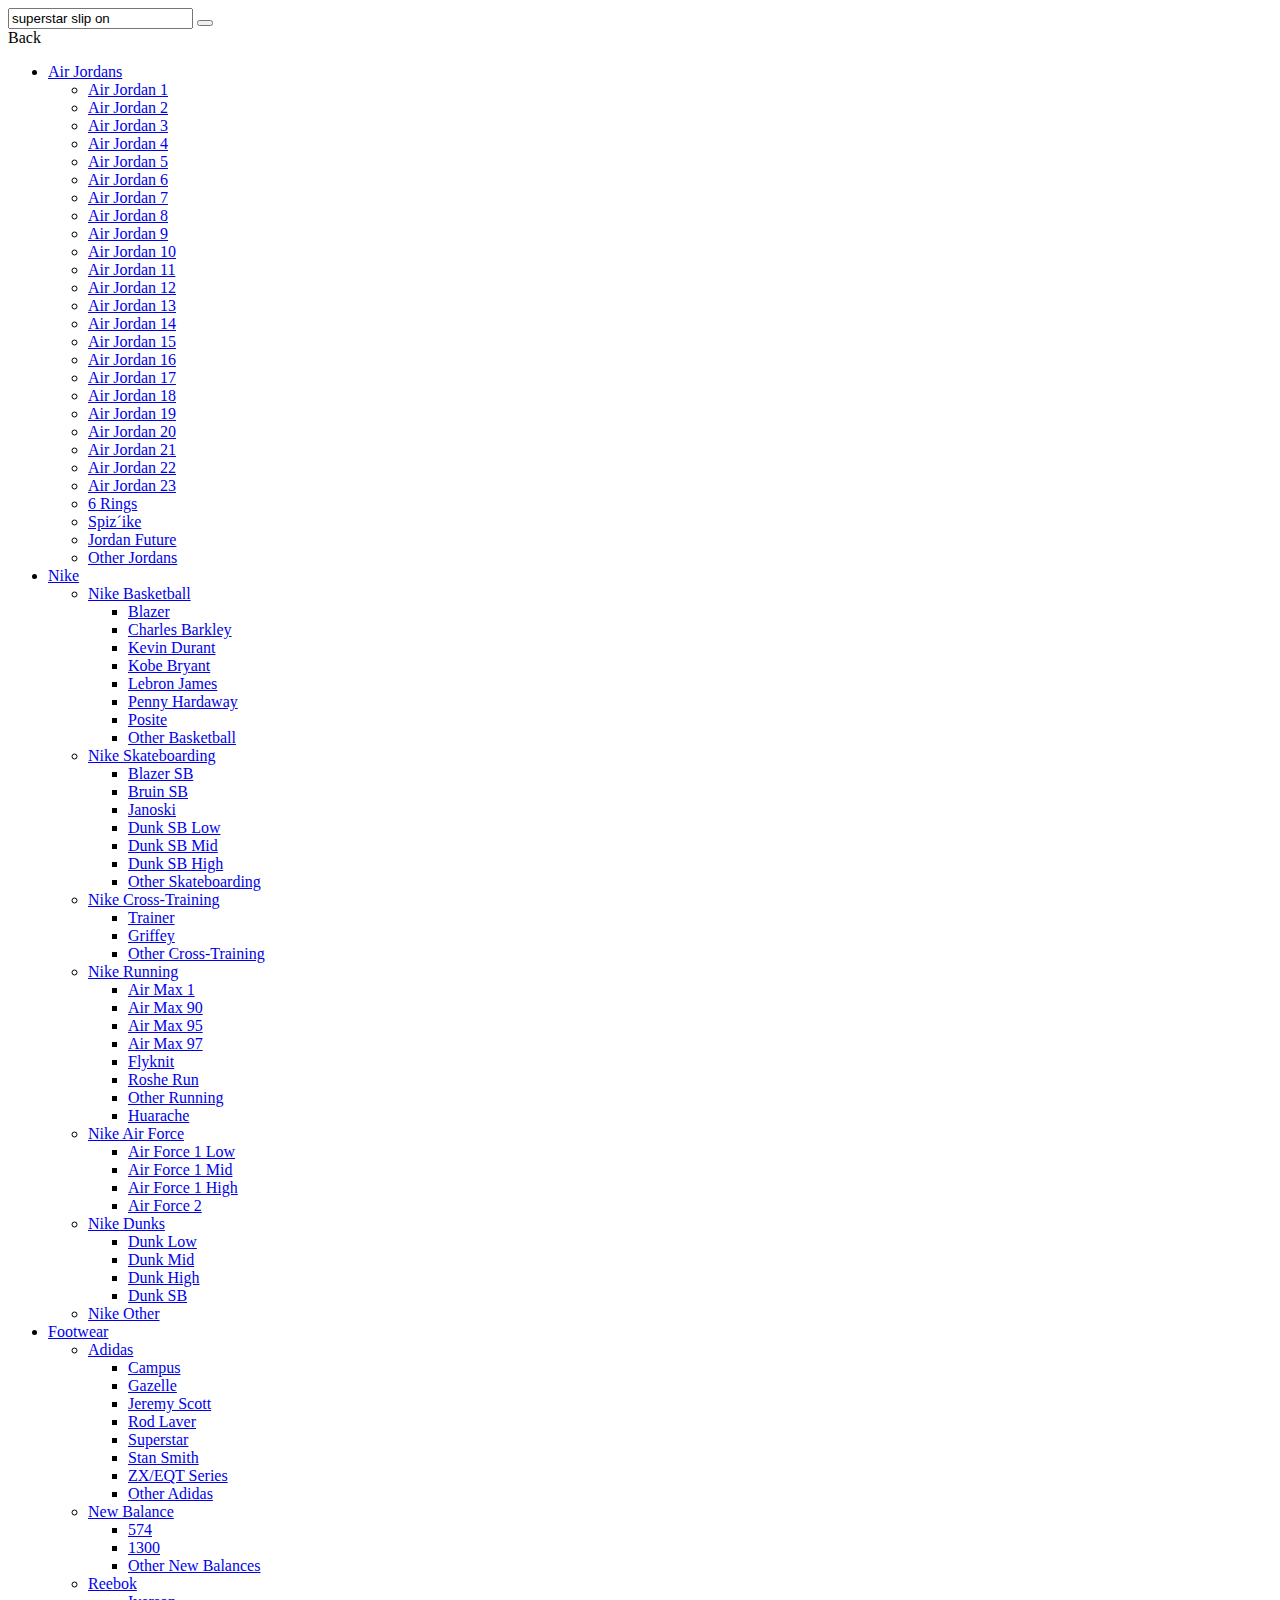
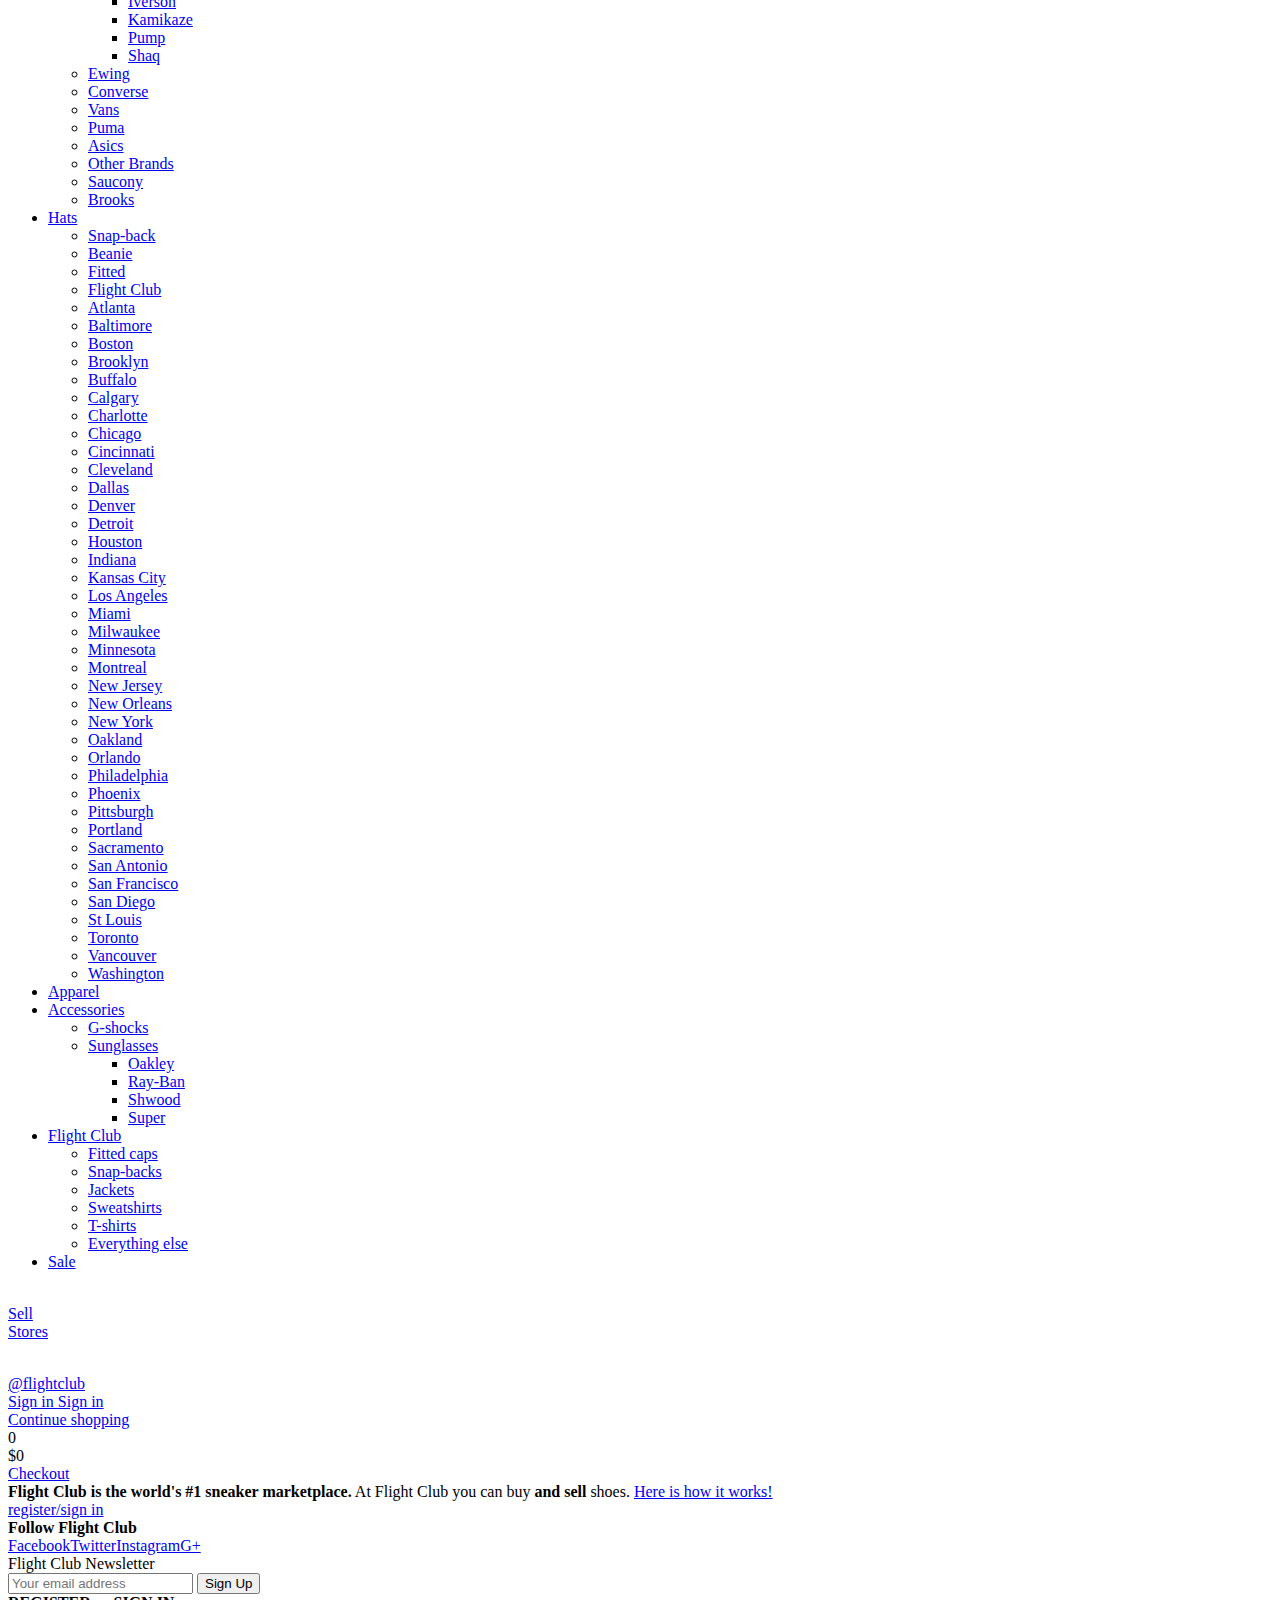
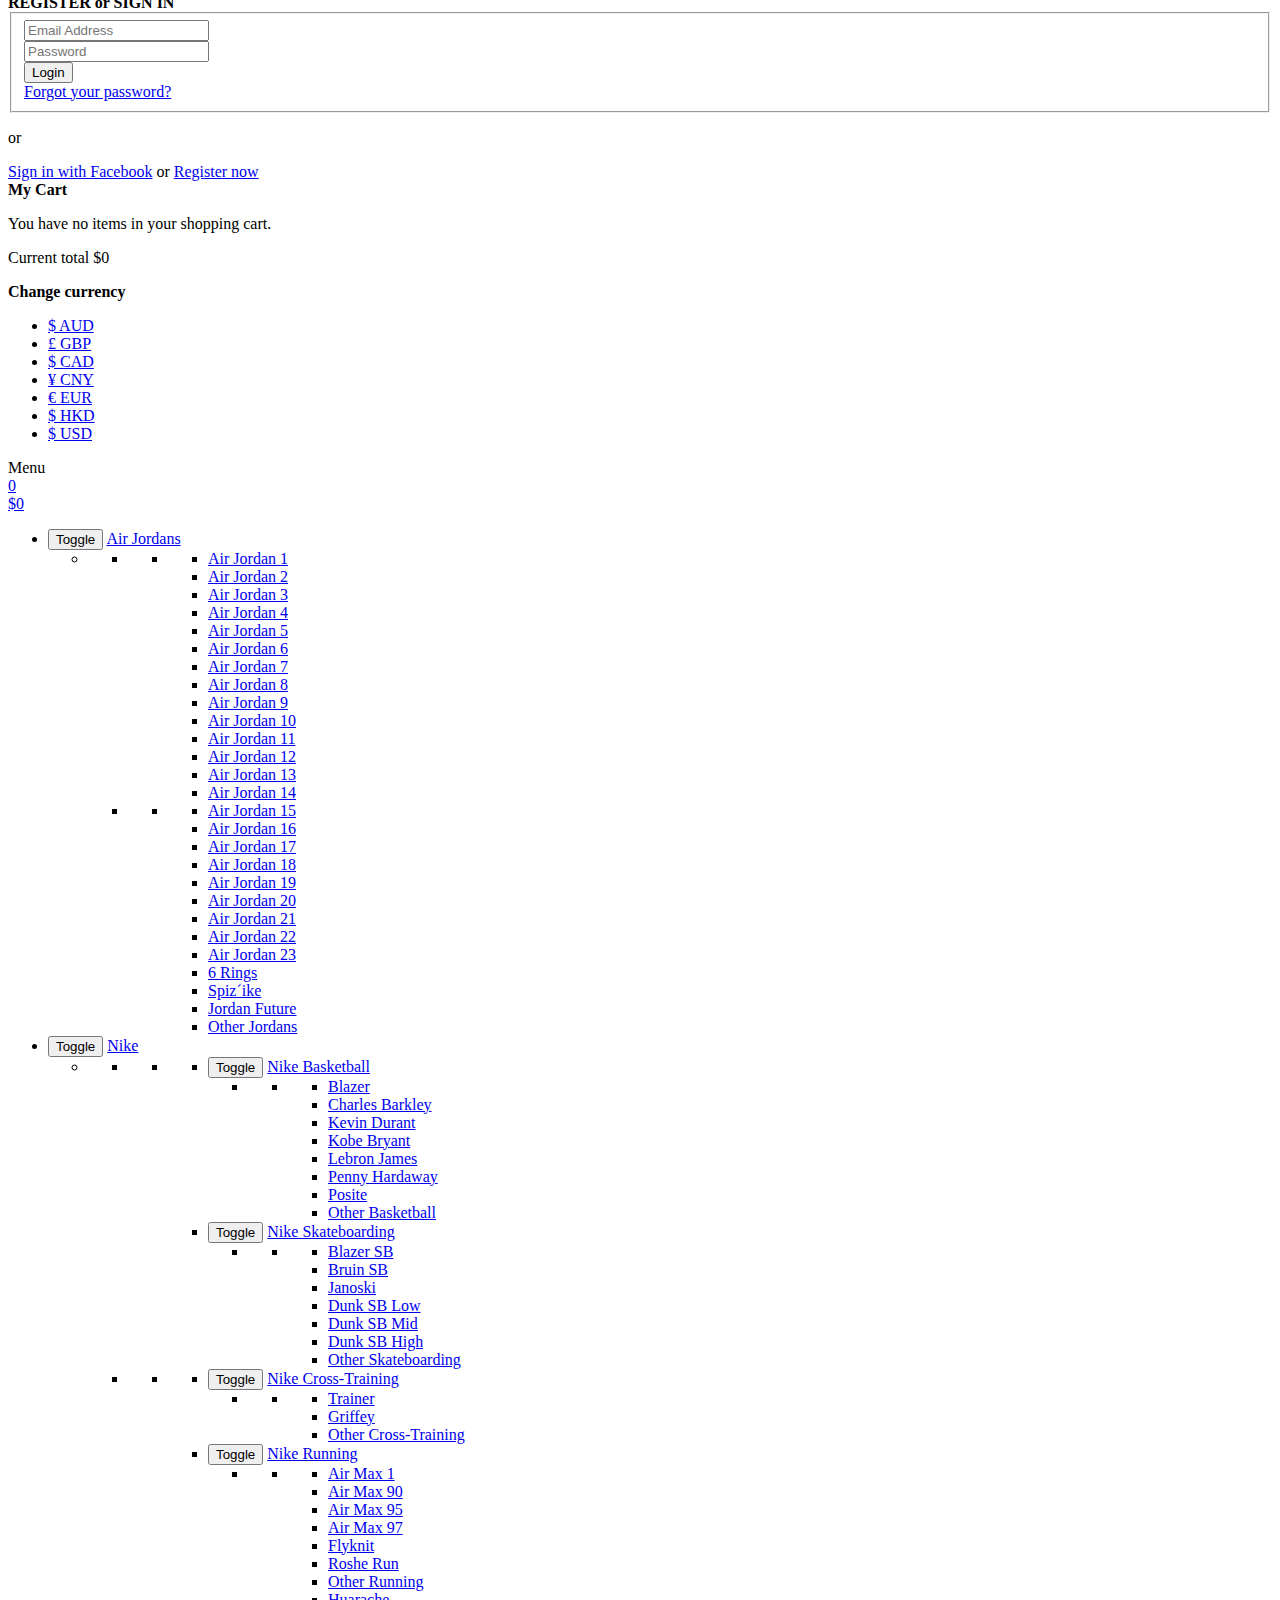
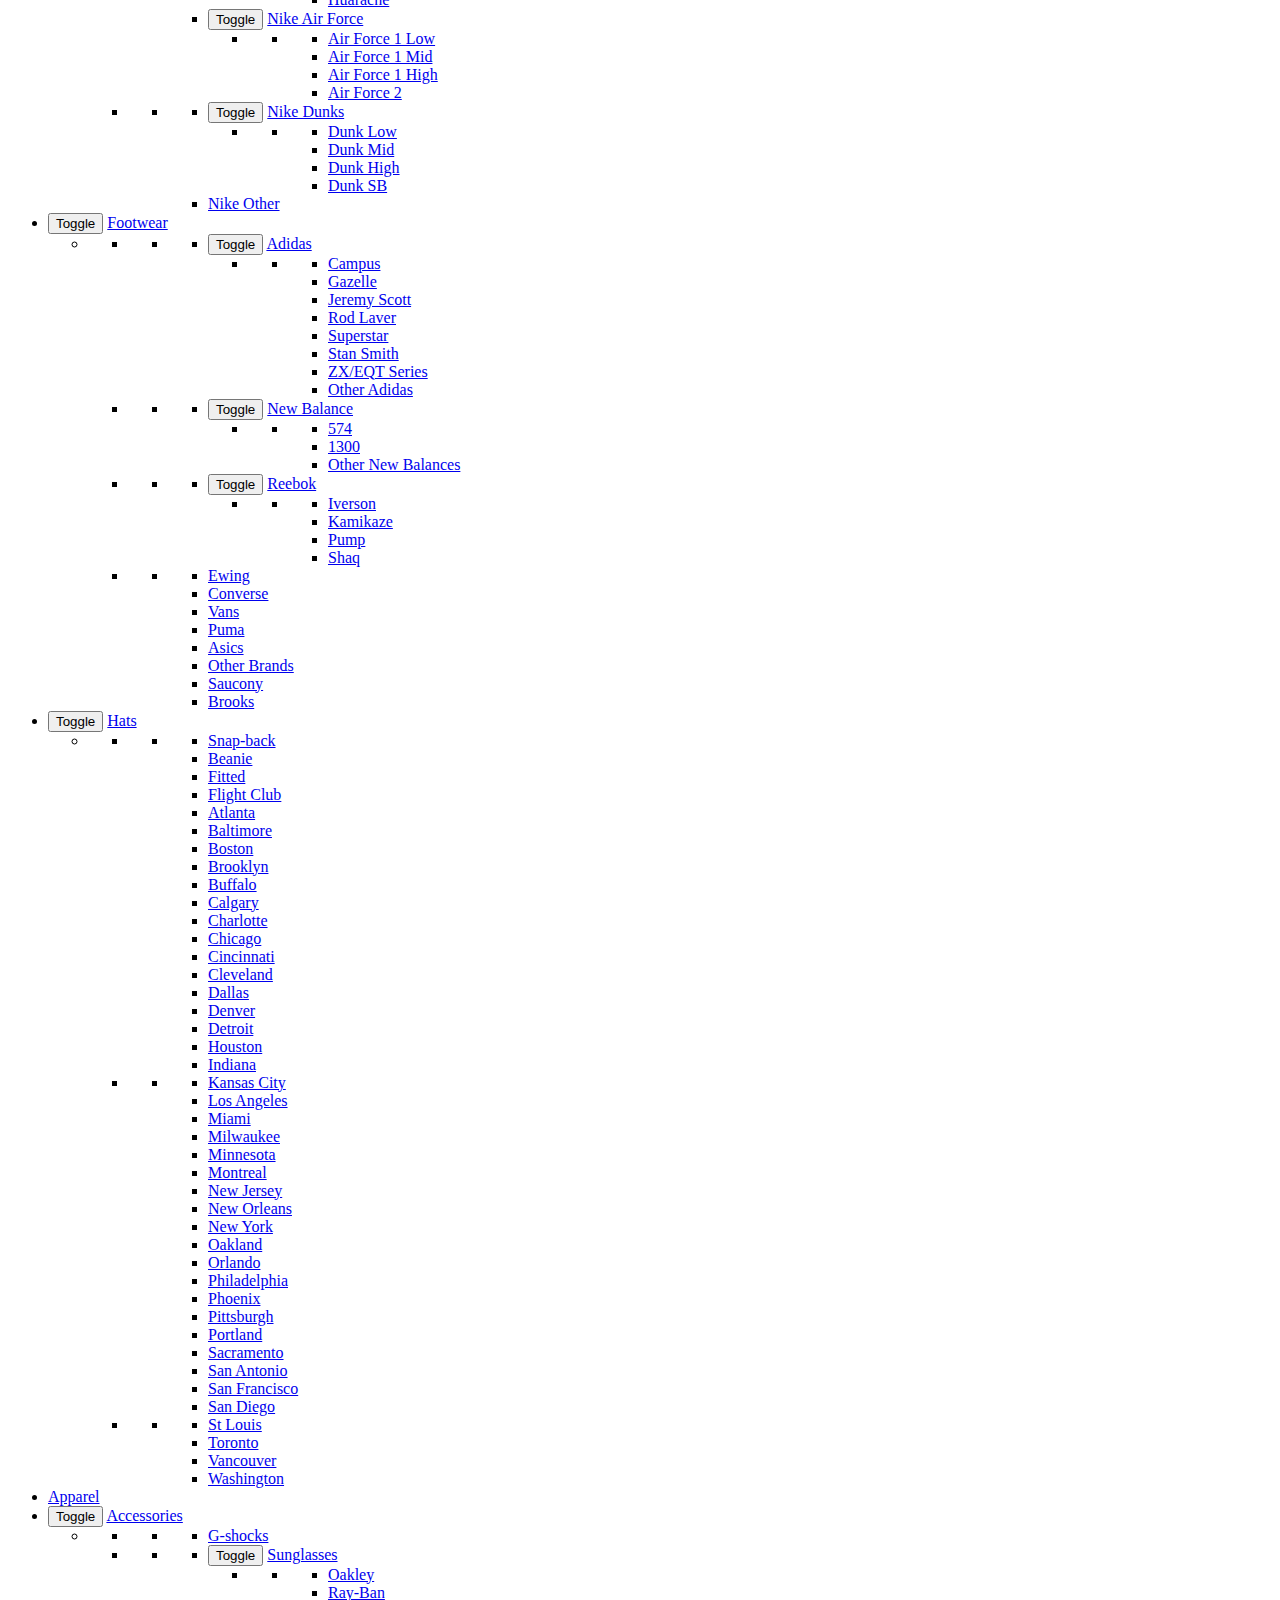
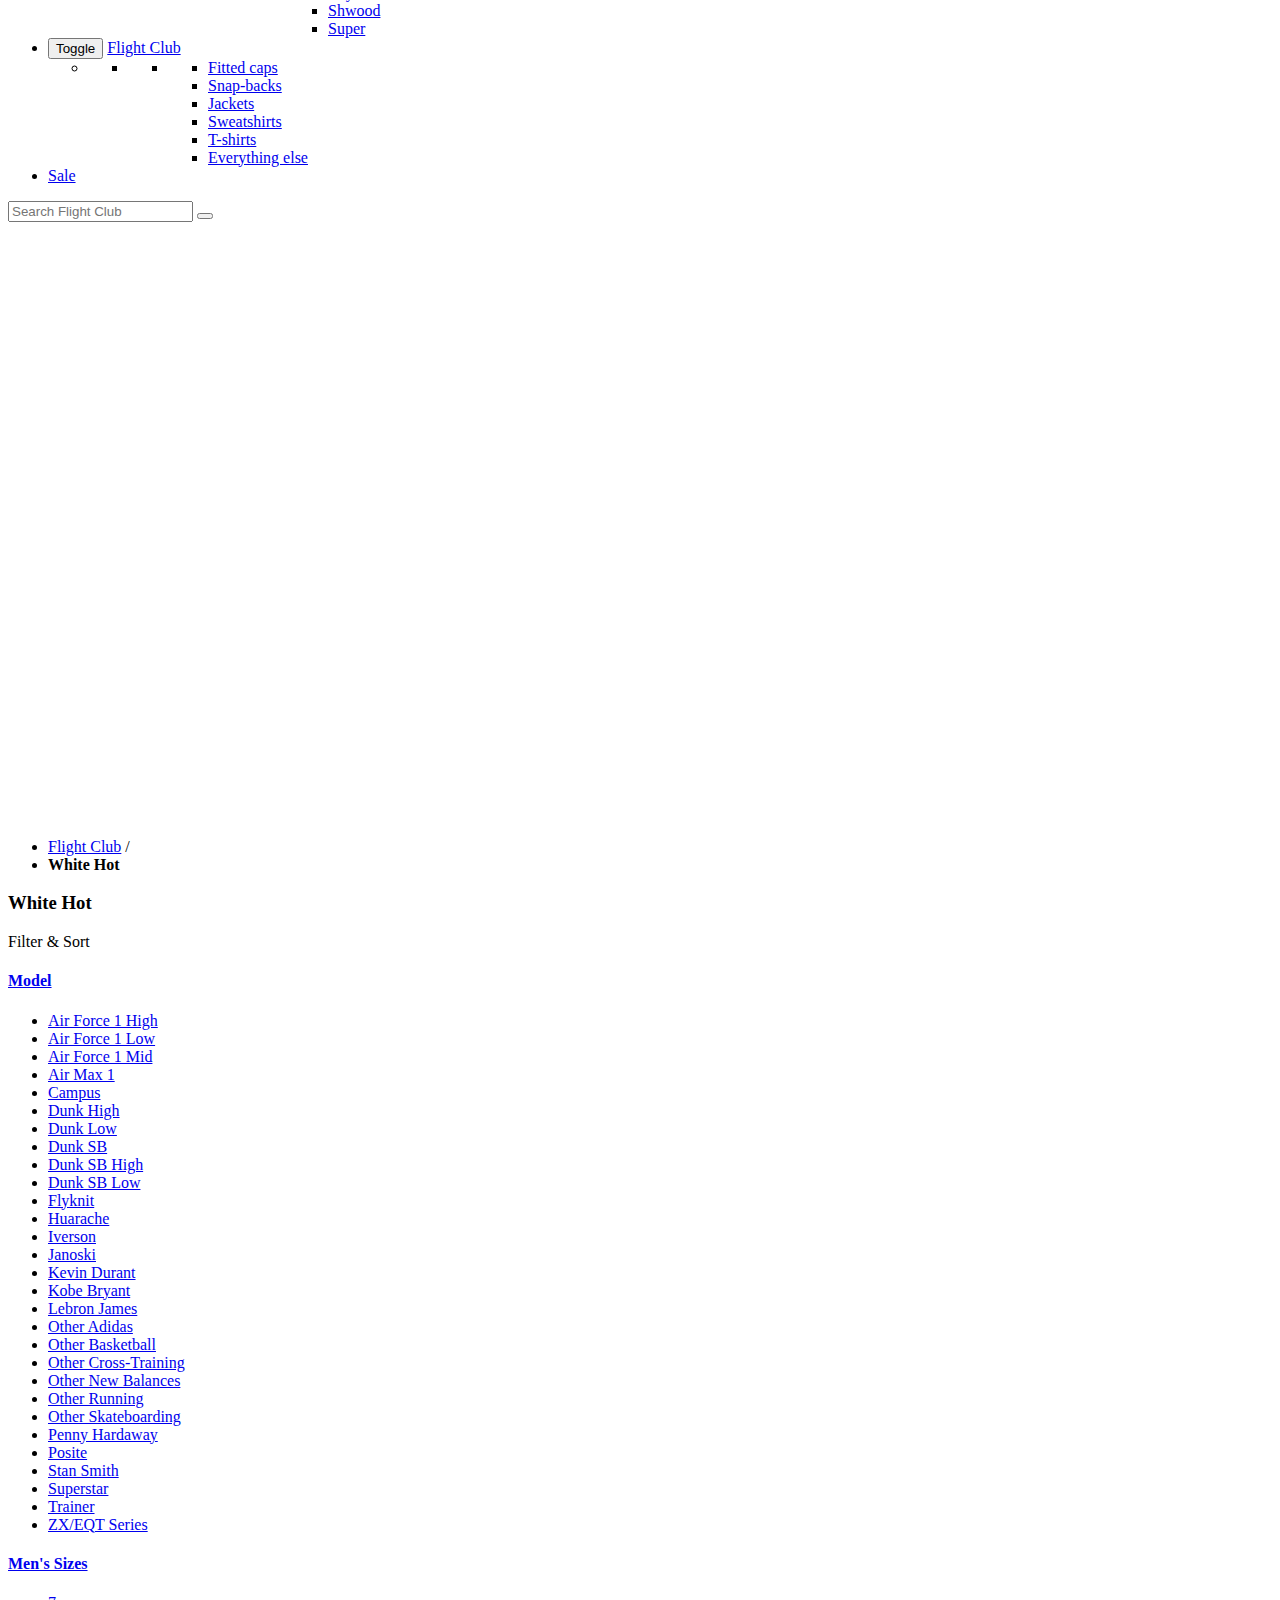
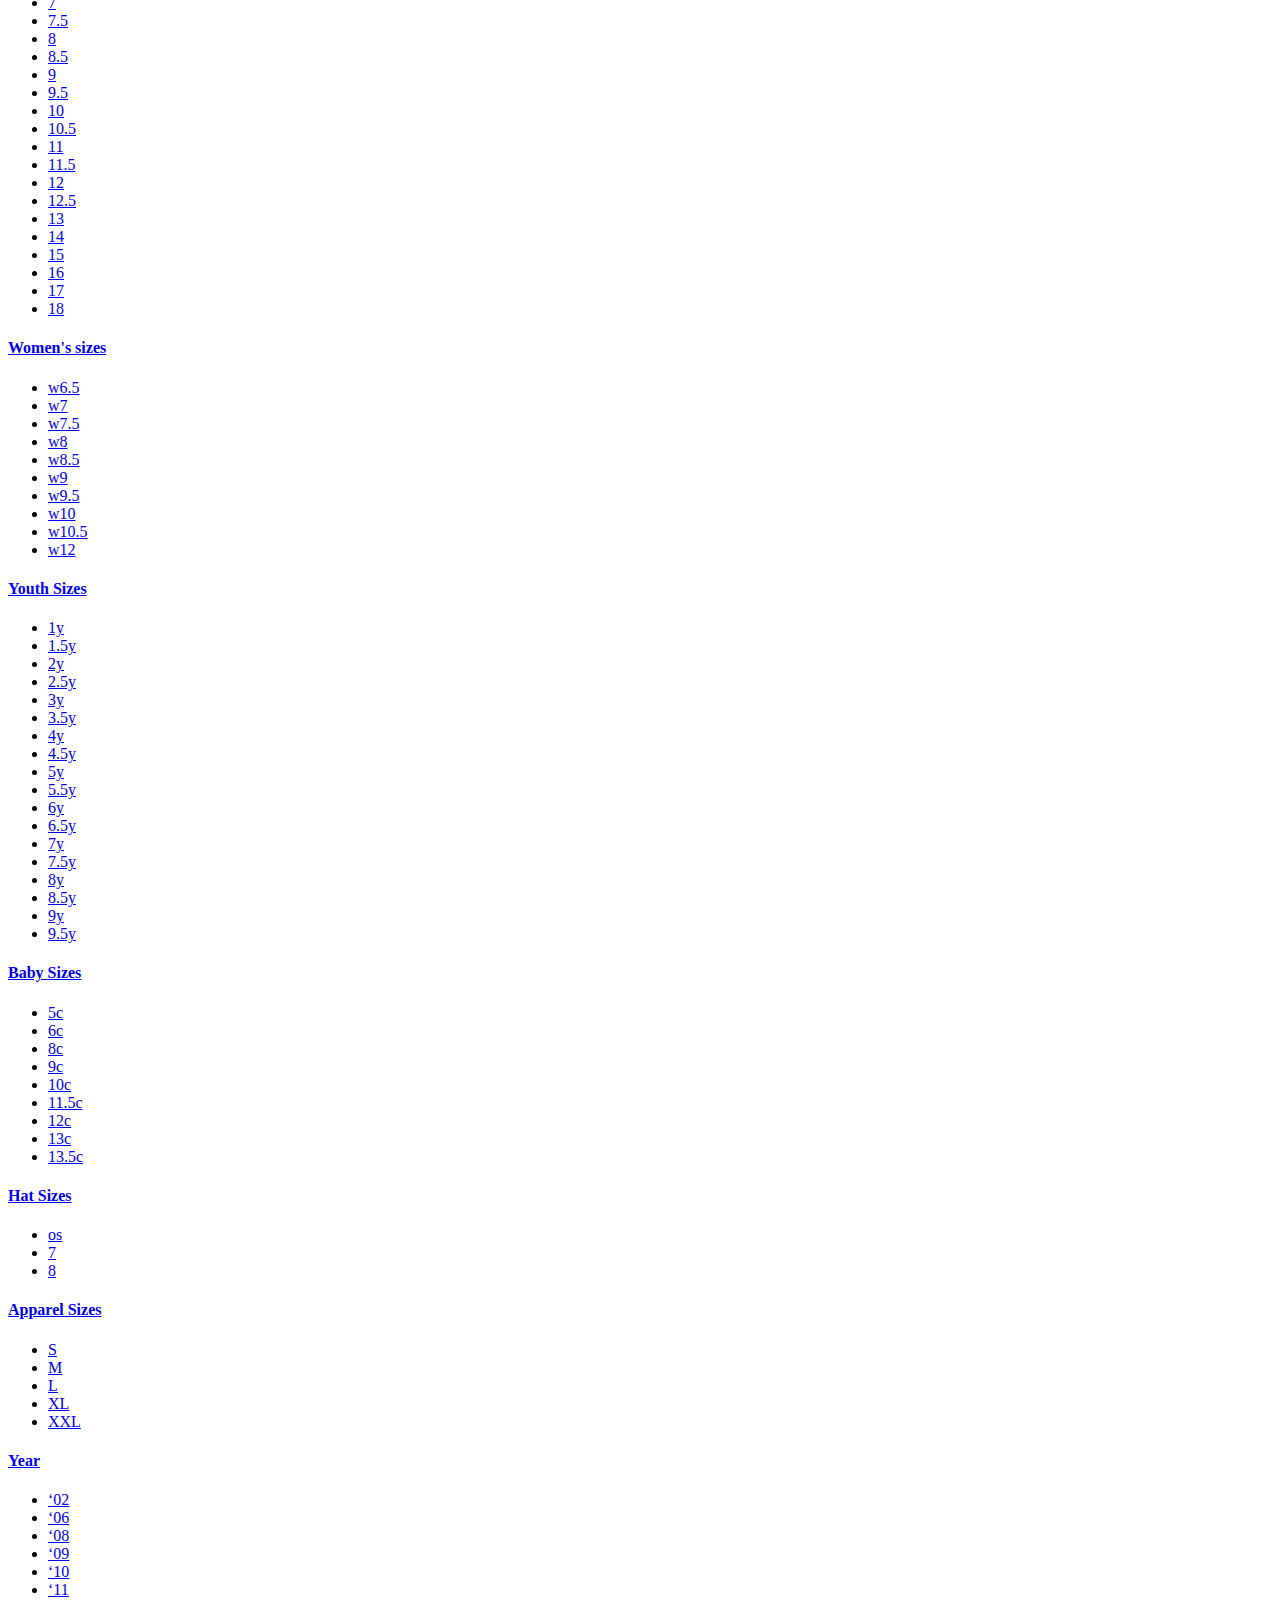
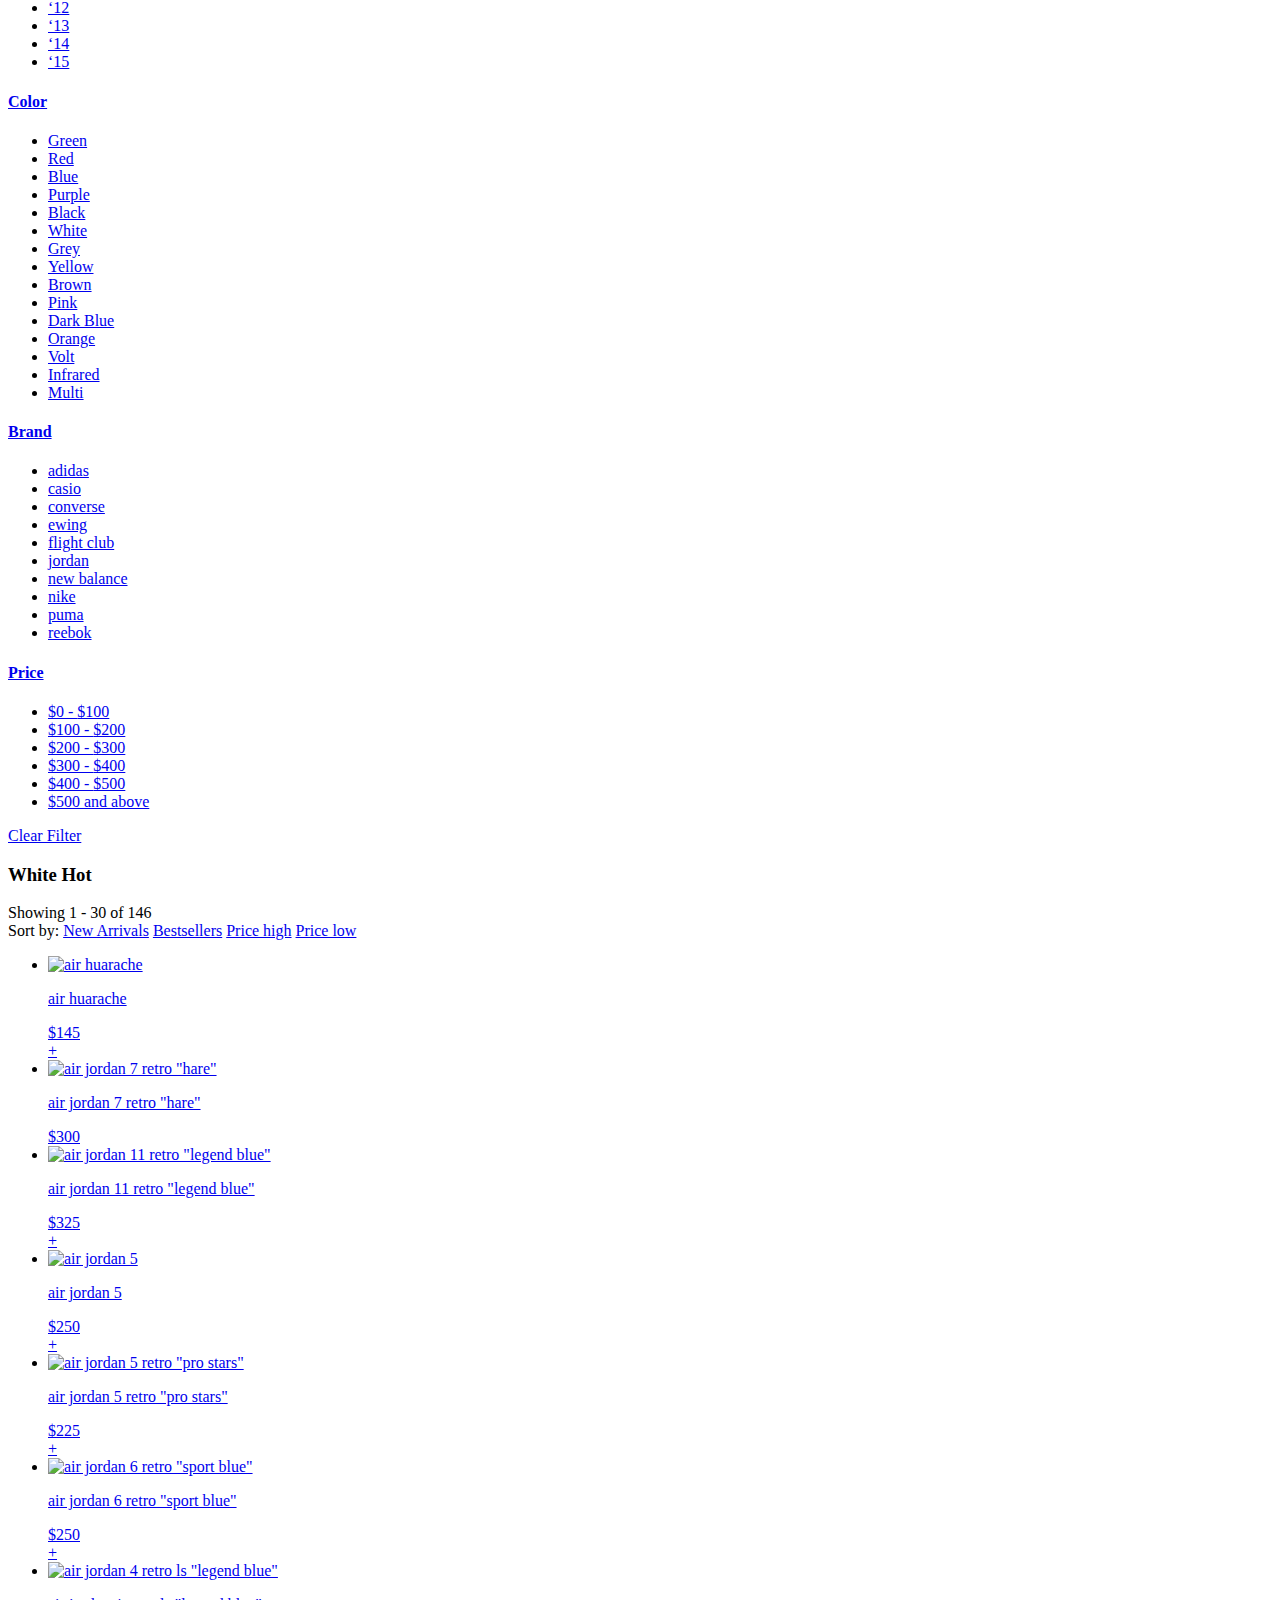
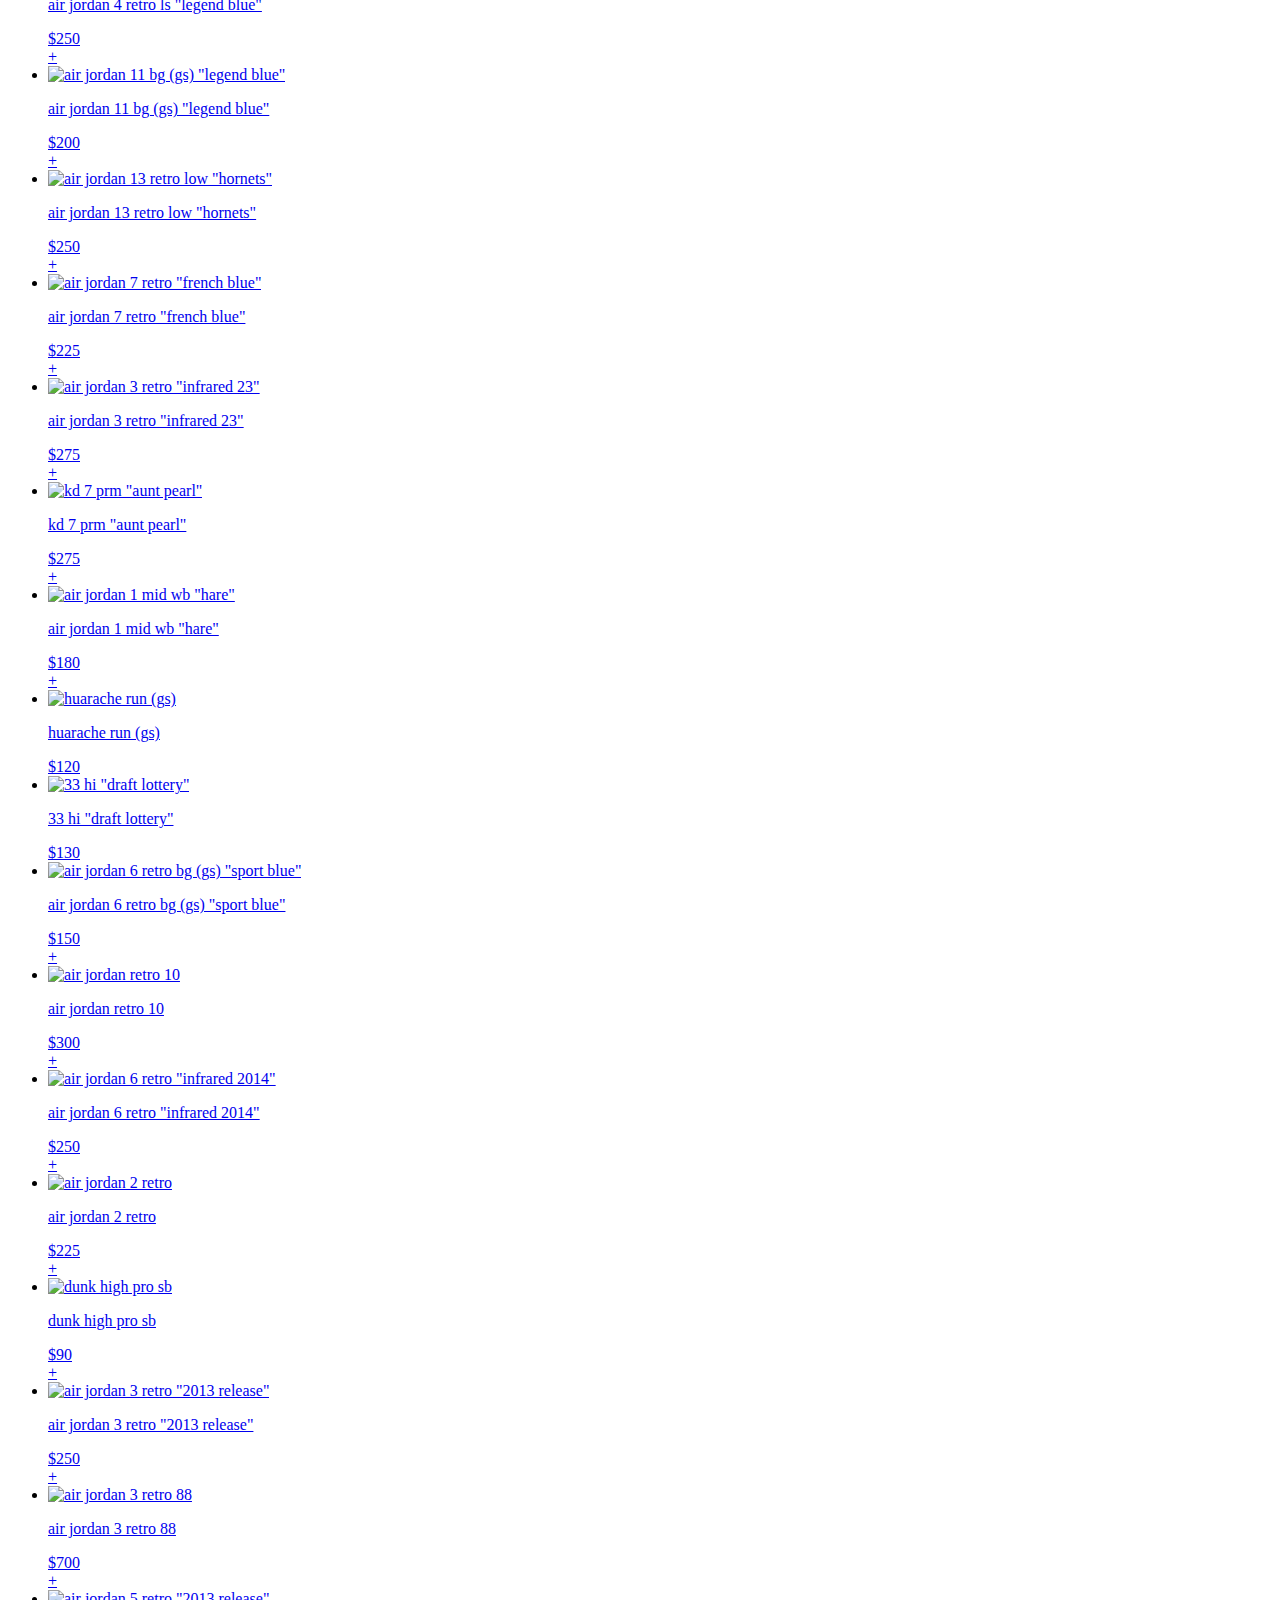
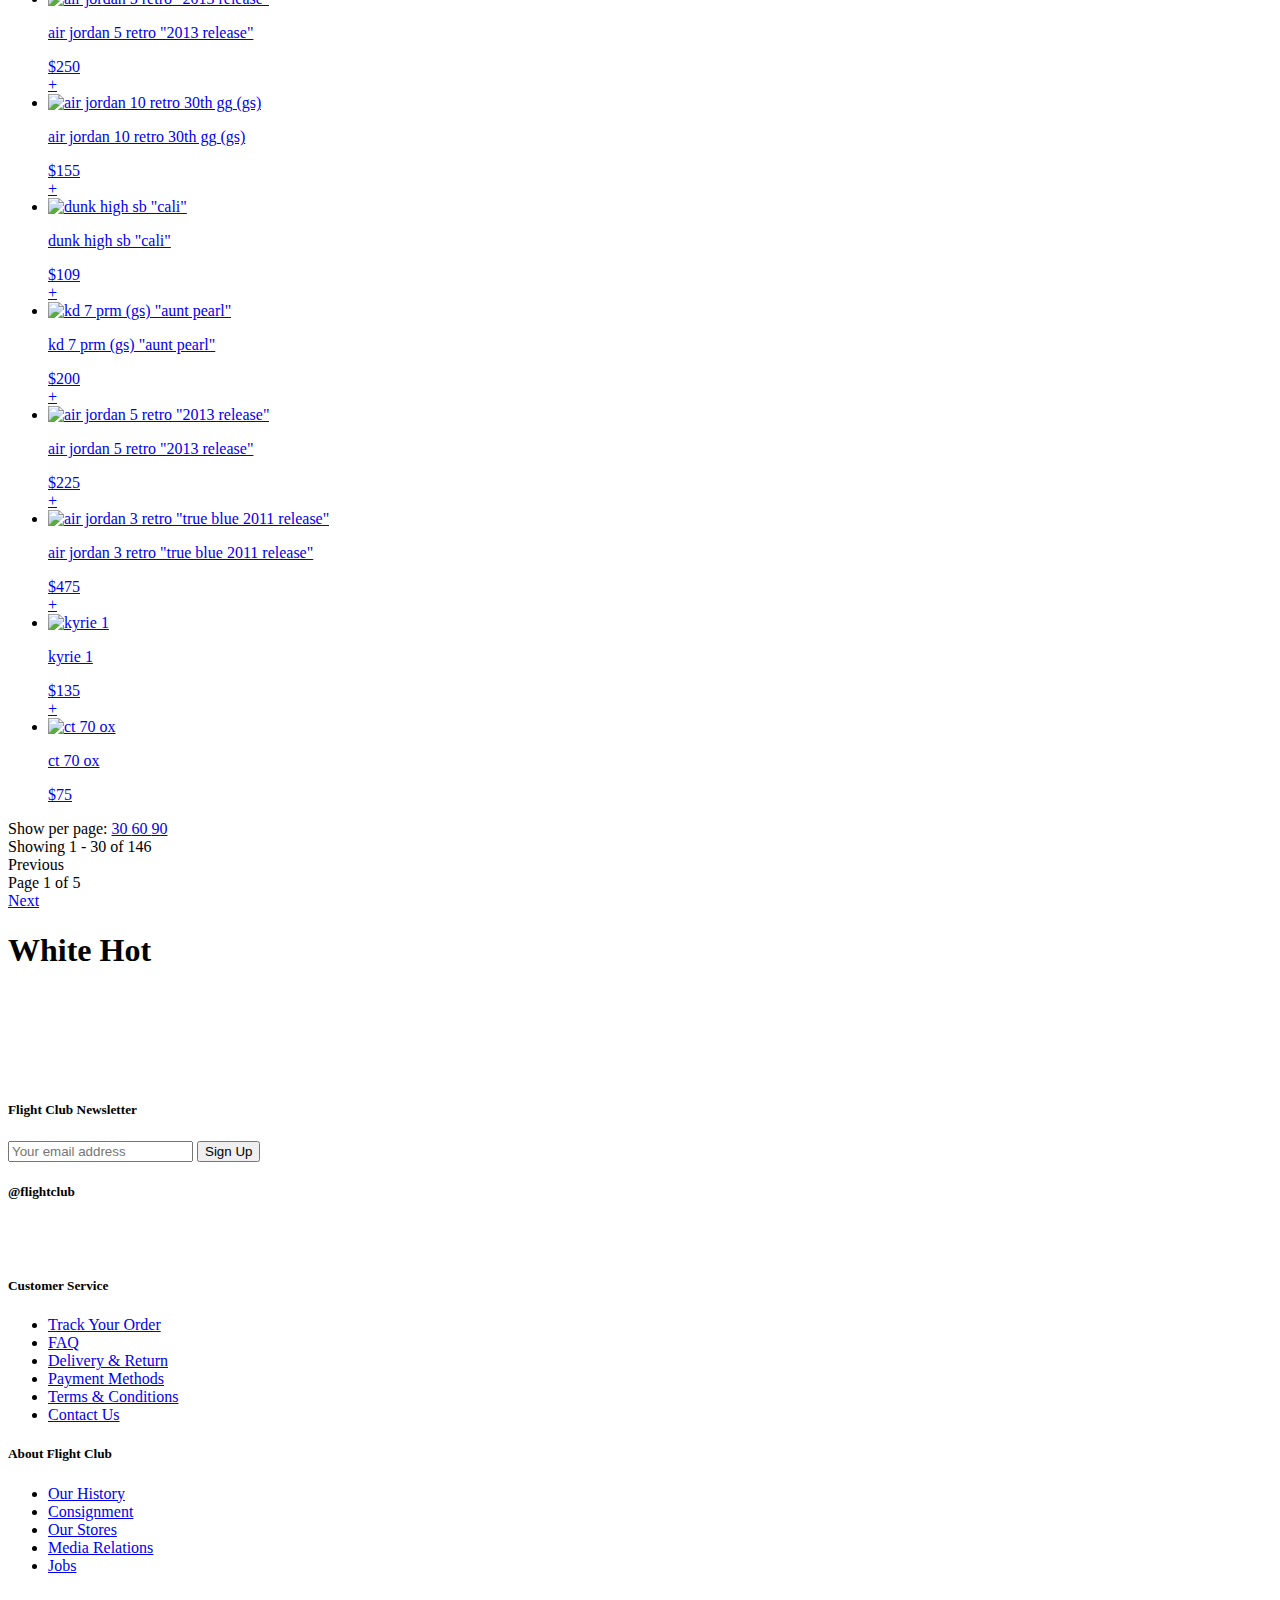
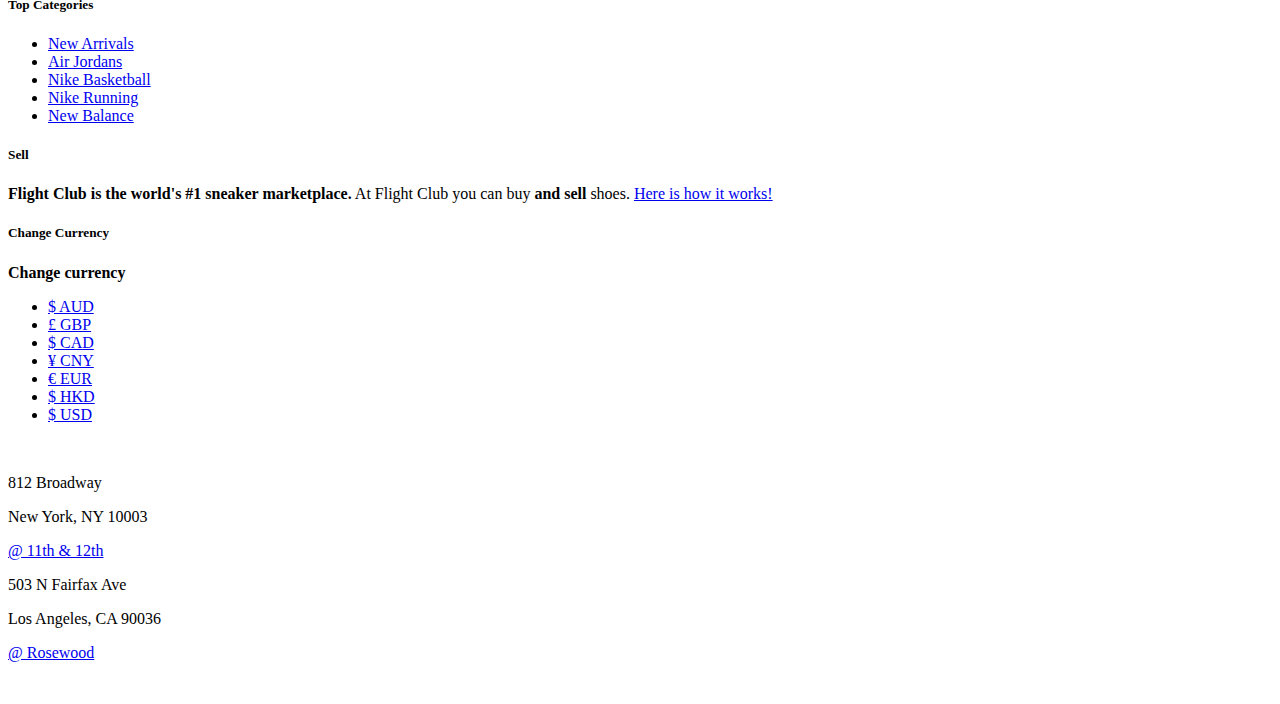
==== index.html @ 45aeb589 "finished" ====
<!doctype html>
<html>
<head>
<meta name="google-site-verification" content="Mta7xwyhXoVlZSAUQxkTR34PVdPjk6nzPgWlQqcaZd4" />
<meta name="google-site-verification" content="iUUkQB9GGGAHH4cuTBnvWIxbJqdvs1NbouJ5xgUrHgA" />
<meta name="google-site-verification" content="A1FgRg0VwpXYa5ND1T3gHe51jdKCYosT8xx19w-SrfE" />
<meta charset="utf-8" /><script type="text/javascript">(window.NREUM||(NREUM={})).loader_config={xpid:"VwEGVV5WGwYGVVJaAQM="};window.NREUM||(NREUM={}),__nr_require=function(t,e,n){function r(n){if(!e[n]){var o=e[n]={exports:{}};t[n][0].call(o.exports,function(e){var o=t[n][1][e];return r(o?o:e)},o,o.exports)}return e[n].exports}if("function"==typeof __nr_require)return __nr_require;for(var o=0;o<n.length;o++)r(n[o]);return r}({QJf3ax:[function(t,e){function n(t){function e(e,n,a){t&&t(e,n,a),a||(a={});for(var c=s(e),f=c.length,u=i(a,o,r),d=0;f>d;d++)c[d].apply(u,n);return u}function a(t,e){f[t]=s(t).concat(e)}function s(t){return f[t]||[]}function c(){return n(e)}var f={};return{on:a,emit:e,create:c,listeners:s,_events:f}}function r(){return{}}var o="nr@context",i=t("gos");e.exports=n()},{gos:"7eSDFh"}],ee:[function(t,e){e.exports=t("QJf3ax")},{}],3:[function(t){function e(t){try{i.console&&console.log(t)}catch(e){}}var n,r=t("ee"),o=t(1),i={};try{n=localStorage.getItem("__nr_flags").split(","),console&&"function"==typeof console.log&&(i.console=!0,-1!==n.indexOf("dev")&&(i.dev=!0),-1!==n.indexOf("nr_dev")&&(i.nrDev=!0))}catch(a){}i.nrDev&&r.on("internal-error",function(t){e(t.stack)}),i.dev&&r.on("fn-err",function(t,n,r){e(r.stack)}),i.dev&&(e("NR AGENT IN DEVELOPMENT MODE"),e("flags: "+o(i,function(t){return t}).join(", ")))},{1:23,ee:"QJf3ax"}],4:[function(t){function e(t,e,n,i,s){try{c?c-=1:r("err",[s||new UncaughtException(t,e,n)])}catch(f){try{r("ierr",[f,(new Date).getTime(),!0])}catch(u){}}return"function"==typeof a?a.apply(this,o(arguments)):!1}function UncaughtException(t,e,n){this.message=t||"Uncaught error with no additional information",this.sourceURL=e,this.line=n}function n(t){r("err",[t,(new Date).getTime()])}var r=t("handle"),o=t(6),i=t("ee"),a=window.onerror,s=!1,c=0;t("loader").features.err=!0,t(5),window.onerror=e;try{throw new Error}catch(f){"stack"in f&&(t(1),t(2),"addEventListener"in window&&t(3),window.XMLHttpRequest&&XMLHttpRequest.prototype&&XMLHttpRequest.prototype.addEventListener&&window.XMLHttpRequest&&XMLHttpRequest.prototype&&XMLHttpRequest.prototype.addEventListener&&!/CriOS/.test(navigator.userAgent)&&t(4),s=!0)}i.on("fn-start",function(){s&&(c+=1)}),i.on("fn-err",function(t,e,r){s&&(this.thrown=!0,n(r))}),i.on("fn-end",function(){s&&!this.thrown&&c>0&&(c-=1)}),i.on("internal-error",function(t){r("ierr",[t,(new Date).getTime(),!0])})},{1:10,2:9,3:7,4:11,5:3,6:24,ee:"QJf3ax",handle:"D5DuLP",loader:"G9z0Bl"}],5:[function(t){t("loader").features.ins=!0},{loader:"G9z0Bl"}],6:[function(t){function e(){}if(window.performance&&window.performance.timing&&window.performance.getEntriesByType){var n=t("ee"),r=t("handle"),o=t(1),i=t(2);t("loader").features.stn=!0,t(3),n.on("fn-start",function(t){var e=t[0];e instanceof Event&&(this.bstStart=Date.now())}),n.on("fn-end",function(t,e){var n=t[0];n instanceof Event&&r("bst",[n,e,this.bstStart,Date.now()])}),o.on("fn-start",function(t,e,n){this.bstStart=Date.now(),this.bstType=n}),o.on("fn-end",function(t,e){r("bstTimer",[e,this.bstStart,Date.now(),this.bstType])}),i.on("fn-start",function(){this.bstStart=Date.now()}),i.on("fn-end",function(t,e){r("bstTimer",[e,this.bstStart,Date.now(),"requestAnimationFrame"])}),n.on("pushState-start",function(){this.time=Date.now(),this.startPath=location.pathname+location.hash}),n.on("pushState-end",function(){r("bstHist",[location.pathname+location.hash,this.startPath,this.time])}),"addEventListener"in window.performance&&(window.performance.addEventListener("webkitresourcetimingbufferfull",function(){r("bstResource",[window.performance.getEntriesByType("resource")]),window.performance.webkitClearResourceTimings()},!1),window.performance.addEventListener("resourcetimingbufferfull",function(){r("bstResource",[window.performance.getEntriesByType("resource")]),window.performance.clearResourceTimings()},!1)),document.addEventListener("scroll",e,!1),document.addEventListener("keypress",e,!1),document.addEventListener("click",e,!1)}},{1:10,2:9,3:8,ee:"QJf3ax",handle:"D5DuLP",loader:"G9z0Bl"}],7:[function(t,e){function n(t){i.inPlace(t,["addEventListener","removeEventListener"],"-",r)}function r(t){return t[1]}var o=(t(1),t("ee").create()),i=t(2)(o),a=t("gos");if(e.exports=o,n(window),"getPrototypeOf"in Object){for(var s=document;s&&!s.hasOwnProperty("addEventListener");)s=Object.getPrototypeOf(s);s&&n(s);for(var c=XMLHttpRequest.prototype;c&&!c.hasOwnProperty("addEventListener");)c=Object.getPrototypeOf(c);c&&n(c)}else XMLHttpRequest.prototype.hasOwnProperty("addEventListener")&&n(XMLHttpRequest.prototype);o.on("addEventListener-start",function(t){if(t[1]){var e=t[1];"function"==typeof e?this.wrapped=t[1]=a(e,"nr@wrapped",function(){return i(e,"fn-",null,e.name||"anonymous")}):"function"==typeof e.handleEvent&&i.inPlace(e,["handleEvent"],"fn-")}}),o.on("removeEventListener-start",function(t){var e=this.wrapped;e&&(t[1]=e)})},{1:24,2:25,ee:"QJf3ax",gos:"7eSDFh"}],8:[function(t,e){var n=(t(2),t("ee").create()),r=t(1)(n);e.exports=n,r.inPlace(window.history,["pushState"],"-")},{1:25,2:24,ee:"QJf3ax"}],9:[function(t,e){var n=(t(2),t("ee").create()),r=t(1)(n);e.exports=n,r.inPlace(window,["requestAnimationFrame","mozRequestAnimationFrame","webkitRequestAnimationFrame","msRequestAnimationFrame"],"raf-"),n.on("raf-start",function(t){t[0]=r(t[0],"fn-")})},{1:25,2:24,ee:"QJf3ax"}],10:[function(t,e){function n(t,e,n){t[0]=o(t[0],"fn-",null,n)}var r=(t(2),t("ee").create()),o=t(1)(r);e.exports=r,o.inPlace(window,["setTimeout","setInterval","setImmediate"],"setTimer-"),r.on("setTimer-start",n)},{1:25,2:24,ee:"QJf3ax"}],11:[function(t,e){function n(){f.inPlace(this,p,"fn-")}function r(t,e){f.inPlace(e,["onreadystatechange"],"fn-")}function o(t,e){return e}function i(t,e){for(var n in t)e[n]=t[n];return e}var a=t("ee").create(),s=t(1),c=t(2),f=c(a),u=c(s),d=window.XMLHttpRequest,p=["onload","onerror","onabort","onloadstart","onloadend","onprogress","ontimeout"];e.exports=a,window.XMLHttpRequest=function(t){var e=new d(t);try{a.emit("new-xhr",[],e),u.inPlace(e,["addEventListener","removeEventListener"],"-",o),e.addEventListener("readystatechange",n,!1)}catch(r){try{a.emit("internal-error",[r])}catch(i){}}return e},i(d,XMLHttpRequest),XMLHttpRequest.prototype=d.prototype,f.inPlace(XMLHttpRequest.prototype,["open","send"],"-xhr-",o),a.on("send-xhr-start",r),a.on("open-xhr-start",r)},{1:7,2:25,ee:"QJf3ax"}],12:[function(t){function e(t){var e=this.params,r=this.metrics;if(!this.ended){this.ended=!0;for(var i=0;c>i;i++)t.removeEventListener(s[i],this.listener,!1);if(!e.aborted){if(r.duration=(new Date).getTime()-this.startTime,4===t.readyState){e.status=t.status;var a=t.responseType,f="arraybuffer"===a||"blob"===a||"json"===a?t.response:t.responseText,u=n(f);if(u&&(r.rxSize=u),this.sameOrigin){var d=t.getResponseHeader("X-NewRelic-App-Data");d&&(e.cat=d.split(", ").pop())}}else e.status=0;r.cbTime=this.cbTime,o("xhr",[e,r,this.startTime])}}}function n(t){if("string"==typeof t&&t.length)return t.length;if("object"!=typeof t)return void 0;if("undefined"!=typeof ArrayBuffer&&t instanceof ArrayBuffer&&t.byteLength)return t.byteLength;if("undefined"!=typeof Blob&&t instanceof Blob&&t.size)return t.size;if("undefined"!=typeof FormData&&t instanceof FormData)return void 0;try{return JSON.stringify(t).length}catch(e){return void 0}}function r(t,e){var n=i(e),r=t.params;r.host=n.hostname+":"+n.port,r.pathname=n.pathname,t.sameOrigin=n.sameOrigin}if(window.XMLHttpRequest&&XMLHttpRequest.prototype&&XMLHttpRequest.prototype.addEventListener&&!/CriOS/.test(navigator.userAgent)){t("loader").features.xhr=!0;var o=t("handle"),i=t(2),a=t("ee"),s=["load","error","abort","timeout"],c=s.length,f=t(1);t(4),t(3),a.on("new-xhr",function(){this.totalCbs=0,this.called=0,this.cbTime=0,this.end=e,this.ended=!1,this.xhrGuids={}}),a.on("open-xhr-start",function(t){this.params={method:t[0]},r(this,t[1]),this.metrics={}}),a.on("open-xhr-end",function(t,e){"loader_config"in NREUM&&"xpid"in NREUM.loader_config&&this.sameOrigin&&e.setRequestHeader("X-NewRelic-ID",NREUM.loader_config.xpid)}),a.on("send-xhr-start",function(t,e){var r=this.metrics,o=t[0],i=this;if(r&&o){var f=n(o);f&&(r.txSize=f)}this.startTime=(new Date).getTime(),this.listener=function(t){try{"abort"===t.type&&(i.params.aborted=!0),("load"!==t.type||i.called===i.totalCbs&&(i.onloadCalled||"function"!=typeof e.onload))&&i.end(e)}catch(n){try{a.emit("internal-error",[n])}catch(r){}}};for(var u=0;c>u;u++)e.addEventListener(s[u],this.listener,!1)}),a.on("xhr-cb-time",function(t,e,n){this.cbTime+=t,e?this.onloadCalled=!0:this.called+=1,this.called!==this.totalCbs||!this.onloadCalled&&"function"==typeof n.onload||this.end(n)}),a.on("xhr-load-added",function(t,e){var n=""+f(t)+!!e;this.xhrGuids&&!this.xhrGuids[n]&&(this.xhrGuids[n]=!0,this.totalCbs+=1)}),a.on("xhr-load-removed",function(t,e){var n=""+f(t)+!!e;this.xhrGuids&&this.xhrGuids[n]&&(delete this.xhrGuids[n],this.totalCbs-=1)}),a.on("addEventListener-end",function(t,e){e instanceof XMLHttpRequest&&"load"===t[0]&&a.emit("xhr-load-added",[t[1],t[2]],e)}),a.on("removeEventListener-end",function(t,e){e instanceof XMLHttpRequest&&"load"===t[0]&&a.emit("xhr-load-removed",[t[1],t[2]],e)}),a.on("fn-start",function(t,e,n){e instanceof XMLHttpRequest&&("onload"===n&&(this.onload=!0),("load"===(t[0]&&t[0].type)||this.onload)&&(this.xhrCbStart=(new Date).getTime()))}),a.on("fn-end",function(t,e){this.xhrCbStart&&a.emit("xhr-cb-time",[(new Date).getTime()-this.xhrCbStart,this.onload,e],e)})}},{1:"XL7HBI",2:13,3:11,4:7,ee:"QJf3ax",handle:"D5DuLP",loader:"G9z0Bl"}],13:[function(t,e){e.exports=function(t){var e=document.createElement("a"),n=window.location,r={};e.href=t,r.port=e.port;var o=e.href.split("://");return!r.port&&o[1]&&(r.port=o[1].split("/")[0].split("@").pop().split(":")[1]),r.port&&"0"!==r.port||(r.port="https"===o[0]?"443":"80"),r.hostname=e.hostname||n.hostname,r.pathname=e.pathname,r.protocol=o[0],"/"!==r.pathname.charAt(0)&&(r.pathname="/"+r.pathname),r.sameOrigin=!e.hostname||e.hostname===document.domain&&e.port===n.port&&e.protocol===n.protocol,r}},{}],14:[function(t,e){function n(t){return function(){r(t,[(new Date).getTime()].concat(i(arguments)))}}var r=t("handle"),o=t(1),i=t(2);"undefined"==typeof window.newrelic&&(newrelic=window.NREUM);var a=["setPageViewName","addPageAction","setCustomAttribute","finished","addToTrace","inlineHit","noticeError"];o(a,function(t,e){window.NREUM[e]=n("api-"+e)}),e.exports=window.NREUM},{1:23,2:24,handle:"D5DuLP"}],"7eSDFh":[function(t,e){function n(t,e,n){if(r.call(t,e))return t[e];var o=n();if(Object.defineProperty&&Object.keys)try{return Object.defineProperty(t,e,{value:o,writable:!0,enumerable:!1}),o}catch(i){}return t[e]=o,o}var r=Object.prototype.hasOwnProperty;e.exports=n},{}],gos:[function(t,e){e.exports=t("7eSDFh")},{}],handle:[function(t,e){e.exports=t("D5DuLP")},{}],D5DuLP:[function(t,e){function n(t,e,n){return r.listeners(t).length?r.emit(t,e,n):(o[t]||(o[t]=[]),void o[t].push(e))}var r=t("ee").create(),o={};e.exports=n,n.ee=r,r.q=o},{ee:"QJf3ax"}],id:[function(t,e){e.exports=t("XL7HBI")},{}],XL7HBI:[function(t,e){function n(t){var e=typeof t;return!t||"object"!==e&&"function"!==e?-1:t===window?0:i(t,o,function(){return r++})}var r=1,o="nr@id",i=t("gos");e.exports=n},{gos:"7eSDFh"}],G9z0Bl:[function(t,e){function n(){var t=p.info=NREUM.info,e=f.getElementsByTagName("script")[0];if(t&&t.licenseKey&&t.applicationID&&e){s(d,function(e,n){e in t||(t[e]=n)});var n="https"===u.split(":")[0]||t.sslForHttp;p.proto=n?"https://":"http://",a("mark",["onload",i()]);var r=f.createElement("script");r.src=p.proto+t.agent,e.parentNode.insertBefore(r,e)}}function r(){"complete"===f.readyState&&o()}function o(){a("mark",["domContent",i()])}function i(){return(new Date).getTime()}var a=t("handle"),s=t(1),c=(t(2),window),f=c.document,u=(""+location).split("?")[0],d={beacon:"bam.nr-data.net",errorBeacon:"bam.nr-data.net",agent:"js-agent.newrelic.com/nr-632.min.js"},p=e.exports={offset:i(),origin:u,features:{}};f.addEventListener?(f.addEventListener("DOMContentLoaded",o,!1),c.addEventListener("load",n,!1)):(f.attachEvent("onreadystatechange",r),c.attachEvent("onload",n)),a("mark",["firstbyte",i()])},{1:23,2:14,handle:"D5DuLP"}],loader:[function(t,e){e.exports=t("G9z0Bl")},{}],23:[function(t,e){function n(t,e){var n=[],o="",i=0;for(o in t)r.call(t,o)&&(n[i]=e(o,t[o]),i+=1);return n}var r=Object.prototype.hasOwnProperty;e.exports=n},{}],24:[function(t,e){function n(t,e,n){e||(e=0),"undefined"==typeof n&&(n=t?t.length:0);for(var r=-1,o=n-e||0,i=Array(0>o?0:o);++r<o;)i[r]=t[e+r];return i}e.exports=n},{}],25:[function(t,e){function n(t){return!(t&&"function"==typeof t&&t.apply&&!t[i])}var r=t("ee"),o=t(1),i="nr@wrapper",a=Object.prototype.hasOwnProperty;e.exports=function(t){function e(t,e,r,a){function nrWrapper(){var n,i,s,f;try{i=this,n=o(arguments),s=r&&r(n,i)||{}}catch(d){u([d,"",[n,i,a],s])}c(e+"start",[n,i,a],s);try{return f=t.apply(i,n)}catch(p){throw c(e+"err",[n,i,p],s),p}finally{c(e+"end",[n,i,f],s)}}return n(t)?t:(e||(e=""),nrWrapper[i]=!0,f(t,nrWrapper),nrWrapper)}function s(t,r,o,i){o||(o="");var a,s,c,f="-"===o.charAt(0);for(c=0;c<r.length;c++)s=r[c],a=t[s],n(a)||(t[s]=e(a,f?s+o:o,i,s))}function c(e,n,r){try{t.emit(e,n,r)}catch(o){u([o,e,n,r])}}function f(t,e){if(Object.defineProperty&&Object.keys)try{var n=Object.keys(t);return n.forEach(function(n){Object.defineProperty(e,n,{get:function(){return t[n]},set:function(e){return t[n]=e,e}})}),e}catch(r){u([r])}for(var o in t)a.call(t,o)&&(e[o]=t[o]);return e}function u(e){try{t.emit("internal-error",e)}catch(n){}}return t||(t=r),e.inPlace=s,e.flag=i,e}},{1:24,ee:"QJf3ax"}]},{},["G9z0Bl",4,12,6,5]);</script>
<title>White Hot Summer  | Flight Club</title>
                    <meta name="viewport" content="width=device-width, initial-scale=1, maximum-scale=1.0"/>
    <meta name="description" content="Summer is getting serious, but the heat outdoors is entirely in your control.&lt;br&gt;From clean tees to cleaner shoes, Flight Club will get you prepared for the season." />
<meta name="keywords" content="Air Jordan, Nike Basketball, White Sneakers, All White Shoes, white shoes, all white sneakers, white-out" />
<meta name="robots" content="INDEX,FOLLOW" />

<meta name="author" content="www.vaimo.com">

<meta property="og:type" content="website" />
<meta property="og:url" content="http://www.flightclub.com/white-hot" />
    <meta property="og:title" content="White Hot Summer  | Flight Club" />
    <meta property="og:description" content="Summer is getting serious, but the heat outdoors is entirely in your control.&lt;br&gt;From clean tees to cleaner shoes, Flight Club will get you prepared for the season." />
    <meta property="og:image" content="http://www.flightclub.com/skin/frontend/imitate2_ee/flightclub_theme/images/flightclub-fb-share-logo.png" />
    <meta property="og:image:width" content="1222" />
    <meta property="og:image:height" content="640" />

<!-- Favicon and Apple touch icon -->
<meta name="mobile-web-app-capable" content="yes">

<link rel="shortcut icon" href="http://media.flightclub.com/media/favicon/default/favicon.ico" type="image/x-icon" />
<link rel="shortcut icon" sizes="196x196" href="http://www.flightclub.com/skin/frontend/imitate2_ee/flightclub_theme/favicon-196.png">

<link rel="apple-touch-icon" href="http://www.flightclub.com/skin/frontend/imitate2_ee/flightclub_theme/favicon-144.png"/>
<link rel="apple-touch-icon" sizes="144x144" href="http://www.flightclub.com/skin/frontend/imitate2_ee/flightclub_theme/favicon-144.png"/>
<link rel="apple-touch-icon" sizes="152x152" href="http://www.flightclub.com/skin/frontend/imitate2_ee/flightclub_theme/favicon-152.png"/>

<!-- Windows phone meta and icons -->
<meta name="application-name" content="flightclub.com"/>
<meta name="msapplication-TileColor" content="#FFFFFF"/>
<meta name="msapplication-TileImage" content="http://www.flightclub.com/skin/frontend/imitate2_ee/flightclub_theme/favicon-144.png"/>
<meta name="msapplication-square150x150logo" content="http://www.flightclub.com/skin/frontend/imitate2_ee/flightclub_theme/square.png"/>

<link href='//fonts.googleapis.com/css?family=Roboto+Condensed:700|Roboto+Slab:400,300,700|Open+Sans:400,700' rel='stylesheet' type='text/css'>
<script type="text/javascript">
    //<![CDATA[
    var BASE_URL = 'https://www.flightclub.com/';
    var BLANK_URL = 'http://www.flightclub.com/js/blank.html';
    var BLANK_IMG = 'http://www.flightclub.com/js/spacer.gif';
    var SKIN_URL = 'http://www.flightclub.com/skin/frontend/imitate2_ee/flightclub_theme/';
    var ENABLE_ADYEN = '';
    //]]>
</script>
<link rel="stylesheet" type="text/css" href="http://media.flightclub.com/media/css/9ef10c9d96bda389e76b571160bb67d1.css" media="all" />
<script type="text/javascript" src="http://media.flightclub.com/media/js/892f7ffb0b3e5dad587eef63d1c67a4c.js"></script>
<link rel="canonical" href="http://www.flightclub.com/white-hot" />


<script type="text/javascript">
//<![CDATA[
Mage.Cookies.path     = '/';
Mage.Cookies.domain   = '.www.flightclub.com';
//]]>
</script>

<script type="text/javascript">
//<![CDATA[
optionalZipCountries = ["HK","IE","MO","PA"];
//]]>
</script>

<!-- Criteo OneTag Start -->

    <!-- Listing page tag -->
    <script>(function(d,s){var js=d.getElementsByTagName(s)[0];var r=d.createElement(s);r.async=true;r.src=("https:"==location.protocol?"https:":"http:")+"//static.criteo.net/js/ld/ld.js";js.parentNode.insertBefore(r,js)})(document,"script")</script>    <script type="text/javascript">
        window.criteo_q = window.criteo_q || [];
        window.criteo_q.push(
            { event: "setAccount", account: 19350 },
                        { event: "setHashedEmail", email: "d41d8cd98f00b204e9800998ecf8427e" },
                        { event: "setSiteType", type: "d"},
            { event: "viewList",
                item: [
                                                            "4100"                                                            ,
                                                            "4197"                                                            ,
                                                            "6518"                                                                            ]});
    </script>
<!-- Criteo OneTag End -->
<script type="text/javascript">
//<![CDATA[
	var addToCartAjax = new AddToCartAjax({
			addUrl: 'http://www.flightclub.com/addtocartajax/index/add/',
			addFromWishlistUrl: 'http://www.flightclub.com/addtocartajax/index/addFromWishlist/',
			removeUrl: 'http://www.flightclub.com/addtocartajax/index/remove/',
			redirectUrl: 'http://www.flightclub.com/checkout/cart/',
			confirmDeleteMessage: 'Are you sure you would like to remove this item from the shopping cart?',
			overlayHexColorCode: '#000000',
			overlayOpacity: '.5',
			popupTimeout: '10',
			popupFadeoutDuration: '0.5',
			popupWidth: '350',
			afterCartUpdateFunc: null,
			showPopupWhenAdding: '0'
	});
//]]>
</script>
<!-- Nosto Tagging Script -->
<script type="text/javascript">
    //<![CDATA[
    (function(){function a(a){var b,c,d=window.document.createElement("iframe");d.src="javascript:false",(d.frameElement||d).style.cssText="width: 0; height: 0; border: 0";var e=window.document.createElement("div");e.style.display="none";var f=window.document.createElement("div");e.appendChild(f),window.document.body.insertBefore(e,window.document.body.firstChild),f.appendChild(d);try{c=d.contentWindow.document}catch(g){b=document.domain,d.src="javascript:var d=document.open();d.domain='"+b+"';void(0);",c=d.contentWindow.document}return c.open()._l=function(){b&&(this.domain=b);var c=this.createElement("scr".concat("ipt"));c.src=a,this.body.appendChild(c)},c.write("<bo".concat('dy onload="document._l();">')),c.close(),d}var b="nostojs";window[b]=window[b]||function(a){(window[b].q=window[b].q||[]).push(a)},window[b].l=new Date;var c=function(d,e){if(!document.body)return setTimeout(function(){c(d,e)},30);e=e||{},window[b].o=e;var f=document.location.protocol,g=["https:"===f?f:"http:","//",e.host||"connect.nosto.com",e.path||"/include/",d].join("");a(g)};window[b].init=c})();

    nostojs.init('h239k2p6');

    //]]>
</script><!--{sift-js-snippet_44e8f024d5fbfe0898af37bcf9274162}-->
<script type="text/javascript">
  var _user_id = '';
  var _session_id = 'eutkqelpp9pk33fsr0ib95h265';

  var _sift = _sift || [];
  _sift.push(['_setAccount', '3eff051d5c']);
  _sift.push(['_setUserId', _user_id]);
  _sift.push(['_setSessionId', _session_id]);
  _sift.push(['_trackPageview']);
  (function() {
    function ls() {
      var e = document.createElement('script');
      e.type = 'text/javascript';
      e.async = true;
      e.src = ('https:' == document.location.protocol ? 'https://' : 'http://') + 'cdn.siftscience.com/s.js';
      var s = document.getElementsByTagName('script')[0];
      s.parentNode.insertBefore(e, s);
    }
    if (window.attachEvent) {
      window.attachEvent('onload', ls);
    } else {
      window.addEventListener('load', ls, false);
    }
  })();
</script>
<!--/{sift-js-snippet_44e8f024d5fbfe0898af37bcf9274162}--><script>
    // Don't load when in an iframe
    if (window == window.top) {
                    window.fbAsyncInit = function() {
                FB.init({
                    appId      : '532084800219036',
                    xfbml      : true,
                    version    : 'v2.3'
                });
            };

            (function(d, s, id){
                var js, fjs = d.getElementsByTagName(s)[0];
                if (d.getElementById(id)) {return;}
                js = d.createElement(s); js.id = id;
                js.src = "//connect.facebook.net/en_US/sdk.js";
                fjs.parentNode.insertBefore(js, fjs);
            }(document, 'script', 'facebook-jssdk'));

        function facebookPopup() {
            if (navigator.userAgent.match('CriOS')){
                window.open('https://www.facebook.com/dialog/oauth?client_id=532084800219036&redirect_uri=https://www.flightclub.com/sociallogin/facebook/login/&scope=email', '', null);
            } else{
                FB.login(function(response) {
                    if (response.authResponse) {
                        facebookLogin(response.authResponse.signedRequest);
                    }
                }, {scope: 'email'});
            }
        }

        function facebookLogin(data) {
            var url = "https://www.flightclub.com/sociallogin/facebook/login/";
            if (typeof data == 'undefined' || data == '') {
                document.location=url;
                return;
            }
            // fbsr_ cookie is not always available and therefore login fails sometimes
            // try to post signedRequest-data as it checks also on _REQUEST['signed_request']
            var form = [ '<form method="POST" action="', url, '">' ];

            form.push('<input type="hidden" name="signed_request" value="', data, '"/>');

            form.push('</form>');
            jQuery(form.join('')).appendTo('body')[0].submit();
        }
    }
</script>    <script type='text/javascript'>
        var googletag = googletag || {};
        googletag.cmd = googletag.cmd || [];
        (function() {
            var gads = document.createElement('script');
            gads.async = true;
            gads.type = 'text/javascript';
            var useSSL = 'https:' == document.location.protocol;
            gads.src = (useSSL ? 'https:' : 'http:') +
                '//www.googletagservices.com/tag/js/gpt.js';
            var node = document.getElementsByTagName('script')[0];
            node.parentNode.insertBefore(gads, node);
        })();
    </script>

    <script type='text/javascript'>
        googletag.cmd.push(function() {
            googletag.defineSlot('/71699578/160x600_Right', [160, 600], 'div-gpt-ad-1390958670044-0').addService(googletag.pubads());
            googletag.defineSlot('/71699578/728x90_Middle', [728, 90], 'div-gpt-ad-1390958670044-1').addService(googletag.pubads());
            googletag.pubads().enableSingleRequest();
            googletag.enableServices();
        });
    </script>
<script type="text/javascript">//<![CDATA[
        var Translator = new Translate([]);
        //]]></script><!--[if lt IE 9]>
    <script src="//html5shim.googlecode.com/svn/trunk/html5.js"></script>
<![endif]-->
</head>
<body class=" catalog-category-view categorypath-white-hot category-white-hot">

<!-- Google Tag Manager -->
<noscript><iframe src="https://www.googletagmanager.com/ns.html?id=GTM-WGP49H"
height="0" width="0" style="display:none;visibility:hidden"></iframe></noscript>
<script>(function(w,d,s,l,i){w[l]=w[l]||[];w[l].push({'gtm.start':
new Date().getTime(),event:'gtm.js'});var f=d.getElementsByTagName(s)[0],
j=d.createElement(s),dl=l!='dataLayer'?'&l='+l:'';j.async=true;j.src=
'https://www.googletagmanager.com/gtm.js?id='+i+dl;f.parentNode.insertBefore(j,f);
})(window,document,'script','dataLayer','GTM-WGP49H');</script>
<!-- End Google Tag Manager -->



<!-- Nosto Category Tagging -->
<div class="nosto_category" style="display:none">/White Hot</div><script>
    dataLayer.push({
        'event': 'category_page',
                                    'product_category': 'White Hot',
                'product_brand': '',
                'product_model': ''
                        });
</script>

    <div class="mobilenav-wrapper">

<div class="mobilenav visible-phone">
    <div class="mobile-search-bar mb-padding">
        <form id="search_mini_form" class="visible-phone" action="http://www.flightclub.com/catalogsearch/result" method="get">
    <div class="form-search">
        <div class="input-wrapper">
            <input id="search" type="text" name="q" value="superstar slip on" class="input-text" maxlength="128" />
            <button type="submit" class="search-icon sprite"><span></span></button>
        </div>

    </div>
</form>
    </div>
    <div class="mobilnav-breadcrumb clearfix">
        <div class="breadcrumb mb-padding"></div>
        <div class="back mb-padding"><span class="icon-arrow sprite"></span>Back</div>
        <span class="arrow-down sprite"></span>
    </div>
    <div class="mobilnav-show-all">
        <div class="go-show-all mb-padding"></div>
    </div>
    <div class="mobnav">
                                            <ul id="toplevel">
                                    <li>
                        <a href="http://www.flightclub.com/air-jordans" data-level="0" class="mb-padding">
                            Air Jordans                                                            <span class="icon-arrow sprite"></span>
                                                    </a>
                                                    <ul id="catID34">
                                                                    <li class="mb-padding">
                                        <a data-partoful="catID35" data-level="1" href="http://www.flightclub.com/air-jordans/air-jordan-1">
                                            Air Jordan 1                                                                                    </a>

                                                                            </li>
                                                                    <li class="mb-padding">
                                        <a data-partoful="catID36" data-level="1" href="http://www.flightclub.com/air-jordans/air-jordan-2">
                                            Air Jordan 2                                                                                    </a>

                                                                            </li>
                                                                    <li class="mb-padding">
                                        <a data-partoful="catID37" data-level="1" href="http://www.flightclub.com/air-jordans/air-jordan-3">
                                            Air Jordan 3                                                                                    </a>

                                                                            </li>
                                                                    <li class="mb-padding">
                                        <a data-partoful="catID38" data-level="1" href="http://www.flightclub.com/air-jordans/air-jordan-4">
                                            Air Jordan 4                                                                                    </a>

                                                                            </li>
                                                                    <li class="mb-padding">
                                        <a data-partoful="catID39" data-level="1" href="http://www.flightclub.com/air-jordans/air-jordan-5">
                                            Air Jordan 5                                                                                    </a>

                                                                            </li>
                                                                    <li class="mb-padding">
                                        <a data-partoful="catID40" data-level="1" href="http://www.flightclub.com/air-jordans/air-jordan-6">
                                            Air Jordan 6                                                                                    </a>

                                                                            </li>
                                                                    <li class="mb-padding">
                                        <a data-partoful="catID41" data-level="1" href="http://www.flightclub.com/air-jordans/air-jordan-7">
                                            Air Jordan 7                                                                                    </a>

                                                                            </li>
                                                                    <li class="mb-padding">
                                        <a data-partoful="catID42" data-level="1" href="http://www.flightclub.com/air-jordans/air-jordan-8">
                                            Air Jordan 8                                                                                    </a>

                                                                            </li>
                                                                    <li class="mb-padding">
                                        <a data-partoful="catID43" data-level="1" href="http://www.flightclub.com/air-jordans/air-jordan-9">
                                            Air Jordan 9                                                                                    </a>

                                                                            </li>
                                                                    <li class="mb-padding">
                                        <a data-partoful="catID44" data-level="1" href="http://www.flightclub.com/air-jordans/air-jordan-10">
                                            Air Jordan 10                                                                                    </a>

                                                                            </li>
                                                                    <li class="mb-padding">
                                        <a data-partoful="catID45" data-level="1" href="http://www.flightclub.com/air-jordans/air-jordan-11">
                                            Air Jordan 11                                                                                    </a>

                                                                            </li>
                                                                    <li class="mb-padding">
                                        <a data-partoful="catID46" data-level="1" href="http://www.flightclub.com/air-jordans/air-jordan-12">
                                            Air Jordan 12                                                                                    </a>

                                                                            </li>
                                                                    <li class="mb-padding">
                                        <a data-partoful="catID47" data-level="1" href="http://www.flightclub.com/air-jordans/air-jordan-13">
                                            Air Jordan 13                                                                                    </a>

                                                                            </li>
                                                                    <li class="mb-padding">
                                        <a data-partoful="catID48" data-level="1" href="http://www.flightclub.com/air-jordans/air-jordan-14">
                                            Air Jordan 14                                                                                    </a>

                                                                            </li>
                                                                    <li class="mb-padding">
                                        <a data-partoful="catID49" data-level="1" href="http://www.flightclub.com/air-jordans/air-jordan-15">
                                            Air Jordan 15                                                                                    </a>

                                                                            </li>
                                                                    <li class="mb-padding">
                                        <a data-partoful="catID50" data-level="1" href="http://www.flightclub.com/air-jordans/air-jordan-16">
                                            Air Jordan 16                                                                                    </a>

                                                                            </li>
                                                                    <li class="mb-padding">
                                        <a data-partoful="catID52" data-level="1" href="http://www.flightclub.com/air-jordans/air-jordan-17">
                                            Air Jordan 17                                                                                    </a>

                                                                            </li>
                                                                    <li class="mb-padding">
                                        <a data-partoful="catID53" data-level="1" href="http://www.flightclub.com/air-jordans/air-jordan-18">
                                            Air Jordan 18                                                                                    </a>

                                                                            </li>
                                                                    <li class="mb-padding">
                                        <a data-partoful="catID54" data-level="1" href="http://www.flightclub.com/air-jordans/air-jordan-19">
                                            Air Jordan 19                                                                                    </a>

                                                                            </li>
                                                                    <li class="mb-padding">
                                        <a data-partoful="catID55" data-level="1" href="http://www.flightclub.com/air-jordans/air-jordan-20">
                                            Air Jordan 20                                                                                    </a>

                                                                            </li>
                                                                    <li class="mb-padding">
                                        <a data-partoful="catID56" data-level="1" href="http://www.flightclub.com/air-jordans/air-jordan-21">
                                            Air Jordan 21                                                                                    </a>

                                                                            </li>
                                                                    <li class="mb-padding">
                                        <a data-partoful="catID57" data-level="1" href="http://www.flightclub.com/air-jordans/air-jordan-22">
                                            Air Jordan 22                                                                                    </a>

                                                                            </li>
                                                                    <li class="mb-padding">
                                        <a data-partoful="catID58" data-level="1" href="http://www.flightclub.com/air-jordans/air-jordan-23">
                                            Air Jordan 23                                                                                    </a>

                                                                            </li>
                                                                    <li class="mb-padding">
                                        <a data-partoful="catID59" data-level="1" href="http://www.flightclub.com/air-jordans/6-rings">
                                            6 Rings                                                                                    </a>

                                                                            </li>
                                                                    <li class="mb-padding">
                                        <a data-partoful="catID60" data-level="1" href="http://www.flightclub.com/air-jordans/spizike">
                                            Spiz´ike                                                                                    </a>

                                                                            </li>
                                                                    <li class="mb-padding">
                                        <a data-partoful="catID330" data-level="1" href="http://www.flightclub.com/air-jordans/jordan-future">
                                            Jordan Future                                                                                    </a>

                                                                            </li>
                                                                    <li class="mb-padding">
                                        <a data-partoful="catID61" data-level="1" href="http://www.flightclub.com/air-jordans/other-jordans">
                                            Other Jordans                                                                                    </a>

                                                                            </li>
                                                            </ul>
                                            </li>
                                    <li>
                        <a href="http://www.flightclub.com/nike" data-level="0" class="mb-padding">
                            Nike                                                            <span class="icon-arrow sprite"></span>
                                                    </a>
                                                    <ul id="catID62">
                                                                    <li class="mb-padding">
                                        <a data-partoful="catID68" data-level="1" href="http://www.flightclub.com/nike/nike-basketball">
                                            Nike Basketball                                                                                            <span class="icon-arrow sprite"></span>
                                                                                    </a>

                                                                                    <ul id="catID68">
                                                                                                    <li>
                                                        <a data-partoful="catID69" data-level="2" href="http://www.flightclub.com/nike/nike-basketball/blazer" class="mb-padding">
                                                            Blazer                                                        </a>
                                                    </li>
                                                                                                    <li>
                                                        <a data-partoful="catID70" data-level="2" href="http://www.flightclub.com/nike/nike-basketball/charles-barkley" class="mb-padding">
                                                            Charles Barkley                                                        </a>
                                                    </li>
                                                                                                    <li>
                                                        <a data-partoful="catID71" data-level="2" href="http://www.flightclub.com/nike/nike-basketball/kevin-durant" class="mb-padding">
                                                            Kevin Durant                                                        </a>
                                                    </li>
                                                                                                    <li>
                                                        <a data-partoful="catID72" data-level="2" href="http://www.flightclub.com/nike/nike-basketball/kobe-bryant" class="mb-padding">
                                                            Kobe Bryant                                                        </a>
                                                    </li>
                                                                                                    <li>
                                                        <a data-partoful="catID73" data-level="2" href="http://www.flightclub.com/nike/nike-basketball/lebron-james" class="mb-padding">
                                                            Lebron James                                                        </a>
                                                    </li>
                                                                                                    <li>
                                                        <a data-partoful="catID74" data-level="2" href="http://www.flightclub.com/nike/nike-basketball/penny-hardaway" class="mb-padding">
                                                            Penny Hardaway                                                        </a>
                                                    </li>
                                                                                                    <li>
                                                        <a data-partoful="catID75" data-level="2" href="http://www.flightclub.com/nike/nike-basketball/posite" class="mb-padding">
                                                            Posite                                                        </a>
                                                    </li>
                                                                                                    <li>
                                                        <a data-partoful="catID239" data-level="2" href="http://www.flightclub.com/nike/nike-basketball/other-basketball" class="mb-padding">
                                                            Other Basketball                                                        </a>
                                                    </li>
                                                                                            </ul>
                                                                            </li>
                                                                    <li class="mb-padding">
                                        <a data-partoful="catID92" data-level="1" href="http://www.flightclub.com/nike/nike-skateboarding">
                                            Nike Skateboarding                                                                                            <span class="icon-arrow sprite"></span>
                                                                                    </a>

                                                                                    <ul id="catID92">
                                                                                                    <li>
                                                        <a data-partoful="catID93" data-level="2" href="http://www.flightclub.com/nike/nike-skateboarding/blazer-sb" class="mb-padding">
                                                            Blazer SB                                                        </a>
                                                    </li>
                                                                                                    <li>
                                                        <a data-partoful="catID94" data-level="2" href="http://www.flightclub.com/nike/nike-skateboarding/bruin-sb" class="mb-padding">
                                                            Bruin SB                                                        </a>
                                                    </li>
                                                                                                    <li>
                                                        <a data-partoful="catID280" data-level="2" href="http://www.flightclub.com/nike/nike-skateboarding/janoski" class="mb-padding">
                                                            Janoski                                                        </a>
                                                    </li>
                                                                                                    <li>
                                                        <a data-partoful="catID95" data-level="2" href="http://www.flightclub.com/nike/nike-skateboarding/dunk-sb-low-95" class="mb-padding">
                                                            Dunk SB Low                                                        </a>
                                                    </li>
                                                                                                    <li>
                                                        <a data-partoful="catID96" data-level="2" href="http://www.flightclub.com/nike/nike-skateboarding/dunk-sb-mid-96" class="mb-padding">
                                                            Dunk SB Mid                                                        </a>
                                                    </li>
                                                                                                    <li>
                                                        <a data-partoful="catID97" data-level="2" href="http://www.flightclub.com/nike/nike-skateboarding/dunk-sb-high-97" class="mb-padding">
                                                            Dunk SB High                                                        </a>
                                                    </li>
                                                                                                    <li>
                                                        <a data-partoful="catID99" data-level="2" href="http://www.flightclub.com/nike/nike-skateboarding/other-skateboarding" class="mb-padding">
                                                            Other Skateboarding                                                        </a>
                                                    </li>
                                                                                            </ul>
                                                                            </li>
                                                                    <li class="mb-padding">
                                        <a data-partoful="catID77" data-level="1" href="http://www.flightclub.com/nike/nike-cross-training">
                                            Nike Cross-Training                                                                                            <span class="icon-arrow sprite"></span>
                                                                                    </a>

                                                                                    <ul id="catID77">
                                                                                                    <li>
                                                        <a data-partoful="catID319" data-level="2" href="http://www.flightclub.com/nike/nike-cross-training/trainer" class="mb-padding">
                                                            Trainer                                                        </a>
                                                    </li>
                                                                                                    <li>
                                                        <a data-partoful="catID320" data-level="2" href="http://www.flightclub.com/nike/nike-cross-training/griffey" class="mb-padding">
                                                            Griffey                                                        </a>
                                                    </li>
                                                                                                    <li>
                                                        <a data-partoful="catID321" data-level="2" href="http://www.flightclub.com/nike/nike-cross-training/other-cross-training" class="mb-padding">
                                                            Other Cross-Training                                                        </a>
                                                    </li>
                                                                                            </ul>
                                                                            </li>
                                                                    <li class="mb-padding">
                                        <a data-partoful="catID84" data-level="1" href="http://www.flightclub.com/nike/nike-running">
                                            Nike Running                                                                                            <span class="icon-arrow sprite"></span>
                                                                                    </a>

                                                                                    <ul id="catID84">
                                                                                                    <li>
                                                        <a data-partoful="catID85" data-level="2" href="http://www.flightclub.com/nike/nike-running/air-max-1" class="mb-padding">
                                                            Air Max 1                                                        </a>
                                                    </li>
                                                                                                    <li>
                                                        <a data-partoful="catID86" data-level="2" href="http://www.flightclub.com/nike/nike-running/air-max-90" class="mb-padding">
                                                            Air Max 90                                                        </a>
                                                    </li>
                                                                                                    <li>
                                                        <a data-partoful="catID87" data-level="2" href="http://www.flightclub.com/nike/nike-running/air-max-95" class="mb-padding">
                                                            Air Max 95                                                        </a>
                                                    </li>
                                                                                                    <li>
                                                        <a data-partoful="catID88" data-level="2" href="http://www.flightclub.com/nike/nike-running/air-max-97" class="mb-padding">
                                                            Air Max 97                                                        </a>
                                                    </li>
                                                                                                    <li>
                                                        <a data-partoful="catID89" data-level="2" href="http://www.flightclub.com/nike/nike-running/flyknit" class="mb-padding">
                                                            Flyknit                                                        </a>
                                                    </li>
                                                                                                    <li>
                                                        <a data-partoful="catID90" data-level="2" href="http://www.flightclub.com/nike/nike-running/roshe-run" class="mb-padding">
                                                            Roshe Run                                                        </a>
                                                    </li>
                                                                                                    <li>
                                                        <a data-partoful="catID91" data-level="2" href="http://www.flightclub.com/nike/nike-running/other-running" class="mb-padding">
                                                            Other Running                                                        </a>
                                                    </li>
                                                                                                    <li>
                                                        <a data-partoful="catID341" data-level="2" href="http://www.flightclub.com/nike/nike-running/huarache" class="mb-padding">
                                                            Huarache                                                        </a>
                                                    </li>
                                                                                            </ul>
                                                                            </li>
                                                                    <li class="mb-padding">
                                        <a data-partoful="catID63" data-level="1" href="http://www.flightclub.com/nike/nike-air-force">
                                            Nike Air Force                                                                                            <span class="icon-arrow sprite"></span>
                                                                                    </a>

                                                                                    <ul id="catID63">
                                                                                                    <li>
                                                        <a data-partoful="catID64" data-level="2" href="http://www.flightclub.com/nike/nike-air-force/air-force-1-low" class="mb-padding">
                                                            Air Force 1 Low                                                        </a>
                                                    </li>
                                                                                                    <li>
                                                        <a data-partoful="catID65" data-level="2" href="http://www.flightclub.com/nike/nike-air-force/nike-force-1-mid" class="mb-padding">
                                                            Air Force 1 Mid                                                        </a>
                                                    </li>
                                                                                                    <li>
                                                        <a data-partoful="catID66" data-level="2" href="http://www.flightclub.com/nike/nike-air-force/air-force-1-high" class="mb-padding">
                                                            Air Force 1 High                                                        </a>
                                                    </li>
                                                                                                    <li>
                                                        <a data-partoful="catID67" data-level="2" href="http://www.flightclub.com/nike/nike-air-force/other-air-force" class="mb-padding">
                                                            Air Force 2                                                        </a>
                                                    </li>
                                                                                            </ul>
                                                                            </li>
                                                                    <li class="mb-padding">
                                        <a data-partoful="catID78" data-level="1" href="http://www.flightclub.com/nike/nike-dunks">
                                            Nike Dunks                                                                                            <span class="icon-arrow sprite"></span>
                                                                                    </a>

                                                                                    <ul id="catID78">
                                                                                                    <li>
                                                        <a data-partoful="catID79" data-level="2" href="http://www.flightclub.com/nike/nike-dunks/dunk-low" class="mb-padding">
                                                            Dunk Low                                                        </a>
                                                    </li>
                                                                                                    <li>
                                                        <a data-partoful="catID282" data-level="2" href="http://www.flightclub.com/nike/nike-dunks/dunk-mid" class="mb-padding">
                                                            Dunk Mid                                                        </a>
                                                    </li>
                                                                                                    <li>
                                                        <a data-partoful="catID80" data-level="2" href="http://www.flightclub.com/nike/nike-dunks/dunk-high" class="mb-padding">
                                                            Dunk High                                                        </a>
                                                    </li>
                                                                                                    <li>
                                                        <a data-partoful="catID279" data-level="2" href="http://www.flightclub.com/nike/nike-dunks/sb" class="mb-padding">
                                                            Dunk SB                                                        </a>
                                                    </li>
                                                                                            </ul>
                                                                            </li>
                                                                    <li class="mb-padding">
                                        <a data-partoful="catID100" data-level="1" href="http://www.flightclub.com/nike/nike-other">
                                            Nike Other                                                                                    </a>

                                                                            </li>
                                                            </ul>
                                            </li>
                                    <li>
                        <a href="http://www.flightclub.com/footwear" data-level="0" class="mb-padding">
                            Footwear                                                            <span class="icon-arrow sprite"></span>
                                                    </a>
                                                    <ul id="catID17">
                                                                    <li class="mb-padding">
                                        <a data-partoful="catID18" data-level="1" href="http://www.flightclub.com/footwear/adidas">
                                            Adidas                                                                                            <span class="icon-arrow sprite"></span>
                                                                                    </a>

                                                                                    <ul id="catID18">
                                                                                                    <li>
                                                        <a data-partoful="catID19" data-level="2" href="http://www.flightclub.com/footwear/adidas/campus" class="mb-padding">
                                                            Campus                                                        </a>
                                                    </li>
                                                                                                    <li>
                                                        <a data-partoful="catID21" data-level="2" href="http://www.flightclub.com/footwear/adidas/gazelle" class="mb-padding">
                                                            Gazelle                                                        </a>
                                                    </li>
                                                                                                    <li>
                                                        <a data-partoful="catID244" data-level="2" href="http://www.flightclub.com/footwear/adidas/jeremy-scott" class="mb-padding">
                                                            Jeremy Scott                                                        </a>
                                                    </li>
                                                                                                    <li>
                                                        <a data-partoful="catID245" data-level="2" href="http://www.flightclub.com/footwear/adidas/rod-laver" class="mb-padding">
                                                            Rod Laver                                                        </a>
                                                    </li>
                                                                                                    <li>
                                                        <a data-partoful="catID246" data-level="2" href="http://www.flightclub.com/footwear/adidas/superstar" class="mb-padding">
                                                            Superstar                                                        </a>
                                                    </li>
                                                                                                    <li>
                                                        <a data-partoful="catID247" data-level="2" href="http://www.flightclub.com/footwear/adidas/stan-smith" class="mb-padding">
                                                            Stan Smith                                                        </a>
                                                    </li>
                                                                                                    <li>
                                                        <a data-partoful="catID249" data-level="2" href="http://www.flightclub.com/footwear/adidas/zx-eqt-series" class="mb-padding">
                                                            ZX/EQT Series                                                        </a>
                                                    </li>
                                                                                                    <li>
                                                        <a data-partoful="catID250" data-level="2" href="http://www.flightclub.com/footwear/adidas/other-adidas" class="mb-padding">
                                                            Other Adidas                                                        </a>
                                                    </li>
                                                                                            </ul>
                                                                            </li>
                                                                    <li class="mb-padding">
                                        <a data-partoful="catID26" data-level="1" href="http://www.flightclub.com/footwear/new-balance">
                                            New Balance                                                                                            <span class="icon-arrow sprite"></span>
                                                                                    </a>

                                                                                    <ul id="catID26">
                                                                                                    <li>
                                                        <a data-partoful="catID27" data-level="2" href="http://www.flightclub.com/footwear/new-balance/574" class="mb-padding">
                                                            574                                                        </a>
                                                    </li>
                                                                                                    <li>
                                                        <a data-partoful="catID29" data-level="2" href="http://www.flightclub.com/footwear/new-balance/1300" class="mb-padding">
                                                            1300                                                        </a>
                                                    </li>
                                                                                                    <li>
                                                        <a data-partoful="catID294" data-level="2" href="http://www.flightclub.com/footwear/new-balance/other-new-balances" class="mb-padding">
                                                            Other New Balances                                                        </a>
                                                    </li>
                                                                                            </ul>
                                                                            </li>
                                                                    <li class="mb-padding">
                                        <a data-partoful="catID264" data-level="1" href="http://www.flightclub.com/footwear/reebok">
                                            Reebok                                                                                            <span class="icon-arrow sprite"></span>
                                                                                    </a>

                                                                                    <ul id="catID264">
                                                                                                    <li>
                                                        <a data-partoful="catID316" data-level="2" href="http://www.flightclub.com/footwear/reebok/iverson" class="mb-padding">
                                                            Iverson                                                        </a>
                                                    </li>
                                                                                                    <li>
                                                        <a data-partoful="catID302" data-level="2" href="http://www.flightclub.com/footwear/reebok/kamikaze" class="mb-padding">
                                                            Kamikaze                                                        </a>
                                                    </li>
                                                                                                    <li>
                                                        <a data-partoful="catID303" data-level="2" href="http://www.flightclub.com/footwear/reebok/pump" class="mb-padding">
                                                            Pump                                                        </a>
                                                    </li>
                                                                                                    <li>
                                                        <a data-partoful="catID317" data-level="2" href="http://www.flightclub.com/footwear/reebok/shaq" class="mb-padding">
                                                            Shaq                                                        </a>
                                                    </li>
                                                                                            </ul>
                                                                            </li>
                                                                    <li class="mb-padding">
                                        <a data-partoful="catID276" data-level="1" href="http://www.flightclub.com/footwear/ewing">
                                            Ewing                                                                                    </a>

                                                                            </li>
                                                                    <li class="mb-padding">
                                        <a data-partoful="catID290" data-level="1" href="http://www.flightclub.com/footwear/converse">
                                            Converse                                                                                    </a>

                                                                            </li>
                                                                    <li class="mb-padding">
                                        <a data-partoful="catID22" data-level="1" href="http://www.flightclub.com/footwear/vans">
                                            Vans                                                                                    </a>

                                                                            </li>
                                                                    <li class="mb-padding">
                                        <a data-partoful="catID263" data-level="1" href="http://www.flightclub.com/footwear/puma">
                                            Puma                                                                                    </a>

                                                                            </li>
                                                                    <li class="mb-padding">
                                        <a data-partoful="catID261" data-level="1" href="http://www.flightclub.com/footwear/asics">
                                            Asics                                                                                    </a>

                                                                            </li>
                                                                    <li class="mb-padding">
                                        <a data-partoful="catID260" data-level="1" href="http://www.flightclub.com/footwear/other-brands">
                                            Other Brands                                                                                    </a>

                                                                            </li>
                                                                    <li class="mb-padding">
                                        <a data-partoful="catID337" data-level="1" href="http://www.flightclub.com/footwear/saucony">
                                            Saucony                                                                                    </a>

                                                                            </li>
                                                                    <li class="mb-padding">
                                        <a data-partoful="catID338" data-level="1" href="http://www.flightclub.com/footwear/brooks">
                                            Brooks                                                                                    </a>

                                                                            </li>
                                                            </ul>
                                            </li>
                                    <li>
                        <a href="http://www.flightclub.com/hats" data-level="0" class="mb-padding">
                            Hats                                                            <span class="icon-arrow sprite"></span>
                                                    </a>
                                                    <ul id="catID101">
                                                                    <li class="mb-padding">
                                        <a data-partoful="catID289" data-level="1" href="http://www.flightclub.com/hats/snap-back">
                                            Snap-back                                                                                    </a>

                                                                            </li>
                                                                    <li class="mb-padding">
                                        <a data-partoful="catID287" data-level="1" href="http://www.flightclub.com/hats/beanie">
                                            Beanie                                                                                    </a>

                                                                            </li>
                                                                    <li class="mb-padding">
                                        <a data-partoful="catID288" data-level="1" href="http://www.flightclub.com/hats/fitted">
                                            Fitted                                                                                    </a>

                                                                            </li>
                                                                    <li class="mb-padding">
                                        <a data-partoful="catID159" data-level="1" href="http://www.flightclub.com/hats/flight-club">
                                            Flight Club                                                                                    </a>

                                                                            </li>
                                                                    <li class="mb-padding">
                                        <a data-partoful="catID109" data-level="1" href="http://www.flightclub.com/hats/atlanta">
                                            Atlanta                                                                                    </a>

                                                                            </li>
                                                                    <li class="mb-padding">
                                        <a data-partoful="catID110" data-level="1" href="http://www.flightclub.com/hats/baltimore">
                                            Baltimore                                                                                    </a>

                                                                            </li>
                                                                    <li class="mb-padding">
                                        <a data-partoful="catID111" data-level="1" href="http://www.flightclub.com/hats/boston">
                                            Boston                                                                                    </a>

                                                                            </li>
                                                                    <li class="mb-padding">
                                        <a data-partoful="catID112" data-level="1" href="http://www.flightclub.com/hats/brooklyn">
                                            Brooklyn                                                                                    </a>

                                                                            </li>
                                                                    <li class="mb-padding">
                                        <a data-partoful="catID113" data-level="1" href="http://www.flightclub.com/hats/buffalo">
                                            Buffalo                                                                                    </a>

                                                                            </li>
                                                                    <li class="mb-padding">
                                        <a data-partoful="catID114" data-level="1" href="http://www.flightclub.com/hats/calgary">
                                            Calgary                                                                                    </a>

                                                                            </li>
                                                                    <li class="mb-padding">
                                        <a data-partoful="catID115" data-level="1" href="http://www.flightclub.com/hats/charlotte">
                                            Charlotte                                                                                    </a>

                                                                            </li>
                                                                    <li class="mb-padding">
                                        <a data-partoful="catID116" data-level="1" href="http://www.flightclub.com/hats/chicago">
                                            Chicago                                                                                    </a>

                                                                            </li>
                                                                    <li class="mb-padding">
                                        <a data-partoful="catID117" data-level="1" href="http://www.flightclub.com/hats/cincinnati">
                                            Cincinnati                                                                                    </a>

                                                                            </li>
                                                                    <li class="mb-padding">
                                        <a data-partoful="catID118" data-level="1" href="http://www.flightclub.com/hats/cleveland">
                                            Cleveland                                                                                    </a>

                                                                            </li>
                                                                    <li class="mb-padding">
                                        <a data-partoful="catID119" data-level="1" href="http://www.flightclub.com/hats/dallas">
                                            Dallas                                                                                    </a>

                                                                            </li>
                                                                    <li class="mb-padding">
                                        <a data-partoful="catID120" data-level="1" href="http://www.flightclub.com/hats/denver">
                                            Denver                                                                                    </a>

                                                                            </li>
                                                                    <li class="mb-padding">
                                        <a data-partoful="catID121" data-level="1" href="http://www.flightclub.com/hats/detroit">
                                            Detroit                                                                                    </a>

                                                                            </li>
                                                                    <li class="mb-padding">
                                        <a data-partoful="catID122" data-level="1" href="http://www.flightclub.com/hats/houston">
                                            Houston                                                                                    </a>

                                                                            </li>
                                                                    <li class="mb-padding">
                                        <a data-partoful="catID123" data-level="1" href="http://www.flightclub.com/hats/indiana">
                                            Indiana                                                                                    </a>

                                                                            </li>
                                                                    <li class="mb-padding">
                                        <a data-partoful="catID124" data-level="1" href="http://www.flightclub.com/hats/kansas-city">
                                            Kansas City                                                                                    </a>

                                                                            </li>
                                                                    <li class="mb-padding">
                                        <a data-partoful="catID125" data-level="1" href="http://www.flightclub.com/hats/los-angeles">
                                            Los Angeles                                                                                    </a>

                                                                            </li>
                                                                    <li class="mb-padding">
                                        <a data-partoful="catID126" data-level="1" href="http://www.flightclub.com/hats/miami">
                                            Miami                                                                                    </a>

                                                                            </li>
                                                                    <li class="mb-padding">
                                        <a data-partoful="catID127" data-level="1" href="http://www.flightclub.com/hats/milwaukee">
                                            Milwaukee                                                                                    </a>

                                                                            </li>
                                                                    <li class="mb-padding">
                                        <a data-partoful="catID128" data-level="1" href="http://www.flightclub.com/hats/minnesota">
                                            Minnesota                                                                                    </a>

                                                                            </li>
                                                                    <li class="mb-padding">
                                        <a data-partoful="catID129" data-level="1" href="http://www.flightclub.com/hats/montreal">
                                            Montreal                                                                                    </a>

                                                                            </li>
                                                                    <li class="mb-padding">
                                        <a data-partoful="catID130" data-level="1" href="http://www.flightclub.com/hats/new-jersey">
                                            New Jersey                                                                                    </a>

                                                                            </li>
                                                                    <li class="mb-padding">
                                        <a data-partoful="catID131" data-level="1" href="http://www.flightclub.com/hats/new-orleans">
                                            New Orleans                                                                                    </a>

                                                                            </li>
                                                                    <li class="mb-padding">
                                        <a data-partoful="catID132" data-level="1" href="http://www.flightclub.com/hats/new-york">
                                            New York                                                                                    </a>

                                                                            </li>
                                                                    <li class="mb-padding">
                                        <a data-partoful="catID133" data-level="1" href="http://www.flightclub.com/hats/oakland">
                                            Oakland                                                                                    </a>

                                                                            </li>
                                                                    <li class="mb-padding">
                                        <a data-partoful="catID134" data-level="1" href="http://www.flightclub.com/hats/orlando">
                                            Orlando                                                                                    </a>

                                                                            </li>
                                                                    <li class="mb-padding">
                                        <a data-partoful="catID135" data-level="1" href="http://www.flightclub.com/hats/philly">
                                            Philadelphia                                                                                    </a>

                                                                            </li>
                                                                    <li class="mb-padding">
                                        <a data-partoful="catID136" data-level="1" href="http://www.flightclub.com/hats/phoenix">
                                            Phoenix                                                                                    </a>

                                                                            </li>
                                                                    <li class="mb-padding">
                                        <a data-partoful="catID137" data-level="1" href="http://www.flightclub.com/hats/pittsburgh">
                                            Pittsburgh                                                                                    </a>

                                                                            </li>
                                                                    <li class="mb-padding">
                                        <a data-partoful="catID138" data-level="1" href="http://www.flightclub.com/hats/portland">
                                            Portland                                                                                    </a>

                                                                            </li>
                                                                    <li class="mb-padding">
                                        <a data-partoful="catID139" data-level="1" href="http://www.flightclub.com/hats/sacramento">
                                            Sacramento                                                                                    </a>

                                                                            </li>
                                                                    <li class="mb-padding">
                                        <a data-partoful="catID140" data-level="1" href="http://www.flightclub.com/hats/san-antonio">
                                            San Antonio                                                                                    </a>

                                                                            </li>
                                                                    <li class="mb-padding">
                                        <a data-partoful="catID142" data-level="1" href="http://www.flightclub.com/hats/san-francisco">
                                            San Francisco                                                                                    </a>

                                                                            </li>
                                                                    <li class="mb-padding">
                                        <a data-partoful="catID141" data-level="1" href="http://www.flightclub.com/hats/san-diego">
                                            San Diego                                                                                    </a>

                                                                            </li>
                                                                    <li class="mb-padding">
                                        <a data-partoful="catID143" data-level="1" href="http://www.flightclub.com/hats/st-louis">
                                            St Louis                                                                                    </a>

                                                                            </li>
                                                                    <li class="mb-padding">
                                        <a data-partoful="catID144" data-level="1" href="http://www.flightclub.com/hats/toronto">
                                            Toronto                                                                                    </a>

                                                                            </li>
                                                                    <li class="mb-padding">
                                        <a data-partoful="catID145" data-level="1" href="http://www.flightclub.com/hats/vancouver">
                                            Vancouver                                                                                    </a>

                                                                            </li>
                                                                    <li class="mb-padding">
                                        <a data-partoful="catID146" data-level="1" href="http://www.flightclub.com/hats/washington">
                                            Washington                                                                                    </a>

                                                                            </li>
                                                            </ul>
                                            </li>
                                    <li>
                        <a href="http://www.flightclub.com/apparel" data-level="0" class="mb-padding">
                            Apparel                                                    </a>
                                            </li>
                                    <li>
                        <a href="http://www.flightclub.com/accessories" data-level="0" class="mb-padding">
                            Accessories                                                            <span class="icon-arrow sprite"></span>
                                                    </a>
                                                    <ul id="catID5">
                                                                    <li class="mb-padding">
                                        <a data-partoful="catID107" data-level="1" href="http://www.flightclub.com/accessories/g-shocks">
                                            G-shocks                                                                                    </a>

                                                                            </li>
                                                                    <li class="mb-padding">
                                        <a data-partoful="catID108" data-level="1" href="http://www.flightclub.com/accessories/sunglasses">
                                            Sunglasses                                                                                            <span class="icon-arrow sprite"></span>
                                                                                    </a>

                                                                                    <ul id="catID108">
                                                                                                    <li>
                                                        <a data-partoful="catID304" data-level="2" href="http://www.flightclub.com/accessories/sunglasses/oakley" class="mb-padding">
                                                            Oakley                                                        </a>
                                                    </li>
                                                                                                    <li>
                                                        <a data-partoful="catID305" data-level="2" href="http://www.flightclub.com/accessories/sunglasses/ray-ban" class="mb-padding">
                                                            Ray-Ban                                                        </a>
                                                    </li>
                                                                                                    <li>
                                                        <a data-partoful="catID306" data-level="2" href="http://www.flightclub.com/accessories/sunglasses/shwood" class="mb-padding">
                                                            Shwood                                                        </a>
                                                    </li>
                                                                                                    <li>
                                                        <a data-partoful="catID307" data-level="2" href="http://www.flightclub.com/accessories/sunglasses/super" class="mb-padding">
                                                            Super                                                        </a>
                                                    </li>
                                                                                            </ul>
                                                                            </li>
                                                            </ul>
                                            </li>
                                    <li>
                        <a href="http://www.flightclub.com/flight-club" data-level="0" class="mb-padding">
                            Flight Club                                                            <span class="icon-arrow sprite"></span>
                                                    </a>
                                                    <ul id="catID269">
                                                                    <li class="mb-padding">
                                        <a data-partoful="catID270" data-level="1" href="http://www.flightclub.com/flight-club/fitted-caps">
                                            Fitted caps                                                                                    </a>

                                                                            </li>
                                                                    <li class="mb-padding">
                                        <a data-partoful="catID281" data-level="1" href="http://www.flightclub.com/flight-club/snap-backs">
                                            Snap-backs                                                                                    </a>

                                                                            </li>
                                                                    <li class="mb-padding">
                                        <a data-partoful="catID271" data-level="1" href="http://www.flightclub.com/flight-club/jackets">
                                            Jackets                                                                                    </a>

                                                                            </li>
                                                                    <li class="mb-padding">
                                        <a data-partoful="catID272" data-level="1" href="http://www.flightclub.com/flight-club/sweatshirts">
                                            Sweatshirts                                                                                    </a>

                                                                            </li>
                                                                    <li class="mb-padding">
                                        <a data-partoful="catID273" data-level="1" href="http://www.flightclub.com/flight-club/t-shirts">
                                            T-shirts                                                                                    </a>

                                                                            </li>
                                                                    <li class="mb-padding">
                                        <a data-partoful="catID274" data-level="1" href="http://www.flightclub.com/flight-club/everything-else-274">
                                            Everything else                                                                                    </a>

                                                                            </li>
                                                            </ul>
                                            </li>
                                    <li>
                        <a href="http://www.flightclub.com/sale" data-level="0" class="mb-padding">
                            Sale                                                    </a>
                                            </li>
                            </ul>
            </div>
    <div class="showdiv">

    </div>
</div>

    </div>
    <div id="entire-page-wrap">
        <div class="container ">
                <noscript>
        <div class="global-site-notice noscript">
            <div class="notice-inner">
                <p>
                    <strong>JavaScript seems to be disabled in your browser.</strong><br />
                    You must have JavaScript enabled in your browser to utilize the functionality of this website.                </p>
            </div>
        </div>
    </noscript>
        </div>
        <div class="container-wide">

<header id="header">
    <div class="container">
        <div class="row-fluid">
            <div class="span9 toplinks logo-links">
                <div class="logo-container toplinks-sub">
                    <a href="http://www.flightclub.com/" title="" class="logo toplinks-ref">
                        <img src="http://media.flightclub.com/media/vaimo/uploadlogo/default/FC.png" alt="" />
                    </a>
                </div>
                <div class="links-container toplinks-sub">
                    <span class="sell sprite hidden-phone"></span><div class="hidden-phone toplinks-sub"> <a href="#" class="toplinks-ref" id="view-sell" data-submenu="sell"> Sell</a> <span class="chevron-down sprite"></span></div>
                    <span class="stores sprite"></span><div class="toplinks-sub"> <a href="http://www.flightclub.com/storelocator/" id="store-locator" class="toplinks-ref"> Stores </a></div>
                    <div class="fb-like hidden-phone toplinks-sub">
                        <div class="facebook-like">
	<iframe src="https://www.facebook.com/plugins/like.php?locale=en_US&amp;layout=button_count&amp;show_faces=false&amp;width=85&amp;action=like&amp;colorscheme=light&amp;height=30&amp;href=https://www.facebook.com/FlightClub" scrolling="no" frameborder="0" style="border:none; overflow:hidden; width:85px; height:30px;" allowTransparency="true"></iframe>
</div>
                    </div>
                    <div class="hidden-phone social toplinks-sub"> <a href="#" id="fc-social-links" data-submenu="social" class="toplinks-ref"> @flightclub </a> <span class="chevron-down sprite"></span></div>
                    <span class="my-account-img sprite"></span><div class="my-account toplinks-sub"> <a href="#" id="sign-in-dropdown" class="account-link hidden-phone toplinks-ref" data-submenu="myaccount">
    <span>Sign in <span class="sprite-arrowdown"></span></span>
</a>
<a href="http://www.flightclub.com/customer/account/" id="sign-in-dropdown-mobile" class="account-link hidden-desktop toplinks-ref">
    <span>Sign in</span>
</a>
 <span class="chevron-down sprite hidden-phone"></span> </div>
                 </div>
            </div>

            <div class="span3 tiny-cart hidden-phone">
                <div id="continue-shopping-checkout"> <a href="http://www.flightclub.com/"> Continue shopping </a> </div>
                <div class="toplinks cart-container">
                    <div id="header-cart" class="atca-cart header-cart header-counter-wrapper hidden-phone" data-submenu="cart">
    <span class="sprite cart"></span>
    <div class="header-counter">
        <span id="header-cart-count" class="header-cart-count header-count">0</span>
        <span class="chevron-down sprite"></span>
    </div>
            <span class="header-cart-price"><span class="price">$0</span></span>
    </div>
<a href="http://www.flightclub.com/checkout/cart/" title="Checkout" id="go-to-checkout" class="to-checkout">Checkout</a>


                </div>
                <div class="toplinks currency-container hidden-phone">
                    <div id="currency-select" class="toplinks-sub USD"> <a href="#" data-submenu="currency" class="currency sprite toplinks-ref"></a> <span class="chevron-down sprite"></span> </div>
                </div>
            </div>
        </div>
    </div>
</header>
    <div class="container-wide">
        <div class="toplinks-submenu">
            <div class="container">
                <div class="row-fluid">
                    <div class="span12 toplinks-submenu-sell">
                        <div class="span7"><strong class="toplinks-heading">Flight Club is the world's #1 sneaker marketplace.</strong> At Flight Club you can buy <strong>and sell</strong> shoes. <a class="light-blue" href="http://sell.flightclub.com/index.php">Here is how it works!</a></div>                        <div class="span5"><a id="register-sell" class="button" href="http://sell.flightclub.com/index.php">register/sign in</a></div>
                    </div>

                    <div class="span12 toplinks-submenu-social">
                        <strong class="toplinks-heading">Follow Flight Club</strong>
                        <div class="top-social-links">
                            <a class="facebook" href="https://www.facebook.com/FlightClub" target="_blank">Facebook</a><a class="twitter" href="https://twitter.com/flightclub" target="_blank">Twitter</a><a class="instagram" href="http://instagram.com/flightclub/" target="_blank">Instagram</a><a class="gplus" href="https://plus.google.com/102058873813902973666/posts" target="_blank">G+</a>                        </div>
                        <div class="top-header-newsletter">
                            <div class="newsletter-form">
                               <span>Flight Club Newsletter</span><form action="https://www.flightclub.com/newsletter/subscriber/new/" method="post" id="newsletter-validate-detail">
    <input type="email" name="email" id="newsletter-header" class="newsletter-subscription-field input-text required-entry validate-email" placeholder="Your email address" />
    <button type="submit" title="Sign Up" id="signup-newsletter-header" class="button">Sign Up</button>
</form>
<script type="text/javascript">
//<![CDATA[
    var newsletterSubscriberFormDetail = new VarienForm('newsletter-validate-detail');
//]]>
</script>                            </div>
                        </div>
                    </div>
                                        <div class="span12 toplinks-submenu-myaccount">
                        <div class="row-fluid">
        <strong class="toplinks-heading">REGISTER<span class="lowercase"> or </span>SIGN IN</strong>

    <div class="loginwrapper">
        <div id="mini-login-container">
            <div class="mini-login-inner-container">
                <form id="mini-login" action="http://www.flightclub.com/loginajaxu/login/loginPost" method="post" class="ajax-login" autocomplete="off">

                                        <div class="ajax-response error"></div>
                    <p class="login-loader" style="display:none;"><img src="http://www.flightclub.com/skin/frontend/imitate2_ee/flightclub_theme/images/ajax-loader-small.gif" alt="" /></p>

                    <fieldset>
                        <div class="input-box">
                            <input type="email" id="username" autocomplete="off" name="login[username]" class="input-text input-email required-entry validate-email" placeholder="Email Address"/>
                        </div>
                        <div class="input-box">
                            <input id="password" name="login[password]" type="password" class="input-text input-password validate-password required-entry" placeholder="Password"/>
                        </div>
                        <button type="submit" id="login-btn" class="button login-btn">Login</button>
                        <div id="forgot-password">
                            <a href="http://www.flightclub.com/customer/account/forgotpassword/" id="forgot-password" class="forgot-link">
                                Forgot your password?                            </a>
                        </div>
                    </fieldset>
                    <div class="social-login">
                       <p>or</p>
                                                        <span class="sprite facebook-small"></span>
                                <a href="#" onClick="return facebookPopup();" id="login-facebook" class="facebook-login" title="Facebook login">Sign in with Facebook</a>
                                                        <span> or </span>
                                                <a href="http://www.flightclub.com/customer/account/create/" id="sign-up" class="sign-up">Register now</a>
                    </div>
                </form>
            </div>

        </div>
    </div>
</div>
<script type="text/javascript">
    jQuery(document).ready(function($) {

        $.fn.ajaxLogin({
            'redirect_dashboard' : '1',
            'redirect_url' : 'http://www.flightclub.com/white-hot'
        });
    });
</script>                    </div>
                                        <div class="span12 toplinks-submenu-cart">
                        <div id="atca-cart">
	<div class="block-cart sub-cart">
        <div class="span9" id="tag-header-cart">
        <div class="block-title">
            <strong class="toplinks-heading">My Cart</strong>
        </div>
                            <p>You have no items in your shopping cart.</p>
                <!--{nosto-cart-header_8068a86a39bb845bf2ecd0bc1bad1de0}--><!--/{nosto-cart-header_8068a86a39bb845bf2ecd0bc1bad1de0}-->    </div>

    <div class="span3 block-content">
                    <p class="subtotal">
                <span class="label">Current total</span>
                <span class="price">$0</span>                            </p>
                    </div>
</div>
</div>
                    </div>

                    <div class="span12 toplinks-submenu-currency">

<strong class="toplinks-heading">Change currency </strong>
    <ul class="currency-switcher">
                    <li><span class="sprite AUD"></span><a href="http://www.flightclub.com/directory/currency/switch/currency/AUD/uenc/aHR0cDovL3d3dy5mbGlnaHRjbHViLmNvbS93aGl0ZS1ob3Q,/" rel="nofollow" title="http://www.flightclub.com/directory/currency/switch/currency/AUD/uenc/aHR0cDovL3d3dy5mbGlnaHRjbHViLmNvbS93aGl0ZS1ob3Q,/" class="">$ AUD</a></li>
                    <li><span class="sprite GBP"></span><a href="http://www.flightclub.com/directory/currency/switch/currency/GBP/uenc/aHR0cDovL3d3dy5mbGlnaHRjbHViLmNvbS93aGl0ZS1ob3Q,/" rel="nofollow" title="http://www.flightclub.com/directory/currency/switch/currency/GBP/uenc/aHR0cDovL3d3dy5mbGlnaHRjbHViLmNvbS93aGl0ZS1ob3Q,/" class="">£ GBP</a></li>
                    <li><span class="sprite CAD"></span><a href="http://www.flightclub.com/directory/currency/switch/currency/CAD/uenc/aHR0cDovL3d3dy5mbGlnaHRjbHViLmNvbS93aGl0ZS1ob3Q,/" rel="nofollow" title="http://www.flightclub.com/directory/currency/switch/currency/CAD/uenc/aHR0cDovL3d3dy5mbGlnaHRjbHViLmNvbS93aGl0ZS1ob3Q,/" class="">$ CAD</a></li>
                    <li><span class="sprite CNY"></span><a href="http://www.flightclub.com/directory/currency/switch/currency/CNY/uenc/aHR0cDovL3d3dy5mbGlnaHRjbHViLmNvbS93aGl0ZS1ob3Q,/" rel="nofollow" title="http://www.flightclub.com/directory/currency/switch/currency/CNY/uenc/aHR0cDovL3d3dy5mbGlnaHRjbHViLmNvbS93aGl0ZS1ob3Q,/" class="">¥ CNY</a></li>
                    <li><span class="sprite EUR"></span><a href="http://www.flightclub.com/directory/currency/switch/currency/EUR/uenc/aHR0cDovL3d3dy5mbGlnaHRjbHViLmNvbS93aGl0ZS1ob3Q,/" rel="nofollow" title="http://www.flightclub.com/directory/currency/switch/currency/EUR/uenc/aHR0cDovL3d3dy5mbGlnaHRjbHViLmNvbS93aGl0ZS1ob3Q,/" class="">€ EUR</a></li>
                    <li><span class="sprite HKD"></span><a href="http://www.flightclub.com/directory/currency/switch/currency/HKD/uenc/aHR0cDovL3d3dy5mbGlnaHRjbHViLmNvbS93aGl0ZS1ob3Q,/" rel="nofollow" title="http://www.flightclub.com/directory/currency/switch/currency/HKD/uenc/aHR0cDovL3d3dy5mbGlnaHRjbHViLmNvbS93aGl0ZS1ob3Q,/" class="">$ HKD</a></li>
                    <li><span class="sprite USD"></span><a href="http://www.flightclub.com/directory/currency/switch/currency/USD/uenc/aHR0cDovL3d3dy5mbGlnaHRjbHViLmNvbS93aGl0ZS1ob3Q,/" rel="nofollow" title="http://www.flightclub.com/directory/currency/switch/currency/USD/uenc/aHR0cDovL3d3dy5mbGlnaHRjbHViLmNvbS93aGl0ZS1ob3Q,/" class=" selected ">$ USD</a></li>
            </ul>
                    </div>
                </div>
            </div>
        </div>
    </div>
    <div class="container-wide navigation">
        <div class="row-fluid">
            <div class="span9">

<!-- Content for mobile under the main header and over the grid, that is menu toggle and cart stuff-->
<div id="top-bar-under-header-mobile" class="visible-phone mb-padding ">
    <div class="menu-toggle sprite">Menu</div>
    <div id="cart-mobile">
<a href="http://www.flightclub.com/checkout/cart/" title="Checkout" class="atca-cart header-cart header-counter-wrapper visible-phone" id="header-cart-count-mobile">
    <span class="sprite cart"></span>
    <div class="header-counter">
        <span class="header-cart-count header-count">0</span>
    </div>
            <span class="header-cart-price"><span class="price">$0</span></span>
    </a> </div>
</div>                <div class="nav-container">
    <ul id="nav" class="simple-nested-dropdown-columns-with-image menu-columns">
        <li class="level0 nav-air-jordans even first parent nav-1">
                                <button class="toggle-sub-menu"><span class="icon-plus"></span><span class="sr-only">Toggle</span></button>
                <a href="http://www.flightclub.com/air-jordans" class="menu-link">Air Jordans</a>
                        <ul class="level0 menu-vlist menu-bp-wrapper">
            <li class="menu-group-main">
    <ul class="level0 menu-vlist menu-bp-wrapper">
        <li class="menu-nested-parent menu-bp-column even first">
                <ul class="level1 menu-bp-items menu-children-nested">
            <li class="menu-nested-parent">
    <ul class="level1 menu-bp-items menu-children-nested">
        <li class="level1 nav-air-jordan-1 even first nav-1-1">
                            <a href="http://www.flightclub.com/air-jordans/air-jordan-1" class="menu-link">Air Jordan 1</a>
                </li><li class="level1 nav-air-jordan-2 odd nav-1-2">
                            <a href="http://www.flightclub.com/air-jordans/air-jordan-2" class="menu-link">Air Jordan 2</a>
                </li><li class="level1 nav-air-jordan-3 even nav-1-3">
                            <a href="http://www.flightclub.com/air-jordans/air-jordan-3" class="menu-link">Air Jordan 3</a>
                </li><li class="level1 nav-air-jordan-4 odd nav-1-4">
                            <a href="http://www.flightclub.com/air-jordans/air-jordan-4" class="menu-link">Air Jordan 4</a>
                </li><li class="level1 nav-air-jordan-5 even nav-1-5">
                            <a href="http://www.flightclub.com/air-jordans/air-jordan-5" class="menu-link">Air Jordan 5</a>
                </li><li class="level1 nav-air-jordan-6 odd nav-1-6">
                            <a href="http://www.flightclub.com/air-jordans/air-jordan-6" class="menu-link">Air Jordan 6</a>
                </li><li class="level1 nav-air-jordan-7 even nav-1-7">
                            <a href="http://www.flightclub.com/air-jordans/air-jordan-7" class="menu-link">Air Jordan 7</a>
                </li><li class="level1 nav-air-jordan-8 odd nav-1-8">
                            <a href="http://www.flightclub.com/air-jordans/air-jordan-8" class="menu-link">Air Jordan 8</a>
                </li><li class="level1 nav-air-jordan-9 even nav-1-9">
                            <a href="http://www.flightclub.com/air-jordans/air-jordan-9" class="menu-link">Air Jordan 9</a>
                </li><li class="level1 nav-air-jordan-10 odd nav-1-10">
                            <a href="http://www.flightclub.com/air-jordans/air-jordan-10" class="menu-link">Air Jordan 10</a>
                </li><li class="level1 nav-air-jordan-11 even nav-1-11">
                            <a href="http://www.flightclub.com/air-jordans/air-jordan-11" class="menu-link">Air Jordan 11</a>
                </li><li class="level1 nav-air-jordan-12 odd nav-1-12">
                            <a href="http://www.flightclub.com/air-jordans/air-jordan-12" class="menu-link">Air Jordan 12</a>
                </li><li class="level1 nav-air-jordan-13 even nav-1-13">
                            <a href="http://www.flightclub.com/air-jordans/air-jordan-13" class="menu-link">Air Jordan 13</a>
                </li><li class="level1 nav-air-jordan-14 odd last nav-1-14">
                            <a href="http://www.flightclub.com/air-jordans/air-jordan-14" class="menu-link">Air Jordan 14</a>
                </li>            </ul>
</li>                    </ul>
    </li><li class="menu-nested-parent menu-bp-column odd last">
                <ul class="level1 menu-bp-items menu-children-nested">
            <li class="menu-nested-parent">
    <ul class="level1 menu-bp-items menu-children-nested">
        <li class="level1 nav-air-jordan-15 even first nav-1-15">
                            <a href="http://www.flightclub.com/air-jordans/air-jordan-15" class="menu-link">Air Jordan 15</a>
                </li><li class="level1 nav-air-jordan-16 odd nav-1-16">
                            <a href="http://www.flightclub.com/air-jordans/air-jordan-16" class="menu-link">Air Jordan 16</a>
                </li><li class="level1 nav-air-jordan-17 even nav-1-17">
                            <a href="http://www.flightclub.com/air-jordans/air-jordan-17" class="menu-link">Air Jordan 17</a>
                </li><li class="level1 nav-air-jordan-18 odd nav-1-18">
                            <a href="http://www.flightclub.com/air-jordans/air-jordan-18" class="menu-link">Air Jordan 18</a>
                </li><li class="level1 nav-air-jordan-19 even nav-1-19">
                            <a href="http://www.flightclub.com/air-jordans/air-jordan-19" class="menu-link">Air Jordan 19</a>
                </li><li class="level1 nav-air-jordan-20 odd nav-1-20">
                            <a href="http://www.flightclub.com/air-jordans/air-jordan-20" class="menu-link">Air Jordan 20</a>
                </li><li class="level1 nav-air-jordan-21 even nav-1-21">
                            <a href="http://www.flightclub.com/air-jordans/air-jordan-21" class="menu-link">Air Jordan 21</a>
                </li><li class="level1 nav-air-jordan-22 odd nav-1-22">
                            <a href="http://www.flightclub.com/air-jordans/air-jordan-22" class="menu-link">Air Jordan 22</a>
                </li><li class="level1 nav-air-jordan-23 even nav-1-23">
                            <a href="http://www.flightclub.com/air-jordans/air-jordan-23" class="menu-link">Air Jordan 23</a>
                </li><li class="level1 nav-6-rings odd nav-1-24">
                            <a href="http://www.flightclub.com/air-jordans/6-rings" class="menu-link">6 Rings</a>
                </li><li class="level1 nav-spizike even nav-1-25">
                            <a href="http://www.flightclub.com/air-jordans/spizike" class="menu-link">Spiz´ike</a>
                </li><li class="level1 nav-jordan-future odd nav-1-26">
                            <a href="http://www.flightclub.com/air-jordans/jordan-future" class="menu-link">Jordan Future</a>
                </li><li class="level1 nav-other-jordans even last nav-1-27">
                            <a href="http://www.flightclub.com/air-jordans/other-jordans" class="menu-link">Other Jordans</a>
                </li>            </ul>
</li>                    </ul>
    </li>            </ul>
</li>                    </ul>
    </li><li class="level0 nav-nike odd parent nav-2">
                                <button class="toggle-sub-menu"><span class="icon-plus"></span><span class="sr-only">Toggle</span></button>
                <a href="http://www.flightclub.com/nike" class="menu-link">Nike</a>
                        <ul class="level0 menu-vlist menu-bp-wrapper">
            <li class="menu-group-main">
    <ul class="level0 menu-vlist menu-bp-wrapper">
        <li class="menu-nested-parent menu-bp-column even first">
                <ul class="level1 menu-bp-items menu-children-nested">
            <li class="menu-nested-parent">
    <ul class="level1 menu-bp-items menu-children-nested">
        <li class="level1 nav-nike-basketball even first parent nav-2-1 menu-nested-parent">
                                <button class="toggle-sub-menu"><span class="icon-plus"></span><span class="sr-only">Toggle</span></button>
                <a href="http://www.flightclub.com/nike/nike-basketball" class="menu-link">Nike Basketball</a>
                        <ul class="level1 menu-vlist menu-bp-wrapper menu-children-nested">
            <li class="menu-group-main menu-nested-parent">
    <ul class="level1 menu-vlist menu-bp-wrapper menu-children-nested">
        <li class="menu-bp-column even first">
                <ul class="level2 menu-bp-items">
            <li class="level2 nav-blazer even first nav-2-1-1">
                            <a href="http://www.flightclub.com/nike/nike-basketball/blazer" class="menu-link">Blazer</a>
                </li><li class="level2 nav-charles-barkley odd nav-2-1-2">
                            <a href="http://www.flightclub.com/nike/nike-basketball/charles-barkley" class="menu-link">Charles Barkley</a>
                </li><li class="level2 nav-kevin-durant even nav-2-1-3">
                            <a href="http://www.flightclub.com/nike/nike-basketball/kevin-durant" class="menu-link">Kevin Durant</a>
                </li><li class="level2 nav-kobe-bryant odd nav-2-1-4">
                            <a href="http://www.flightclub.com/nike/nike-basketball/kobe-bryant" class="menu-link">Kobe Bryant</a>
                </li><li class="level2 nav-lebron-james even nav-2-1-5">
                            <a href="http://www.flightclub.com/nike/nike-basketball/lebron-james" class="menu-link">Lebron James</a>
                </li><li class="level2 nav-penny-hardaway odd nav-2-1-6">
                            <a href="http://www.flightclub.com/nike/nike-basketball/penny-hardaway" class="menu-link">Penny Hardaway</a>
                </li><li class="level2 nav-posite even nav-2-1-7">
                            <a href="http://www.flightclub.com/nike/nike-basketball/posite" class="menu-link">Posite</a>
                </li><li class="level2 nav-other-basketball odd last nav-2-1-8">
                            <a href="http://www.flightclub.com/nike/nike-basketball/other-basketball" class="menu-link">Other Basketball</a>
                </li>                    </ul>
    </li>            </ul>
</li>                    </ul>
    </li><li class="level1 nav-nike-skateboarding odd last parent nav-2-2 menu-nested-parent">
                                <button class="toggle-sub-menu"><span class="icon-plus"></span><span class="sr-only">Toggle</span></button>
                <a href="http://www.flightclub.com/nike/nike-skateboarding" class="menu-link">Nike Skateboarding</a>
                        <ul class="level1 menu-vlist menu-bp-wrapper menu-children-nested">
            <li class="menu-group-main menu-nested-parent">
    <ul class="level1 menu-vlist menu-bp-wrapper menu-children-nested">
        <li class="menu-bp-column even first">
                <ul class="level2 menu-bp-items">
            <li class="level2 nav-blazer-sb even first nav-2-2-1">
                            <a href="http://www.flightclub.com/nike/nike-skateboarding/blazer-sb" class="menu-link">Blazer SB</a>
                </li><li class="level2 nav-bruin-sb odd nav-2-2-2">
                            <a href="http://www.flightclub.com/nike/nike-skateboarding/bruin-sb" class="menu-link">Bruin SB</a>
                </li><li class="level2 nav-janoski even nav-2-2-3">
                            <a href="http://www.flightclub.com/nike/nike-skateboarding/janoski" class="menu-link">Janoski</a>
                </li><li class="level2 nav-dunk-sb-low odd nav-2-2-4">
                            <a href="http://www.flightclub.com/nike/nike-skateboarding/dunk-sb-low-95" class="menu-link">Dunk SB Low</a>
                </li><li class="level2 nav-dunk-sb-mid even nav-2-2-5">
                            <a href="http://www.flightclub.com/nike/nike-skateboarding/dunk-sb-mid-96" class="menu-link">Dunk SB Mid</a>
                </li><li class="level2 nav-dunk-sb-high odd nav-2-2-6">
                            <a href="http://www.flightclub.com/nike/nike-skateboarding/dunk-sb-high-97" class="menu-link">Dunk SB High</a>
                </li><li class="level2 nav-other-skateboarding even last nav-2-2-7">
                            <a href="http://www.flightclub.com/nike/nike-skateboarding/other-skateboarding" class="menu-link">Other Skateboarding</a>
                </li>                    </ul>
    </li>            </ul>
</li>                    </ul>
    </li>            </ul>
</li>                    </ul>
    </li><li class="menu-nested-parent menu-bp-column odd">
                <ul class="level1 menu-bp-items menu-children-nested">
            <li class="menu-nested-parent">
    <ul class="level1 menu-bp-items menu-children-nested">
        <li class="level1 nav-nike-cross-training even first parent nav-2-3 menu-nested-parent">
                                <button class="toggle-sub-menu"><span class="icon-plus"></span><span class="sr-only">Toggle</span></button>
                <a href="http://www.flightclub.com/nike/nike-cross-training" class="menu-link">Nike Cross-Training</a>
                        <ul class="level1 menu-vlist menu-bp-wrapper menu-children-nested">
            <li class="menu-group-main menu-nested-parent">
    <ul class="level1 menu-vlist menu-bp-wrapper menu-children-nested">
        <li class="menu-bp-column even first">
                <ul class="level2 menu-bp-items">
            <li class="level2 nav-trainer even first nav-2-3-1">
                            <a href="http://www.flightclub.com/nike/nike-cross-training/trainer" class="menu-link">Trainer</a>
                </li><li class="level2 nav-griffey odd nav-2-3-2">
                            <a href="http://www.flightclub.com/nike/nike-cross-training/griffey" class="menu-link">Griffey</a>
                </li><li class="level2 nav-other-cross-training even last nav-2-3-3">
                            <a href="http://www.flightclub.com/nike/nike-cross-training/other-cross-training" class="menu-link">Other Cross-Training</a>
                </li>                    </ul>
    </li>            </ul>
</li>                    </ul>
    </li><li class="level1 nav-nike-running odd parent nav-2-4 menu-nested-parent">
                                <button class="toggle-sub-menu"><span class="icon-plus"></span><span class="sr-only">Toggle</span></button>
                <a href="http://www.flightclub.com/nike/nike-running" class="menu-link">Nike Running</a>
                        <ul class="level1 menu-vlist menu-bp-wrapper menu-children-nested">
            <li class="menu-group-main menu-nested-parent">
    <ul class="level1 menu-vlist menu-bp-wrapper menu-children-nested">
        <li class="menu-bp-column even first">
                <ul class="level2 menu-bp-items">
            <li class="level2 nav-air-max-1 even first nav-2-4-1">
                            <a href="http://www.flightclub.com/nike/nike-running/air-max-1" class="menu-link">Air Max 1</a>
                </li><li class="level2 nav-air-max-90 odd nav-2-4-2">
                            <a href="http://www.flightclub.com/nike/nike-running/air-max-90" class="menu-link">Air Max 90</a>
                </li><li class="level2 nav-air-max-95 even nav-2-4-3">
                            <a href="http://www.flightclub.com/nike/nike-running/air-max-95" class="menu-link">Air Max 95</a>
                </li><li class="level2 nav-air-max-97 odd nav-2-4-4">
                            <a href="http://www.flightclub.com/nike/nike-running/air-max-97" class="menu-link">Air Max 97</a>
                </li><li class="level2 nav-flyknit even nav-2-4-5">
                            <a href="http://www.flightclub.com/nike/nike-running/flyknit" class="menu-link">Flyknit</a>
                </li><li class="level2 nav-roshe-run odd nav-2-4-6">
                            <a href="http://www.flightclub.com/nike/nike-running/roshe-run" class="menu-link">Roshe Run</a>
                </li><li class="level2 nav-other-running even nav-2-4-7">
                            <a href="http://www.flightclub.com/nike/nike-running/other-running" class="menu-link">Other Running</a>
                </li><li class="level2 nav-huarache odd last nav-2-4-8">
                            <a href="http://www.flightclub.com/nike/nike-running/huarache" class="menu-link">Huarache</a>
                </li>                    </ul>
    </li>            </ul>
</li>                    </ul>
    </li><li class="level1 nav-nike-air-force even last parent nav-2-5 menu-nested-parent">
                                <button class="toggle-sub-menu"><span class="icon-plus"></span><span class="sr-only">Toggle</span></button>
                <a href="http://www.flightclub.com/nike/nike-air-force" class="menu-link">Nike Air Force</a>
                        <ul class="level1 menu-vlist menu-bp-wrapper menu-children-nested">
            <li class="menu-group-main menu-nested-parent">
    <ul class="level1 menu-vlist menu-bp-wrapper menu-children-nested">
        <li class="menu-bp-column even first">
                <ul class="level2 menu-bp-items">
            <li class="level2 nav-air-force-1-low even first nav-2-5-1">
                            <a href="http://www.flightclub.com/nike/nike-air-force/air-force-1-low" class="menu-link">Air Force 1 Low</a>
                </li><li class="level2 nav-nike-force-1-mid odd nav-2-5-2">
                            <a href="http://www.flightclub.com/nike/nike-air-force/nike-force-1-mid" class="menu-link">Air Force 1 Mid</a>
                </li><li class="level2 nav-air-force-1-high even nav-2-5-3">
                            <a href="http://www.flightclub.com/nike/nike-air-force/air-force-1-high" class="menu-link">Air Force 1 High</a>
                </li><li class="level2 nav-other-air-force odd last nav-2-5-4">
                            <a href="http://www.flightclub.com/nike/nike-air-force/other-air-force" class="menu-link">Air Force 2</a>
                </li>                    </ul>
    </li>            </ul>
</li>                    </ul>
    </li>            </ul>
</li>                    </ul>
    </li><li class="menu-nested-parent menu-bp-column even last">
                <ul class="level1 menu-bp-items menu-children-nested">
            <li class="menu-nested-parent">
    <ul class="level1 menu-bp-items menu-children-nested">
        <li class="level1 nav-nike-dunks even first parent nav-2-6 menu-nested-parent">
                                <button class="toggle-sub-menu"><span class="icon-plus"></span><span class="sr-only">Toggle</span></button>
                <a href="http://www.flightclub.com/nike/nike-dunks" class="menu-link">Nike Dunks</a>
                        <ul class="level1 menu-vlist menu-bp-wrapper menu-children-nested">
            <li class="menu-group-main menu-nested-parent">
    <ul class="level1 menu-vlist menu-bp-wrapper menu-children-nested">
        <li class="menu-bp-column even first">
                <ul class="level2 menu-bp-items">
            <li class="level2 nav-dunk-low even first nav-2-6-1">
                            <a href="http://www.flightclub.com/nike/nike-dunks/dunk-low" class="menu-link">Dunk Low</a>
                </li><li class="level2 nav-dunk-mid odd nav-2-6-2">
                            <a href="http://www.flightclub.com/nike/nike-dunks/dunk-mid" class="menu-link">Dunk Mid</a>
                </li><li class="level2 nav-dunk-high even nav-2-6-3">
                            <a href="http://www.flightclub.com/nike/nike-dunks/dunk-high" class="menu-link">Dunk High</a>
                </li><li class="level2 nav-sb odd last nav-2-6-4">
                            <a href="http://www.flightclub.com/nike/nike-dunks/sb" class="menu-link">Dunk SB</a>
                </li>                    </ul>
    </li>            </ul>
</li>                    </ul>
    </li><li class="level1 nav-nike-other odd last nav-2-7">
                            <a href="http://www.flightclub.com/nike/nike-other" class="menu-link">Nike Other</a>
                </li>            </ul>
</li>                    </ul>
    </li>            </ul>
</li>                    </ul>
    </li><li class="level0 nav-footwear even parent nav-3">
                                <button class="toggle-sub-menu"><span class="icon-plus"></span><span class="sr-only">Toggle</span></button>
                <a href="http://www.flightclub.com/footwear" class="menu-link">Footwear</a>
                        <ul class="level0 menu-vlist menu-bp-wrapper">
            <li class="menu-group-main">
    <ul class="level0 menu-vlist menu-bp-wrapper">
        <li class="menu-nested-parent menu-bp-column even first">
                <ul class="level1 menu-bp-items menu-children-nested">
            <li class="menu-nested-parent">
    <ul class="level1 menu-bp-items menu-children-nested">
        <li class="level1 nav-adidas even first parent nav-3-1 menu-nested-parent">
                                <button class="toggle-sub-menu"><span class="icon-plus"></span><span class="sr-only">Toggle</span></button>
                <a href="http://www.flightclub.com/footwear/adidas" class="menu-link">Adidas</a>
                        <ul class="level1 menu-vlist menu-bp-wrapper menu-children-nested">
            <li class="menu-group-main menu-nested-parent">
    <ul class="level1 menu-vlist menu-bp-wrapper menu-children-nested">
        <li class="menu-bp-column even first">
                <ul class="level2 menu-bp-items">
            <li class="level2 nav-campus even first nav-3-1-1">
                            <a href="http://www.flightclub.com/footwear/adidas/campus" class="menu-link">Campus</a>
                </li><li class="level2 nav-gazelle odd nav-3-1-2">
                            <a href="http://www.flightclub.com/footwear/adidas/gazelle" class="menu-link">Gazelle</a>
                </li><li class="level2 nav-jeremy-scott even nav-3-1-3">
                            <a href="http://www.flightclub.com/footwear/adidas/jeremy-scott" class="menu-link">Jeremy Scott</a>
                </li><li class="level2 nav-rod-laver odd nav-3-1-4">
                            <a href="http://www.flightclub.com/footwear/adidas/rod-laver" class="menu-link">Rod Laver</a>
                </li><li class="level2 nav-superstar even nav-3-1-5">
                            <a href="http://www.flightclub.com/footwear/adidas/superstar" class="menu-link">Superstar</a>
                </li><li class="level2 nav-stan-smith odd nav-3-1-6">
                            <a href="http://www.flightclub.com/footwear/adidas/stan-smith" class="menu-link">Stan Smith</a>
                </li><li class="level2 nav-zx-eqt-series even nav-3-1-7">
                            <a href="http://www.flightclub.com/footwear/adidas/zx-eqt-series" class="menu-link">ZX/EQT Series</a>
                </li><li class="level2 nav-other-adidas odd last nav-3-1-8">
                            <a href="http://www.flightclub.com/footwear/adidas/other-adidas" class="menu-link">Other Adidas</a>
                </li>                    </ul>
    </li>            </ul>
</li>                    </ul>
    </li>            </ul>
</li>                    </ul>
    </li><li class="menu-nested-parent menu-bp-column odd">
                <ul class="level1 menu-bp-items menu-children-nested">
            <li class="menu-nested-parent">
    <ul class="level1 menu-bp-items menu-children-nested">
        <li class="level1 nav-new-balance even first parent nav-3-2 menu-nested-parent">
                                <button class="toggle-sub-menu"><span class="icon-plus"></span><span class="sr-only">Toggle</span></button>
                <a href="http://www.flightclub.com/footwear/new-balance" class="menu-link">New Balance</a>
                        <ul class="level1 menu-vlist menu-bp-wrapper menu-children-nested">
            <li class="menu-group-main menu-nested-parent">
    <ul class="level1 menu-vlist menu-bp-wrapper menu-children-nested">
        <li class="menu-bp-column even first">
                <ul class="level2 menu-bp-items">
            <li class="level2 nav-574 even first nav-3-2-1">
                            <a href="http://www.flightclub.com/footwear/new-balance/574" class="menu-link">574</a>
                </li><li class="level2 nav-1300 odd nav-3-2-2">
                            <a href="http://www.flightclub.com/footwear/new-balance/1300" class="menu-link">1300</a>
                </li><li class="level2 nav-other-new-balances even last nav-3-2-3">
                            <a href="http://www.flightclub.com/footwear/new-balance/other-new-balances" class="menu-link">Other New Balances</a>
                </li>                    </ul>
    </li>            </ul>
</li>                    </ul>
    </li>            </ul>
</li>                    </ul>
    </li><li class="menu-nested-parent menu-bp-column even">
                <ul class="level1 menu-bp-items menu-children-nested">
            <li class="menu-nested-parent">
    <ul class="level1 menu-bp-items menu-children-nested">
        <li class="level1 nav-reebok even first parent nav-3-3 menu-nested-parent">
                                <button class="toggle-sub-menu"><span class="icon-plus"></span><span class="sr-only">Toggle</span></button>
                <a href="http://www.flightclub.com/footwear/reebok" class="menu-link">Reebok</a>
                        <ul class="level1 menu-vlist menu-bp-wrapper menu-children-nested">
            <li class="menu-group-main menu-nested-parent">
    <ul class="level1 menu-vlist menu-bp-wrapper menu-children-nested">
        <li class="menu-bp-column even first">
                <ul class="level2 menu-bp-items">
            <li class="level2 nav-iverson even first nav-3-3-1">
                            <a href="http://www.flightclub.com/footwear/reebok/iverson" class="menu-link">Iverson</a>
                </li><li class="level2 nav-kamikaze odd nav-3-3-2">
                            <a href="http://www.flightclub.com/footwear/reebok/kamikaze" class="menu-link">Kamikaze</a>
                </li><li class="level2 nav-pump even nav-3-3-3">
                            <a href="http://www.flightclub.com/footwear/reebok/pump" class="menu-link">Pump</a>
                </li><li class="level2 nav-shaq odd last nav-3-3-4">
                            <a href="http://www.flightclub.com/footwear/reebok/shaq" class="menu-link">Shaq</a>
                </li>                    </ul>
    </li>            </ul>
</li>                    </ul>
    </li>            </ul>
</li>                    </ul>
    </li><li class="menu-nested-parent menu-bp-column odd last">
                <ul class="level1 menu-bp-items menu-children-nested">
            <li class="menu-nested-parent">
    <ul class="level1 menu-bp-items menu-children-nested">
        <li class="level1 nav-ewing even first nav-3-4">
                            <a href="http://www.flightclub.com/footwear/ewing" class="menu-link">Ewing</a>
                </li><li class="level1 nav-converse odd nav-3-5">
                            <a href="http://www.flightclub.com/footwear/converse" class="menu-link">Converse</a>
                </li><li class="level1 nav-vans even nav-3-6">
                            <a href="http://www.flightclub.com/footwear/vans" class="menu-link">Vans</a>
                </li><li class="level1 nav-puma odd nav-3-7">
                            <a href="http://www.flightclub.com/footwear/puma" class="menu-link">Puma</a>
                </li><li class="level1 nav-asics even nav-3-8">
                            <a href="http://www.flightclub.com/footwear/asics" class="menu-link">Asics</a>
                </li><li class="level1 nav-other-brands odd nav-3-9">
                            <a href="http://www.flightclub.com/footwear/other-brands" class="menu-link">Other Brands</a>
                </li><li class="level1 nav-saucony even nav-3-10">
                            <a href="http://www.flightclub.com/footwear/saucony" class="menu-link">Saucony</a>
                </li><li class="level1 nav-brooks odd last nav-3-11">
                            <a href="http://www.flightclub.com/footwear/brooks" class="menu-link">Brooks</a>
                </li>            </ul>
</li>                    </ul>
    </li>            </ul>
</li>                    </ul>
    </li><li class="level0 nav-hats odd parent nav-4">
                                <button class="toggle-sub-menu"><span class="icon-plus"></span><span class="sr-only">Toggle</span></button>
                <a href="http://www.flightclub.com/hats" class="menu-link">Hats</a>
                        <ul class="level0 menu-vlist menu-bp-wrapper">
            <li class="menu-group-main">
    <ul class="level0 menu-vlist menu-bp-wrapper">
        <li class="menu-nested-parent menu-bp-column even first">
                <ul class="level1 menu-bp-items menu-children-nested">
            <li class="menu-nested-parent">
    <ul class="level1 menu-bp-items menu-children-nested">
        <li class="level1 nav-snap-back even first nav-4-1">
                            <a href="http://www.flightclub.com/hats/snap-back" class="menu-link">Snap-back</a>
                </li><li class="level1 nav-beanie odd nav-4-2">
                            <a href="http://www.flightclub.com/hats/beanie" class="menu-link">Beanie</a>
                </li><li class="level1 nav-fitted even nav-4-3">
                            <a href="http://www.flightclub.com/hats/fitted" class="menu-link">Fitted</a>
                </li><li class="level1 nav-flight-club odd nav-4-4">
                            <a href="http://www.flightclub.com/hats/flight-club" class="menu-link">Flight Club</a>
                </li><li class="level1 nav-atlanta even nav-4-5">
                            <a href="http://www.flightclub.com/hats/atlanta" class="menu-link">Atlanta</a>
                </li><li class="level1 nav-baltimore odd nav-4-6">
                            <a href="http://www.flightclub.com/hats/baltimore" class="menu-link">Baltimore</a>
                </li><li class="level1 nav-boston even nav-4-7">
                            <a href="http://www.flightclub.com/hats/boston" class="menu-link">Boston</a>
                </li><li class="level1 nav-brooklyn odd nav-4-8">
                            <a href="http://www.flightclub.com/hats/brooklyn" class="menu-link">Brooklyn</a>
                </li><li class="level1 nav-buffalo even nav-4-9">
                            <a href="http://www.flightclub.com/hats/buffalo" class="menu-link">Buffalo</a>
                </li><li class="level1 nav-calgary odd nav-4-10">
                            <a href="http://www.flightclub.com/hats/calgary" class="menu-link">Calgary</a>
                </li><li class="level1 nav-charlotte even nav-4-11">
                            <a href="http://www.flightclub.com/hats/charlotte" class="menu-link">Charlotte</a>
                </li><li class="level1 nav-chicago odd nav-4-12">
                            <a href="http://www.flightclub.com/hats/chicago" class="menu-link">Chicago</a>
                </li><li class="level1 nav-cincinnati even nav-4-13">
                            <a href="http://www.flightclub.com/hats/cincinnati" class="menu-link">Cincinnati</a>
                </li><li class="level1 nav-cleveland odd nav-4-14">
                            <a href="http://www.flightclub.com/hats/cleveland" class="menu-link">Cleveland</a>
                </li><li class="level1 nav-dallas even nav-4-15">
                            <a href="http://www.flightclub.com/hats/dallas" class="menu-link">Dallas</a>
                </li><li class="level1 nav-denver odd nav-4-16">
                            <a href="http://www.flightclub.com/hats/denver" class="menu-link">Denver</a>
                </li><li class="level1 nav-detroit even nav-4-17">
                            <a href="http://www.flightclub.com/hats/detroit" class="menu-link">Detroit</a>
                </li><li class="level1 nav-houston odd nav-4-18">
                            <a href="http://www.flightclub.com/hats/houston" class="menu-link">Houston</a>
                </li><li class="level1 nav-indiana even last nav-4-19">
                            <a href="http://www.flightclub.com/hats/indiana" class="menu-link">Indiana</a>
                </li>            </ul>
</li>                    </ul>
    </li><li class="menu-nested-parent menu-bp-column odd">
                <ul class="level1 menu-bp-items menu-children-nested">
            <li class="menu-nested-parent">
    <ul class="level1 menu-bp-items menu-children-nested">
        <li class="level1 nav-kansas-city even first nav-4-20">
                            <a href="http://www.flightclub.com/hats/kansas-city" class="menu-link">Kansas City</a>
                </li><li class="level1 nav-los-angeles odd nav-4-21">
                            <a href="http://www.flightclub.com/hats/los-angeles" class="menu-link">Los Angeles</a>
                </li><li class="level1 nav-miami even nav-4-22">
                            <a href="http://www.flightclub.com/hats/miami" class="menu-link">Miami</a>
                </li><li class="level1 nav-milwaukee odd nav-4-23">
                            <a href="http://www.flightclub.com/hats/milwaukee" class="menu-link">Milwaukee</a>
                </li><li class="level1 nav-minnesota even nav-4-24">
                            <a href="http://www.flightclub.com/hats/minnesota" class="menu-link">Minnesota</a>
                </li><li class="level1 nav-montreal odd nav-4-25">
                            <a href="http://www.flightclub.com/hats/montreal" class="menu-link">Montreal</a>
                </li><li class="level1 nav-new-jersey even nav-4-26">
                            <a href="http://www.flightclub.com/hats/new-jersey" class="menu-link">New Jersey</a>
                </li><li class="level1 nav-new-orleans odd nav-4-27">
                            <a href="http://www.flightclub.com/hats/new-orleans" class="menu-link">New Orleans</a>
                </li><li class="level1 nav-new-york even nav-4-28">
                            <a href="http://www.flightclub.com/hats/new-york" class="menu-link">New York</a>
                </li><li class="level1 nav-oakland odd nav-4-29">
                            <a href="http://www.flightclub.com/hats/oakland" class="menu-link">Oakland</a>
                </li><li class="level1 nav-orlando even nav-4-30">
                            <a href="http://www.flightclub.com/hats/orlando" class="menu-link">Orlando</a>
                </li><li class="level1 nav-philly odd nav-4-31">
                            <a href="http://www.flightclub.com/hats/philly" class="menu-link">Philadelphia</a>
                </li><li class="level1 nav-phoenix even nav-4-32">
                            <a href="http://www.flightclub.com/hats/phoenix" class="menu-link">Phoenix</a>
                </li><li class="level1 nav-pittsburgh odd nav-4-33">
                            <a href="http://www.flightclub.com/hats/pittsburgh" class="menu-link">Pittsburgh</a>
                </li><li class="level1 nav-portland even nav-4-34">
                            <a href="http://www.flightclub.com/hats/portland" class="menu-link">Portland</a>
                </li><li class="level1 nav-sacramento odd nav-4-35">
                            <a href="http://www.flightclub.com/hats/sacramento" class="menu-link">Sacramento</a>
                </li><li class="level1 nav-san-antonio even nav-4-36">
                            <a href="http://www.flightclub.com/hats/san-antonio" class="menu-link">San Antonio</a>
                </li><li class="level1 nav-san-francisco odd nav-4-37">
                            <a href="http://www.flightclub.com/hats/san-francisco" class="menu-link">San Francisco</a>
                </li><li class="level1 nav-san-diego even last nav-4-38">
                            <a href="http://www.flightclub.com/hats/san-diego" class="menu-link">San Diego</a>
                </li>            </ul>
</li>                    </ul>
    </li><li class="menu-nested-parent menu-bp-column even last">
                <ul class="level1 menu-bp-items menu-children-nested">
            <li class="menu-nested-parent">
    <ul class="level1 menu-bp-items menu-children-nested">
        <li class="level1 nav-st-louis even first nav-4-39">
                            <a href="http://www.flightclub.com/hats/st-louis" class="menu-link">St Louis</a>
                </li><li class="level1 nav-toronto odd nav-4-40">
                            <a href="http://www.flightclub.com/hats/toronto" class="menu-link">Toronto</a>
                </li><li class="level1 nav-vancouver even nav-4-41">
                            <a href="http://www.flightclub.com/hats/vancouver" class="menu-link">Vancouver</a>
                </li><li class="level1 nav-washington odd last nav-4-42">
                            <a href="http://www.flightclub.com/hats/washington" class="menu-link">Washington</a>
                </li>            </ul>
</li>                    </ul>
    </li>            </ul>
</li>                    </ul>
    </li><li class="level0 nav-apparel even nav-5">
                            <a href="http://www.flightclub.com/apparel" class="menu-link">Apparel</a>
                </li><li class="level0 nav-accessories odd parent nav-6">
                                <button class="toggle-sub-menu"><span class="icon-plus"></span><span class="sr-only">Toggle</span></button>
                <a href="http://www.flightclub.com/accessories" class="menu-link">Accessories</a>
                        <ul class="level0 menu-vlist menu-bp-wrapper">
            <li class="menu-group-main">
    <ul class="level0 menu-vlist menu-bp-wrapper">
        <li class="menu-nested-parent menu-bp-column even first">
                <ul class="level1 menu-bp-items menu-children-nested">
            <li class="menu-nested-parent">
    <ul class="level1 menu-bp-items menu-children-nested">
        <li class="level1 nav-g-shocks even first nav-6-1">
                            <a href="http://www.flightclub.com/accessories/g-shocks" class="menu-link">G-shocks</a>
                </li>            </ul>
</li>                    </ul>
    </li><li class="menu-nested-parent menu-bp-column odd last">
                <ul class="level1 menu-bp-items menu-children-nested">
            <li class="menu-nested-parent">
    <ul class="level1 menu-bp-items menu-children-nested">
        <li class="level1 nav-sunglasses even first parent nav-6-2 menu-nested-parent">
                                <button class="toggle-sub-menu"><span class="icon-plus"></span><span class="sr-only">Toggle</span></button>
                <a href="http://www.flightclub.com/accessories/sunglasses" class="menu-link">Sunglasses</a>
                        <ul class="level1 menu-vlist menu-bp-wrapper menu-children-nested">
            <li class="menu-group-main menu-nested-parent">
    <ul class="level1 menu-vlist menu-bp-wrapper menu-children-nested">
        <li class="menu-bp-column even first">
                <ul class="level2 menu-bp-items">
            <li class="level2 nav-oakley even first nav-6-2-1">
                            <a href="http://www.flightclub.com/accessories/sunglasses/oakley" class="menu-link">Oakley</a>
                </li><li class="level2 nav-ray-ban odd nav-6-2-2">
                            <a href="http://www.flightclub.com/accessories/sunglasses/ray-ban" class="menu-link">Ray-Ban</a>
                </li><li class="level2 nav-shwood even nav-6-2-3">
                            <a href="http://www.flightclub.com/accessories/sunglasses/shwood" class="menu-link">Shwood</a>
                </li><li class="level2 nav-super odd last nav-6-2-4">
                            <a href="http://www.flightclub.com/accessories/sunglasses/super" class="menu-link">Super</a>
                </li>                    </ul>
    </li>            </ul>
</li>                    </ul>
    </li>            </ul>
</li>                    </ul>
    </li>            </ul>
</li>                    </ul>
    </li><li class="level0 nav-flight-club even parent nav-7">
                                <button class="toggle-sub-menu"><span class="icon-plus"></span><span class="sr-only">Toggle</span></button>
                <a href="http://www.flightclub.com/flight-club" class="menu-link">Flight Club</a>
                        <ul class="level0 menu-vlist menu-bp-wrapper">
            <li class="menu-group-main">
    <ul class="level0 menu-vlist menu-bp-wrapper">
        <li class="menu-nested-parent menu-bp-column even first">
                <ul class="level1 menu-bp-items menu-children-nested">
            <li class="menu-nested-parent">
    <ul class="level1 menu-bp-items menu-children-nested">
        <li class="level1 nav-fitted-caps even first nav-7-1">
                            <a href="http://www.flightclub.com/flight-club/fitted-caps" class="menu-link">Fitted caps</a>
                </li><li class="level1 nav-snap-backs odd nav-7-2">
                            <a href="http://www.flightclub.com/flight-club/snap-backs" class="menu-link">Snap-backs</a>
                </li><li class="level1 nav-jackets even nav-7-3">
                            <a href="http://www.flightclub.com/flight-club/jackets" class="menu-link">Jackets</a>
                </li><li class="level1 nav-sweatshirts odd nav-7-4">
                            <a href="http://www.flightclub.com/flight-club/sweatshirts" class="menu-link">Sweatshirts</a>
                </li><li class="level1 nav-t-shirts even nav-7-5">
                            <a href="http://www.flightclub.com/flight-club/t-shirts" class="menu-link">T-shirts</a>
                </li><li class="level1 nav-everything-else odd last nav-7-6">
                            <a href="http://www.flightclub.com/flight-club/everything-else-274" class="menu-link">Everything else</a>
                </li>            </ul>
</li>                    </ul>
    </li>            </ul>
</li>                    </ul>
    </li><li class="level0 nav-sale odd last nav-8">
                            <a href="http://www.flightclub.com/sale" class="menu-link">Sale</a>
                </li>    </ul>
</div>
            </div>
            <div class="span3">
                <form id="search_mini_form" class="hidden-phone" action="http://www.flightclub.com/catalogsearch/result/" method="get">
    <div class="form-search">
        <div class="input-wrapper">
            <input id="search" type="text" name="q" onfocus="this.placeholder = ''" onblur="this.placeholder = 'Search Flight Club'" placeholder="Search Flight Club" value="" class="input-text" maxlength="128" />
            <button type="submit" class="search-icon sprite"><span></span></button>
        </div>
        <!--<div id="search_autocomplete" class="search-autocomplete"></div>-->
        <script type="text/javascript">
        //<![CDATA[
            var searchForm = new Varien.searchForm('search_mini_form', 'search', 'Search Flight Club');
            // Temp disabled both JS + PHP -to get rid of JS issue on the category page
            // searchForm.initAutocomplete('', 'search_autocomplete');
        //]]>
        </script>
    </div>
</form>
            </div>
        </div>
    </div>

    <div class="right-adwrapper hidden-phone">
        <div class="right-adspace">
            <!-- 160x600_Right -->
            <div id='div-gpt-ad-1390958670044-0' style='width:160px; height:600px;'>
                <script type='text/javascript'>
                    googletag.cmd.push(function() { googletag.display('div-gpt-ad-1390958670044-0'); });
                </script>
            </div>
        </div>
    </div>
        </div>
        <div class="container">

    	<div class="row">
	    <div class="span12">
	    	<nav id="breadcrumbs">
				<div class="breadcrumbs">
				    <ul>
				        				            <li class="home">
                            				                <a href="http://www.flightclub.com/" title="Go to Home Page">Flight Club</a>
				            				            				                <span>/ </span>
				            				            </li>
				        				            <li class="category356">
                            				                <strong>White Hot</strong>
				            				            				            </li>
				        				    </ul>
				</div>
	    	</nav>
	    </div>
                                        	</div>

            <div class="row main-container col2-left-layout">
                <div class="sidebar col-left span2">
                    <div class="left-category-navigation hidden-phone">
            <div class="mof-header">
            <h3>White Hot</h3>
        </div>
        <ul>
                    </ul>
    </div>

<div class="filter-head hidden-desktop">
    <a data-toggle-mof="toggle-mof">Filter & Sort <span class="filter-open-close"></span> </a>
</div>
    <div id="toggle-mof">
        <div class="block block-layered-nav">

<div id="mof-container">
    <div class="block-content mof">
        <!-- With MOF we always show the options block -->




                                                <div class="filter-block filter-block-0 filter-block--cab_model ">
                            <a href="#" data-mofmenu="cab_model"><h4><span class="mof-title">Model</span><span class="filter-count"></span><span class="chevron-right"></span></h4></a>
                            <ul id='filter-ul-id--cab_model' class="mof-submenu-cab_model                            default-box " >



                                              <li title="">
                                                                                                                                                                                                        <a class='mof-opt-id--13978'
                                       href="http://www.flightclub.com/white-hot?id=356&amp;cab_model=13978" data-ajax-url="http://www.flightclub.com/catalog/category/ajaxview?id=356&amp;cab_model=13978" rel="nofollow">
                                        <span>Air Force 1 High</span> <span class="mof-box"></span>
                                    </a>
                                                                                                          </li>
                                                              <li title="">
                                                                                                                                                                                                        <a class='mof-opt-id--13979'
                                       href="http://www.flightclub.com/white-hot?id=356&amp;cab_model=13979" data-ajax-url="http://www.flightclub.com/catalog/category/ajaxview?id=356&amp;cab_model=13979" rel="nofollow">
                                        <span>Air Force 1 Low</span> <span class="mof-box"></span>
                                    </a>
                                                                                                          </li>
                                                              <li title="">
                                                                                                                                                                                                        <a class='mof-opt-id--13980'
                                       href="http://www.flightclub.com/white-hot?id=356&amp;cab_model=13980" data-ajax-url="http://www.flightclub.com/catalog/category/ajaxview?id=356&amp;cab_model=13980" rel="nofollow">
                                        <span>Air Force 1 Mid</span> <span class="mof-box"></span>
                                    </a>
                                                                                                          </li>
                                                              <li title="">
                                                                                                                                                                                                        <a class='mof-opt-id--14287'
                                       href="http://www.flightclub.com/white-hot?id=356&amp;cab_model=14287" data-ajax-url="http://www.flightclub.com/catalog/category/ajaxview?id=356&amp;cab_model=14287" rel="nofollow">
                                        <span>Air Max 1</span> <span class="mof-box"></span>
                                    </a>
                                                                                                          </li>
                                                              <li title="">
                                                                                                                                                                                                        <a class='mof-opt-id--14302'
                                       href="http://www.flightclub.com/white-hot?id=356&amp;cab_model=14302" data-ajax-url="http://www.flightclub.com/catalog/category/ajaxview?id=356&amp;cab_model=14302" rel="nofollow">
                                        <span>Campus</span> <span class="mof-box"></span>
                                    </a>
                                                                                                          </li>
                                                              <li title="">
                                                                                                                                                                                                        <a class='mof-opt-id--14215'
                                       href="http://www.flightclub.com/white-hot?id=356&amp;cab_model=14215" data-ajax-url="http://www.flightclub.com/catalog/category/ajaxview?id=356&amp;cab_model=14215" rel="nofollow">
                                        <span>Dunk High</span> <span class="mof-box"></span>
                                    </a>
                                                                                                          </li>
                                                              <li title="">
                                                                                                                                                                                                        <a class='mof-opt-id--14214'
                                       href="http://www.flightclub.com/white-hot?id=356&amp;cab_model=14214" data-ajax-url="http://www.flightclub.com/catalog/category/ajaxview?id=356&amp;cab_model=14214" rel="nofollow">
                                        <span>Dunk Low</span> <span class="mof-box"></span>
                                    </a>
                                                                                                          </li>
                                                              <li title="">
                                                                                                                                                                                                        <a class='mof-opt-id--14217'
                                       href="http://www.flightclub.com/white-hot?id=356&amp;cab_model=14217" data-ajax-url="http://www.flightclub.com/catalog/category/ajaxview?id=356&amp;cab_model=14217" rel="nofollow">
                                        <span>Dunk SB</span> <span class="mof-box"></span>
                                    </a>
                                                                                                          </li>
                                                              <li title="">
                                                                                                                                                                                                        <a class='mof-opt-id--14219'
                                       href="http://www.flightclub.com/white-hot?id=356&amp;cab_model=14219" data-ajax-url="http://www.flightclub.com/catalog/category/ajaxview?id=356&amp;cab_model=14219" rel="nofollow">
                                        <span>Dunk SB High</span> <span class="mof-box"></span>
                                    </a>
                                                                                                          </li>
                                                              <li title="">
                                                                                                                                                                                                        <a class='mof-opt-id--14216'
                                       href="http://www.flightclub.com/white-hot?id=356&amp;cab_model=14216" data-ajax-url="http://www.flightclub.com/catalog/category/ajaxview?id=356&amp;cab_model=14216" rel="nofollow">
                                        <span>Dunk SB Low</span> <span class="mof-box"></span>
                                    </a>
                                                                                                          </li>
                                                              <li title="">
                                                                                                                                                                                                        <a class='mof-opt-id--14326'
                                       href="http://www.flightclub.com/white-hot?id=356&amp;cab_model=14326" data-ajax-url="http://www.flightclub.com/catalog/category/ajaxview?id=356&amp;cab_model=14326" rel="nofollow">
                                        <span>Flyknit</span> <span class="mof-box"></span>
                                    </a>
                                                                                                          </li>
                                                              <li title="">
                                                                                                                                                                                                        <a class='mof-opt-id--14658'
                                       href="http://www.flightclub.com/white-hot?id=356&amp;cab_model=14658" data-ajax-url="http://www.flightclub.com/catalog/category/ajaxview?id=356&amp;cab_model=14658" rel="nofollow">
                                        <span>Huarache</span> <span class="mof-box"></span>
                                    </a>
                                                                                                          </li>
                                                              <li title="">
                                                                                                                                                                                                        <a class='mof-opt-id--14605'
                                       href="http://www.flightclub.com/white-hot?id=356&amp;cab_model=14605" data-ajax-url="http://www.flightclub.com/catalog/category/ajaxview?id=356&amp;cab_model=14605" rel="nofollow">
                                        <span>Iverson</span> <span class="mof-box"></span>
                                    </a>
                                                                                                          </li>
                                                              <li title="">
                                                                                                                                                                                                        <a class='mof-opt-id--14311'
                                       href="http://www.flightclub.com/white-hot?id=356&amp;cab_model=14311" data-ajax-url="http://www.flightclub.com/catalog/category/ajaxview?id=356&amp;cab_model=14311" rel="nofollow">
                                        <span>Janoski</span> <span class="mof-box"></span>
                                    </a>
                                                                                                          </li>
                                                              <li title="">
                                                                                                                                                                                                        <a class='mof-opt-id--14310'
                                       href="http://www.flightclub.com/white-hot?id=356&amp;cab_model=14310" data-ajax-url="http://www.flightclub.com/catalog/category/ajaxview?id=356&amp;cab_model=14310" rel="nofollow">
                                        <span>Kevin Durant</span> <span class="mof-box"></span>
                                    </a>
                                                                                                          </li>
                                                              <li title="">
                                                                                                                                                                                                        <a class='mof-opt-id--13988'
                                       href="http://www.flightclub.com/white-hot?id=356&amp;cab_model=13988" data-ajax-url="http://www.flightclub.com/catalog/category/ajaxview?id=356&amp;cab_model=13988" rel="nofollow">
                                        <span>Kobe Bryant</span> <span class="mof-box"></span>
                                    </a>
                                                                                                          </li>
                                                              <li title="">
                                                                                                                                                                                                        <a class='mof-opt-id--13989'
                                       href="http://www.flightclub.com/white-hot?id=356&amp;cab_model=13989" data-ajax-url="http://www.flightclub.com/catalog/category/ajaxview?id=356&amp;cab_model=13989" rel="nofollow">
                                        <span>Lebron James</span> <span class="mof-box"></span>
                                    </a>
                                                                                                          </li>
                                                              <li title="">
                                                                                                                                                                                                        <a class='mof-opt-id--14403'
                                       href="http://www.flightclub.com/white-hot?id=356&amp;cab_model=14403" data-ajax-url="http://www.flightclub.com/catalog/category/ajaxview?id=356&amp;cab_model=14403" rel="nofollow">
                                        <span>Other Adidas</span> <span class="mof-box"></span>
                                    </a>
                                                                                                          </li>
                                                              <li title="">
                                                                                                                                                                                                        <a class='mof-opt-id--14212'
                                       href="http://www.flightclub.com/white-hot?id=356&amp;cab_model=14212" data-ajax-url="http://www.flightclub.com/catalog/category/ajaxview?id=356&amp;cab_model=14212" rel="nofollow">
                                        <span>Other Basketball</span> <span class="mof-box"></span>
                                    </a>
                                                                                                          </li>
                                                              <li title="">
                                                                                                                                                                                                        <a class='mof-opt-id--14621'
                                       href="http://www.flightclub.com/white-hot?id=356&amp;cab_model=14621" data-ajax-url="http://www.flightclub.com/catalog/category/ajaxview?id=356&amp;cab_model=14621" rel="nofollow">
                                        <span>Other Cross-Training</span> <span class="mof-box"></span>
                                    </a>
                                                                                                          </li>
                                                              <li title="">
                                                                                                                                                                                                        <a class='mof-opt-id--14402'
                                       href="http://www.flightclub.com/white-hot?id=356&amp;cab_model=14402" data-ajax-url="http://www.flightclub.com/catalog/category/ajaxview?id=356&amp;cab_model=14402" rel="nofollow">
                                        <span>Other New Balances</span> <span class="mof-box"></span>
                                    </a>
                                                                                                          </li>
                                                              <li title="">
                                                                                                                                                                                                        <a class='mof-opt-id--14358'
                                       href="http://www.flightclub.com/white-hot?id=356&amp;cab_model=14358" data-ajax-url="http://www.flightclub.com/catalog/category/ajaxview?id=356&amp;cab_model=14358" rel="nofollow">
                                        <span>Other Running</span> <span class="mof-box"></span>
                                    </a>
                                                                                                          </li>
                                                              <li title="">
                                                                                                                                                                                                        <a class='mof-opt-id--14604'
                                       href="http://www.flightclub.com/white-hot?id=356&amp;cab_model=14604" data-ajax-url="http://www.flightclub.com/catalog/category/ajaxview?id=356&amp;cab_model=14604" rel="nofollow">
                                        <span>Other Skateboarding</span> <span class="mof-box"></span>
                                    </a>
                                                                                                          </li>
                                                              <li title="">
                                                                                                                                                                                                        <a class='mof-opt-id--14222'
                                       href="http://www.flightclub.com/white-hot?id=356&amp;cab_model=14222" data-ajax-url="http://www.flightclub.com/catalog/category/ajaxview?id=356&amp;cab_model=14222" rel="nofollow">
                                        <span>Penny Hardaway</span> <span class="mof-box"></span>
                                    </a>
                                                                                                          </li>
                                                              <li title="">
                                                                                                                                                                                                        <a class='mof-opt-id--14223'
                                       href="http://www.flightclub.com/white-hot?id=356&amp;cab_model=14223" data-ajax-url="http://www.flightclub.com/catalog/category/ajaxview?id=356&amp;cab_model=14223" rel="nofollow">
                                        <span>Posite</span> <span class="mof-box"></span>
                                    </a>
                                                                                                          </li>
                                                              <li title="">
                                                                                                                                                                                                        <a class='mof-opt-id--14400'
                                       href="http://www.flightclub.com/white-hot?id=356&amp;cab_model=14400" data-ajax-url="http://www.flightclub.com/catalog/category/ajaxview?id=356&amp;cab_model=14400" rel="nofollow">
                                        <span>Stan Smith</span> <span class="mof-box"></span>
                                    </a>
                                                                                                          </li>
                                                              <li title="">
                                                                                                                                                                                                        <a class='mof-opt-id--14424'
                                       href="http://www.flightclub.com/white-hot?id=356&amp;cab_model=14424" data-ajax-url="http://www.flightclub.com/catalog/category/ajaxview?id=356&amp;cab_model=14424" rel="nofollow">
                                        <span>Superstar</span> <span class="mof-box"></span>
                                    </a>
                                                                                                          </li>
                                                              <li title="">
                                                                                                                                                                                                        <a class='mof-opt-id--14609'
                                       href="http://www.flightclub.com/white-hot?id=356&amp;cab_model=14609" data-ajax-url="http://www.flightclub.com/catalog/category/ajaxview?id=356&amp;cab_model=14609" rel="nofollow">
                                        <span>Trainer</span> <span class="mof-box"></span>
                                    </a>
                                                                                                          </li>
                                                              <li title="">
                                                                                                                                                                                                        <a class='mof-opt-id--14431'
                                       href="http://www.flightclub.com/white-hot?id=356&amp;cab_model=14431" data-ajax-url="http://www.flightclub.com/catalog/category/ajaxview?id=356&amp;cab_model=14431" rel="nofollow">
                                        <span>ZX/EQT Series</span> <span class="mof-box"></span>
                                    </a>
                                                                                                          </li>



                            </ul>
                        </div>




                                                <div class="filter-block filter-block-1 filter-block--sizegroup_men ">
                            <a href="#" data-mofmenu="sizegroup_men"><h4><span class="mof-title">Men's Sizes</span><span class="filter-count"></span><span class="chevron-right"></span></h4></a>
                            <ul id='filter-ul-id--sizegroup_men' class="mof-submenu-sizegroup_men                            big-box " >



                                              <li title="">
                                                                                                                                                                                                        <a class='mof-opt-id--14142'
                                       href="http://www.flightclub.com/white-hot?id=356&amp;sizegroup_men=14142" data-ajax-url="http://www.flightclub.com/catalog/category/ajaxview?id=356&amp;sizegroup_men=14142" rel="nofollow">
                                        <span>7</span> <span class="mof-box"></span>
                                    </a>
                                                                                                          </li>
                                                              <li title="">
                                                                                                                                                                                                        <a class='mof-opt-id--14143'
                                       href="http://www.flightclub.com/white-hot?id=356&amp;sizegroup_men=14143" data-ajax-url="http://www.flightclub.com/catalog/category/ajaxview?id=356&amp;sizegroup_men=14143" rel="nofollow">
                                        <span>7.5</span> <span class="mof-box"></span>
                                    </a>
                                                                                                          </li>
                                                              <li title="">
                                                                                                                                                                                                        <a class='mof-opt-id--14144'
                                       href="http://www.flightclub.com/white-hot?id=356&amp;sizegroup_men=14144" data-ajax-url="http://www.flightclub.com/catalog/category/ajaxview?id=356&amp;sizegroup_men=14144" rel="nofollow">
                                        <span>8</span> <span class="mof-box"></span>
                                    </a>
                                                                                                          </li>
                                                              <li title="">
                                                                                                                                                                                                        <a class='mof-opt-id--14145'
                                       href="http://www.flightclub.com/white-hot?id=356&amp;sizegroup_men=14145" data-ajax-url="http://www.flightclub.com/catalog/category/ajaxview?id=356&amp;sizegroup_men=14145" rel="nofollow">
                                        <span>8.5</span> <span class="mof-box"></span>
                                    </a>
                                                                                                          </li>
                                                              <li title="">
                                                                                                                                                                                                        <a class='mof-opt-id--14146'
                                       href="http://www.flightclub.com/white-hot?id=356&amp;sizegroup_men=14146" data-ajax-url="http://www.flightclub.com/catalog/category/ajaxview?id=356&amp;sizegroup_men=14146" rel="nofollow">
                                        <span>9</span> <span class="mof-box"></span>
                                    </a>
                                                                                                          </li>
                                                              <li title="">
                                                                                                                                                                                                        <a class='mof-opt-id--14147'
                                       href="http://www.flightclub.com/white-hot?id=356&amp;sizegroup_men=14147" data-ajax-url="http://www.flightclub.com/catalog/category/ajaxview?id=356&amp;sizegroup_men=14147" rel="nofollow">
                                        <span>9.5</span> <span class="mof-box"></span>
                                    </a>
                                                                                                          </li>
                                                              <li title="">
                                                                                                                                                                                                        <a class='mof-opt-id--14148'
                                       href="http://www.flightclub.com/white-hot?id=356&amp;sizegroup_men=14148" data-ajax-url="http://www.flightclub.com/catalog/category/ajaxview?id=356&amp;sizegroup_men=14148" rel="nofollow">
                                        <span>10</span> <span class="mof-box"></span>
                                    </a>
                                                                                                          </li>
                                                              <li title="">
                                                                                                                                                                                                        <a class='mof-opt-id--14149'
                                       href="http://www.flightclub.com/white-hot?id=356&amp;sizegroup_men=14149" data-ajax-url="http://www.flightclub.com/catalog/category/ajaxview?id=356&amp;sizegroup_men=14149" rel="nofollow">
                                        <span>10.5</span> <span class="mof-box"></span>
                                    </a>
                                                                                                          </li>
                                                              <li title="">
                                                                                                                                                                                                        <a class='mof-opt-id--14150'
                                       href="http://www.flightclub.com/white-hot?id=356&amp;sizegroup_men=14150" data-ajax-url="http://www.flightclub.com/catalog/category/ajaxview?id=356&amp;sizegroup_men=14150" rel="nofollow">
                                        <span>11</span> <span class="mof-box"></span>
                                    </a>
                                                                                                          </li>
                                                              <li title="">
                                                                                                                                                                                                        <a class='mof-opt-id--14151'
                                       href="http://www.flightclub.com/white-hot?id=356&amp;sizegroup_men=14151" data-ajax-url="http://www.flightclub.com/catalog/category/ajaxview?id=356&amp;sizegroup_men=14151" rel="nofollow">
                                        <span>11.5</span> <span class="mof-box"></span>
                                    </a>
                                                                                                          </li>
                                                              <li title="">
                                                                                                                                                                                                        <a class='mof-opt-id--14152'
                                       href="http://www.flightclub.com/white-hot?id=356&amp;sizegroup_men=14152" data-ajax-url="http://www.flightclub.com/catalog/category/ajaxview?id=356&amp;sizegroup_men=14152" rel="nofollow">
                                        <span>12</span> <span class="mof-box"></span>
                                    </a>
                                                                                                          </li>
                                                              <li title="">
                                                                                                                                                                                                        <a class='mof-opt-id--14153'
                                       href="http://www.flightclub.com/white-hot?id=356&amp;sizegroup_men=14153" data-ajax-url="http://www.flightclub.com/catalog/category/ajaxview?id=356&amp;sizegroup_men=14153" rel="nofollow">
                                        <span>12.5</span> <span class="mof-box"></span>
                                    </a>
                                                                                                          </li>
                                                              <li title="">
                                                                                                                                                                                                        <a class='mof-opt-id--14154'
                                       href="http://www.flightclub.com/white-hot?id=356&amp;sizegroup_men=14154" data-ajax-url="http://www.flightclub.com/catalog/category/ajaxview?id=356&amp;sizegroup_men=14154" rel="nofollow">
                                        <span>13</span> <span class="mof-box"></span>
                                    </a>
                                                                                                          </li>
                                                              <li title="">
                                                                                                                                                                                                        <a class='mof-opt-id--14156'
                                       href="http://www.flightclub.com/white-hot?id=356&amp;sizegroup_men=14156" data-ajax-url="http://www.flightclub.com/catalog/category/ajaxview?id=356&amp;sizegroup_men=14156" rel="nofollow">
                                        <span>14</span> <span class="mof-box"></span>
                                    </a>
                                                                                                          </li>
                                                              <li title="">
                                                                                                                                                                                                        <a class='mof-opt-id--14157'
                                       href="http://www.flightclub.com/white-hot?id=356&amp;sizegroup_men=14157" data-ajax-url="http://www.flightclub.com/catalog/category/ajaxview?id=356&amp;sizegroup_men=14157" rel="nofollow">
                                        <span>15</span> <span class="mof-box"></span>
                                    </a>
                                                                                                          </li>
                                                              <li title="">
                                                                                                                                                                                                        <a class='mof-opt-id--14158'
                                       href="http://www.flightclub.com/white-hot?id=356&amp;sizegroup_men=14158" data-ajax-url="http://www.flightclub.com/catalog/category/ajaxview?id=356&amp;sizegroup_men=14158" rel="nofollow">
                                        <span>16</span> <span class="mof-box"></span>
                                    </a>
                                                                                                          </li>
                                                              <li title="">
                                                                                                                                                                                                        <a class='mof-opt-id--14159'
                                       href="http://www.flightclub.com/white-hot?id=356&amp;sizegroup_men=14159" data-ajax-url="http://www.flightclub.com/catalog/category/ajaxview?id=356&amp;sizegroup_men=14159" rel="nofollow">
                                        <span>17</span> <span class="mof-box"></span>
                                    </a>
                                                                                                          </li>
                                                              <li title="">
                                                                                                                                                                                                        <a class='mof-opt-id--14160'
                                       href="http://www.flightclub.com/white-hot?id=356&amp;sizegroup_men=14160" data-ajax-url="http://www.flightclub.com/catalog/category/ajaxview?id=356&amp;sizegroup_men=14160" rel="nofollow">
                                        <span>18</span> <span class="mof-box"></span>
                                    </a>
                                                                                                          </li>



                            </ul>
                        </div>


                                                <div class="filter-block filter-block-2 filter-block--sizegroup_women ">
                            <a href="#" data-mofmenu="sizegroup_women"><h4><span class="mof-title">Women's sizes</span><span class="filter-count"></span><span class="chevron-right"></span></h4></a>
                            <ul id='filter-ul-id--sizegroup_women' class="mof-submenu-sizegroup_women                            big-box " >



                                              <li title="">
                                                                                                                                                                                                        <a class='mof-opt-id--14166'
                                       href="http://www.flightclub.com/white-hot?id=356&amp;sizegroup_women=14166" data-ajax-url="http://www.flightclub.com/catalog/category/ajaxview?id=356&amp;sizegroup_women=14166" rel="nofollow">
                                        <span>w6.5</span> <span class="mof-box"></span>
                                    </a>
                                                                                                          </li>
                                                              <li title="">
                                                                                                                                                                                                        <a class='mof-opt-id--14167'
                                       href="http://www.flightclub.com/white-hot?id=356&amp;sizegroup_women=14167" data-ajax-url="http://www.flightclub.com/catalog/category/ajaxview?id=356&amp;sizegroup_women=14167" rel="nofollow">
                                        <span>w7</span> <span class="mof-box"></span>
                                    </a>
                                                                                                          </li>
                                                              <li title="">
                                                                                                                                                                                                        <a class='mof-opt-id--14168'
                                       href="http://www.flightclub.com/white-hot?id=356&amp;sizegroup_women=14168" data-ajax-url="http://www.flightclub.com/catalog/category/ajaxview?id=356&amp;sizegroup_women=14168" rel="nofollow">
                                        <span>w7.5</span> <span class="mof-box"></span>
                                    </a>
                                                                                                          </li>
                                                              <li title="">
                                                                                                                                                                                                        <a class='mof-opt-id--14169'
                                       href="http://www.flightclub.com/white-hot?id=356&amp;sizegroup_women=14169" data-ajax-url="http://www.flightclub.com/catalog/category/ajaxview?id=356&amp;sizegroup_women=14169" rel="nofollow">
                                        <span>w8</span> <span class="mof-box"></span>
                                    </a>
                                                                                                          </li>
                                                              <li title="">
                                                                                                                                                                                                        <a class='mof-opt-id--14170'
                                       href="http://www.flightclub.com/white-hot?id=356&amp;sizegroup_women=14170" data-ajax-url="http://www.flightclub.com/catalog/category/ajaxview?id=356&amp;sizegroup_women=14170" rel="nofollow">
                                        <span>w8.5</span> <span class="mof-box"></span>
                                    </a>
                                                                                                          </li>
                                                              <li title="">
                                                                                                                                                                                                        <a class='mof-opt-id--14171'
                                       href="http://www.flightclub.com/white-hot?id=356&amp;sizegroup_women=14171" data-ajax-url="http://www.flightclub.com/catalog/category/ajaxview?id=356&amp;sizegroup_women=14171" rel="nofollow">
                                        <span>w9</span> <span class="mof-box"></span>
                                    </a>
                                                                                                          </li>
                                                              <li title="">
                                                                                                                                                                                                        <a class='mof-opt-id--14172'
                                       href="http://www.flightclub.com/white-hot?id=356&amp;sizegroup_women=14172" data-ajax-url="http://www.flightclub.com/catalog/category/ajaxview?id=356&amp;sizegroup_women=14172" rel="nofollow">
                                        <span>w9.5</span> <span class="mof-box"></span>
                                    </a>
                                                                                                          </li>
                                                              <li title="">
                                                                                                                                                                                                        <a class='mof-opt-id--14173'
                                       href="http://www.flightclub.com/white-hot?id=356&amp;sizegroup_women=14173" data-ajax-url="http://www.flightclub.com/catalog/category/ajaxview?id=356&amp;sizegroup_women=14173" rel="nofollow">
                                        <span>w10</span> <span class="mof-box"></span>
                                    </a>
                                                                                                          </li>
                                                              <li title="">
                                                                                                                                                                                                        <a class='mof-opt-id--14174'
                                       href="http://www.flightclub.com/white-hot?id=356&amp;sizegroup_women=14174" data-ajax-url="http://www.flightclub.com/catalog/category/ajaxview?id=356&amp;sizegroup_women=14174" rel="nofollow">
                                        <span>w10.5</span> <span class="mof-box"></span>
                                    </a>
                                                                                                          </li>
                                                              <li title="">
                                                                                                                                                                                                        <a class='mof-opt-id--14177'
                                       href="http://www.flightclub.com/white-hot?id=356&amp;sizegroup_women=14177" data-ajax-url="http://www.flightclub.com/catalog/category/ajaxview?id=356&amp;sizegroup_women=14177" rel="nofollow">
                                        <span>w12</span> <span class="mof-box"></span>
                                    </a>
                                                                                                          </li>



                            </ul>
                        </div>


                                                <div class="filter-block filter-block-3 filter-block--sizegroup_youth ">
                            <a href="#" data-mofmenu="sizegroup_youth"><h4><span class="mof-title">Youth Sizes</span><span class="filter-count"></span><span class="chevron-right"></span></h4></a>
                            <ul id='filter-ul-id--sizegroup_youth' class="mof-submenu-sizegroup_youth                            big-box " >



                                              <li title="">
                                                                                                                                                                                                        <a class='mof-opt-id--14205'
                                       href="http://www.flightclub.com/white-hot?id=356&amp;sizegroup_youth=14205" data-ajax-url="http://www.flightclub.com/catalog/category/ajaxview?id=356&amp;sizegroup_youth=14205" rel="nofollow">
                                        <span>1y</span> <span class="mof-box"></span>
                                    </a>
                                                                                                          </li>
                                                              <li title="">
                                                                                                                                                                                                        <a class='mof-opt-id--14204'
                                       href="http://www.flightclub.com/white-hot?id=356&amp;sizegroup_youth=14204" data-ajax-url="http://www.flightclub.com/catalog/category/ajaxview?id=356&amp;sizegroup_youth=14204" rel="nofollow">
                                        <span>1.5y</span> <span class="mof-box"></span>
                                    </a>
                                                                                                          </li>
                                                              <li title="">
                                                                                                                                                                                                        <a class='mof-opt-id--14206'
                                       href="http://www.flightclub.com/white-hot?id=356&amp;sizegroup_youth=14206" data-ajax-url="http://www.flightclub.com/catalog/category/ajaxview?id=356&amp;sizegroup_youth=14206" rel="nofollow">
                                        <span>2y</span> <span class="mof-box"></span>
                                    </a>
                                                                                                          </li>
                                                              <li title="">
                                                                                                                                                                                                        <a class='mof-opt-id--14207'
                                       href="http://www.flightclub.com/white-hot?id=356&amp;sizegroup_youth=14207" data-ajax-url="http://www.flightclub.com/catalog/category/ajaxview?id=356&amp;sizegroup_youth=14207" rel="nofollow">
                                        <span>2.5y</span> <span class="mof-box"></span>
                                    </a>
                                                                                                          </li>
                                                              <li title="">
                                                                                                                                                                                                        <a class='mof-opt-id--14201'
                                       href="http://www.flightclub.com/white-hot?id=356&amp;sizegroup_youth=14201" data-ajax-url="http://www.flightclub.com/catalog/category/ajaxview?id=356&amp;sizegroup_youth=14201" rel="nofollow">
                                        <span>3y</span> <span class="mof-box"></span>
                                    </a>
                                                                                                          </li>
                                                              <li title="">
                                                                                                                                                                                                        <a class='mof-opt-id--14180'
                                       href="http://www.flightclub.com/white-hot?id=356&amp;sizegroup_youth=14180" data-ajax-url="http://www.flightclub.com/catalog/category/ajaxview?id=356&amp;sizegroup_youth=14180" rel="nofollow">
                                        <span>3.5y</span> <span class="mof-box"></span>
                                    </a>
                                                                                                          </li>
                                                              <li title="">
                                                                                                                                                                                                        <a class='mof-opt-id--14181'
                                       href="http://www.flightclub.com/white-hot?id=356&amp;sizegroup_youth=14181" data-ajax-url="http://www.flightclub.com/catalog/category/ajaxview?id=356&amp;sizegroup_youth=14181" rel="nofollow">
                                        <span>4y</span> <span class="mof-box"></span>
                                    </a>
                                                                                                          </li>
                                                              <li title="">
                                                                                                                                                                                                        <a class='mof-opt-id--14182'
                                       href="http://www.flightclub.com/white-hot?id=356&amp;sizegroup_youth=14182" data-ajax-url="http://www.flightclub.com/catalog/category/ajaxview?id=356&amp;sizegroup_youth=14182" rel="nofollow">
                                        <span>4.5y</span> <span class="mof-box"></span>
                                    </a>
                                                                                                          </li>
                                                              <li title="">
                                                                                                                                                                                                        <a class='mof-opt-id--14183'
                                       href="http://www.flightclub.com/white-hot?id=356&amp;sizegroup_youth=14183" data-ajax-url="http://www.flightclub.com/catalog/category/ajaxview?id=356&amp;sizegroup_youth=14183" rel="nofollow">
                                        <span>5y</span> <span class="mof-box"></span>
                                    </a>
                                                                                                          </li>
                                                              <li title="">
                                                                                                                                                                                                        <a class='mof-opt-id--14184'
                                       href="http://www.flightclub.com/white-hot?id=356&amp;sizegroup_youth=14184" data-ajax-url="http://www.flightclub.com/catalog/category/ajaxview?id=356&amp;sizegroup_youth=14184" rel="nofollow">
                                        <span>5.5y</span> <span class="mof-box"></span>
                                    </a>
                                                                                                          </li>
                                                              <li title="">
                                                                                                                                                                                                        <a class='mof-opt-id--14185'
                                       href="http://www.flightclub.com/white-hot?id=356&amp;sizegroup_youth=14185" data-ajax-url="http://www.flightclub.com/catalog/category/ajaxview?id=356&amp;sizegroup_youth=14185" rel="nofollow">
                                        <span>6y</span> <span class="mof-box"></span>
                                    </a>
                                                                                                          </li>
                                                              <li title="">
                                                                                                                                                                                                        <a class='mof-opt-id--14186'
                                       href="http://www.flightclub.com/white-hot?id=356&amp;sizegroup_youth=14186" data-ajax-url="http://www.flightclub.com/catalog/category/ajaxview?id=356&amp;sizegroup_youth=14186" rel="nofollow">
                                        <span>6.5y</span> <span class="mof-box"></span>
                                    </a>
                                                                                                          </li>
                                                              <li title="">
                                                                                                                                                                                                        <a class='mof-opt-id--14187'
                                       href="http://www.flightclub.com/white-hot?id=356&amp;sizegroup_youth=14187" data-ajax-url="http://www.flightclub.com/catalog/category/ajaxview?id=356&amp;sizegroup_youth=14187" rel="nofollow">
                                        <span>7y</span> <span class="mof-box"></span>
                                    </a>
                                                                                                          </li>
                                                              <li title="">
                                                                                                                                                                                                        <a class='mof-opt-id--14675'
                                       href="http://www.flightclub.com/white-hot?id=356&amp;sizegroup_youth=14675" data-ajax-url="http://www.flightclub.com/catalog/category/ajaxview?id=356&amp;sizegroup_youth=14675" rel="nofollow">
                                        <span>7.5y</span> <span class="mof-box"></span>
                                    </a>
                                                                                                          </li>
                                                              <li title="">
                                                                                                                                                                                                        <a class='mof-opt-id--14674'
                                       href="http://www.flightclub.com/white-hot?id=356&amp;sizegroup_youth=14674" data-ajax-url="http://www.flightclub.com/catalog/category/ajaxview?id=356&amp;sizegroup_youth=14674" rel="nofollow">
                                        <span>8y</span> <span class="mof-box"></span>
                                    </a>
                                                                                                          </li>
                                                              <li title="">
                                                                                                                                                                                                        <a class='mof-opt-id--14673'
                                       href="http://www.flightclub.com/white-hot?id=356&amp;sizegroup_youth=14673" data-ajax-url="http://www.flightclub.com/catalog/category/ajaxview?id=356&amp;sizegroup_youth=14673" rel="nofollow">
                                        <span>8.5y</span> <span class="mof-box"></span>
                                    </a>
                                                                                                          </li>
                                                              <li title="">
                                                                                                                                                                                                        <a class='mof-opt-id--14672'
                                       href="http://www.flightclub.com/white-hot?id=356&amp;sizegroup_youth=14672" data-ajax-url="http://www.flightclub.com/catalog/category/ajaxview?id=356&amp;sizegroup_youth=14672" rel="nofollow">
                                        <span>9y</span> <span class="mof-box"></span>
                                    </a>
                                                                                                          </li>
                                                              <li title="">
                                                                                                                                                                                                        <a class='mof-opt-id--14676'
                                       href="http://www.flightclub.com/white-hot?id=356&amp;sizegroup_youth=14676" data-ajax-url="http://www.flightclub.com/catalog/category/ajaxview?id=356&amp;sizegroup_youth=14676" rel="nofollow">
                                        <span>9.5y</span> <span class="mof-box"></span>
                                    </a>
                                                                                                          </li>



                            </ul>
                        </div>


                                                <div class="filter-block filter-block-4 filter-block--sizegroup_babies ">
                            <a href="#" data-mofmenu="sizegroup_babies"><h4><span class="mof-title">Baby Sizes</span><span class="filter-count"></span><span class="chevron-right"></span></h4></a>
                            <ul id='filter-ul-id--sizegroup_babies' class="mof-submenu-sizegroup_babies                            big-box " >



                                              <li title="">
                                                                                                                                                                                                        <a class='mof-opt-id--14115'
                                       href="http://www.flightclub.com/white-hot?id=356&amp;sizegroup_babies=14115" data-ajax-url="http://www.flightclub.com/catalog/category/ajaxview?id=356&amp;sizegroup_babies=14115" rel="nofollow">
                                        <span>5c</span> <span class="mof-box"></span>
                                    </a>
                                                                                                          </li>
                                                              <li title="">
                                                                                                                                                                                                        <a class='mof-opt-id--14117'
                                       href="http://www.flightclub.com/white-hot?id=356&amp;sizegroup_babies=14117" data-ajax-url="http://www.flightclub.com/catalog/category/ajaxview?id=356&amp;sizegroup_babies=14117" rel="nofollow">
                                        <span>6c</span> <span class="mof-box"></span>
                                    </a>
                                                                                                          </li>
                                                              <li title="">
                                                                                                                                                                                                        <a class='mof-opt-id--14122'
                                       href="http://www.flightclub.com/white-hot?id=356&amp;sizegroup_babies=14122" data-ajax-url="http://www.flightclub.com/catalog/category/ajaxview?id=356&amp;sizegroup_babies=14122" rel="nofollow">
                                        <span>8c</span> <span class="mof-box"></span>
                                    </a>
                                                                                                          </li>
                                                              <li title="">
                                                                                                                                                                                                        <a class='mof-opt-id--14124'
                                       href="http://www.flightclub.com/white-hot?id=356&amp;sizegroup_babies=14124" data-ajax-url="http://www.flightclub.com/catalog/category/ajaxview?id=356&amp;sizegroup_babies=14124" rel="nofollow">
                                        <span>9c</span> <span class="mof-box"></span>
                                    </a>
                                                                                                          </li>
                                                              <li title="">
                                                                                                                                                                                                        <a class='mof-opt-id--14126'
                                       href="http://www.flightclub.com/white-hot?id=356&amp;sizegroup_babies=14126" data-ajax-url="http://www.flightclub.com/catalog/category/ajaxview?id=356&amp;sizegroup_babies=14126" rel="nofollow">
                                        <span>10c</span> <span class="mof-box"></span>
                                    </a>
                                                                                                          </li>
                                                              <li title="">
                                                                                                                                                                                                        <a class='mof-opt-id--14129'
                                       href="http://www.flightclub.com/white-hot?id=356&amp;sizegroup_babies=14129" data-ajax-url="http://www.flightclub.com/catalog/category/ajaxview?id=356&amp;sizegroup_babies=14129" rel="nofollow">
                                        <span>11.5c</span> <span class="mof-box"></span>
                                    </a>
                                                                                                          </li>
                                                              <li title="">
                                                                                                                                                                                                        <a class='mof-opt-id--14130'
                                       href="http://www.flightclub.com/white-hot?id=356&amp;sizegroup_babies=14130" data-ajax-url="http://www.flightclub.com/catalog/category/ajaxview?id=356&amp;sizegroup_babies=14130" rel="nofollow">
                                        <span>12c</span> <span class="mof-box"></span>
                                    </a>
                                                                                                          </li>
                                                              <li title="">
                                                                                                                                                                                                        <a class='mof-opt-id--14132'
                                       href="http://www.flightclub.com/white-hot?id=356&amp;sizegroup_babies=14132" data-ajax-url="http://www.flightclub.com/catalog/category/ajaxview?id=356&amp;sizegroup_babies=14132" rel="nofollow">
                                        <span>13c</span> <span class="mof-box"></span>
                                    </a>
                                                                                                          </li>
                                                              <li title="">
                                                                                                                                                                                                        <a class='mof-opt-id--14133'
                                       href="http://www.flightclub.com/white-hot?id=356&amp;sizegroup_babies=14133" data-ajax-url="http://www.flightclub.com/catalog/category/ajaxview?id=356&amp;sizegroup_babies=14133" rel="nofollow">
                                        <span>13.5c</span> <span class="mof-box"></span>
                                    </a>
                                                                                                          </li>



                            </ul>
                        </div>


                                                <div class="filter-block filter-block-5 filter-block--sizegroup_hats ">
                            <a href="#" data-mofmenu="sizegroup_hats"><h4><span class="mof-title">Hat Sizes</span><span class="filter-count"></span><span class="chevron-right"></span></h4></a>
                            <ul id='filter-ul-id--sizegroup_hats' class="mof-submenu-sizegroup_hats                            big-box " >



                                              <li title="">
                                                                                                                                                                                                        <a class='mof-opt-id--14208'
                                       href="http://www.flightclub.com/white-hot?id=356&amp;sizegroup_hats=14208" data-ajax-url="http://www.flightclub.com/catalog/category/ajaxview?id=356&amp;sizegroup_hats=14208" rel="nofollow">
                                                                                <span>os</span> <span class="mof-box"></span>
                                    </a>
                                                                                                          </li>
                                                              <li title="">
                                                                                                                                                                                                        <a class='mof-opt-id--14134'
                                       href="http://www.flightclub.com/white-hot?id=356&amp;sizegroup_hats=14134" data-ajax-url="http://www.flightclub.com/catalog/category/ajaxview?id=356&amp;sizegroup_hats=14134" rel="nofollow">
                                                                                <span>7</span> <span class="mof-box"></span>
                                    </a>
                                                                                                          </li>
                                                              <li title="">
                                                                                                                                                                                                        <a class='mof-opt-id--14141'
                                       href="http://www.flightclub.com/white-hot?id=356&amp;sizegroup_hats=14141" data-ajax-url="http://www.flightclub.com/catalog/category/ajaxview?id=356&amp;sizegroup_hats=14141" rel="nofollow">
                                                                                <span>8 </span> <span class="mof-box"></span>
                                    </a>
                                                                                                          </li>



                            </ul>
                        </div>


                                                <div class="filter-block filter-block-6 filter-block--sizegroup_apparel ">
                            <a href="#" data-mofmenu="sizegroup_apparel"><h4><span class="mof-title">Apparel Sizes</span><span class="filter-count"></span><span class="chevron-right"></span></h4></a>
                            <ul id='filter-ul-id--sizegroup_apparel' class="mof-submenu-sizegroup_apparel                            big-box " >



                                              <li title="">
                                                                                                                                                                                                        <a class='mof-opt-id--14099'
                                       href="http://www.flightclub.com/white-hot?id=356&amp;sizegroup_apparel=14099" data-ajax-url="http://www.flightclub.com/catalog/category/ajaxview?id=356&amp;sizegroup_apparel=14099" rel="nofollow">
                                        <span>S</span> <span class="mof-box"></span>
                                    </a>
                                                                                                          </li>
                                                              <li title="">
                                                                                                                                                                                                        <a class='mof-opt-id--14100'
                                       href="http://www.flightclub.com/white-hot?id=356&amp;sizegroup_apparel=14100" data-ajax-url="http://www.flightclub.com/catalog/category/ajaxview?id=356&amp;sizegroup_apparel=14100" rel="nofollow">
                                        <span>M</span> <span class="mof-box"></span>
                                    </a>
                                                                                                          </li>
                                                              <li title="">
                                                                                                                                                                                                        <a class='mof-opt-id--14101'
                                       href="http://www.flightclub.com/white-hot?id=356&amp;sizegroup_apparel=14101" data-ajax-url="http://www.flightclub.com/catalog/category/ajaxview?id=356&amp;sizegroup_apparel=14101" rel="nofollow">
                                        <span>L</span> <span class="mof-box"></span>
                                    </a>
                                                                                                          </li>
                                                              <li title="">
                                                                                                                                                                                                        <a class='mof-opt-id--14102'
                                       href="http://www.flightclub.com/white-hot?id=356&amp;sizegroup_apparel=14102" data-ajax-url="http://www.flightclub.com/catalog/category/ajaxview?id=356&amp;sizegroup_apparel=14102" rel="nofollow">
                                        <span>XL</span> <span class="mof-box"></span>
                                    </a>
                                                                                                          </li>
                                                              <li title="">
                                                                                                                                                                                                        <a class='mof-opt-id--14103'
                                       href="http://www.flightclub.com/white-hot?id=356&amp;sizegroup_apparel=14103" data-ajax-url="http://www.flightclub.com/catalog/category/ajaxview?id=356&amp;sizegroup_apparel=14103" rel="nofollow">
                                        <span>XXL</span> <span class="mof-box"></span>
                                    </a>
                                                                                                          </li>



                            </ul>
                        </div>


                                                <div class="filter-block filter-block-7 filter-block--product_year ">
                            <a href="#" data-mofmenu="product_year"><h4><span class="mof-title">Year</span><span class="filter-count"></span><span class="chevron-right"></span></h4></a>
                            <ul id='filter-ul-id--product_year' class="mof-submenu-product_year                            big-box " >



                                              <li title="">
                                                                                                                                                                                                                                            <a class='mof-opt-id--14364'
                                       href="http://www.flightclub.com/white-hot?id=356&amp;product_year=14364" data-ajax-url="http://www.flightclub.com/catalog/category/ajaxview?id=356&amp;product_year=14364" rel="nofollow">
                                        <span>&#8216;02</span> <span class="mof-box"></span>
                                    </a>
                                                                                                          </li>
                                                              <li title="">
                                                                                                                                                                                                                                            <a class='mof-opt-id--14381'
                                       href="http://www.flightclub.com/white-hot?id=356&amp;product_year=14381" data-ajax-url="http://www.flightclub.com/catalog/category/ajaxview?id=356&amp;product_year=14381" rel="nofollow">
                                        <span>&#8216;06</span> <span class="mof-box"></span>
                                    </a>
                                                                                                          </li>
                                                              <li title="">
                                                                                                                                                                                                                                            <a class='mof-opt-id--14383'
                                       href="http://www.flightclub.com/white-hot?id=356&amp;product_year=14383" data-ajax-url="http://www.flightclub.com/catalog/category/ajaxview?id=356&amp;product_year=14383" rel="nofollow">
                                        <span>&#8216;08</span> <span class="mof-box"></span>
                                    </a>
                                                                                                          </li>
                                                              <li title="">
                                                                                                                                                                                                                                            <a class='mof-opt-id--14384'
                                       href="http://www.flightclub.com/white-hot?id=356&amp;product_year=14384" data-ajax-url="http://www.flightclub.com/catalog/category/ajaxview?id=356&amp;product_year=14384" rel="nofollow">
                                        <span>&#8216;09</span> <span class="mof-box"></span>
                                    </a>
                                                                                                          </li>
                                                              <li title="">
                                                                                                                                                                                                                                            <a class='mof-opt-id--14386'
                                       href="http://www.flightclub.com/white-hot?id=356&amp;product_year=14386" data-ajax-url="http://www.flightclub.com/catalog/category/ajaxview?id=356&amp;product_year=14386" rel="nofollow">
                                        <span>&#8216;10</span> <span class="mof-box"></span>
                                    </a>
                                                                                                          </li>
                                                              <li title="">
                                                                                                                                                                                                                                            <a class='mof-opt-id--14394'
                                       href="http://www.flightclub.com/white-hot?id=356&amp;product_year=14394" data-ajax-url="http://www.flightclub.com/catalog/category/ajaxview?id=356&amp;product_year=14394" rel="nofollow">
                                        <span>&#8216;11</span> <span class="mof-box"></span>
                                    </a>
                                                                                                          </li>
                                                              <li title="">
                                                                                                                                                                                                                                            <a class='mof-opt-id--14385'
                                       href="http://www.flightclub.com/white-hot?id=356&amp;product_year=14385" data-ajax-url="http://www.flightclub.com/catalog/category/ajaxview?id=356&amp;product_year=14385" rel="nofollow">
                                        <span>&#8216;12</span> <span class="mof-box"></span>
                                    </a>
                                                                                                          </li>
                                                              <li title="">
                                                                                                                                                                                                                                            <a class='mof-opt-id--14396'
                                       href="http://www.flightclub.com/white-hot?id=356&amp;product_year=14396" data-ajax-url="http://www.flightclub.com/catalog/category/ajaxview?id=356&amp;product_year=14396" rel="nofollow">
                                        <span>&#8216;13</span> <span class="mof-box"></span>
                                    </a>
                                                                                                          </li>
                                                              <li title="">
                                                                                                                                                                                                                                            <a class='mof-opt-id--14629'
                                       href="http://www.flightclub.com/white-hot?id=356&amp;product_year=14629" data-ajax-url="http://www.flightclub.com/catalog/category/ajaxview?id=356&amp;product_year=14629" rel="nofollow">
                                        <span>&#8216;14</span> <span class="mof-box"></span>
                                    </a>
                                                                                                          </li>
                                                              <li title="">
                                                                                                                                                                                                                                            <a class='mof-opt-id--14665'
                                       href="http://www.flightclub.com/white-hot?id=356&amp;product_year=14665" data-ajax-url="http://www.flightclub.com/catalog/category/ajaxview?id=356&amp;product_year=14665" rel="nofollow">
                                        <span>&#8216;15</span> <span class="mof-box"></span>
                                    </a>
                                                                                                          </li>



                            </ul>
                        </div>


                                                <div class="filter-block filter-block-8 filter-block--shoe_color ">
                            <a href="#" data-mofmenu="shoe_color"><h4><span class="mof-title">Color</span><span class="filter-count"></span><span class="chevron-right"></span></h4></a>
                            <ul id='filter-ul-id--shoe_color' class="mof-submenu-shoe_color                            color-box " >



                                              <li title="">
                                                                                                                                                                                                                                            <a class='mof-opt-id--157 green'
                                       href="http://www.flightclub.com/white-hot?id=356&amp;shoe_color=157" data-ajax-url="http://www.flightclub.com/catalog/category/ajaxview?id=356&amp;shoe_color=157" title="Green" rel="nofollow">
                                        <span class="filter-color-name">Green</span> <span class="mof-box"></span>
                                    </a>
                                                                                                          </li>
                                                              <li title="">
                                                                                                                                                                                                                                            <a class='mof-opt-id--151 red'
                                       href="http://www.flightclub.com/white-hot?id=356&amp;shoe_color=151" data-ajax-url="http://www.flightclub.com/catalog/category/ajaxview?id=356&amp;shoe_color=151" title="Red" rel="nofollow">
                                        <span class="filter-color-name">Red</span> <span class="mof-box"></span>
                                    </a>
                                                                                                          </li>
                                                              <li title="">
                                                                                                                                                                                                                                            <a class='mof-opt-id--159 blue'
                                       href="http://www.flightclub.com/white-hot?id=356&amp;shoe_color=159" data-ajax-url="http://www.flightclub.com/catalog/category/ajaxview?id=356&amp;shoe_color=159" title="Blue" rel="nofollow">
                                        <span class="filter-color-name">Blue</span> <span class="mof-box"></span>
                                    </a>
                                                                                                          </li>
                                                              <li title="">
                                                                                                                                                                                                                                            <a class='mof-opt-id--155 purple'
                                       href="http://www.flightclub.com/white-hot?id=356&amp;shoe_color=155" data-ajax-url="http://www.flightclub.com/catalog/category/ajaxview?id=356&amp;shoe_color=155" title="Purple" rel="nofollow">
                                        <span class="filter-color-name">Purple</span> <span class="mof-box"></span>
                                    </a>
                                                                                                          </li>
                                                              <li title="">
                                                                                                                                                                                                                                            <a class='mof-opt-id--161 black'
                                       href="http://www.flightclub.com/white-hot?id=356&amp;shoe_color=161" data-ajax-url="http://www.flightclub.com/catalog/category/ajaxview?id=356&amp;shoe_color=161" title="Black" rel="nofollow">
                                        <span class="filter-color-name">Black</span> <span class="mof-box"></span>
                                    </a>
                                                                                                          </li>
                                                              <li title="">
                                                                                                                                                                                                                                            <a class='mof-opt-id--146 white'
                                       href="http://www.flightclub.com/white-hot?id=356&amp;shoe_color=146" data-ajax-url="http://www.flightclub.com/catalog/category/ajaxview?id=356&amp;shoe_color=146" title="White" rel="nofollow">
                                        <span class="filter-color-name">White</span> <span class="mof-box"></span>
                                    </a>
                                                                                                          </li>
                                                              <li title="">
                                                                                                                                                                                                                                            <a class='mof-opt-id--154 grey'
                                       href="http://www.flightclub.com/white-hot?id=356&amp;shoe_color=154" data-ajax-url="http://www.flightclub.com/catalog/category/ajaxview?id=356&amp;shoe_color=154" title="Grey" rel="nofollow">
                                        <span class="filter-color-name">Grey</span> <span class="mof-box"></span>
                                    </a>
                                                                                                          </li>
                                                              <li title="">
                                                                                                                                                                                                                                            <a class='mof-opt-id--147 yellow'
                                       href="http://www.flightclub.com/white-hot?id=356&amp;shoe_color=147" data-ajax-url="http://www.flightclub.com/catalog/category/ajaxview?id=356&amp;shoe_color=147" title="Yellow" rel="nofollow">
                                        <span class="filter-color-name">Yellow</span> <span class="mof-box"></span>
                                    </a>
                                                                                                          </li>
                                                              <li title="">
                                                                                                                                                                                                                                            <a class='mof-opt-id--156 brown'
                                       href="http://www.flightclub.com/white-hot?id=356&amp;shoe_color=156" data-ajax-url="http://www.flightclub.com/catalog/category/ajaxview?id=356&amp;shoe_color=156" title="Brown" rel="nofollow">
                                        <span class="filter-color-name">Brown</span> <span class="mof-box"></span>
                                    </a>
                                                                                                          </li>
                                                              <li title="">
                                                                                                                                                                                                                                            <a class='mof-opt-id--148 pink'
                                       href="http://www.flightclub.com/white-hot?id=356&amp;shoe_color=148" data-ajax-url="http://www.flightclub.com/catalog/category/ajaxview?id=356&amp;shoe_color=148" title="Pink" rel="nofollow">
                                        <span class="filter-color-name">Pink</span> <span class="mof-box"></span>
                                    </a>
                                                                                                          </li>
                                                              <li title="">
                                                                                                                                                                                                                                            <a class='mof-opt-id--160 dark-blue'
                                       href="http://www.flightclub.com/white-hot?id=356&amp;shoe_color=160" data-ajax-url="http://www.flightclub.com/catalog/category/ajaxview?id=356&amp;shoe_color=160" title="Dark Blue" rel="nofollow">
                                        <span class="filter-color-name">Dark Blue</span> <span class="mof-box"></span>
                                    </a>
                                                                                                          </li>
                                                              <li title="">
                                                                                                                                                                                                                                            <a class='mof-opt-id--150 orange'
                                       href="http://www.flightclub.com/white-hot?id=356&amp;shoe_color=150" data-ajax-url="http://www.flightclub.com/catalog/category/ajaxview?id=356&amp;shoe_color=150" title="Orange" rel="nofollow">
                                        <span class="filter-color-name">Orange</span> <span class="mof-box"></span>
                                    </a>
                                                                                                          </li>
                                                              <li title="">
                                                                                                                                                                                                                                            <a class='mof-opt-id--152 volt'
                                       href="http://www.flightclub.com/white-hot?id=356&amp;shoe_color=152" data-ajax-url="http://www.flightclub.com/catalog/category/ajaxview?id=356&amp;shoe_color=152" title="Volt" rel="nofollow">
                                        <span class="filter-color-name">Volt</span> <span class="mof-box"></span>
                                    </a>
                                                                                                          </li>
                                                              <li title="">
                                                                                                                                                                                                                                            <a class='mof-opt-id--149 infrared'
                                       href="http://www.flightclub.com/white-hot?id=356&amp;shoe_color=149" data-ajax-url="http://www.flightclub.com/catalog/category/ajaxview?id=356&amp;shoe_color=149" title="Infrared" rel="nofollow">
                                        <span class="filter-color-name">Infrared</span> <span class="mof-box"></span>
                                    </a>
                                                                                                          </li>
                                                              <li title="">
                                                                                                                                                                                                                                            <a class='mof-opt-id--14355 multi'
                                       href="http://www.flightclub.com/white-hot?id=356&amp;shoe_color=14355" data-ajax-url="http://www.flightclub.com/catalog/category/ajaxview?id=356&amp;shoe_color=14355" title="Multi" rel="nofollow">
                                        <span class="filter-color-name">Multi</span> <span class="mof-box"></span>
                                    </a>
                                                                                                          </li>



                            </ul>
                        </div>


                                                <div class="filter-block filter-block-9 filter-block--brand ">
                            <a href="#" data-mofmenu="brand"><h4><span class="mof-title">Brand</span><span class="filter-count"></span><span class="chevron-right"></span></h4></a>
                            <ul id='filter-ul-id--brand' class="mof-submenu-brand                            default-box " >



                                              <li title="">
                                                                                                                                                                                                        <a class='mof-opt-id--14446'
                                       href="http://www.flightclub.com/white-hot?id=356&amp;brand=14446" data-ajax-url="http://www.flightclub.com/catalog/category/ajaxview?id=356&amp;brand=14446" rel="nofollow">
                                        <span>adidas</span> <span class="mof-box"></span>
                                    </a>
                                                                                                          </li>
                                                              <li title="">
                                                                                                                                                                                                        <a class='mof-opt-id--14468'
                                       href="http://www.flightclub.com/white-hot?id=356&amp;brand=14468" data-ajax-url="http://www.flightclub.com/catalog/category/ajaxview?id=356&amp;brand=14468" rel="nofollow">
                                        <span>casio</span> <span class="mof-box"></span>
                                    </a>
                                                                                                          </li>
                                                              <li title="">
                                                                                                                                                                                                        <a class='mof-opt-id--14481'
                                       href="http://www.flightclub.com/white-hot?id=356&amp;brand=14481" data-ajax-url="http://www.flightclub.com/catalog/category/ajaxview?id=356&amp;brand=14481" rel="nofollow">
                                        <span>converse</span> <span class="mof-box"></span>
                                    </a>
                                                                                                          </li>
                                                              <li title="">
                                                                                                                                                                                                        <a class='mof-opt-id--14488'
                                       href="http://www.flightclub.com/white-hot?id=356&amp;brand=14488" data-ajax-url="http://www.flightclub.com/catalog/category/ajaxview?id=356&amp;brand=14488" rel="nofollow">
                                        <span>ewing</span> <span class="mof-box"></span>
                                    </a>
                                                                                                          </li>
                                                              <li title="">
                                                                                                                                                                                                        <a class='mof-opt-id--14454'
                                       href="http://www.flightclub.com/white-hot?id=356&amp;brand=14454" data-ajax-url="http://www.flightclub.com/catalog/category/ajaxview?id=356&amp;brand=14454" rel="nofollow">
                                        <span>flight club</span> <span class="mof-box"></span>
                                    </a>
                                                                                                          </li>
                                                              <li title="">
                                                                                                                                                                                                        <a class='mof-opt-id--14444'
                                       href="http://www.flightclub.com/white-hot?id=356&amp;brand=14444" data-ajax-url="http://www.flightclub.com/catalog/category/ajaxview?id=356&amp;brand=14444" rel="nofollow">
                                        <span>jordan</span> <span class="mof-box"></span>
                                    </a>
                                                                                                          </li>
                                                              <li title="">
                                                                                                                                                                                                        <a class='mof-opt-id--14449'
                                       href="http://www.flightclub.com/white-hot?id=356&amp;brand=14449" data-ajax-url="http://www.flightclub.com/catalog/category/ajaxview?id=356&amp;brand=14449" rel="nofollow">
                                        <span>new balance</span> <span class="mof-box"></span>
                                    </a>
                                                                                                          </li>
                                                              <li title="">
                                                                                                                                                                                                        <a class='mof-opt-id--14445'
                                       href="http://www.flightclub.com/white-hot?id=356&amp;brand=14445" data-ajax-url="http://www.flightclub.com/catalog/category/ajaxview?id=356&amp;brand=14445" rel="nofollow">
                                        <span>nike</span> <span class="mof-box"></span>
                                    </a>
                                                                                                          </li>
                                                              <li title="">
                                                                                                                                                                                                        <a class='mof-opt-id--14447'
                                       href="http://www.flightclub.com/white-hot?id=356&amp;brand=14447" data-ajax-url="http://www.flightclub.com/catalog/category/ajaxview?id=356&amp;brand=14447" rel="nofollow">
                                        <span>puma</span> <span class="mof-box"></span>
                                    </a>
                                                                                                          </li>
                                                              <li title="">
                                                                                                                                                                                                        <a class='mof-opt-id--14448'
                                       href="http://www.flightclub.com/white-hot?id=356&amp;brand=14448" data-ajax-url="http://www.flightclub.com/catalog/category/ajaxview?id=356&amp;brand=14448" rel="nofollow">
                                        <span>reebok</span> <span class="mof-box"></span>
                                    </a>
                                                                                                          </li>



                            </ul>
                        </div>


                                                <div class="filter-block filter-block-10 filter-block--price ">
                            <a href="#" data-mofmenu="price"><h4><span class="mof-title">Price</span><span class="filter-count"></span><span class="chevron-right"></span></h4></a>
                            <ul id='filter-ul-id--price' class="mof-submenu-price                            default-box " >



                                              <li title="">
                                                                                                                                                                                                        <a class='mof-opt-id---100'
                                       href="http://www.flightclub.com/white-hot?id=356&amp;price=-100" data-ajax-url="http://www.flightclub.com/catalog/category/ajaxview?id=356&amp;price=-100" rel="nofollow">
                                        <span><span class="price">$0</span> - <span class="price">$100</span></span> <span class="mof-box"></span>
                                    </a>
                                                                                                          </li>
                                                              <li title="">
                                                                                                                                                                                                        <a class='mof-opt-id--100-200'
                                       href="http://www.flightclub.com/white-hot?id=356&amp;price=100-200" data-ajax-url="http://www.flightclub.com/catalog/category/ajaxview?id=356&amp;price=100-200" rel="nofollow">
                                        <span><span class="price">$100</span> - <span class="price">$200</span></span> <span class="mof-box"></span>
                                    </a>
                                                                                                          </li>
                                                              <li title="">
                                                                                                                                                                                                        <a class='mof-opt-id--200-300'
                                       href="http://www.flightclub.com/white-hot?id=356&amp;price=200-300" data-ajax-url="http://www.flightclub.com/catalog/category/ajaxview?id=356&amp;price=200-300" rel="nofollow">
                                        <span><span class="price">$200</span> - <span class="price">$300</span></span> <span class="mof-box"></span>
                                    </a>
                                                                                                          </li>
                                                              <li title="">
                                                                                                                                                                                                        <a class='mof-opt-id--300-400'
                                       href="http://www.flightclub.com/white-hot?id=356&amp;price=300-400" data-ajax-url="http://www.flightclub.com/catalog/category/ajaxview?id=356&amp;price=300-400" rel="nofollow">
                                        <span><span class="price">$300</span> - <span class="price">$400</span></span> <span class="mof-box"></span>
                                    </a>
                                                                                                          </li>
                                                              <li title="">
                                                                                                                                                                                                        <a class='mof-opt-id--400-500'
                                       href="http://www.flightclub.com/white-hot?id=356&amp;price=400-500" data-ajax-url="http://www.flightclub.com/catalog/category/ajaxview?id=356&amp;price=400-500" rel="nofollow">
                                        <span><span class="price">$400</span> - <span class="price">$500</span></span> <span class="mof-box"></span>
                                    </a>
                                                                                                          </li>
                                                              <li title="">
                                                                                                                                                                                                        <a class='mof-opt-id--500-'
                                       href="http://www.flightclub.com/white-hot?id=356&amp;price=500-" data-ajax-url="http://www.flightclub.com/catalog/category/ajaxview?id=356&amp;price=500-" rel="nofollow">
                                        <span><span class="price">$500</span> and above</span> <span class="mof-box"></span>
                                    </a>
                                                                                                          </li>



                            </ul>
                        </div>

            <!-- </dl> -->
            </div>
</div>
<script type='text/javascript'>
    var mof_filter_options = 'id=356';
</script>        </div>

                                        <script type="text/javascript">
                //<[[CDATA
                var ic_mof_empty_nav_panel_msg = 'Empty filter response!';
                var mof_filter_options = 'id=356';
                var mof_last_page_num = '5';
                var mof_base_url = 'http://www.flightclub.com/';
                var mof_use_gradual_autload = '';
                var mof_use_scroll_autoload = '';
                var mof_scroll_trigger_count = '15';

                // Install listeners early
                var mof = new MultiOptionFilter( 'http://www.flightclub.com/catalog/category/ajaxview',
                    0,
                    null, null,
                    0,
                    0);

                mof.setPrefetchNextPage(0);
                mof.setUsesScrollAutoload( mof_use_scroll_autoload, mof_scroll_trigger_count );

                // And reinstall listeners on event load
                document.observe( "dom:loaded", function(e) {
                    mof.intializeNextPage();
                    mof.addEventListenersToFilterLinks();
                    if( mof_use_gradual_autload ) mof.initGradualAutoLoad();
                } );
                //]]>
            </script>
            <!-- This is an application hook, to inject code at this level-->


<div id="mof-toolbar" class="hidden-desktop mb-margin">

</div>

<div class="clear-filters">
            <a class='mof-view-all' href="http://www.flightclub.com/white-hot?id=356" data-ajax-url="http://www.flightclub.com/catalog/category/ajaxview?id=356">
            Clear Filter        </a>
    </div>


<script type="text/javascript">
    /* Adds the show more link on model filter */
    mof.setExtraUpdateHtmlFuncAfterListeners(function(){
        updateMOFCount();
        showMoreModels();
        scrollTopGrid();
    });
</script>

            </div>
                </div>
                <div class="col-main span10">

        <div class="category-products">
        <div id="toolbar-header" class="mb-padding toolbar">
            <div class="cat-name-mobile">
            <h3> White Hot</h3>
        </div>
            <div class="amount">
                    Showing 1 - 30 of 146             </div>


        <div class="sorter" id="sorter">
        <div class="sort-by list">
            <span class="sort_by">Sort by:</span>
                                                                                                                        <a href="http://www.flightclub.com/white-hot?dir=desc&amp;id=356&amp;order=updated_at" class="" rel="nofollow">New Arrivals</a>
                                                                                                                                                            <a href="http://www.flightclub.com/white-hot?dir=desc&amp;id=356&amp;order=sales_count" class="selected" rel="nofollow">Bestsellers</a>
                                                                                                            <a href="http://www.flightclub.com/white-hot?dir=desc&amp;id=356&amp;order=price" class="" rel="nofollow">Price high</a>
                        <a href="http://www.flightclub.com/white-hot?dir=asc&amp;id=356&amp;order=price" class="" rel="nofollow">Price low</a>
                                                        </div>
    </div>

</div>


        <ul class="products-grid mb-padding">
                            <li class="item even">
                    <div class="item-container">
                        <a href="http://www.flightclub.com/nike-air-huarache-white-white-pure-platnium-052202" class="product-image" title="air huarache">
                            <img src="http://media.flightclub.com/media/catalog/product/cache/1/small_image/234x167/9df78eab33525d08d6e5fb8d27136e95/n/i/nike-air-huarache-white-white-pure-platnium-052202_1.png" alt="air huarache"
                                 title="air huarache"/>
                        </a>
                        <p class="product-name">
                            <a href="http://www.flightclub.com/nike-air-huarache-white-white-pure-platnium-052202">
                                air huarache                            </a>
                        </p>

                        <div class="price-wrap">
                                                            <a href="http://www.flightclub.com/nike-air-huarache-white-white-pure-platnium-052202">


<div class="price-box">

															<span class="regular-price" id="product-price-94530">
											<span class="price">$145</span>									</span>


		<div class="pairs-left undefined">
					<!--<p class="availability in-stock"><span>In stock</span></p>-->
			</div>
</div>
<span class="hasmultiprice">+</span>                                 </a>
                                                    </div>

                    </div>
                </li>
                                            <li class="item odd">
                    <div class="item-container">
                        <a href="http://www.flightclub.com/air-jordan-7-retro-hare-white-true-red-light-slvr-trmln-012227" class="product-image" title="air jordan 7 retro &quot;hare&quot;">
                            <img src="http://media.flightclub.com/media/catalog/product/cache/1/small_image/234x167/9df78eab33525d08d6e5fb8d27136e95/a/i/air-jordan-7-retro-hare-white-true-red-light-slvr-trmln-012227_1.jpg" alt="air jordan 7 retro &quot;hare&quot;"
                                 title="air jordan 7 retro &quot;hare&quot;"/>
                        </a>
                        <p class="product-name">
                            <a href="http://www.flightclub.com/air-jordan-7-retro-hare-white-true-red-light-slvr-trmln-012227">
                                air jordan 7 retro "hare"                            </a>
                        </p>

                        <div class="price-wrap">
                                                            <a href="http://www.flightclub.com/air-jordan-7-retro-hare-white-true-red-light-slvr-trmln-012227">


<div class="price-box">

															<span class="regular-price" id="product-price-124706">
											<span class="price">$300</span>									</span>


		<div class="pairs-left undefined">
					<!--<p class="availability in-stock"><span>In stock</span></p>-->
			</div>
</div>
                                </a>
                                                    </div>

                    </div>
                </li>
                                            <li class="item even">
                    <div class="item-container">
                        <a href="http://www.flightclub.com/air-jordan-11-retro-legend-blue-white-legend-blue-012088" class="product-image" title="air jordan 11 retro &quot;legend blue&quot;">
                            <img src="http://media.flightclub.com/media/catalog/product/cache/1/small_image/234x167/9df78eab33525d08d6e5fb8d27136e95/a/i/air-jordan-11-retro-legend-blue-white-legend-blue-012088_1.jpg" alt="air jordan 11 retro &quot;legend blue&quot;"
                                 title="air jordan 11 retro &quot;legend blue&quot;"/>
                        </a>
                        <p class="product-name">
                            <a href="http://www.flightclub.com/air-jordan-11-retro-legend-blue-white-legend-blue-012088">
                                air jordan 11 retro "legend blue"                            </a>
                        </p>

                        <div class="price-wrap">
                                                            <a href="http://www.flightclub.com/air-jordan-11-retro-legend-blue-white-legend-blue-012088">


<div class="price-box">

															<span class="regular-price" id="product-price-112381">
											<span class="price">$325</span>									</span>


		<div class="pairs-left undefined">
					<!--<p class="availability in-stock"><span>In stock</span></p>-->
			</div>
</div>
<span class="hasmultiprice">+</span>                                 </a>
                                                    </div>

                    </div>
                </li>
                                            <li class="item odd">
                    <div class="item-container">
                        <a href="http://www.flightclub.com/air-jordan-5-wht-blk-mtl-slv-012188" class="product-image" title="air jordan 5">
                            <img src="http://media.flightclub.com/media/catalog/product/cache/1/small_image/234x167/9df78eab33525d08d6e5fb8d27136e95/a/i/air-jordan-5-wht-blk-mtl-slv-012188_1.jpg" alt="air jordan 5"
                                 title="air jordan 5"/>
                        </a>
                        <p class="product-name">
                            <a href="http://www.flightclub.com/air-jordan-5-wht-blk-mtl-slv-012188">
                                air jordan 5                            </a>
                        </p>

                        <div class="price-wrap">
                                                            <a href="http://www.flightclub.com/air-jordan-5-wht-blk-mtl-slv-012188">


<div class="price-box">

															<span class="regular-price" id="product-price-121884">
											<span class="price">$250</span>									</span>


		<div class="pairs-left undefined">
					<!--<p class="availability in-stock"><span>In stock</span></p>-->
			</div>
</div>
<span class="hasmultiprice">+</span>                                 </a>
                                                    </div>

                    </div>
                </li>
                                            <li class="item even">
                    <div class="item-container">
                        <a href="http://www.flightclub.com/air-jordan-5-retro-pro-stars-wht-infrrd-23-lt-psn-grn-blck-012239" class="product-image" title="air jordan 5 retro &quot;pro stars&quot;">
                            <img src="http://media.flightclub.com/media/catalog/product/cache/1/small_image/234x167/9df78eab33525d08d6e5fb8d27136e95/a/i/air-jordan-5-retro-pro-stars-wht-infrrd-23-lt-psn-grn-blck-012239_1.jpg" alt="air jordan 5 retro &quot;pro stars&quot;"
                                 title="air jordan 5 retro &quot;pro stars&quot;"/>
                        </a>
                        <p class="product-name">
                            <a href="http://www.flightclub.com/air-jordan-5-retro-pro-stars-wht-infrrd-23-lt-psn-grn-blck-012239">
                                air jordan 5 retro "pro stars"                            </a>
                        </p>

                        <div class="price-wrap">
                                                            <a href="http://www.flightclub.com/air-jordan-5-retro-pro-stars-wht-infrrd-23-lt-psn-grn-blck-012239">


<div class="price-box">

															<span class="regular-price" id="product-price-126949">
											<span class="price">$225</span>									</span>


		<div class="pairs-left undefined">
					<!--<p class="availability in-stock"><span>In stock</span></p>-->
			</div>
</div>
<span class="hasmultiprice">+</span>                                 </a>
                                                    </div>

                    </div>
                </li>
                                            <li class="item odd fifth">
                    <div class="item-container">
                        <a href="http://www.flightclub.com/air-jordan-6-retro-sport-blue-white-sport-blue-black-012002" class="product-image" title="air jordan 6 retro &quot;sport blue&quot;">
                            <img src="http://media.flightclub.com/media/catalog/product/cache/1/small_image/234x167/9df78eab33525d08d6e5fb8d27136e95/a/i/air-jordan-6-retro-white-sport-blue-black-012002_1.jpg" alt="air jordan 6 retro &quot;sport blue&quot;"
                                 title="air jordan 6 retro &quot;sport blue&quot;"/>
                        </a>
                        <p class="product-name">
                            <a href="http://www.flightclub.com/air-jordan-6-retro-sport-blue-white-sport-blue-black-012002">
                                air jordan 6 retro "sport blue"                            </a>
                        </p>

                        <div class="price-wrap">
                                                            <a href="http://www.flightclub.com/air-jordan-6-retro-sport-blue-white-sport-blue-black-012002">


<div class="price-box">

															<span class="regular-price" id="product-price-103633">
											<span class="price">$250</span>									</span>


		<div class="pairs-left undefined">
					<!--<p class="availability in-stock"><span>In stock</span></p>-->
			</div>
</div>
<span class="hasmultiprice">+</span>                                 </a>
                                                    </div>

                    </div>
                </li>
                                            <li class="item even">
                    <div class="item-container">
                        <a href="http://www.flightclub.com/air-jordan-4-retro-ls-legend-blue-white-legend-blue-mdnght-navy-012110" class="product-image" title="air jordan 4 retro ls &quot;legend blue&quot;">
                            <img src="http://media.flightclub.com/media/catalog/product/cache/1/small_image/234x167/9df78eab33525d08d6e5fb8d27136e95/a/i/air-jordan-4-retro-ls-white-legend-blue-mdnght-navy-012110_1.jpg" alt="air jordan 4 retro ls &quot;legend blue&quot;"
                                 title="air jordan 4 retro ls &quot;legend blue&quot;"/>
                        </a>
                        <p class="product-name">
                            <a href="http://www.flightclub.com/air-jordan-4-retro-ls-legend-blue-white-legend-blue-mdnght-navy-012110">
                                air jordan 4 retro ls "legend blue"                            </a>
                        </p>

                        <div class="price-wrap">
                                                            <a href="http://www.flightclub.com/air-jordan-4-retro-ls-legend-blue-white-legend-blue-mdnght-navy-012110">


<div class="price-box">

															<span class="regular-price" id="product-price-114182">
											<span class="price">$250</span>									</span>


		<div class="pairs-left undefined">
					<!--<p class="availability in-stock"><span>In stock</span></p>-->
			</div>
</div>
<span class="hasmultiprice">+</span>                                 </a>
                                                    </div>

                    </div>
                </li>
                                            <li class="item odd">
                    <div class="item-container">
                        <a href="http://www.flightclub.com/air-jordan-11-bg-gs-legend-blue-white-legend-blue-012089" class="product-image" title="air jordan 11 bg (gs) &quot;legend blue&quot;">
                            <img src="http://media.flightclub.com/media/catalog/product/cache/1/small_image/234x167/9df78eab33525d08d6e5fb8d27136e95/a/i/air-jordan-11-bg-gs-legend-blue-white-legend-blue-012089_1.jpg" alt="air jordan 11 bg (gs) &quot;legend blue&quot;"
                                 title="air jordan 11 bg (gs) &quot;legend blue&quot;"/>
                        </a>
                        <p class="product-name">
                            <a href="http://www.flightclub.com/air-jordan-11-bg-gs-legend-blue-white-legend-blue-012089">
                                air jordan 11 bg (gs) "legend blue"                            </a>
                        </p>

                        <div class="price-wrap">
                                                            <a href="http://www.flightclub.com/air-jordan-11-bg-gs-legend-blue-white-legend-blue-012089">


<div class="price-box">

															<span class="regular-price" id="product-price-112382">
											<span class="price">$200</span>									</span>


		<div class="pairs-left undefined">
					<!--<p class="availability in-stock"><span>In stock</span></p>-->
			</div>
</div>
<span class="hasmultiprice">+</span>                                 </a>
                                                    </div>

                    </div>
                </li>
                                            <li class="item even">
                    <div class="item-container">
                        <a href="http://www.flightclub.com/air-jordan-13-retro-low-hornets-wht-mtllc-slvr-mdnght-nvy-tros-012217" class="product-image" title="air jordan 13 retro low &quot;hornets&quot;">
                            <img src="http://media.flightclub.com/media/catalog/product/cache/1/small_image/234x167/9df78eab33525d08d6e5fb8d27136e95/a/i/air-jordan-13-retro-low-hornets-wht-mtllc-slvr-mdnght-nvy-tros-012217_1.jpg" alt="air jordan 13 retro low &quot;hornets&quot;"
                                 title="air jordan 13 retro low &quot;hornets&quot;"/>
                        </a>
                        <p class="product-name">
                            <a href="http://www.flightclub.com/air-jordan-13-retro-low-hornets-wht-mtllc-slvr-mdnght-nvy-tros-012217">
                                air jordan 13 retro low "hornets"                            </a>
                        </p>

                        <div class="price-wrap">
                                                            <a href="http://www.flightclub.com/air-jordan-13-retro-low-hornets-wht-mtllc-slvr-mdnght-nvy-tros-012217">


<div class="price-box">

															<span class="regular-price" id="product-price-123904">
											<span class="price">$250</span>									</span>


		<div class="pairs-left undefined">
					<!--<p class="availability in-stock"><span>In stock</span></p>-->
			</div>
</div>
<span class="hasmultiprice">+</span>                                 </a>
                                                    </div>

                    </div>
                </li>
                                            <li class="item odd">
                    <div class="item-container">
                        <a href="http://www.flightclub.com/air-jordan-7-retro-french-blue-wht-frnch-bl-unvrsty-bl-blnt-g-012111" class="product-image" title="air jordan 7 retro &quot;french blue&quot;">
                            <img src="http://media.flightclub.com/media/catalog/product/cache/1/small_image/234x167/9df78eab33525d08d6e5fb8d27136e95/a/i/air-jordan-7-retro-french-blue-wht-frnch-bl-unvrsty-bl-blnt-g-012111_1.jpg" alt="air jordan 7 retro &quot;french blue&quot;"
                                 title="air jordan 7 retro &quot;french blue&quot;"/>
                        </a>
                        <p class="product-name">
                            <a href="http://www.flightclub.com/air-jordan-7-retro-french-blue-wht-frnch-bl-unvrsty-bl-blnt-g-012111">
                                air jordan 7 retro "french blue"                            </a>
                        </p>

                        <div class="price-wrap">
                                                            <a href="http://www.flightclub.com/air-jordan-7-retro-french-blue-wht-frnch-bl-unvrsty-bl-blnt-g-012111">


<div class="price-box">

															<span class="regular-price" id="product-price-114325">
											<span class="price">$225</span>									</span>


		<div class="pairs-left undefined">
					<!--<p class="availability in-stock"><span>In stock</span></p>-->
			</div>
</div>
<span class="hasmultiprice">+</span>                                 </a>
                                                    </div>

                    </div>
                </li>
                                            <li class="item even fifth">
                    <div class="item-container">
                        <a href="http://www.flightclub.com/air-jordan-3-retro-infrared-23-white-black-cmnt-gry-infrrd-23-011871" class="product-image" title="air jordan 3 retro &quot;infrared 23&quot;">
                            <img src="http://media.flightclub.com/media/catalog/product/cache/1/small_image/234x167/9df78eab33525d08d6e5fb8d27136e95/a/i/air-jordan-3-retro-infrared-23-white-black-cmnt-gry-infrrd-23-011871_1.png" alt="air jordan 3 retro &quot;infrared 23&quot;"
                                 title="air jordan 3 retro &quot;infrared 23&quot;"/>
                        </a>
                        <p class="product-name">
                            <a href="http://www.flightclub.com/air-jordan-3-retro-infrared-23-white-black-cmnt-gry-infrrd-23-011871">
                                air jordan 3 retro "infrared 23"                            </a>
                        </p>

                        <div class="price-wrap">
                                                            <a href="http://www.flightclub.com/air-jordan-3-retro-infrared-23-white-black-cmnt-gry-infrrd-23-011871">


<div class="price-box">

															<span class="regular-price" id="product-price-88128">
											<span class="price">$275</span>									</span>


		<div class="pairs-left undefined">
					<!--<p class="availability in-stock"><span>In stock</span></p>-->
			</div>
</div>
<span class="hasmultiprice">+</span>                                 </a>
                                                    </div>

                    </div>
                </li>
                                            <li class="item odd">
                    <div class="item-container">
                        <a href="http://www.flightclub.com/nike-kd-7-prm-aunt-pearl-white-mtllc-gld-pnk-pw-pr-pltn-042315" class="product-image" title="kd 7 prm &quot;aunt pearl&quot;">
                            <img src="http://media.flightclub.com/media/catalog/product/cache/1/small_image/234x167/9df78eab33525d08d6e5fb8d27136e95/n/i/nike-kd-7-prm-aunt-pearl-white-mtllc-gld-pnk-pw-pr-pltn-042315_1.jpg" alt="kd 7 prm &quot;aunt pearl&quot;"
                                 title="kd 7 prm &quot;aunt pearl&quot;"/>
                        </a>
                        <p class="product-name">
                            <a href="http://www.flightclub.com/nike-kd-7-prm-aunt-pearl-white-mtllc-gld-pnk-pw-pr-pltn-042315">
                                kd 7 prm "aunt pearl"                            </a>
                        </p>

                        <div class="price-wrap">
                                                            <a href="http://www.flightclub.com/nike-kd-7-prm-aunt-pearl-white-mtllc-gld-pnk-pw-pr-pltn-042315">


<div class="price-box">

															<span class="regular-price" id="product-price-114305">
											<span class="price">$275</span>									</span>


		<div class="pairs-left undefined">
					<!--<p class="availability in-stock"><span>In stock</span></p>-->
			</div>
</div>
<span class="hasmultiprice">+</span>                                 </a>
                                                    </div>

                    </div>
                </li>
                                            <li class="item even">
                    <div class="item-container">
                        <a href="http://www.flightclub.com/air-jordan-1-mid-wb-hare-white-true-red-lght-silver-blk-012168" class="product-image" title="air jordan 1 mid wb &quot;hare&quot;">
                            <img src="http://media.flightclub.com/media/catalog/product/cache/1/small_image/234x167/9df78eab33525d08d6e5fb8d27136e95/a/i/air-jordan-1-mid-wb-hare-white-true-red-lght-silver-blk-012168_1.jpg" alt="air jordan 1 mid wb &quot;hare&quot;"
                                 title="air jordan 1 mid wb &quot;hare&quot;"/>
                        </a>
                        <p class="product-name">
                            <a href="http://www.flightclub.com/air-jordan-1-mid-wb-hare-white-true-red-lght-silver-blk-012168">
                                air jordan 1 mid wb "hare"                            </a>
                        </p>

                        <div class="price-wrap">
                                                            <a href="http://www.flightclub.com/air-jordan-1-mid-wb-hare-white-true-red-lght-silver-blk-012168">


<div class="price-box">

															<span class="regular-price" id="product-price-119235">
											<span class="price">$180</span>									</span>


		<div class="pairs-left undefined">
					<!--<p class="availability in-stock"><span>In stock</span></p>-->
			</div>
</div>
<span class="hasmultiprice">+</span>                                 </a>
                                                    </div>

                    </div>
                </li>
                                            <li class="item odd">
                    <div class="item-container">
                        <a href="http://www.flightclub.com/nike-huarache-run-gs-white-white-pure-platinum-052566" class="product-image" title="huarache run (gs)">
                            <img src="http://media.flightclub.com/media/catalog/product/cache/1/small_image/234x167/9df78eab33525d08d6e5fb8d27136e95/n/i/nike-huarache-run-gs-white-white-pure-platinum-052566_1.jpg" alt="huarache run (gs)"
                                 title="huarache run (gs)"/>
                        </a>
                        <p class="product-name">
                            <a href="http://www.flightclub.com/nike-huarache-run-gs-white-white-pure-platinum-052566">
                                huarache run (gs)                            </a>
                        </p>

                        <div class="price-wrap">
                                                            <a href="http://www.flightclub.com/nike-huarache-run-gs-white-white-pure-platinum-052566">


<div class="price-box">

															<span class="regular-price" id="product-price-121334">
											<span class="price">$120</span>									</span>


		<div class="pairs-left undefined">
					<!--<p class="availability in-stock"><span>In stock</span></p>-->
			</div>
</div>
                                </a>
                                                    </div>

                    </div>
                </li>
                                            <li class="item even">
                    <div class="item-container">
                        <a href="http://www.flightclub.com/ewing-33-hi-draft-lottery-white-royal-ice-992062" class="product-image" title="33 hi &quot;draft lottery&quot;">
                            <img src="http://media.flightclub.com/media/catalog/product/cache/1/small_image/234x167/9df78eab33525d08d6e5fb8d27136e95/e/w/ewing-33-hi-draft-lottery-white-royal-ice-992062_1.jpg" alt="33 hi &quot;draft lottery&quot;"
                                 title="33 hi &quot;draft lottery&quot;"/>
                        </a>
                        <p class="product-name">
                            <a href="http://www.flightclub.com/ewing-33-hi-draft-lottery-white-royal-ice-992062">
                                33 hi "draft lottery"                            </a>
                        </p>

                        <div class="price-wrap">
                                                            <a href="http://www.flightclub.com/ewing-33-hi-draft-lottery-white-royal-ice-992062">


<div class="price-box">

															<span class="regular-price" id="product-price-126826">
											<span class="price">$130</span>									</span>


		<div class="pairs-left undefined">
					<!--<p class="availability in-stock"><span>In stock</span></p>-->
			</div>
</div>
                                </a>
                                                    </div>

                    </div>
                </li>
                                            <li class="item odd fifth">
                    <div class="item-container">
                        <a href="http://www.flightclub.com/air-jordan-6-retro-bg-gs-sport-blue-white-sport-blue-black-012001" class="product-image" title="air jordan 6 retro bg (gs) &quot;sport blue&quot;">
                            <img src="http://media.flightclub.com/media/catalog/product/cache/1/small_image/234x167/9df78eab33525d08d6e5fb8d27136e95/a/i/air-jordan-6-retro-bg-gs-white-sport-blue-black-012001_1.jpg" alt="air jordan 6 retro bg (gs) &quot;sport blue&quot;"
                                 title="air jordan 6 retro bg (gs) &quot;sport blue&quot;"/>
                        </a>
                        <p class="product-name">
                            <a href="http://www.flightclub.com/air-jordan-6-retro-bg-gs-sport-blue-white-sport-blue-black-012001">
                                air jordan 6 retro bg (gs) "sport blue"                            </a>
                        </p>

                        <div class="price-wrap">
                                                            <a href="http://www.flightclub.com/air-jordan-6-retro-bg-gs-sport-blue-white-sport-blue-black-012001">


<div class="price-box">

															<span class="regular-price" id="product-price-103632">
											<span class="price">$150</span>									</span>


		<div class="pairs-left undefined">
					<!--<p class="availability in-stock"><span>In stock</span></p>-->
			</div>
</div>
<span class="hasmultiprice">+</span>                                 </a>
                                                    </div>

                    </div>
                </li>
                                            <li class="item even">
                    <div class="item-container">
                        <a href="http://www.flightclub.com/air-jordan-retro-10-white-blck-lt-stl-gry-vrsty-rd-011818" class="product-image" title="air jordan retro 10">
                            <img src="http://media.flightclub.com/media/catalog/product/cache/1/small_image/234x167/9df78eab33525d08d6e5fb8d27136e95/a/i/air-jordan-retro-10-white-blck-lt-stl-gry-vrsty-rd-011818_1.jpg" alt="air jordan retro 10"
                                 title="air jordan retro 10"/>
                        </a>
                        <p class="product-name">
                            <a href="http://www.flightclub.com/air-jordan-retro-10-white-blck-lt-stl-gry-vrsty-rd-011818">
                                air jordan retro 10                            </a>
                        </p>

                        <div class="price-wrap">
                                                            <a href="http://www.flightclub.com/air-jordan-retro-10-white-blck-lt-stl-gry-vrsty-rd-011818">


<div class="price-box">

															<span class="regular-price" id="product-price-78629">
											<span class="price">$300</span>									</span>


		<div class="pairs-left undefined">
					<!--<p class="availability in-stock"><span>In stock</span></p>-->
			</div>
</div>
<span class="hasmultiprice">+</span>                                 </a>
                                                    </div>

                    </div>
                </li>
                                            <li class="item odd">
                    <div class="item-container">
                        <a href="http://www.flightclub.com/air-jordan-6-retro-infrared-2014-white-infrared-black-011869" class="product-image" title="air jordan 6 retro &quot;infrared 2014&quot;">
                            <img src="http://media.flightclub.com/media/catalog/product/cache/1/small_image/234x167/9df78eab33525d08d6e5fb8d27136e95/a/i/air-jordan-6-retro-infrared-2014-white-infrared-black-011869_1.jpg" alt="air jordan 6 retro &quot;infrared 2014&quot;"
                                 title="air jordan 6 retro &quot;infrared 2014&quot;"/>
                        </a>
                        <p class="product-name">
                            <a href="http://www.flightclub.com/air-jordan-6-retro-infrared-2014-white-infrared-black-011869">
                                air jordan 6 retro "infrared 2014"                            </a>
                        </p>

                        <div class="price-wrap">
                                                            <a href="http://www.flightclub.com/air-jordan-6-retro-infrared-2014-white-infrared-black-011869">


<div class="price-box">

															<span class="regular-price" id="product-price-87689">
											<span class="price">$250</span>									</span>


		<div class="pairs-left undefined">
					<!--<p class="availability in-stock"><span>In stock</span></p>-->
			</div>
</div>
<span class="hasmultiprice">+</span>                                 </a>
                                                    </div>

                    </div>
                </li>
                                            <li class="item even">
                    <div class="item-container">
                        <a href="http://www.flightclub.com/air-jordan-2-retro-white-black-vrsty-red-cmnt-gry-011923" class="product-image" title="air jordan 2 retro">
                            <img src="http://media.flightclub.com/media/catalog/product/cache/1/small_image/234x167/9df78eab33525d08d6e5fb8d27136e95/a/i/air-jordan-2-retro-white-black-vrsty-red-cmnt-gry-011923_1.jpg" alt="air jordan 2 retro"
                                 title="air jordan 2 retro"/>
                        </a>
                        <p class="product-name">
                            <a href="http://www.flightclub.com/air-jordan-2-retro-white-black-vrsty-red-cmnt-gry-011923">
                                air jordan 2 retro                            </a>
                        </p>

                        <div class="price-wrap">
                                                            <a href="http://www.flightclub.com/air-jordan-2-retro-white-black-vrsty-red-cmnt-gry-011923">


<div class="price-box">

															<span class="regular-price" id="product-price-94908">
											<span class="price">$225</span>									</span>


		<div class="pairs-left undefined">
					<!--<p class="availability in-stock"><span>In stock</span></p>-->
			</div>
</div>
<span class="hasmultiprice">+</span>                                 </a>
                                                    </div>

                    </div>
                </li>
                                            <li class="item odd">
                    <div class="item-container">
                        <a href="http://www.flightclub.com/nike-dunk-high-pro-sb-white-white-lt-base-grey-081217" class="product-image" title="dunk high pro sb">
                            <img src="http://media.flightclub.com/media/catalog/product/cache/1/small_image/234x167/9df78eab33525d08d6e5fb8d27136e95/n/i/nike-dunk-high-pro-sb-white-white-lt-base-grey-081217_1.jpg" alt="dunk high pro sb"
                                 title="dunk high pro sb"/>
                        </a>
                        <p class="product-name">
                            <a href="http://www.flightclub.com/nike-dunk-high-pro-sb-white-white-lt-base-grey-081217">
                                dunk high pro sb                            </a>
                        </p>

                        <div class="price-wrap">
                                                            <a href="http://www.flightclub.com/nike-dunk-high-pro-sb-white-white-lt-base-grey-081217">


<div class="price-box">

															<span class="regular-price" id="product-price-123405">
											<span class="price">$90</span>									</span>


		<div class="pairs-left undefined">
					<!--<p class="availability in-stock"><span>In stock</span></p>-->
			</div>
</div>
<span class="hasmultiprice">+</span>                                 </a>
                                                    </div>

                    </div>
                </li>
                                            <li class="item even fifth">
                    <div class="item-container">
                        <a href="http://www.flightclub.com/air-jordan-3-retro-2013-release-white-fire-red-silver-black-011786" class="product-image" title="air jordan 3 retro &quot;2013 release&quot;">
                            <img src="http://media.flightclub.com/media/catalog/product/cache/1/small_image/234x167/9df78eab33525d08d6e5fb8d27136e95/a/i/air-jordan-3-retro-2013-release-white-fire-red-silver-black-011786_1.jpg" alt="air jordan 3 retro &quot;2013 release&quot;"
                                 title="air jordan 3 retro &quot;2013 release&quot;"/>
                        </a>
                        <p class="product-name">
                            <a href="http://www.flightclub.com/air-jordan-3-retro-2013-release-white-fire-red-silver-black-011786">
                                air jordan 3 retro "2013 release"                            </a>
                        </p>

                        <div class="price-wrap">
                                                            <a href="http://www.flightclub.com/air-jordan-3-retro-2013-release-white-fire-red-silver-black-011786">


<div class="price-box">

															<span class="regular-price" id="product-price-22179">
											<span class="price">$250</span>									</span>


		<div class="pairs-left undefined">
					<!--<p class="availability in-stock"><span>In stock</span></p>-->
			</div>
</div>
<span class="hasmultiprice">+</span>                                 </a>
                                                    </div>

                    </div>
                </li>
                                            <li class="item odd">
                    <div class="item-container">
                        <a href="http://www.flightclub.com/air-jordan-3-retro-88-white-fire-red-cement-grey-black-011693" class="product-image" title="air jordan 3 retro 88">
                            <img src="http://media.flightclub.com/media/catalog/product/cache/1/small_image/234x167/9df78eab33525d08d6e5fb8d27136e95/a/i/air-jordan-3-retro-88-white-fire-red-cement-grey-black-011693_1.jpg" alt="air jordan 3 retro 88"
                                 title="air jordan 3 retro 88"/>
                        </a>
                        <p class="product-name">
                            <a href="http://www.flightclub.com/air-jordan-3-retro-88-white-fire-red-cement-grey-black-011693">
                                air jordan 3 retro 88                            </a>
                        </p>

                        <div class="price-wrap">
                                                            <a href="http://www.flightclub.com/air-jordan-3-retro-88-white-fire-red-cement-grey-black-011693">


<div class="price-box">

															<span class="regular-price" id="product-price-21237">
											<span class="price">$700</span>									</span>


		<div class="pairs-left undefined">
					<!--<p class="availability in-stock"><span>In stock</span></p>-->
			</div>
</div>
<span class="hasmultiprice">+</span>                                 </a>
                                                    </div>

                    </div>
                </li>
                                            <li class="item even">
                    <div class="item-container">
                        <a href="http://www.flightclub.com/air-jordan-5-retro-2013-release-white-fire-red-black-011797" class="product-image" title="air jordan 5 retro &quot;2013 release&quot;">
                            <img src="http://media.flightclub.com/media/catalog/product/cache/1/small_image/234x167/9df78eab33525d08d6e5fb8d27136e95/a/i/air-jordan-5-retro-2013-release-white-fire-red-black-011797_1.jpg" alt="air jordan 5 retro &quot;2013 release&quot;"
                                 title="air jordan 5 retro &quot;2013 release&quot;"/>
                        </a>
                        <p class="product-name">
                            <a href="http://www.flightclub.com/air-jordan-5-retro-2013-release-white-fire-red-black-011797">
                                air jordan 5 retro "2013 release"                            </a>
                        </p>

                        <div class="price-wrap">
                                                            <a href="http://www.flightclub.com/air-jordan-5-retro-2013-release-white-fire-red-black-011797">


<div class="price-box">

															<span class="regular-price" id="product-price-22275">
											<span class="price">$250</span>									</span>


		<div class="pairs-left undefined">
					<!--<p class="availability in-stock"><span>In stock</span></p>-->
			</div>
</div>
<span class="hasmultiprice">+</span>                                 </a>
                                                    </div>

                    </div>
                </li>
                                            <li class="item odd">
                    <div class="item-container">
                        <a href="http://www.flightclub.com/air-jordan-10-retro-30th-gg-gs-white-verde-black-infrared-23-012130" class="product-image" title="air jordan 10 retro 30th gg (gs)">
                            <img src="http://media.flightclub.com/media/catalog/product/cache/1/small_image/234x167/9df78eab33525d08d6e5fb8d27136e95/a/i/air-jordan-10-retro-30th-gg-gs-white-verde-black-infrared-23-012130_1.jpg" alt="air jordan 10 retro 30th gg (gs)"
                                 title="air jordan 10 retro 30th gg (gs)"/>
                        </a>
                        <p class="product-name">
                            <a href="http://www.flightclub.com/air-jordan-10-retro-30th-gg-gs-white-verde-black-infrared-23-012130">
                                air jordan 10 retro 30th gg (gs)                            </a>
                        </p>

                        <div class="price-wrap">
                                                            <a href="http://www.flightclub.com/air-jordan-10-retro-30th-gg-gs-white-verde-black-infrared-23-012130">


<div class="price-box">

															<span class="regular-price" id="product-price-114415">
											<span class="price">$155</span>									</span>


		<div class="pairs-left undefined">
					<!--<p class="availability in-stock"><span>In stock</span></p>-->
			</div>
</div>
<span class="hasmultiprice">+</span>                                 </a>
                                                    </div>

                    </div>
                </li>
                                            <li class="item even">
                    <div class="item-container">
                        <a href="http://www.flightclub.com/nike-dunk-high-sb-cali-pecan-white-081137" class="product-image" title="dunk high sb &quot;cali&quot;">
                            <img src="http://media.flightclub.com/media/catalog/product/cache/1/small_image/234x167/9df78eab33525d08d6e5fb8d27136e95/n/i/nike-dunk-high-sb-cali-pecan-white-081137_1.jpg" alt="dunk high sb &quot;cali&quot;"
                                 title="dunk high sb &quot;cali&quot;"/>
                        </a>
                        <p class="product-name">
                            <a href="http://www.flightclub.com/nike-dunk-high-sb-cali-pecan-white-081137">
                                dunk high sb "cali"                            </a>
                        </p>

                        <div class="price-wrap">
                                                            <a href="http://www.flightclub.com/nike-dunk-high-sb-cali-pecan-white-081137">


<div class="price-box">

															<span class="regular-price" id="product-price-104266">
											<span class="price">$109</span>									</span>


		<div class="pairs-left undefined">
					<!--<p class="availability in-stock"><span>In stock</span></p>-->
			</div>
</div>
<span class="hasmultiprice">+</span>                                 </a>
                                                    </div>

                    </div>
                </li>
                                            <li class="item odd fifth">
                    <div class="item-container">
                        <a href="http://www.flightclub.com/nike-kd-7-prm-gs-aunt-pearl-white-mtllc-gld-pnk-pw-pltn-042365" class="product-image" title="kd 7 prm (gs) &quot;aunt pearl&quot;">
                            <img src="http://media.flightclub.com/media/catalog/product/cache/1/small_image/234x167/9df78eab33525d08d6e5fb8d27136e95/n/i/nike-kd-7-prm-gs-aunt-pearl-white-mtllc-gld-pnk-pw-pltn-042365_1.jpg" alt="kd 7 prm (gs) &quot;aunt pearl&quot;"
                                 title="kd 7 prm (gs) &quot;aunt pearl&quot;"/>
                        </a>
                        <p class="product-name">
                            <a href="http://www.flightclub.com/nike-kd-7-prm-gs-aunt-pearl-white-mtllc-gld-pnk-pw-pltn-042365">
                                kd 7 prm (gs) "aunt pearl"                            </a>
                        </p>

                        <div class="price-wrap">
                                                            <a href="http://www.flightclub.com/nike-kd-7-prm-gs-aunt-pearl-white-mtllc-gld-pnk-pw-pltn-042365">


<div class="price-box">

															<span class="regular-price" id="product-price-118843">
											<span class="price">$200</span>									</span>


		<div class="pairs-left undefined">
					<!--<p class="availability in-stock"><span>In stock</span></p>-->
			</div>
</div>
<span class="hasmultiprice">+</span>                                 </a>
                                                    </div>

                    </div>
                </li>
                                            <li class="item even">
                    <div class="item-container">
                        <a href="http://www.flightclub.com/air-jordan-5-retro-2013-release-white-fire-red-black-011687" class="product-image" title="air jordan 5 retro &quot;2013 release&quot;">
                            <img src="http://media.flightclub.com/media/catalog/product/cache/1/small_image/234x167/9df78eab33525d08d6e5fb8d27136e95/a/i/air-jordan-5-retro-2013-release-white-fire-red-black-011687_1.jpg" alt="air jordan 5 retro &quot;2013 release&quot;"
                                 title="air jordan 5 retro &quot;2013 release&quot;"/>
                        </a>
                        <p class="product-name">
                            <a href="http://www.flightclub.com/air-jordan-5-retro-2013-release-white-fire-red-black-011687">
                                air jordan 5 retro "2013 release"                            </a>
                        </p>

                        <div class="price-wrap">
                                                            <a href="http://www.flightclub.com/air-jordan-5-retro-2013-release-white-fire-red-black-011687">


<div class="price-box">

															<span class="regular-price" id="product-price-21157">
											<span class="price">$225</span>									</span>


		<div class="pairs-left undefined">
					<!--<p class="availability in-stock"><span>In stock</span></p>-->
			</div>
</div>
<span class="hasmultiprice">+</span>                                 </a>
                                                    </div>

                    </div>
                </li>
                                            <li class="item odd">
                    <div class="item-container">
                        <a href="http://www.flightclub.com/air-jordan-3-retro-true-blue-2011-release-white-true-blue-011391" class="product-image" title="air jordan 3 retro &quot;true blue 2011 release&quot;">
                            <img src="http://media.flightclub.com/media/catalog/product/cache/1/small_image/234x167/9df78eab33525d08d6e5fb8d27136e95/a/i/air-jordan-3-retro-true-blue-2011-release-white-true-blue-011391_1.jpg" alt="air jordan 3 retro &quot;true blue 2011 release&quot;"
                                 title="air jordan 3 retro &quot;true blue 2011 release&quot;"/>
                        </a>
                        <p class="product-name">
                            <a href="http://www.flightclub.com/air-jordan-3-retro-true-blue-2011-release-white-true-blue-011391">
                                air jordan 3 retro "true blue 2011 release"                            </a>
                        </p>

                        <div class="price-wrap">
                                                            <a href="http://www.flightclub.com/air-jordan-3-retro-true-blue-2011-release-white-true-blue-011391">


<div class="price-box">

															<span class="regular-price" id="product-price-17285">
											<span class="price">$475</span>									</span>


		<div class="pairs-left undefined">
					<!--<p class="availability in-stock"><span>In stock</span></p>-->
			</div>
</div>
<span class="hasmultiprice">+</span>                                 </a>
                                                    </div>

                    </div>
                </li>
                                            <li class="item even">
                    <div class="item-container">
                        <a href="http://www.flightclub.com/nike-kyrie-1-white-black-dove-grey-infrared-042399" class="product-image" title="kyrie 1">
                            <img src="http://media.flightclub.com/media/catalog/product/cache/1/small_image/234x167/9df78eab33525d08d6e5fb8d27136e95/n/i/nike-kyrie-1-white-black-dove-grey-infrared-042399_1.jpg" alt="kyrie 1"
                                 title="kyrie 1"/>
                        </a>
                        <p class="product-name">
                            <a href="http://www.flightclub.com/nike-kyrie-1-white-black-dove-grey-infrared-042399">
                                kyrie 1                            </a>
                        </p>

                        <div class="price-wrap">
                                                            <a href="http://www.flightclub.com/nike-kyrie-1-white-black-dove-grey-infrared-042399">


<div class="price-box">

															<span class="regular-price" id="product-price-123607">
											<span class="price">$135</span>									</span>


		<div class="pairs-left undefined">
					<!--<p class="availability in-stock"><span>In stock</span></p>-->
			</div>
</div>
<span class="hasmultiprice">+</span>                                 </a>
                                                    </div>

                    </div>
                </li>
                                            <li class="item odd">
                    <div class="item-container">
                        <a href="http://www.flightclub.com/converse-ct-70-ox-white-monochrome-991991" class="product-image" title="ct 70 ox">
                            <img src="http://media.flightclub.com/media/catalog/product/cache/1/small_image/234x167/9df78eab33525d08d6e5fb8d27136e95/c/o/converse-ct-70-ox-white-monochrome-991991_1.jpg" alt="ct 70 ox"
                                 title="ct 70 ox"/>
                        </a>
                        <p class="product-name">
                            <a href="http://www.flightclub.com/converse-ct-70-ox-white-monochrome-991991">
                                ct 70 ox                            </a>
                        </p>

                        <div class="price-wrap">
                                                            <a href="http://www.flightclub.com/converse-ct-70-ox-white-monochrome-991991">


<div class="price-box">

															<span class="regular-price" id="product-price-116197">
											<span class="price">$75</span>									</span>


		<div class="pairs-left undefined">
					<!--<p class="availability in-stock"><span>In stock</span></p>-->
			</div>
</div>
                                </a>
                                                    </div>

                    </div>
                </li>
                                    </ul>

        <div class="toolbar-bottom">
                <div class="toolbar mb-padding">

        <div class="limiter">
            <label>Show per page:</label>
                            <a href="http://www.flightclub.com/white-hot?id=356&amp;limit=30" class="selected" selected="selected">
                    30                </a>
                            <a href="http://www.flightclub.com/white-hot?id=356&amp;limit=60" >
                    60                </a>
                            <a href="http://www.flightclub.com/white-hot?id=356&amp;limit=90" >
                    90                </a>
                    </div>

        <div class="amount">
                            Showing 1 - 30 of 146                     </div>


                    <div class="pages">
                                                <span class="pg-inactive previous">
                        Previous                    </span>
                                <div class="page-counter">
                    Page 1 of 5                </div>
                                                            <a class="next i-next" href="http://www.flightclub.com/white-hot?id=356&amp;p=2" title="Next">
                            Next                        </a>
                                                        </div>

    </div>
        </div>

    </div>

<div class="category-bottom">
    <div class="category-info">
                <div class="category-title">
                        <h1>White Hot</h1>
        </div>

            </div>
</div>
<div class="jpi-settings"
	data-useImagesFromConfigurable = "0"
    data-prisTras= "Regular Price"
	data-useImageswitcherFunctionalityForAllProductTypes = "0"
	data-optionsRenderMethod = "Both"
	data-enableDebug = "0"
	data-debugMode = "Console"
	data-mainImageSelector = ".product-image a img"
	data-categoryListMainImageSelector = "a.product-image > img"
	data-gallerySelector = ".more-views ul"
	data-galleryImageSelector = ".more-views a img"
	data-priceSelector = ".product-options-bottom .price"
	data-isCategory = "1" >
</div>                </div>
            </div>
        </div>
        <div class="container-wide">

    <div class="bottom-adwrapper visible-desktop">
        <div class="bottom-adspace">
            <!-- 728x90_Middle -->
            <div id='div-gpt-ad-1390958670044-1' style='width:728px; height:90px;'>
                <script type='text/javascript'>
                    googletag.cmd.push(function() { googletag.display('div-gpt-ad-1390958670044-1'); });
                </script>
            </div>
        </div>
    </div>
        </div>
        <div class="container-wide">
            <div id="footer-wrapper">
    <div class="container-wide">
            <div class="ruler thick"></div>
            <div class="container topfooter">
                <div id="newsletter-social" class="mb-padding row-fluid">
                    <div class="span6">
                        <h5 class="heading newsletter"><strong>Flight Club Newsletter</strong></h5>
                        <div class="content newsletter-form">
                            <form action="https://www.flightclub.com/newsletter/subscriber/new/" method="post" id="newsletter-validate-detail">
    <input type="email" name="email" id="newsletter-footer" class="newsletter-subscription-field input-text required-entry validate-email" placeholder="Your email address" />
    <button type="submit" title="Sign Up" id="signup-newsletter-footer" class="button">Sign Up</button>
</form>
<script type="text/javascript">
//<![CDATA[
    var newsletterSubscriberFormDetail = new VarienForm('newsletter-validate-detail');
//]]>
</script>                        </div>
                    </div>
                    <div class="span6 social">
                        <h5 class="heading"><strong>@flightclub</strong></h5>
                        <div class="content">
                            <div class="social-links">
                                <a href="https://www.facebook.com/FlightClub" target="_blank" id="facebook-footer" class="sprite fb"></a>
                                <a href="https://twitter.com/flightclub" target="_blank" id="twitter-footer" class="sprite tw"></a>
                                <a href="https://instagram.com/flightclub/" target="_blank" id="instagram-footer" class="sprite instg"></a>
                                <a href="https://plus.google.com/102058873813902973666/posts" target="_blank" id="gplus-footer" class="sprite gplus"></a>
                            </div>
                            <div class="like hidden-phone">
                                <div class="facebook-like">
	<iframe src="https://www.facebook.com/plugins/like.php?locale=en_US&amp;layout=button_count&amp;show_faces=false&amp;width=85&amp;action=like&amp;colorscheme=light&amp;height=30&amp;href=https://www.facebook.com/FlightClub" scrolling="no" frameborder="0" style="border:none; overflow:hidden; width:85px; height:30px;" allowTransparency="true"></iframe>
</div>
                                <!-- Place this tag where you want the +1 button to render.-->
<div class="gplus">
    <div class="g-plusone" data-size="medium" data-annotation="none" data-href="http://www.flightclub.com/"></div>

    <!-- Place this tag after the last +1 button tag. -->
    <script type="text/javascript">
        (function() {
            var po = document.createElement('script'); po.type = 'text/javascript'; po.async = true;
            po.src = 'https://apis.google.com/js/plusone.js';
            var s = document.getElementsByTagName('script')[0]; s.parentNode.insertBefore(po, s);
        })();
    </script>
</div>                            </div>
                        </div>
                    </div>
                </div>
            </div>
        <div class="ruler thin"></div>
    </div>

    <div class="container bottomfooter">
        <footer id="footer">
            <div class="row-fluid bottomfooter">
                <div class="span2">
                    <h5 class="heading mb-margin">Customer Service<span class="sprite visible-phone expand"></span></h5>
                    <div class="content mb-margin">
                        <ul>
<li><a href="http://www.flightclub.com/ordertracking">Track Your Order</a></li>
<li><a href="http://www.flightclub.com/info">FAQ</a></li>
<li><a href="http://www.flightclub.com/delivery-returns">Delivery &amp; Return</a></li>
<li><a href="http://www.flightclub.com/payment">Payment Methods</a></li>
<li><a href="http://www.flightclub.com/terms-conditions">Terms &amp; Conditions</a></li>
<li><a href="http://www.flightclub.com/info">Contact Us</a></li>
</ul>                    </div>
                </div>
                <div class="span2">
                    <h5 class="heading mb-margin">About Flight Club<span class="sprite visible-phone expand"></span></h5>
                    <div class="content mb-margin">
                        <ul>
<li><a href="http://www.flightclub.com/history">Our History</a></li>
<li><a href="http://www.flightclub.com/consign">Consignment</a></li>
<li><a href="http://www.flightclub.com/storelocator">Our Stores</a></li>
<li><a title="Flight Club Media Relations" href="http://www.flightclub.com/media-relations">Media Relations</a></li>
<li><a title="Jobs at Flight Club" href="http://www.flightclub.com/jobs">Jobs</a></li>
</ul>                    </div>
                </div>
                <div class="span2">
                    <h5 class="heading mb-margin">Top Categories<span class="sprite visible-phone expand"></span></h5>
                    <div class="content mb-margin">
                        <ul>
<li><a href="http://www.flightclub.com/latest">New Arrivals</a></li>
<li><a href="http://www.flightclub.com/air-jordans">Air Jordans</a></li>
<li><a href="http://www.flightclub.com/nike-basketball">Nike Basketball</a></li>
<li><a href="http://www.flightclub.com/nike-running">Nike Running</a></li>
<li><a href="http://www.flightclub.com/footwear/new-balance">New Balance</a></li>
</ul>                    </div>
                </div>
                <div class="span2 visible-phone">
                    <h5 class="heading mb-margin">Sell<span class="sprite expand"></span></h5>
                    <div class="content mb-margin sellcontent">
                        <div class="span7"><strong class="toplinks-heading">Flight Club is the world's #1 sneaker marketplace.</strong> At Flight Club you can buy <strong>and sell</strong> shoes. <a class="light-blue" href="http://sell.flightclub.com/index.php">Here is how it works!</a></div>                    </div>
                </div>
                <div class="span2 visible-phone currency">
                    <h5 class="heading mb-margin">Change Currency<span class="sprite expand"></span></h5>
                    <div class="content mb-margin">

<strong class="toplinks-heading">Change currency </strong>
    <ul class="currency-switcher">
                    <li><span class="sprite AUD"></span><a href="http://www.flightclub.com/directory/currency/switch/currency/AUD/uenc/aHR0cDovL3d3dy5mbGlnaHRjbHViLmNvbS9uaWtlLXdvbWVucy1kdW5rLWxvdy1wcmVtaXVtLWNvbGxlY3Rpb24tcm95YWxlLXNlcmVuYS13aWxsaWFtcy1jZWxlcnktcGFwYXlhLW1lZC1taW50LXZhcnNpdHktcmVkLTAzMDMzOA,,/" rel="nofollow" title="http://www.flightclub.com/directory/currency/switch/currency/AUD/uenc/aHR0cDovL3d3dy5mbGlnaHRjbHViLmNvbS9uaWtlLXdvbWVucy1kdW5rLWxvdy1wcmVtaXVtLWNvbGxlY3Rpb24tcm95YWxlLXNlcmVuYS13aWxsaWFtcy1jZWxlcnktcGFwYXlhLW1lZC1taW50LXZhcnNpdHktcmVkLTAzMDMzOA,,/" class="">$ AUD</a></li>
                    <li><span class="sprite GBP"></span><a href="http://www.flightclub.com/directory/currency/switch/currency/GBP/uenc/aHR0cDovL3d3dy5mbGlnaHRjbHViLmNvbS9uaWtlLXdvbWVucy1kdW5rLWxvdy1wcmVtaXVtLWNvbGxlY3Rpb24tcm95YWxlLXNlcmVuYS13aWxsaWFtcy1jZWxlcnktcGFwYXlhLW1lZC1taW50LXZhcnNpdHktcmVkLTAzMDMzOA,,/" rel="nofollow" title="http://www.flightclub.com/directory/currency/switch/currency/GBP/uenc/aHR0cDovL3d3dy5mbGlnaHRjbHViLmNvbS9uaWtlLXdvbWVucy1kdW5rLWxvdy1wcmVtaXVtLWNvbGxlY3Rpb24tcm95YWxlLXNlcmVuYS13aWxsaWFtcy1jZWxlcnktcGFwYXlhLW1lZC1taW50LXZhcnNpdHktcmVkLTAzMDMzOA,,/" class="">£ GBP</a></li>
                    <li><span class="sprite CAD"></span><a href="http://www.flightclub.com/directory/currency/switch/currency/CAD/uenc/aHR0cDovL3d3dy5mbGlnaHRjbHViLmNvbS9uaWtlLXdvbWVucy1kdW5rLWxvdy1wcmVtaXVtLWNvbGxlY3Rpb24tcm95YWxlLXNlcmVuYS13aWxsaWFtcy1jZWxlcnktcGFwYXlhLW1lZC1taW50LXZhcnNpdHktcmVkLTAzMDMzOA,,/" rel="nofollow" title="http://www.flightclub.com/directory/currency/switch/currency/CAD/uenc/aHR0cDovL3d3dy5mbGlnaHRjbHViLmNvbS9uaWtlLXdvbWVucy1kdW5rLWxvdy1wcmVtaXVtLWNvbGxlY3Rpb24tcm95YWxlLXNlcmVuYS13aWxsaWFtcy1jZWxlcnktcGFwYXlhLW1lZC1taW50LXZhcnNpdHktcmVkLTAzMDMzOA,,/" class="">$ CAD</a></li>
                    <li><span class="sprite CNY"></span><a href="http://www.flightclub.com/directory/currency/switch/currency/CNY/uenc/aHR0cDovL3d3dy5mbGlnaHRjbHViLmNvbS9uaWtlLXdvbWVucy1kdW5rLWxvdy1wcmVtaXVtLWNvbGxlY3Rpb24tcm95YWxlLXNlcmVuYS13aWxsaWFtcy1jZWxlcnktcGFwYXlhLW1lZC1taW50LXZhcnNpdHktcmVkLTAzMDMzOA,,/" rel="nofollow" title="http://www.flightclub.com/directory/currency/switch/currency/CNY/uenc/aHR0cDovL3d3dy5mbGlnaHRjbHViLmNvbS9uaWtlLXdvbWVucy1kdW5rLWxvdy1wcmVtaXVtLWNvbGxlY3Rpb24tcm95YWxlLXNlcmVuYS13aWxsaWFtcy1jZWxlcnktcGFwYXlhLW1lZC1taW50LXZhcnNpdHktcmVkLTAzMDMzOA,,/" class="">¥ CNY</a></li>
                    <li><span class="sprite EUR"></span><a href="http://www.flightclub.com/directory/currency/switch/currency/EUR/uenc/aHR0cDovL3d3dy5mbGlnaHRjbHViLmNvbS9uaWtlLXdvbWVucy1kdW5rLWxvdy1wcmVtaXVtLWNvbGxlY3Rpb24tcm95YWxlLXNlcmVuYS13aWxsaWFtcy1jZWxlcnktcGFwYXlhLW1lZC1taW50LXZhcnNpdHktcmVkLTAzMDMzOA,,/" rel="nofollow" title="http://www.flightclub.com/directory/currency/switch/currency/EUR/uenc/aHR0cDovL3d3dy5mbGlnaHRjbHViLmNvbS9uaWtlLXdvbWVucy1kdW5rLWxvdy1wcmVtaXVtLWNvbGxlY3Rpb24tcm95YWxlLXNlcmVuYS13aWxsaWFtcy1jZWxlcnktcGFwYXlhLW1lZC1taW50LXZhcnNpdHktcmVkLTAzMDMzOA,,/" class="">€ EUR</a></li>
                    <li><span class="sprite HKD"></span><a href="http://www.flightclub.com/directory/currency/switch/currency/HKD/uenc/aHR0cDovL3d3dy5mbGlnaHRjbHViLmNvbS9uaWtlLXdvbWVucy1kdW5rLWxvdy1wcmVtaXVtLWNvbGxlY3Rpb24tcm95YWxlLXNlcmVuYS13aWxsaWFtcy1jZWxlcnktcGFwYXlhLW1lZC1taW50LXZhcnNpdHktcmVkLTAzMDMzOA,,/" rel="nofollow" title="http://www.flightclub.com/directory/currency/switch/currency/HKD/uenc/aHR0cDovL3d3dy5mbGlnaHRjbHViLmNvbS9uaWtlLXdvbWVucy1kdW5rLWxvdy1wcmVtaXVtLWNvbGxlY3Rpb24tcm95YWxlLXNlcmVuYS13aWxsaWFtcy1jZWxlcnktcGFwYXlhLW1lZC1taW50LXZhcnNpdHktcmVkLTAzMDMzOA,,/" class="">$ HKD</a></li>
                    <li><span class="sprite USD"></span><a href="http://www.flightclub.com/directory/currency/switch/currency/USD/uenc/aHR0cDovL3d3dy5mbGlnaHRjbHViLmNvbS9uaWtlLXdvbWVucy1kdW5rLWxvdy1wcmVtaXVtLWNvbGxlY3Rpb24tcm95YWxlLXNlcmVuYS13aWxsaWFtcy1jZWxlcnktcGFwYXlhLW1lZC1taW50LXZhcnNpdHktcmVkLTAzMDMzOA,,/" rel="nofollow" title="http://www.flightclub.com/directory/currency/switch/currency/USD/uenc/aHR0cDovL3d3dy5mbGlnaHRjbHViLmNvbS9uaWtlLXdvbWVucy1kdW5rLWxvdy1wcmVtaXVtLWNvbGxlY3Rpb24tcm95YWxlLXNlcmVuYS13aWxsaWFtcy1jZWxlcnktcGFwYXlhLW1lZC1taW50LXZhcnNpdHktcmVkLTAzMDMzOA,,/" class=" selected ">$ USD</a></li>
            </ul>
                    </div>
                </div>
                <div class="span1 visible-phone">
                    <div class="payment-logo-footer sprite"></div>
                </div>
                <div class="span6 hidden-phone">
                    <div class="row-fluid">
                        <div class="span2"></div>
                        <div class="span10 logo"></div>
                    </div>
                    <div class="row-fluid">
                        <div class="span2 hidden-phone">&nbsp;</div>
                        <div class="span5 store-cms">
                            <p class="p1">812 Broadway</p>
<p class="p1">New York, NY 10003</p>
<p class="p1"><a href="http://www.flightclub.com/storelocator/location/storeview/id/3">@ 11th &amp; 12th</a></p>                        </div>
                        <div class="span5 store-cms">
                            <p class="p1">503 N Fairfax Ave</p>
<p class="p1">Los Angeles, CA 90036</p>
<p class="p1"><a href="http://www.flightclub.com/storelocator/location/storeview/id/4">@ Rosewood</a></p>                        </div>
                    </div>
                </div>
            </div>
        </footer>
    </div>
</div>

<script>
    // Toggle footer expanded icon
    jQuery(function() {
       jQuery('#footer h5').on('click', function(){ jQuery(this).toggleClass('open'); });
    });
</script>        </div>
    </div>

<div id="atca-popup-container" style="display:none;">

    <div id="atca-message-container">
        <span id="atca-please-wait" style="display:none;">
            Adding to cart...        </span>
        <span id="atca-please-wait-remove" style="display:none;">
            Removing from cart...        </span>

        <span id="atca-message-text" style="display:none;"></span>
    </div>
    <div class="atca-notice">
        Please note that the final price is only guaranteed at checkout    </div>
    <div id="atca-related-container" style="display:none">

    </div>
    <div id="atca-button-container" style="display:none">

        <button id="atca-continue-btn" class="atca-button" onclick="addToCartAjax.closePopup();">
            <span><span>Continue shopping</span></span>
        </button>

        <button id="atca-redirect-btn" class="atca-button" onclick="addToCartAjax.redirect();">
            <span><span>Go to cart</span></span>
        </button>

        <button id="atca-no-btn" class="atca-button" onclick="addToCartAjax.dontRemove();" style="display:none;">
            <span><span>No</span></span>
        </button>

        <button id="atca-yes-btn" class="atca-button" onclick="addToCartAjax.continueRemove();" style="display:none;">
            <span><span>Yes</span></span>
        </button>
    </div>

</div>

<div id="atca-overlay" style="display:none"></div>﻿<!-- Listrak Script Block -->
<script type="text/javascript">
    (function(d) { if (document.addEventListener) document.addEventListener('ltkAsyncListener', d);
    else {e = document.documentElement; e.ltkAsyncProperty = 0; e.attachEvent('onpropertychange', function (e) {
    if (e.propertyName == 'ltkAsyncProperty'){d();}});}})(function() {
        _ltk.Click.Submit();
_ltk.SCA.CaptureEmail('newsletter-header');
_ltk.SCA.CaptureEmail('newsletter-footer');
_ltk.Activity.AddPageBrowse('http://www.flightclub.com/white-hot');
_ltk.Activity.Submit();
    });
</script>
﻿<!-- Listrak Analytics - Script Source -->
<script type="text/javascript">
    (function (d, s, id, url) {
        var js, ljs = d.getElementsByTagName(s)[0];
        if (d.getElementById(id)) return;
        js = d.createElement(s); js.id = id; js.src = url;
        ljs.parentNode.insertBefore(js, ljs);
    })(document, 'script', 'ltkSDK', 'http://cdn.listrakbi.com/scripts/script.js?m=ujH52J3JW6a9&v=1');
</script>
﻿<script type="text/javascript">
    Listrak_Remarketing = new function() {
        this.updateCart = function() {
                            new Ajax.Request('http://www.flightclub.com/remarketing/ajax/cart/');
                    };
    };
</script>
<style type="text/css">
    .product-image {
        position:relative;
        display: block;
    }

    .badge {
        position: absolute;
        z-index: 11;
    }
</style>

<script type="text/javascript">
    jQuery(document).ready(function() {
                                                                                                                                                                                                                                                            });
</script>    <script src="//cdn.optimizely.com/js/990850073.js"></script><script type="text/javascript">window.NREUM||(NREUM={});NREUM.info={"beacon":"bam.nr-data.net","licenseKey":"ee3f37d5a3","applicationID":"5613862","transactionName":"b1dSMkBZWkFZBkFbVlYdcQVGUVtcFxVUVVxbU1MOVxdGV0kQUEFNF0JCCVFdR0E=","queueTime":0,"applicationTime":724,"atts":"QxBRRAhDSU8=","errorBeacon":"bam.nr-data.net","agent":"js-agent.newrelic.com\/nr-632.min.js"}</script></body>
</html>
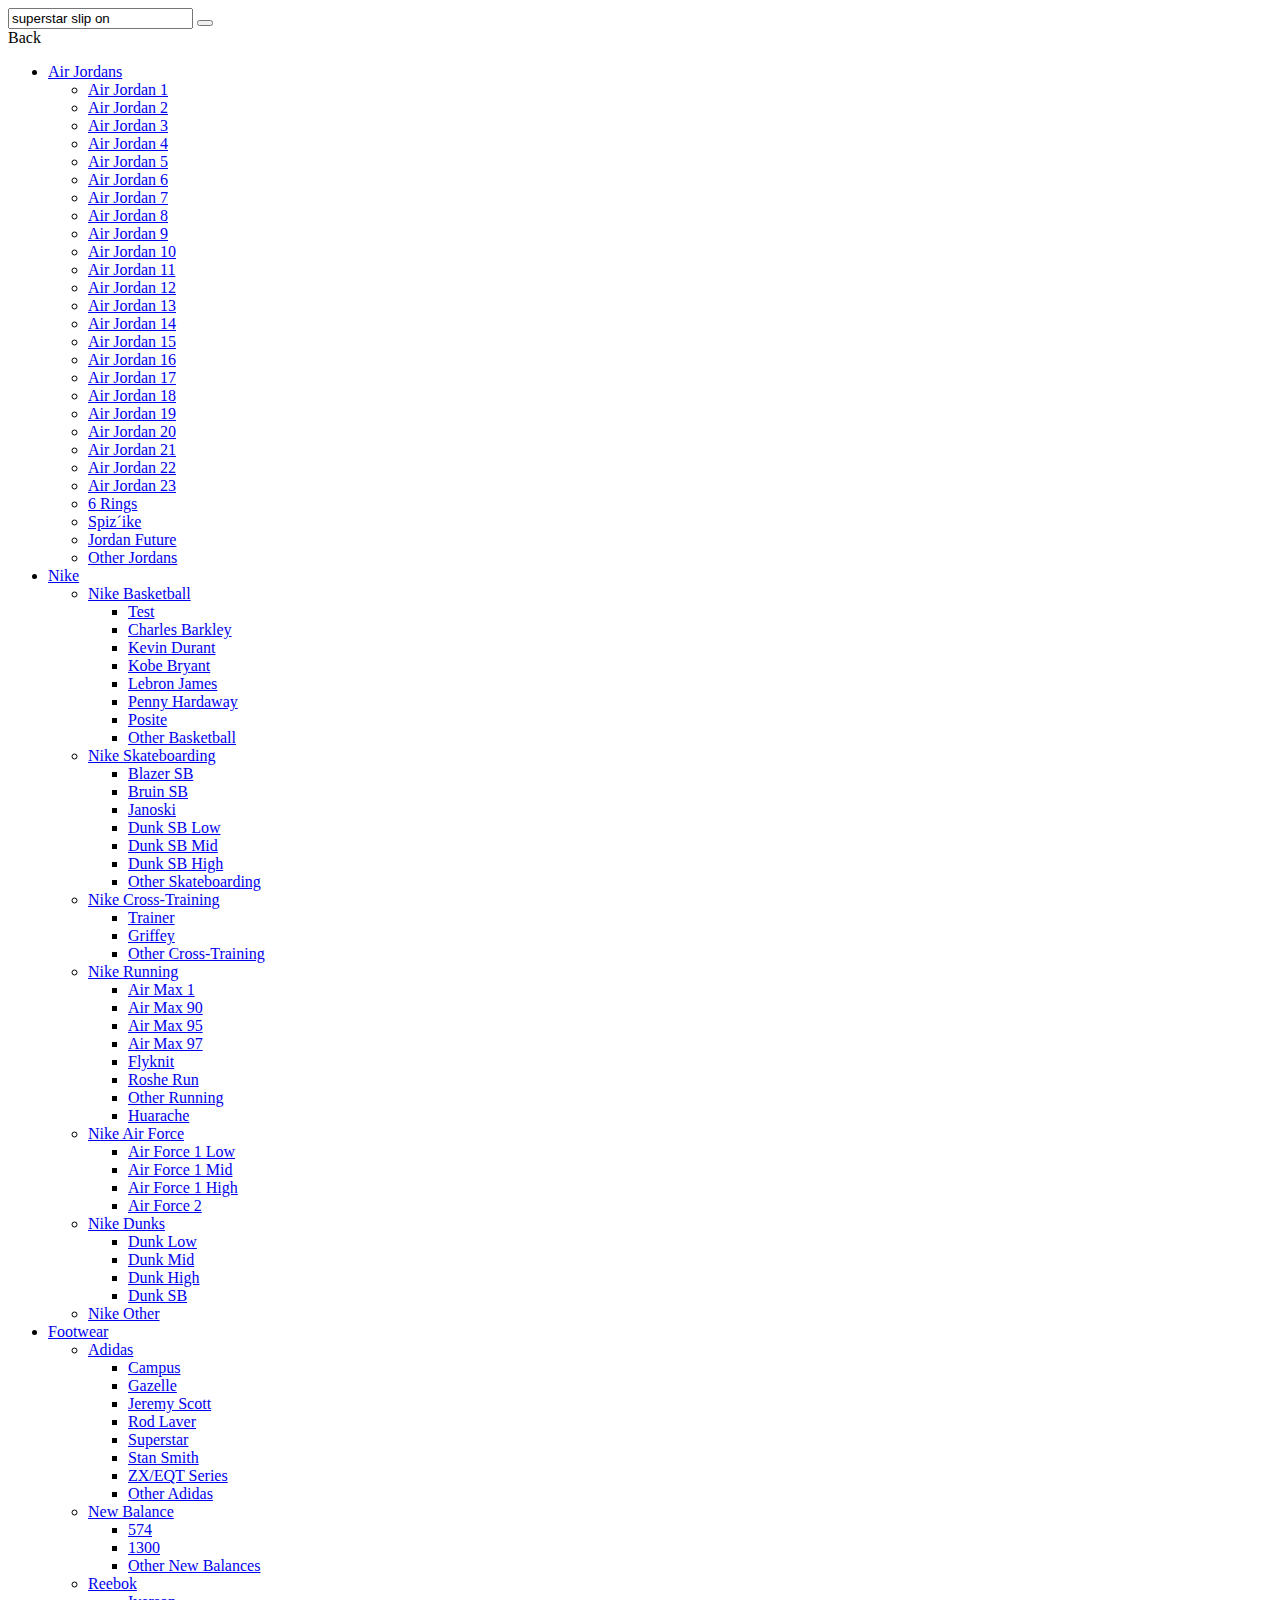
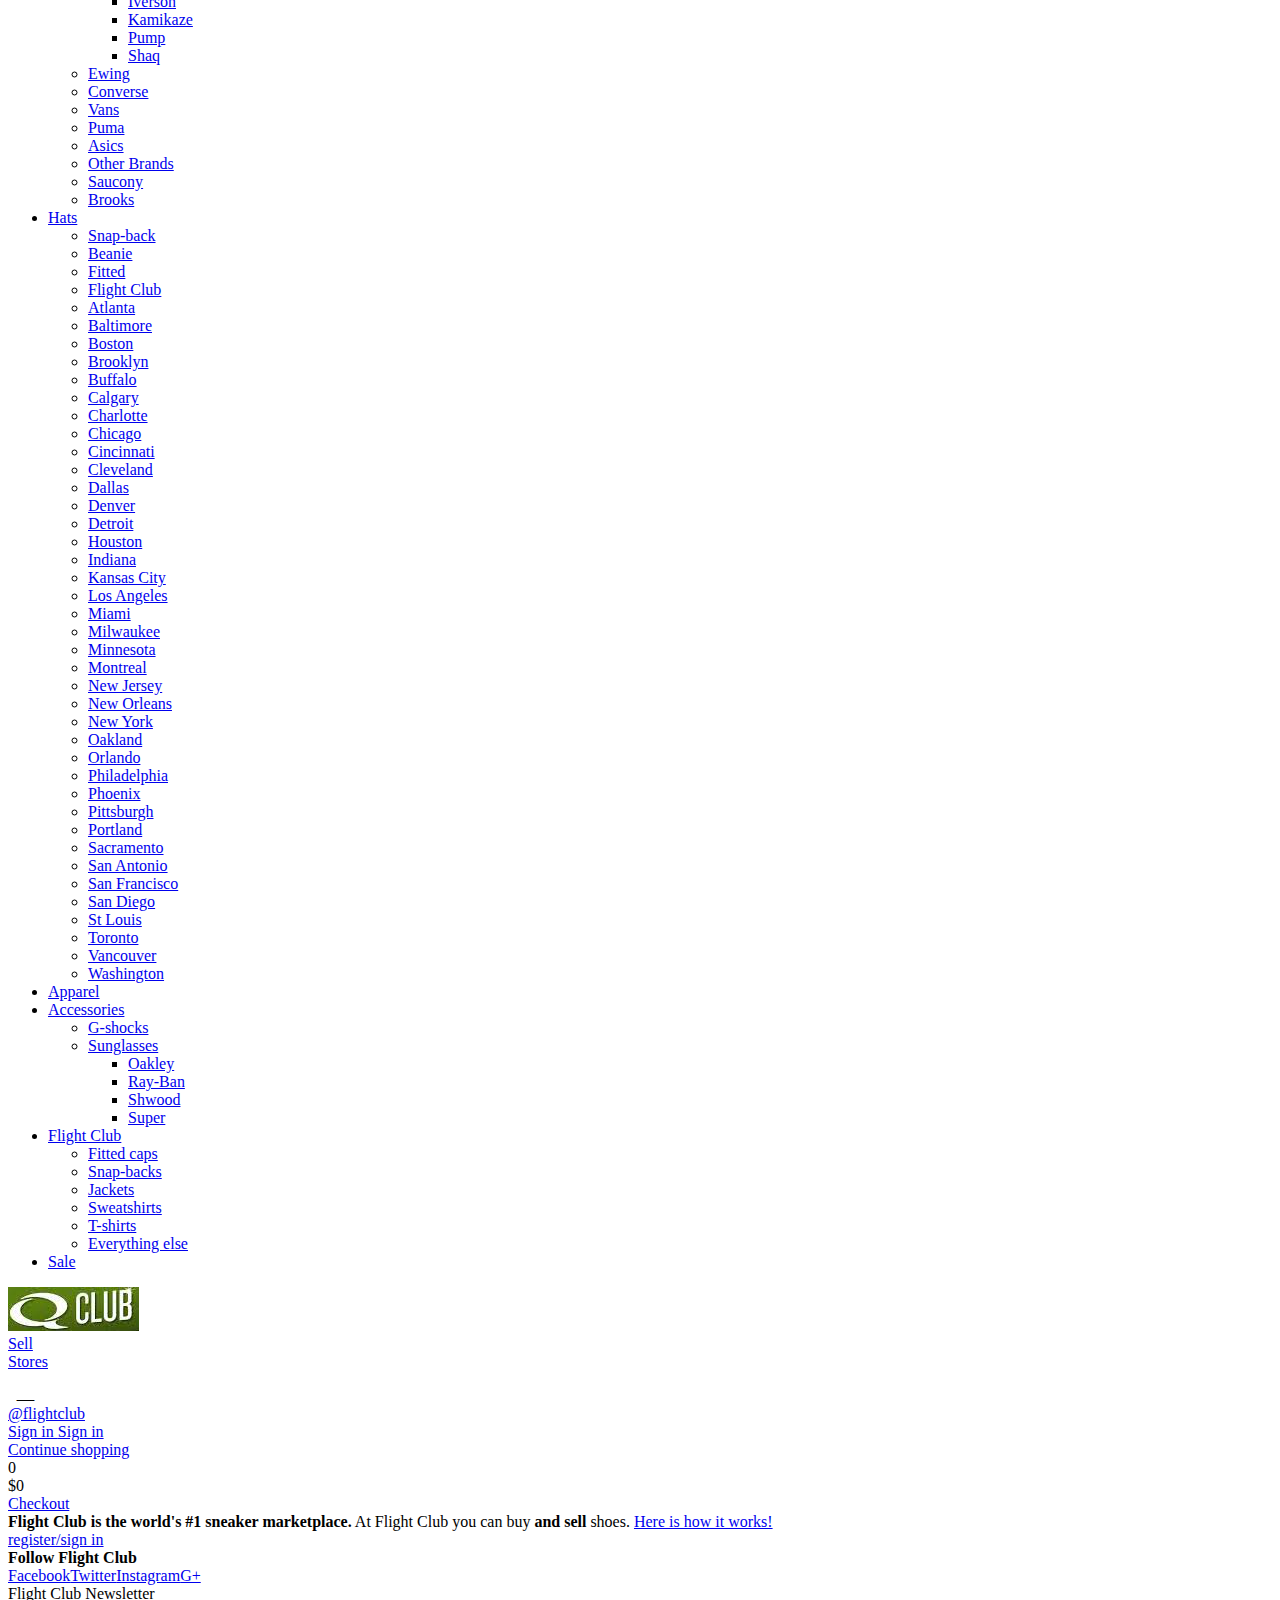
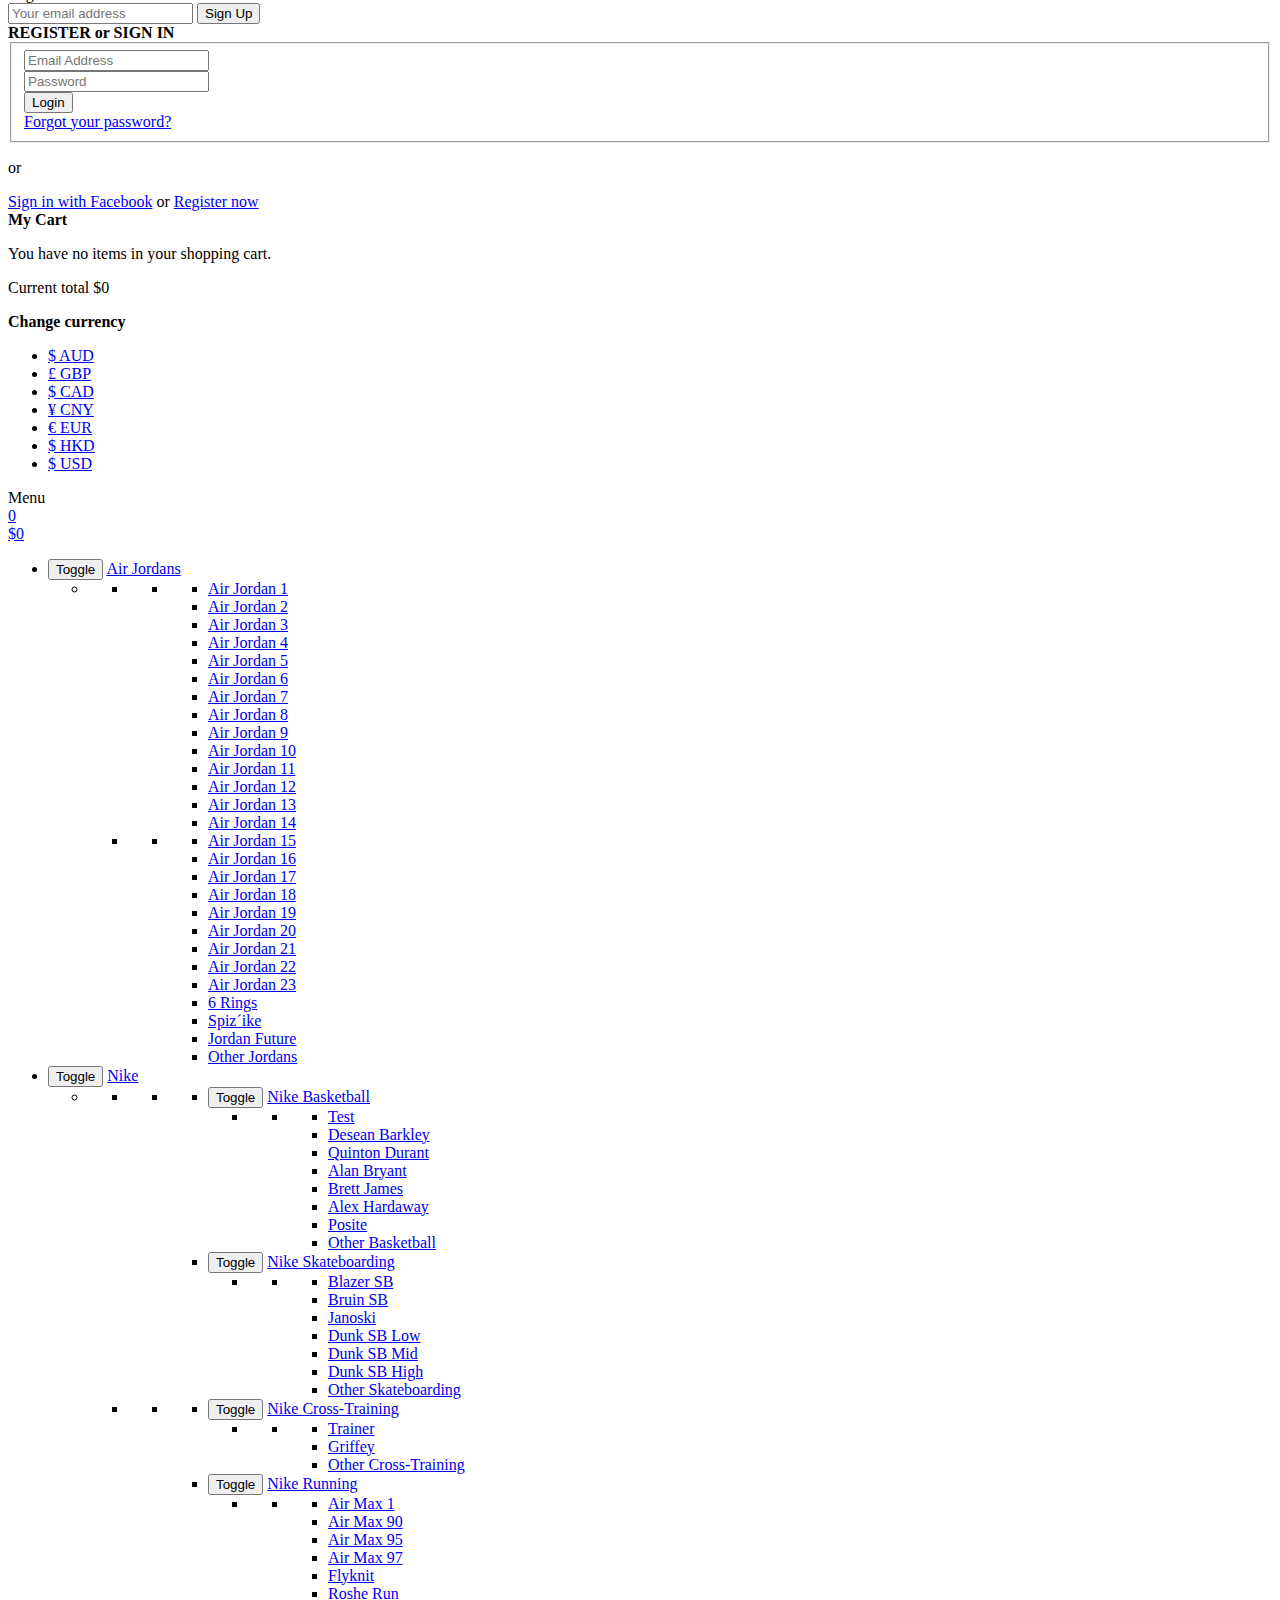
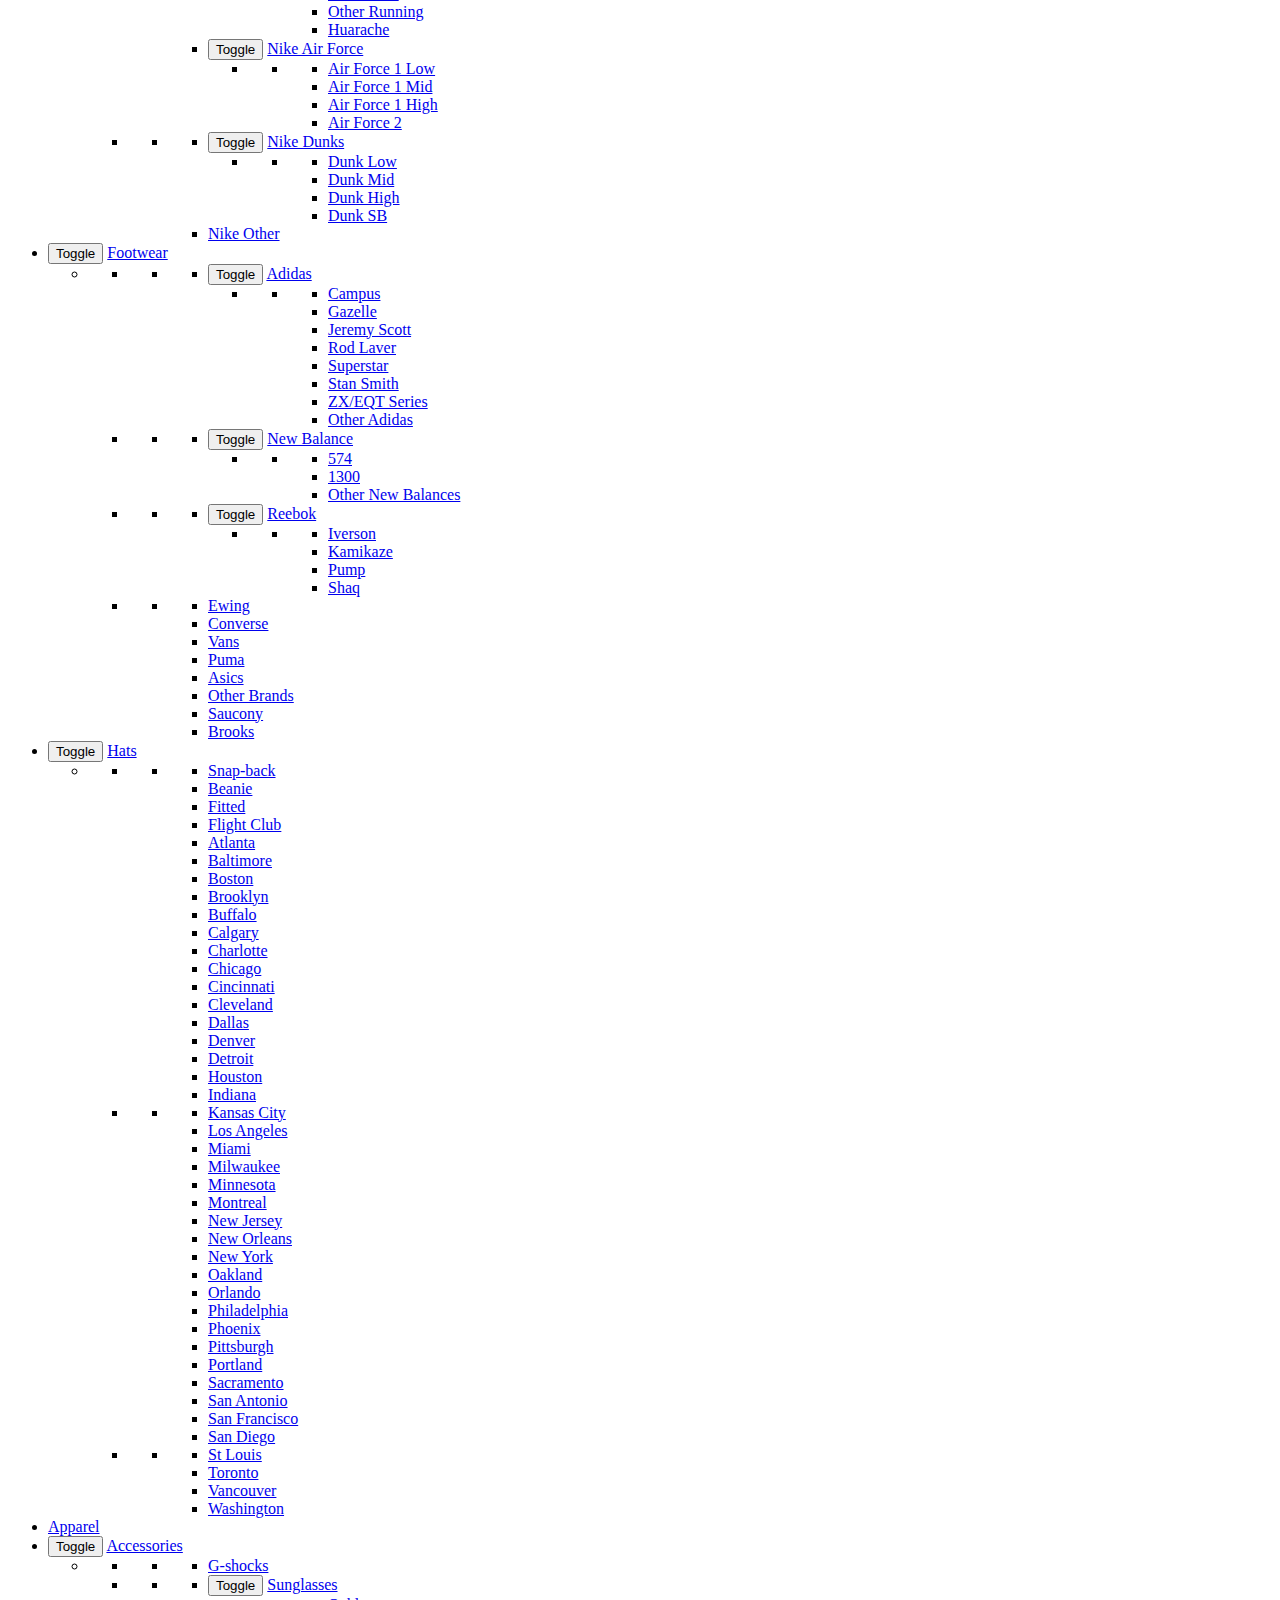
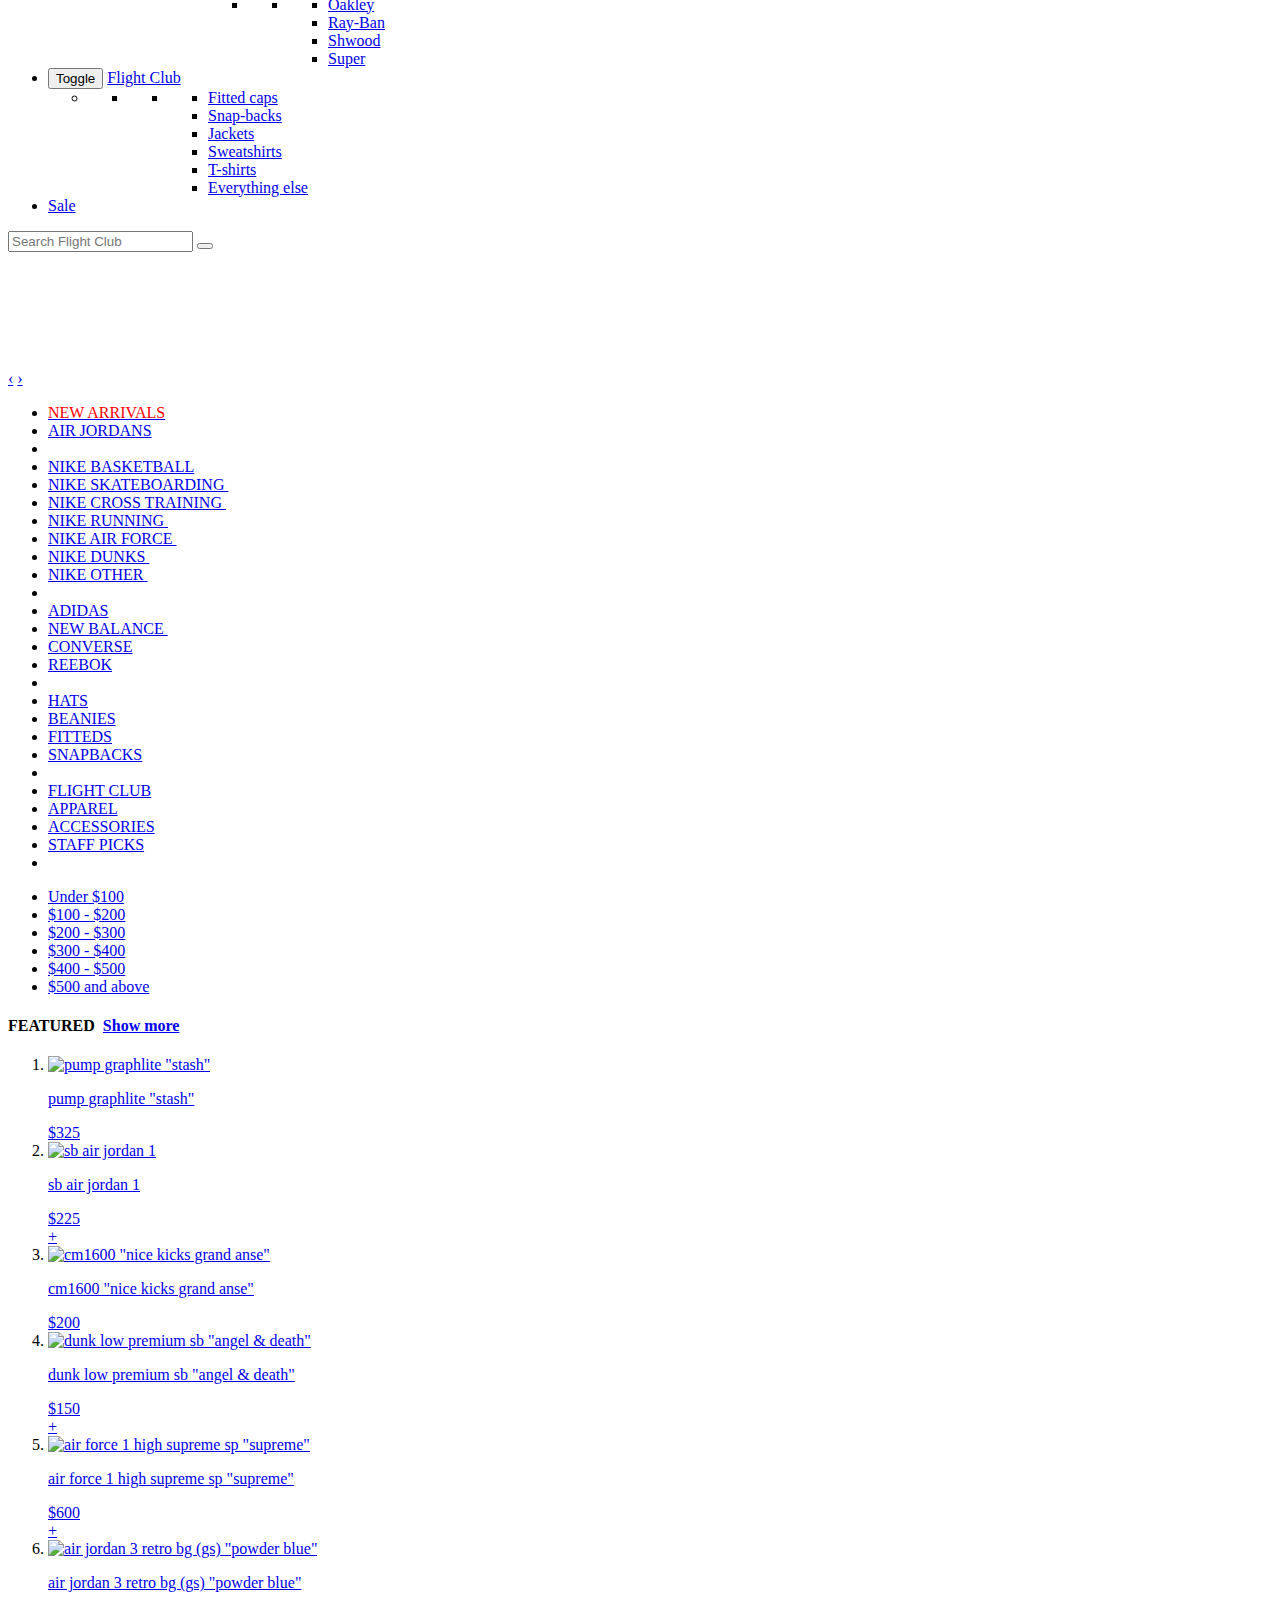
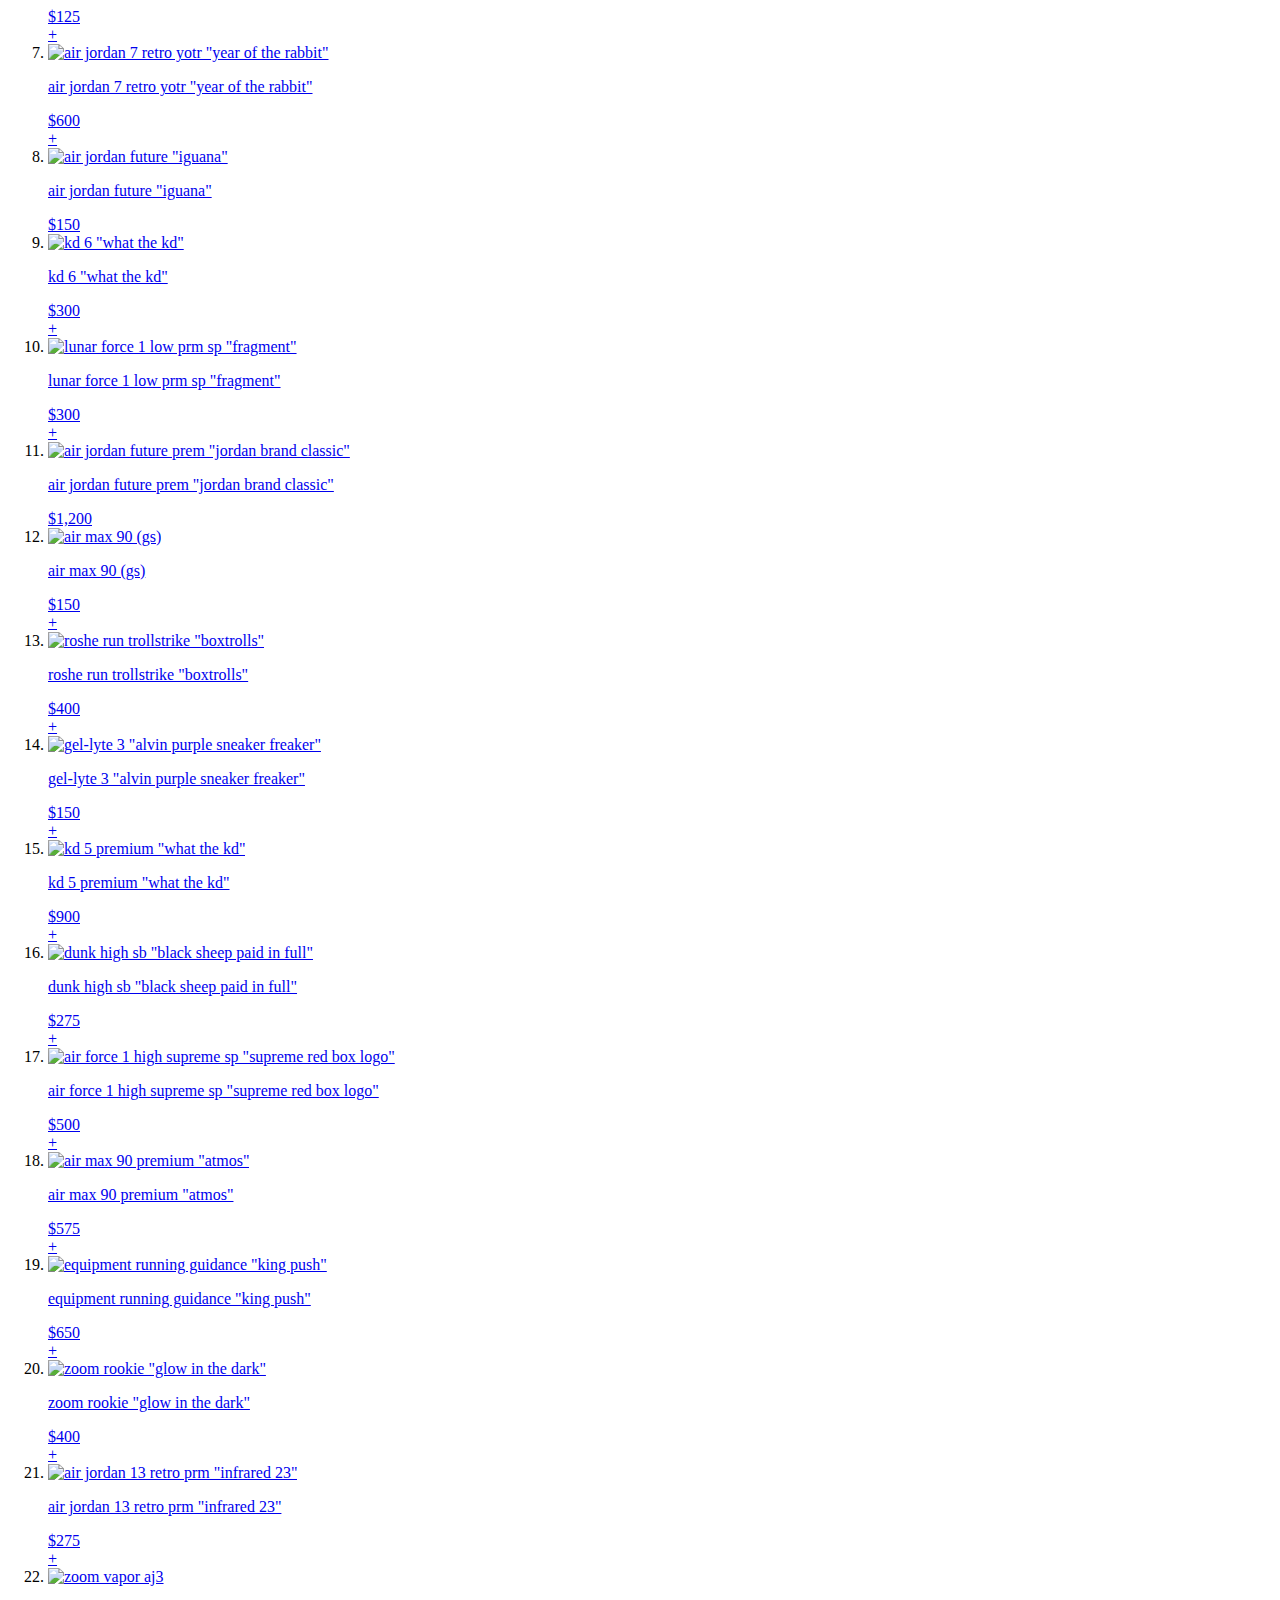
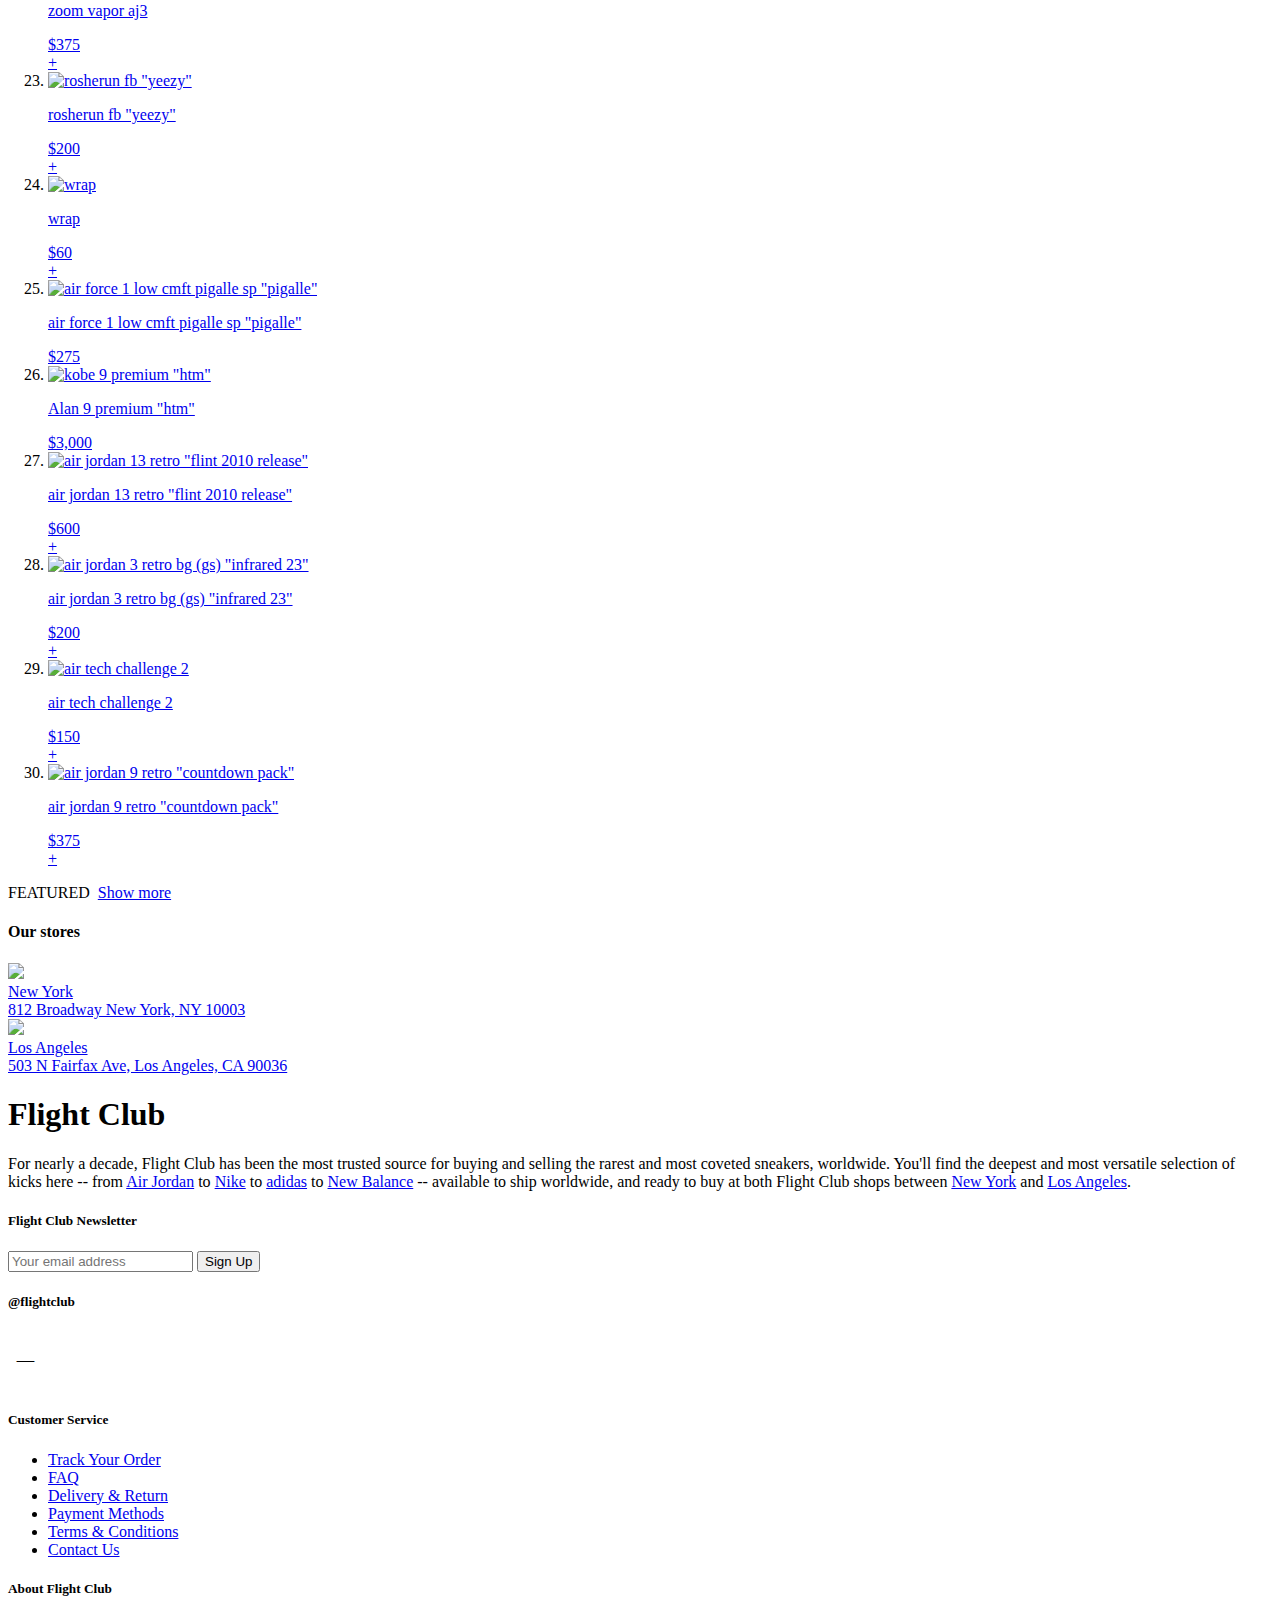
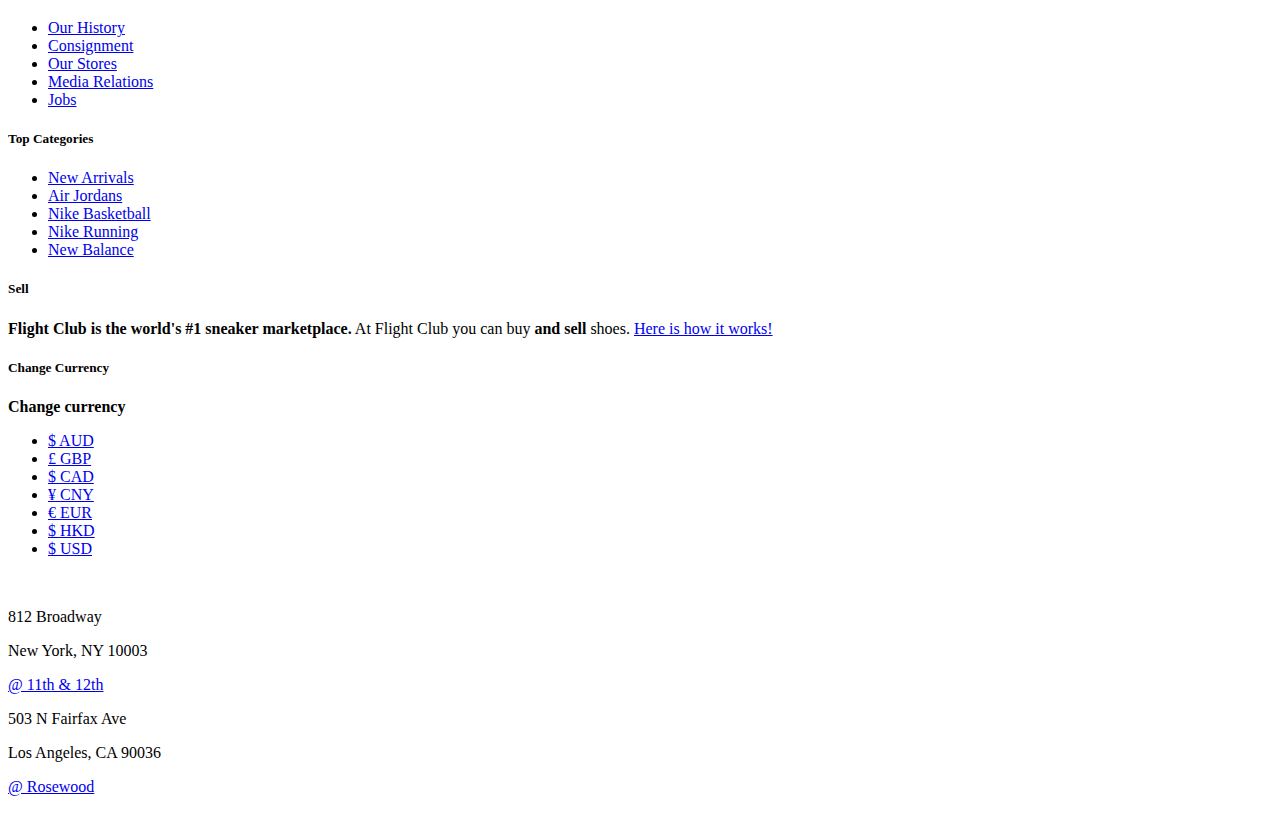
==== commit fcbc274d: "finished" ====
--- a/index.html
+++ b/index.html
@@ -1,44 +1,43 @@
-
-<!doctype html>
-<html>
-<head>
-<meta name="google-site-verification" content="Mta7xwyhXoVlZSAUQxkTR34PVdPjk6nzPgWlQqcaZd4" />
-<meta name="google-site-verification" content="iUUkQB9GGGAHH4cuTBnvWIxbJqdvs1NbouJ5xgUrHgA" />
-<meta name="google-site-verification" content="A1FgRg0VwpXYa5ND1T3gHe51jdKCYosT8xx19w-SrfE" />
-<meta charset="utf-8" /><script type="text/javascript">(window.NREUM||(NREUM={})).loader_config={xpid:"VwEGVV5WGwYGVVJaAQM="};window.NREUM||(NREUM={}),__nr_require=function(t,e,n){function r(n){if(!e[n]){var o=e[n]={exports:{}};t[n][0].call(o.exports,function(e){var o=t[n][1][e];return r(o?o:e)},o,o.exports)}return e[n].exports}if("function"==typeof __nr_require)return __nr_require;for(var o=0;o<n.length;o++)r(n[o]);return r}({QJf3ax:[function(t,e){function n(t){function e(e,n,a){t&&t(e,n,a),a||(a={});for(var c=s(e),f=c.length,u=i(a,o,r),d=0;f>d;d++)c[d].apply(u,n);return u}function a(t,e){f[t]=s(t).concat(e)}function s(t){return f[t]||[]}function c(){return n(e)}var f={};return{on:a,emit:e,create:c,listeners:s,_events:f}}function r(){return{}}var o="nr@context",i=t("gos");e.exports=n()},{gos:"7eSDFh"}],ee:[function(t,e){e.exports=t("QJf3ax")},{}],3:[function(t){function e(t){try{i.console&&console.log(t)}catch(e){}}var n,r=t("ee"),o=t(1),i={};try{n=localStorage.getItem("__nr_flags").split(","),console&&"function"==typeof console.log&&(i.console=!0,-1!==n.indexOf("dev")&&(i.dev=!0),-1!==n.indexOf("nr_dev")&&(i.nrDev=!0))}catch(a){}i.nrDev&&r.on("internal-error",function(t){e(t.stack)}),i.dev&&r.on("fn-err",function(t,n,r){e(r.stack)}),i.dev&&(e("NR AGENT IN DEVELOPMENT MODE"),e("flags: "+o(i,function(t){return t}).join(", ")))},{1:23,ee:"QJf3ax"}],4:[function(t){function e(t,e,n,i,s){try{c?c-=1:r("err",[s||new UncaughtException(t,e,n)])}catch(f){try{r("ierr",[f,(new Date).getTime(),!0])}catch(u){}}return"function"==typeof a?a.apply(this,o(arguments)):!1}function UncaughtException(t,e,n){this.message=t||"Uncaught error with no additional information",this.sourceURL=e,this.line=n}function n(t){r("err",[t,(new Date).getTime()])}var r=t("handle"),o=t(6),i=t("ee"),a=window.onerror,s=!1,c=0;t("loader").features.err=!0,t(5),window.onerror=e;try{throw new Error}catch(f){"stack"in f&&(t(1),t(2),"addEventListener"in window&&t(3),window.XMLHttpRequest&&XMLHttpRequest.prototype&&XMLHttpRequest.prototype.addEventListener&&window.XMLHttpRequest&&XMLHttpRequest.prototype&&XMLHttpRequest.prototype.addEventListener&&!/CriOS/.test(navigator.userAgent)&&t(4),s=!0)}i.on("fn-start",function(){s&&(c+=1)}),i.on("fn-err",function(t,e,r){s&&(this.thrown=!0,n(r))}),i.on("fn-end",function(){s&&!this.thrown&&c>0&&(c-=1)}),i.on("internal-error",function(t){r("ierr",[t,(new Date).getTime(),!0])})},{1:10,2:9,3:7,4:11,5:3,6:24,ee:"QJf3ax",handle:"D5DuLP",loader:"G9z0Bl"}],5:[function(t){t("loader").features.ins=!0},{loader:"G9z0Bl"}],6:[function(t){function e(){}if(window.performance&&window.performance.timing&&window.performance.getEntriesByType){var n=t("ee"),r=t("handle"),o=t(1),i=t(2);t("loader").features.stn=!0,t(3),n.on("fn-start",function(t){var e=t[0];e instanceof Event&&(this.bstStart=Date.now())}),n.on("fn-end",function(t,e){var n=t[0];n instanceof Event&&r("bst",[n,e,this.bstStart,Date.now()])}),o.on("fn-start",function(t,e,n){this.bstStart=Date.now(),this.bstType=n}),o.on("fn-end",function(t,e){r("bstTimer",[e,this.bstStart,Date.now(),this.bstType])}),i.on("fn-start",function(){this.bstStart=Date.now()}),i.on("fn-end",function(t,e){r("bstTimer",[e,this.bstStart,Date.now(),"requestAnimationFrame"])}),n.on("pushState-start",function(){this.time=Date.now(),this.startPath=location.pathname+location.hash}),n.on("pushState-end",function(){r("bstHist",[location.pathname+location.hash,this.startPath,this.time])}),"addEventListener"in window.performance&&(window.performance.addEventListener("webkitresourcetimingbufferfull",function(){r("bstResource",[window.performance.getEntriesByType("resource")]),window.performance.webkitClearResourceTimings()},!1),window.performance.addEventListener("resourcetimingbufferfull",function(){r("bstResource",[window.performance.getEntriesByType("resource")]),window.performance.clearResourceTimings()},!1)),document.addEventListener("scroll",e,!1),document.addEventListener("keypress",e,!1),document.addEventListener("click",e,!1)}},{1:10,2:9,3:8,ee:"QJf3ax",handle:"D5DuLP",loader:"G9z0Bl"}],7:[function(t,e){function n(t){i.inPlace(t,["addEventListener","removeEventListener"],"-",r)}function r(t){return t[1]}var o=(t(1),t("ee").create()),i=t(2)(o),a=t("gos");if(e.exports=o,n(window),"getPrototypeOf"in Object){for(var s=document;s&&!s.hasOwnProperty("addEventListener");)s=Object.getPrototypeOf(s);s&&n(s);for(var c=XMLHttpRequest.prototype;c&&!c.hasOwnProperty("addEventListener");)c=Object.getPrototypeOf(c);c&&n(c)}else XMLHttpRequest.prototype.hasOwnProperty("addEventListener")&&n(XMLHttpRequest.prototype);o.on("addEventListener-start",function(t){if(t[1]){var e=t[1];"function"==typeof e?this.wrapped=t[1]=a(e,"nr@wrapped",function(){return i(e,"fn-",null,e.name||"anonymous")}):"function"==typeof e.handleEvent&&i.inPlace(e,["handleEvent"],"fn-")}}),o.on("removeEventListener-start",function(t){var e=this.wrapped;e&&(t[1]=e)})},{1:24,2:25,ee:"QJf3ax",gos:"7eSDFh"}],8:[function(t,e){var n=(t(2),t("ee").create()),r=t(1)(n);e.exports=n,r.inPlace(window.history,["pushState"],"-")},{1:25,2:24,ee:"QJf3ax"}],9:[function(t,e){var n=(t(2),t("ee").create()),r=t(1)(n);e.exports=n,r.inPlace(window,["requestAnimationFrame","mozRequestAnimationFrame","webkitRequestAnimationFrame","msRequestAnimationFrame"],"raf-"),n.on("raf-start",function(t){t[0]=r(t[0],"fn-")})},{1:25,2:24,ee:"QJf3ax"}],10:[function(t,e){function n(t,e,n){t[0]=o(t[0],"fn-",null,n)}var r=(t(2),t("ee").create()),o=t(1)(r);e.exports=r,o.inPlace(window,["setTimeout","setInterval","setImmediate"],"setTimer-"),r.on("setTimer-start",n)},{1:25,2:24,ee:"QJf3ax"}],11:[function(t,e){function n(){f.inPlace(this,p,"fn-")}function r(t,e){f.inPlace(e,["onreadystatechange"],"fn-")}function o(t,e){return e}function i(t,e){for(var n in t)e[n]=t[n];return e}var a=t("ee").create(),s=t(1),c=t(2),f=c(a),u=c(s),d=window.XMLHttpRequest,p=["onload","onerror","onabort","onloadstart","onloadend","onprogress","ontimeout"];e.exports=a,window.XMLHttpRequest=function(t){var e=new d(t);try{a.emit("new-xhr",[],e),u.inPlace(e,["addEventListener","removeEventListener"],"-",o),e.addEventListener("readystatechange",n,!1)}catch(r){try{a.emit("internal-error",[r])}catch(i){}}return e},i(d,XMLHttpRequest),XMLHttpRequest.prototype=d.prototype,f.inPlace(XMLHttpRequest.prototype,["open","send"],"-xhr-",o),a.on("send-xhr-start",r),a.on("open-xhr-start",r)},{1:7,2:25,ee:"QJf3ax"}],12:[function(t){function e(t){var e=this.params,r=this.metrics;if(!this.ended){this.ended=!0;for(var i=0;c>i;i++)t.removeEventListener(s[i],this.listener,!1);if(!e.aborted){if(r.duration=(new Date).getTime()-this.startTime,4===t.readyState){e.status=t.status;var a=t.responseType,f="arraybuffer"===a||"blob"===a||"json"===a?t.response:t.responseText,u=n(f);if(u&&(r.rxSize=u),this.sameOrigin){var d=t.getResponseHeader("X-NewRelic-App-Data");d&&(e.cat=d.split(", ").pop())}}else e.status=0;r.cbTime=this.cbTime,o("xhr",[e,r,this.startTime])}}}function n(t){if("string"==typeof t&&t.length)return t.length;if("object"!=typeof t)return void 0;if("undefined"!=typeof ArrayBuffer&&t instanceof ArrayBuffer&&t.byteLength)return t.byteLength;if("undefined"!=typeof Blob&&t instanceof Blob&&t.size)return t.size;if("undefined"!=typeof FormData&&t instanceof FormData)return void 0;try{return JSON.stringify(t).length}catch(e){return void 0}}function r(t,e){var n=i(e),r=t.params;r.host=n.hostname+":"+n.port,r.pathname=n.pathname,t.sameOrigin=n.sameOrigin}if(window.XMLHttpRequest&&XMLHttpRequest.prototype&&XMLHttpRequest.prototype.addEventListener&&!/CriOS/.test(navigator.userAgent)){t("loader").features.xhr=!0;var o=t("handle"),i=t(2),a=t("ee"),s=["load","error","abort","timeout"],c=s.length,f=t(1);t(4),t(3),a.on("new-xhr",function(){this.totalCbs=0,this.called=0,this.cbTime=0,this.end=e,this.ended=!1,this.xhrGuids={}}),a.on("open-xhr-start",function(t){this.params={method:t[0]},r(this,t[1]),this.metrics={}}),a.on("open-xhr-end",function(t,e){"loader_config"in NREUM&&"xpid"in NREUM.loader_config&&this.sameOrigin&&e.setRequestHeader("X-NewRelic-ID",NREUM.loader_config.xpid)}),a.on("send-xhr-start",function(t,e){var r=this.metrics,o=t[0],i=this;if(r&&o){var f=n(o);f&&(r.txSize=f)}this.startTime=(new Date).getTime(),this.listener=function(t){try{"abort"===t.type&&(i.params.aborted=!0),("load"!==t.type||i.called===i.totalCbs&&(i.onloadCalled||"function"!=typeof e.onload))&&i.end(e)}catch(n){try{a.emit("internal-error",[n])}catch(r){}}};for(var u=0;c>u;u++)e.addEventListener(s[u],this.listener,!1)}),a.on("xhr-cb-time",function(t,e,n){this.cbTime+=t,e?this.onloadCalled=!0:this.called+=1,this.called!==this.totalCbs||!this.onloadCalled&&"function"==typeof n.onload||this.end(n)}),a.on("xhr-load-added",function(t,e){var n=""+f(t)+!!e;this.xhrGuids&&!this.xhrGuids[n]&&(this.xhrGuids[n]=!0,this.totalCbs+=1)}),a.on("xhr-load-removed",function(t,e){var n=""+f(t)+!!e;this.xhrGuids&&this.xhrGuids[n]&&(delete this.xhrGuids[n],this.totalCbs-=1)}),a.on("addEventListener-end",function(t,e){e instanceof XMLHttpRequest&&"load"===t[0]&&a.emit("xhr-load-added",[t[1],t[2]],e)}),a.on("removeEventListener-end",function(t,e){e instanceof XMLHttpRequest&&"load"===t[0]&&a.emit("xhr-load-removed",[t[1],t[2]],e)}),a.on("fn-start",function(t,e,n){e instanceof XMLHttpRequest&&("onload"===n&&(this.onload=!0),("load"===(t[0]&&t[0].type)||this.onload)&&(this.xhrCbStart=(new Date).getTime()))}),a.on("fn-end",function(t,e){this.xhrCbStart&&a.emit("xhr-cb-time",[(new Date).getTime()-this.xhrCbStart,this.onload,e],e)})}},{1:"XL7HBI",2:13,3:11,4:7,ee:"QJf3ax",handle:"D5DuLP",loader:"G9z0Bl"}],13:[function(t,e){e.exports=function(t){var e=document.createElement("a"),n=window.location,r={};e.href=t,r.port=e.port;var o=e.href.split("://");return!r.port&&o[1]&&(r.port=o[1].split("/")[0].split("@").pop().split(":")[1]),r.port&&"0"!==r.port||(r.port="https"===o[0]?"443":"80"),r.hostname=e.hostname||n.hostname,r.pathname=e.pathname,r.protocol=o[0],"/"!==r.pathname.charAt(0)&&(r.pathname="/"+r.pathname),r.sameOrigin=!e.hostname||e.hostname===document.domain&&e.port===n.port&&e.protocol===n.protocol,r}},{}],14:[function(t,e){function n(t){return function(){r(t,[(new Date).getTime()].concat(i(arguments)))}}var r=t("handle"),o=t(1),i=t(2);"undefined"==typeof window.newrelic&&(newrelic=window.NREUM);var a=["setPageViewName","addPageAction","setCustomAttribute","finished","addToTrace","inlineHit","noticeError"];o(a,function(t,e){window.NREUM[e]=n("api-"+e)}),e.exports=window.NREUM},{1:23,2:24,handle:"D5DuLP"}],"7eSDFh":[function(t,e){function n(t,e,n){if(r.call(t,e))return t[e];var o=n();if(Object.defineProperty&&Object.keys)try{return Object.defineProperty(t,e,{value:o,writable:!0,enumerable:!1}),o}catch(i){}return t[e]=o,o}var r=Object.prototype.hasOwnProperty;e.exports=n},{}],gos:[function(t,e){e.exports=t("7eSDFh")},{}],handle:[function(t,e){e.exports=t("D5DuLP")},{}],D5DuLP:[function(t,e){function n(t,e,n){return r.listeners(t).length?r.emit(t,e,n):(o[t]||(o[t]=[]),void o[t].push(e))}var r=t("ee").create(),o={};e.exports=n,n.ee=r,r.q=o},{ee:"QJf3ax"}],id:[function(t,e){e.exports=t("XL7HBI")},{}],XL7HBI:[function(t,e){function n(t){var e=typeof t;return!t||"object"!==e&&"function"!==e?-1:t===window?0:i(t,o,function(){return r++})}var r=1,o="nr@id",i=t("gos");e.exports=n},{gos:"7eSDFh"}],G9z0Bl:[function(t,e){function n(){var t=p.info=NREUM.info,e=f.getElementsByTagName("script")[0];if(t&&t.licenseKey&&t.applicationID&&e){s(d,function(e,n){e in t||(t[e]=n)});var n="https"===u.split(":")[0]||t.sslForHttp;p.proto=n?"https://":"http://",a("mark",["onload",i()]);var r=f.createElement("script");r.src=p.proto+t.agent,e.parentNode.insertBefore(r,e)}}function r(){"complete"===f.readyState&&o()}function o(){a("mark",["domContent",i()])}function i(){return(new Date).getTime()}var a=t("handle"),s=t(1),c=(t(2),window),f=c.document,u=(""+location).split("?")[0],d={beacon:"bam.nr-data.net",errorBeacon:"bam.nr-data.net",agent:"js-agent.newrelic.com/nr-632.min.js"},p=e.exports={offset:i(),origin:u,features:{}};f.addEventListener?(f.addEventListener("DOMContentLoaded",o,!1),c.addEventListener("load",n,!1)):(f.attachEvent("onreadystatechange",r),c.attachEvent("onload",n)),a("mark",["firstbyte",i()])},{1:23,2:14,handle:"D5DuLP"}],loader:[function(t,e){e.exports=t("G9z0Bl")},{}],23:[function(t,e){function n(t,e){var n=[],o="",i=0;for(o in t)r.call(t,o)&&(n[i]=e(o,t[o]),i+=1);return n}var r=Object.prototype.hasOwnProperty;e.exports=n},{}],24:[function(t,e){function n(t,e,n){e||(e=0),"undefined"==typeof n&&(n=t?t.length:0);for(var r=-1,o=n-e||0,i=Array(0>o?0:o);++r<o;)i[r]=t[e+r];return i}e.exports=n},{}],25:[function(t,e){function n(t){return!(t&&"function"==typeof t&&t.apply&&!t[i])}var r=t("ee"),o=t(1),i="nr@wrapper",a=Object.prototype.hasOwnProperty;e.exports=function(t){function e(t,e,r,a){function nrWrapper(){var n,i,s,f;try{i=this,n=o(arguments),s=r&&r(n,i)||{}}catch(d){u([d,"",[n,i,a],s])}c(e+"start",[n,i,a],s);try{return f=t.apply(i,n)}catch(p){throw c(e+"err",[n,i,p],s),p}finally{c(e+"end",[n,i,f],s)}}return n(t)?t:(e||(e=""),nrWrapper[i]=!0,f(t,nrWrapper),nrWrapper)}function s(t,r,o,i){o||(o="");var a,s,c,f="-"===o.charAt(0);for(c=0;c<r.length;c++)s=r[c],a=t[s],n(a)||(t[s]=e(a,f?s+o:o,i,s))}function c(e,n,r){try{t.emit(e,n,r)}catch(o){u([o,e,n,r])}}function f(t,e){if(Object.defineProperty&&Object.keys)try{var n=Object.keys(t);return n.forEach(function(n){Object.defineProperty(e,n,{get:function(){return t[n]},set:function(e){return t[n]=e,e}})}),e}catch(r){u([r])}for(var o in t)a.call(t,o)&&(e[o]=t[o]);return e}function u(e){try{t.emit("internal-error",e)}catch(n){}}return t||(t=r),e.inPlace=s,e.flag=i,e}},{1:24,ee:"QJf3ax"}]},{},["G9z0Bl",4,12,6,5]);</script>
-<title>White Hot Summer  | Flight Club</title>
-                    <meta name="viewport" content="width=device-width, initial-scale=1, maximum-scale=1.0"/>
-    <meta name="description" content="Summer is getting serious, but the heat outdoors is entirely in your control.&lt;br&gt;From clean tees to cleaner shoes, Flight Club will get you prepared for the season." />
-<meta name="keywords" content="Air Jordan, Nike Basketball, White Sneakers, All White Shoes, white shoes, all white sneakers, white-out" />
-<meta name="robots" content="INDEX,FOLLOW" />
+<!DOCTYPE html>
+<!-- saved from url=(0026)http://www.flightclub.com/ -->
+<html class=" js no-touch rgba backgroundsize borderradius opacity fontface generatedcontent boxsizing lastchild mediaqueries"><head><meta http-equiv="Content-Type" content="text/html; charset=UTF-8">
+<meta name="google-site-verification" content="Mta7xwyhXoVlZSAUQxkTR34PVdPjk6nzPgWlQqcaZd4">
+<meta name="google-site-verification" content="iUUkQB9GGGAHH4cuTBnvWIxbJqdvs1NbouJ5xgUrHgA">
+<meta name="google-site-verification" content="A1FgRg0VwpXYa5ND1T3gHe51jdKCYosT8xx19w-SrfE">
+<meta charset="utf-8"><script type="text/javascript" async="" src="./FlightClub_files/ga.js"></script><script type="text/javascript" src="./FlightClub_files/ee3f37d5a3"></script><script type="text/javascript" async="" src="./FlightClub_files/cs.js"></script><script type="text/javascript" async="" src="./FlightClub_files/s.js"></script><script src="./FlightClub_files/nr-632.min.js"></script><script src="./FlightClub_files/GetTemplate.ashx" type="text/javascript" async=""></script><script src="./FlightClub_files/cb=gapi.loaded_1" async=""></script><script src="./FlightClub_files/cb=gapi.loaded_0" async=""></script><script id="ltkSDK" src="./FlightClub_files/script.js"></script><script type="text/javascript" async="" src="./FlightClub_files/analytics.js"></script><script type="text/javascript" async="" src="./FlightClub_files/plusone.js" gapi_processed="true"></script><script async="" src="./FlightClub_files/gtm.js"></script><script id="facebook-jssdk" src="./FlightClub_files/sdk.js"></script><script async="" src="./FlightClub_files/ld.js"></script><script type="text/javascript">(window.NREUM||(NREUM={})).loader_config={xpid:"VwEGVV5WGwYGVVJaAQM="};window.NREUM||(NREUM={}),__nr_require=function(t,e,n){function r(n){if(!e[n]){var o=e[n]={exports:{}};t[n][0].call(o.exports,function(e){var o=t[n][1][e];return r(o?o:e)},o,o.exports)}return e[n].exports}if("function"==typeof __nr_require)return __nr_require;for(var o=0;o<n.length;o++)r(n[o]);return r}({QJf3ax:[function(t,e){function n(t){function e(e,n,a){t&&t(e,n,a),a||(a={});for(var c=s(e),f=c.length,u=i(a,o,r),d=0;f>d;d++)c[d].apply(u,n);return u}function a(t,e){f[t]=s(t).concat(e)}function s(t){return f[t]||[]}function c(){return n(e)}var f={};return{on:a,emit:e,create:c,listeners:s,_events:f}}function r(){return{}}var o="nr@context",i=t("gos");e.exports=n()},{gos:"7eSDFh"}],ee:[function(t,e){e.exports=t("QJf3ax")},{}],3:[function(t){function e(t){try{i.console&&console.log(t)}catch(e){}}var n,r=t("ee"),o=t(1),i={};try{n=localStorage.getItem("__nr_flags").split(","),console&&"function"==typeof console.log&&(i.console=!0,-1!==n.indexOf("dev")&&(i.dev=!0),-1!==n.indexOf("nr_dev")&&(i.nrDev=!0))}catch(a){}i.nrDev&&r.on("internal-error",function(t){e(t.stack)}),i.dev&&r.on("fn-err",function(t,n,r){e(r.stack)}),i.dev&&(e("NR AGENT IN DEVELOPMENT MODE"),e("flags: "+o(i,function(t){return t}).join(", ")))},{1:23,ee:"QJf3ax"}],4:[function(t){function e(t,e,n,i,s){try{c?c-=1:r("err",[s||new UncaughtException(t,e,n)])}catch(f){try{r("ierr",[f,(new Date).getTime(),!0])}catch(u){}}return"function"==typeof a?a.apply(this,o(arguments)):!1}function UncaughtException(t,e,n){this.message=t||"Uncaught error with no additional information",this.sourceURL=e,this.line=n}function n(t){r("err",[t,(new Date).getTime()])}var r=t("handle"),o=t(6),i=t("ee"),a=window.onerror,s=!1,c=0;t("loader").features.err=!0,t(5),window.onerror=e;try{throw new Error}catch(f){"stack"in f&&(t(1),t(2),"addEventListener"in window&&t(3),window.XMLHttpRequest&&XMLHttpRequest.prototype&&XMLHttpRequest.prototype.addEventListener&&window.XMLHttpRequest&&XMLHttpRequest.prototype&&XMLHttpRequest.prototype.addEventListener&&!/CriOS/.test(navigator.userAgent)&&t(4),s=!0)}i.on("fn-start",function(){s&&(c+=1)}),i.on("fn-err",function(t,e,r){s&&(this.thrown=!0,n(r))}),i.on("fn-end",function(){s&&!this.thrown&&c>0&&(c-=1)}),i.on("internal-error",function(t){r("ierr",[t,(new Date).getTime(),!0])})},{1:10,2:9,3:7,4:11,5:3,6:24,ee:"QJf3ax",handle:"D5DuLP",loader:"G9z0Bl"}],5:[function(t){t("loader").features.ins=!0},{loader:"G9z0Bl"}],6:[function(t){function e(){}if(window.performance&&window.performance.timing&&window.performance.getEntriesByType){var n=t("ee"),r=t("handle"),o=t(1),i=t(2);t("loader").features.stn=!0,t(3),n.on("fn-start",function(t){var e=t[0];e instanceof Event&&(this.bstStart=Date.now())}),n.on("fn-end",function(t,e){var n=t[0];n instanceof Event&&r("bst",[n,e,this.bstStart,Date.now()])}),o.on("fn-start",function(t,e,n){this.bstStart=Date.now(),this.bstType=n}),o.on("fn-end",function(t,e){r("bstTimer",[e,this.bstStart,Date.now(),this.bstType])}),i.on("fn-start",function(){this.bstStart=Date.now()}),i.on("fn-end",function(t,e){r("bstTimer",[e,this.bstStart,Date.now(),"requestAnimationFrame"])}),n.on("pushState-start",function(){this.time=Date.now(),this.startPath=location.pathname+location.hash}),n.on("pushState-end",function(){r("bstHist",[location.pathname+location.hash,this.startPath,this.time])}),"addEventListener"in window.performance&&(window.performance.addEventListener("webkitresourcetimingbufferfull",function(){r("bstResource",[window.performance.getEntriesByType("resource")]),window.performance.webkitClearResourceTimings()},!1),window.performance.addEventListener("resourcetimingbufferfull",function(){r("bstResource",[window.performance.getEntriesByType("resource")]),window.performance.clearResourceTimings()},!1)),document.addEventListener("scroll",e,!1),document.addEventListener("keypress",e,!1),document.addEventListener("click",e,!1)}},{1:10,2:9,3:8,ee:"QJf3ax",handle:"D5DuLP",loader:"G9z0Bl"}],7:[function(t,e){function n(t){i.inPlace(t,["addEventListener","removeEventListener"],"-",r)}function r(t){return t[1]}var o=(t(1),t("ee").create()),i=t(2)(o),a=t("gos");if(e.exports=o,n(window),"getPrototypeOf"in Object){for(var s=document;s&&!s.hasOwnProperty("addEventListener");)s=Object.getPrototypeOf(s);s&&n(s);for(var c=XMLHttpRequest.prototype;c&&!c.hasOwnProperty("addEventListener");)c=Object.getPrototypeOf(c);c&&n(c)}else XMLHttpRequest.prototype.hasOwnProperty("addEventListener")&&n(XMLHttpRequest.prototype);o.on("addEventListener-start",function(t){if(t[1]){var e=t[1];"function"==typeof e?this.wrapped=t[1]=a(e,"nr@wrapped",function(){return i(e,"fn-",null,e.name||"anonymous")}):"function"==typeof e.handleEvent&&i.inPlace(e,["handleEvent"],"fn-")}}),o.on("removeEventListener-start",function(t){var e=this.wrapped;e&&(t[1]=e)})},{1:24,2:25,ee:"QJf3ax",gos:"7eSDFh"}],8:[function(t,e){var n=(t(2),t("ee").create()),r=t(1)(n);e.exports=n,r.inPlace(window.history,["pushState"],"-")},{1:25,2:24,ee:"QJf3ax"}],9:[function(t,e){var n=(t(2),t("ee").create()),r=t(1)(n);e.exports=n,r.inPlace(window,["requestAnimationFrame","mozRequestAnimationFrame","webkitRequestAnimationFrame","msRequestAnimationFrame"],"raf-"),n.on("raf-start",function(t){t[0]=r(t[0],"fn-")})},{1:25,2:24,ee:"QJf3ax"}],10:[function(t,e){function n(t,e,n){t[0]=o(t[0],"fn-",null,n)}var r=(t(2),t("ee").create()),o=t(1)(r);e.exports=r,o.inPlace(window,["setTimeout","setInterval","setImmediate"],"setTimer-"),r.on("setTimer-start",n)},{1:25,2:24,ee:"QJf3ax"}],11:[function(t,e){function n(){f.inPlace(this,p,"fn-")}function r(t,e){f.inPlace(e,["onreadystatechange"],"fn-")}function o(t,e){return e}function i(t,e){for(var n in t)e[n]=t[n];return e}var a=t("ee").create(),s=t(1),c=t(2),f=c(a),u=c(s),d=window.XMLHttpRequest,p=["onload","onerror","onabort","onloadstart","onloadend","onprogress","ontimeout"];e.exports=a,window.XMLHttpRequest=function(t){var e=new d(t);try{a.emit("new-xhr",[],e),u.inPlace(e,["addEventListener","removeEventListener"],"-",o),e.addEventListener("readystatechange",n,!1)}catch(r){try{a.emit("internal-error",[r])}catch(i){}}return e},i(d,XMLHttpRequest),XMLHttpRequest.prototype=d.prototype,f.inPlace(XMLHttpRequest.prototype,["open","send"],"-xhr-",o),a.on("send-xhr-start",r),a.on("open-xhr-start",r)},{1:7,2:25,ee:"QJf3ax"}],12:[function(t){function e(t){var e=this.params,r=this.metrics;if(!this.ended){this.ended=!0;for(var i=0;c>i;i++)t.removeEventListener(s[i],this.listener,!1);if(!e.aborted){if(r.duration=(new Date).getTime()-this.startTime,4===t.readyState){e.status=t.status;var a=t.responseType,f="arraybuffer"===a||"blob"===a||"json"===a?t.response:t.responseText,u=n(f);if(u&&(r.rxSize=u),this.sameOrigin){var d=t.getResponseHeader("X-NewRelic-App-Data");d&&(e.cat=d.split(", ").pop())}}else e.status=0;r.cbTime=this.cbTime,o("xhr",[e,r,this.startTime])}}}function n(t){if("string"==typeof t&&t.length)return t.length;if("object"!=typeof t)return void 0;if("undefined"!=typeof ArrayBuffer&&t instanceof ArrayBuffer&&t.byteLength)return t.byteLength;if("undefined"!=typeof Blob&&t instanceof Blob&&t.size)return t.size;if("undefined"!=typeof FormData&&t instanceof FormData)return void 0;try{return JSON.stringify(t).length}catch(e){return void 0}}function r(t,e){var n=i(e),r=t.params;r.host=n.hostname+":"+n.port,r.pathname=n.pathname,t.sameOrigin=n.sameOrigin}if(window.XMLHttpRequest&&XMLHttpRequest.prototype&&XMLHttpRequest.prototype.addEventListener&&!/CriOS/.test(navigator.userAgent)){t("loader").features.xhr=!0;var o=t("handle"),i=t(2),a=t("ee"),s=["load","error","abort","timeout"],c=s.length,f=t(1);t(4),t(3),a.on("new-xhr",function(){this.totalCbs=0,this.called=0,this.cbTime=0,this.end=e,this.ended=!1,this.xhrGuids={}}),a.on("open-xhr-start",function(t){this.params={method:t[0]},r(this,t[1]),this.metrics={}}),a.on("open-xhr-end",function(t,e){"loader_config"in NREUM&&"xpid"in NREUM.loader_config&&this.sameOrigin&&e.setRequestHeader("X-NewRelic-ID",NREUM.loader_config.xpid)}),a.on("send-xhr-start",function(t,e){var r=this.metrics,o=t[0],i=this;if(r&&o){var f=n(o);f&&(r.txSize=f)}this.startTime=(new Date).getTime(),this.listener=function(t){try{"abort"===t.type&&(i.params.aborted=!0),("load"!==t.type||i.called===i.totalCbs&&(i.onloadCalled||"function"!=typeof e.onload))&&i.end(e)}catch(n){try{a.emit("internal-error",[n])}catch(r){}}};for(var u=0;c>u;u++)e.addEventListener(s[u],this.listener,!1)}),a.on("xhr-cb-time",function(t,e,n){this.cbTime+=t,e?this.onloadCalled=!0:this.called+=1,this.called!==this.totalCbs||!this.onloadCalled&&"function"==typeof n.onload||this.end(n)}),a.on("xhr-load-added",function(t,e){var n=""+f(t)+!!e;this.xhrGuids&&!this.xhrGuids[n]&&(this.xhrGuids[n]=!0,this.totalCbs+=1)}),a.on("xhr-load-removed",function(t,e){var n=""+f(t)+!!e;this.xhrGuids&&this.xhrGuids[n]&&(delete this.xhrGuids[n],this.totalCbs-=1)}),a.on("addEventListener-end",function(t,e){e instanceof XMLHttpRequest&&"load"===t[0]&&a.emit("xhr-load-added",[t[1],t[2]],e)}),a.on("removeEventListener-end",function(t,e){e instanceof XMLHttpRequest&&"load"===t[0]&&a.emit("xhr-load-removed",[t[1],t[2]],e)}),a.on("fn-start",function(t,e,n){e instanceof XMLHttpRequest&&("onload"===n&&(this.onload=!0),("load"===(t[0]&&t[0].type)||this.onload)&&(this.xhrCbStart=(new Date).getTime()))}),a.on("fn-end",function(t,e){this.xhrCbStart&&a.emit("xhr-cb-time",[(new Date).getTime()-this.xhrCbStart,this.onload,e],e)})}},{1:"XL7HBI",2:13,3:11,4:7,ee:"QJf3ax",handle:"D5DuLP",loader:"G9z0Bl"}],13:[function(t,e){e.exports=function(t){var e=document.createElement("a"),n=window.location,r={};e.href=t,r.port=e.port;var o=e.href.split("://");return!r.port&&o[1]&&(r.port=o[1].split("/")[0].split("@").pop().split(":")[1]),r.port&&"0"!==r.port||(r.port="https"===o[0]?"443":"80"),r.hostname=e.hostname||n.hostname,r.pathname=e.pathname,r.protocol=o[0],"/"!==r.pathname.charAt(0)&&(r.pathname="/"+r.pathname),r.sameOrigin=!e.hostname||e.hostname===document.domain&&e.port===n.port&&e.protocol===n.protocol,r}},{}],14:[function(t,e){function n(t){return function(){r(t,[(new Date).getTime()].concat(i(arguments)))}}var r=t("handle"),o=t(1),i=t(2);"undefined"==typeof window.newrelic&&(newrelic=window.NREUM);var a=["setPageViewName","addPageAction","setCustomAttribute","finished","addToTrace","inlineHit","noticeError"];o(a,function(t,e){window.NREUM[e]=n("api-"+e)}),e.exports=window.NREUM},{1:23,2:24,handle:"D5DuLP"}],"7eSDFh":[function(t,e){function n(t,e,n){if(r.call(t,e))return t[e];var o=n();if(Object.defineProperty&&Object.keys)try{return Object.defineProperty(t,e,{value:o,writable:!0,enumerable:!1}),o}catch(i){}return t[e]=o,o}var r=Object.prototype.hasOwnProperty;e.exports=n},{}],gos:[function(t,e){e.exports=t("7eSDFh")},{}],handle:[function(t,e){e.exports=t("D5DuLP")},{}],D5DuLP:[function(t,e){function n(t,e,n){return r.listeners(t).length?r.emit(t,e,n):(o[t]||(o[t]=[]),void o[t].push(e))}var r=t("ee").create(),o={};e.exports=n,n.ee=r,r.q=o},{ee:"QJf3ax"}],id:[function(t,e){e.exports=t("XL7HBI")},{}],XL7HBI:[function(t,e){function n(t){var e=typeof t;return!t||"object"!==e&&"function"!==e?-1:t===window?0:i(t,o,function(){return r++})}var r=1,o="nr@id",i=t("gos");e.exports=n},{gos:"7eSDFh"}],G9z0Bl:[function(t,e){function n(){var t=p.info=NREUM.info,e=f.getElementsByTagName("script")[0];if(t&&t.licenseKey&&t.applicationID&&e){s(d,function(e,n){e in t||(t[e]=n)});var n="https"===u.split(":")[0]||t.sslForHttp;p.proto=n?"https://":"http://",a("mark",["onload",i()]);var r=f.createElement("script");r.src=p.proto+t.agent,e.parentNode.insertBefore(r,e)}}function r(){"complete"===f.readyState&&o()}function o(){a("mark",["domContent",i()])}function i(){return(new Date).getTime()}var a=t("handle"),s=t(1),c=(t(2),window),f=c.document,u=(""+location).split("?")[0],d={beacon:"bam.nr-data.net",errorBeacon:"bam.nr-data.net",agent:"js-agent.newrelic.com/nr-632.min.js"},p=e.exports={offset:i(),origin:u,features:{}};f.addEventListener?(f.addEventListener("DOMContentLoaded",o,!1),c.addEventListener("load",n,!1)):(f.attachEvent("onreadystatechange",r),c.attachEvent("onload",n)),a("mark",["firstbyte",i()])},{1:23,2:14,handle:"D5DuLP"}],loader:[function(t,e){e.exports=t("G9z0Bl")},{}],23:[function(t,e){function n(t,e){var n=[],o="",i=0;for(o in t)r.call(t,o)&&(n[i]=e(o,t[o]),i+=1);return n}var r=Object.prototype.hasOwnProperty;e.exports=n},{}],24:[function(t,e){function n(t,e,n){e||(e=0),"undefined"==typeof n&&(n=t?t.length:0);for(var r=-1,o=n-e||0,i=Array(0>o?0:o);++r<o;)i[r]=t[e+r];return i}e.exports=n},{}],25:[function(t,e){function n(t){return!(t&&"function"==typeof t&&t.apply&&!t[i])}var r=t("ee"),o=t(1),i="nr@wrapper",a=Object.prototype.hasOwnProperty;e.exports=function(t){function e(t,e,r,a){function nrWrapper(){var n,i,s,f;try{i=this,n=o(arguments),s=r&&r(n,i)||{}}catch(d){u([d,"",[n,i,a],s])}c(e+"start",[n,i,a],s);try{return f=t.apply(i,n)}catch(p){throw c(e+"err",[n,i,p],s),p}finally{c(e+"end",[n,i,f],s)}}return n(t)?t:(e||(e=""),nrWrapper[i]=!0,f(t,nrWrapper),nrWrapper)}function s(t,r,o,i){o||(o="");var a,s,c,f="-"===o.charAt(0);for(c=0;c<r.length;c++)s=r[c],a=t[s],n(a)||(t[s]=e(a,f?s+o:o,i,s))}function c(e,n,r){try{t.emit(e,n,r)}catch(o){u([o,e,n,r])}}function f(t,e){if(Object.defineProperty&&Object.keys)try{var n=Object.keys(t);return n.forEach(function(n){Object.defineProperty(e,n,{get:function(){return t[n]},set:function(e){return t[n]=e,e}})}),e}catch(r){u([r])}for(var o in t)a.call(t,o)&&(e[o]=t[o]);return e}function u(e){try{t.emit("internal-error",e)}catch(n){}}return t||(t=r),e.inPlace=s,e.flag=i,e}},{1:24,ee:"QJf3ax"}]},{},["G9z0Bl",4,12,6,5]);</script>
+<title>World's #1 Sneaker Marketplace  | Flight Club</title>
+                    <meta name="viewport" content="width=device-width, initial-scale=1, maximum-scale=1.0">
+    <meta name="description" content="For nearly a decade, Flight Club has been the most trusted source for buying and selling the rarest and most coveted sneakers, worldwide. You&#39;ll find the deepest and most versatile selection of kicks here -- from Air Jordan to Nike to adidas to New Balance -- available to ship worldwide, and ready to buy at both Flight Club shops between New York and Los Angeles.">
+<meta name="keywords" content="">
+<meta name="robots" content="INDEX,FOLLOW">
 
 <meta name="author" content="www.vaimo.com">
 
-<meta property="og:type" content="website" />
-<meta property="og:url" content="http://www.flightclub.com/white-hot" />
-    <meta property="og:title" content="White Hot Summer  | Flight Club" />
-    <meta property="og:description" content="Summer is getting serious, but the heat outdoors is entirely in your control.&lt;br&gt;From clean tees to cleaner shoes, Flight Club will get you prepared for the season." />
-    <meta property="og:image" content="http://www.flightclub.com/skin/frontend/imitate2_ee/flightclub_theme/images/flightclub-fb-share-logo.png" />
-    <meta property="og:image:width" content="1222" />
-    <meta property="og:image:height" content="640" />
+<meta property="og:type" content="website">
+<meta property="og:url" content="http://www.flightclub.com/">
+    <meta property="og:title" content="World&#39;s #1 Sneaker Marketplace  | Flight Club">
+    <meta property="og:description" content="For nearly a decade, Flight Club has been the most trusted source for buying and selling the rarest and most coveted sneakers, worldwide. You&#39;ll find the deepest and most versatile selection of kicks here -- from Air Jordan to Nike to adidas to New Balance -- available to ship worldwide, and ready to buy at both Flight Club shops between New York and Los Angeles.">
+    <meta property="og:image" content="http://www.flightclub.com/skin/frontend/imitate2_ee/flightclub_theme/images/flightclub-fb-share-logo.png">
+    <meta property="og:image:width" content="1222">
+    <meta property="og:image:height" content="640">
 
 <!-- Favicon and Apple touch icon -->
 <meta name="mobile-web-app-capable" content="yes">
 
-<link rel="shortcut icon" href="http://media.flightclub.com/media/favicon/default/favicon.ico" type="image/x-icon" />
+<link rel="shortcut icon" href="http://media.flightclub.com/media/favicon/default/favicon.ico" type="image/x-icon">
 <link rel="shortcut icon" sizes="196x196" href="http://www.flightclub.com/skin/frontend/imitate2_ee/flightclub_theme/favicon-196.png">
 
-<link rel="apple-touch-icon" href="http://www.flightclub.com/skin/frontend/imitate2_ee/flightclub_theme/favicon-144.png"/>
-<link rel="apple-touch-icon" sizes="144x144" href="http://www.flightclub.com/skin/frontend/imitate2_ee/flightclub_theme/favicon-144.png"/>
-<link rel="apple-touch-icon" sizes="152x152" href="http://www.flightclub.com/skin/frontend/imitate2_ee/flightclub_theme/favicon-152.png"/>
+<link rel="apple-touch-icon" href="http://www.flightclub.com/skin/frontend/imitate2_ee/flightclub_theme/favicon-144.png">
+<link rel="apple-touch-icon" sizes="144x144" href="http://www.flightclub.com/skin/frontend/imitate2_ee/flightclub_theme/favicon-144.png">
+<link rel="apple-touch-icon" sizes="152x152" href="http://www.flightclub.com/skin/frontend/imitate2_ee/flightclub_theme/favicon-152.png">
 
 <!-- Windows phone meta and icons -->
-<meta name="application-name" content="flightclub.com"/>
-<meta name="msapplication-TileColor" content="#FFFFFF"/>
-<meta name="msapplication-TileImage" content="http://www.flightclub.com/skin/frontend/imitate2_ee/flightclub_theme/favicon-144.png"/>
-<meta name="msapplication-square150x150logo" content="http://www.flightclub.com/skin/frontend/imitate2_ee/flightclub_theme/square.png"/>
-
-<link href='//fonts.googleapis.com/css?family=Roboto+Condensed:700|Roboto+Slab:400,300,700|Open+Sans:400,700' rel='stylesheet' type='text/css'>
+<meta name="application-name" content="flightclub.com">
+<meta name="msapplication-TileColor" content="#FFFFFF">
+<meta name="msapplication-TileImage" content="http://www.flightclub.com/skin/frontend/imitate2_ee/flightclub_theme/favicon-144.png">
+<meta name="msapplication-square150x150logo" content="http://www.flightclub.com/skin/frontend/imitate2_ee/flightclub_theme/square.png">
+
+<link href="./FlightClub_files/css" rel="stylesheet" type="text/css">
 <script type="text/javascript">
     //<![CDATA[
     var BASE_URL = 'https://www.flightclub.com/';
@@ -48,9 +47,8 @@
     var ENABLE_ADYEN = '';
     //]]>
 </script>
-<link rel="stylesheet" type="text/css" href="http://media.flightclub.com/media/css/9ef10c9d96bda389e76b571160bb67d1.css" media="all" />
-<script type="text/javascript" src="http://media.flightclub.com/media/js/892f7ffb0b3e5dad587eef63d1c67a4c.js"></script>
-<link rel="canonical" href="http://www.flightclub.com/white-hot" />
+<link rel="stylesheet" type="text/css" href="./FlightClub_files/87312cf19344f46b42cf935832a7626b.css" media="all">
+<script type="text/javascript" src="./FlightClub_files/49c70923866e259032aa89b281acab09.js"></script>
 
 
 <script type="text/javascript">
@@ -68,18 +66,15 @@
 
 <!-- Criteo OneTag Start -->
 
-    <!-- Listing page tag -->
+    <!-- Home page tag -->
     <script>(function(d,s){var js=d.getElementsByTagName(s)[0];var r=d.createElement(s);r.async=true;r.src=("https:"==location.protocol?"https:":"http:")+"//static.criteo.net/js/ld/ld.js";js.parentNode.insertBefore(r,js)})(document,"script")</script>    <script type="text/javascript">
         window.criteo_q = window.criteo_q || [];
         window.criteo_q.push(
             { event: "setAccount", account: 19350 },
                         { event: "setHashedEmail", email: "d41d8cd98f00b204e9800998ecf8427e" },
                         { event: "setSiteType", type: "d"},
-            { event: "viewList",
-                item: [
-                                                            "4100"                                                            ,
-                                                            "4197"                                                            ,
-                                                            "6518"                                                                            ]});
+            { event: "viewHome" }
+        );
     </script>
 <!-- Criteo OneTag End -->
 <script type="text/javascript">
@@ -99,15 +94,15 @@
 			showPopupWhenAdding: '0'
 	});
 //]]>
-</script>
-<!-- Nosto Tagging Script -->
-<script type="text/javascript">
-    //<![CDATA[
-    (function(){function a(a){var b,c,d=window.document.createElement("iframe");d.src="javascript:false",(d.frameElement||d).style.cssText="width: 0; height: 0; border: 0";var e=window.document.createElement("div");e.style.display="none";var f=window.document.createElement("div");e.appendChild(f),window.document.body.insertBefore(e,window.document.body.firstChild),f.appendChild(d);try{c=d.contentWindow.document}catch(g){b=document.domain,d.src="javascript:var d=document.open();d.domain='"+b+"';void(0);",c=d.contentWindow.document}return c.open()._l=function(){b&&(this.domain=b);var c=this.createElement("scr".concat("ipt"));c.src=a,this.body.appendChild(c)},c.write("<bo".concat('dy onload="document._l();">')),c.close(),d}var b="nostojs";window[b]=window[b]||function(a){(window[b].q=window[b].q||[]).push(a)},window[b].l=new Date;var c=function(d,e){if(!document.body)return setTimeout(function(){c(d,e)},30);e=e||{},window[b].o=e;var f=document.location.protocol,g=["https:"===f?f:"http:","//",e.host||"connect.nosto.com",e.path||"/include/",d].join("");a(g)};window[b].init=c})();
-
-    nostojs.init('h239k2p6');
-
-    //]]>
+</script>
+<!-- Nosto Tagging Script -->
+<script type="text/javascript">
+    //<![CDATA[
+    (function(){function a(a){var b,c,d=window.document.createElement("iframe");d.src="javascript:false",(d.frameElement||d).style.cssText="width: 0; height: 0; border: 0";var e=window.document.createElement("div");e.style.display="none";var f=window.document.createElement("div");e.appendChild(f),window.document.body.insertBefore(e,window.document.body.firstChild),f.appendChild(d);try{c=d.contentWindow.document}catch(g){b=document.domain,d.src="javascript:var d=document.open();d.domain='"+b+"';void(0);",c=d.contentWindow.document}return c.open()._l=function(){b&&(this.domain=b);var c=this.createElement("scr".concat("ipt"));c.src=a,this.body.appendChild(c)},c.write("<bo".concat('dy onload="document._l();">')),c.close(),d}var b="nostojs";window[b]=window[b]||function(a){(window[b].q=window[b].q||[]).push(a)},window[b].l=new Date;var c=function(d,e){if(!document.body)return setTimeout(function(){c(d,e)},30);e=e||{},window[b].o=e;var f=document.location.protocol,g=["https:"===f?f:"http:","//",e.host||"connect.nosto.com",e.path||"/include/",d].join("");a(g)};window[b].init=c})();
+
+    nostojs.init('h239k2p6');
+
+    //]]>
 </script><!--{sift-js-snippet_44e8f024d5fbfe0898af37bcf9274162}-->
 <script type="text/javascript">
   var _user_id = '';
@@ -181,40 +176,17 @@
             jQuery(form.join('')).appendTo('body')[0].submit();
         }
     }
-</script>    <script type='text/javascript'>
-        var googletag = googletag || {};
-        googletag.cmd = googletag.cmd || [];
-        (function() {
-            var gads = document.createElement('script');
-            gads.async = true;
-            gads.type = 'text/javascript';
-            var useSSL = 'https:' == document.location.protocol;
-            gads.src = (useSSL ? 'https:' : 'http:') +
-                '//www.googletagservices.com/tag/js/gpt.js';
-            var node = document.getElementsByTagName('script')[0];
-            node.parentNode.insertBefore(gads, node);
-        })();
-    </script>
-
-    <script type='text/javascript'>
-        googletag.cmd.push(function() {
-            googletag.defineSlot('/71699578/160x600_Right', [160, 600], 'div-gpt-ad-1390958670044-0').addService(googletag.pubads());
-            googletag.defineSlot('/71699578/728x90_Middle', [728, 90], 'div-gpt-ad-1390958670044-1').addService(googletag.pubads());
-            googletag.pubads().enableSingleRequest();
-            googletag.enableServices();
-        });
-    </script>
-<script type="text/javascript">//<![CDATA[
+</script><script type="text/javascript">//<![CDATA[
         var Translator = new Translate([]);
         //]]></script><!--[if lt IE 9]>
     <script src="//html5shim.googlecode.com/svn/trunk/html5.js"></script>
 <![endif]-->
-</head>
-<body class=" catalog-category-view categorypath-white-hot category-white-hot">
+<script async="true" type="text/javascript" src="./FlightClub_files/roundtrip.js"></script><script async="true" type="text/javascript" src="./FlightClub_files/7W2OZ6VVN5CWRCAATQCGUZ"></script></head>
+<body class=" cms-index-index cms-start"><div style="display: none;"><div><iframe src="javascript:false" style="width: 0px; height: 0px; border: 0px;"></iframe></div></div>
 
 <!-- Google Tag Manager -->
-<noscript><iframe src="https://www.googletagmanager.com/ns.html?id=GTM-WGP49H"
-height="0" width="0" style="display:none;visibility:hidden"></iframe></noscript>
+<noscript>&lt;iframe src="https://www.googletagmanager.com/ns.html?id=GTM-WGP49H"
+height="0" width="0" style="display:none;visibility:hidden"&gt;&lt;/iframe&gt;</noscript>
 <script>(function(w,d,s,l,i){w[l]=w[l]||[];w[l].push({'gtm.start':
 new Date().getTime(),event:'gtm.js'});var f=d.getElementsByTagName(s)[0],
 j=d.createElement(s),dl=l!='dataLayer'?'&l='+l:'';j.async=true;j.src=
@@ -222,18 +194,6 @@
 })(window,document,'script','dataLayer','GTM-WGP49H');</script>
 <!-- End Google Tag Manager -->
 
-
-
-<!-- Nosto Category Tagging -->
-<div class="nosto_category" style="display:none">/White Hot</div><script>
-    dataLayer.push({
-        'event': 'category_page',
-                                    'product_category': 'White Hot',
-                'product_brand': '',
-                'product_model': ''
-                        });
-</script>
-
     <div class="mobilenav-wrapper">
 
 <div class="mobilenav visible-phone">
@@ -241,7 +201,7 @@
         <form id="search_mini_form" class="visible-phone" action="http://www.flightclub.com/catalogsearch/result" method="get">
     <div class="form-search">
         <div class="input-wrapper">
-            <input id="search" type="text" name="q" value="superstar slip on" class="input-text" maxlength="128" />
+            <input id="search" type="text" name="q" value="superstar slip on" class="input-text" maxlength="128">
             <button type="submit" class="search-icon sprite"><span></span></button>
         </div>
 
@@ -413,7 +373,7 @@
                                                                                     <ul id="catID68">
                                                                                                     <li>
                                                         <a data-partoful="catID69" data-level="2" href="http://www.flightclub.com/nike/nike-basketball/blazer" class="mb-padding">
-                                                            Blazer                                                        </a>
+                                                            Test                                                        </a>
                                                     </li>
                                                                                                     <li>
                                                         <a data-partoful="catID70" data-level="2" href="http://www.flightclub.com/nike/nike-basketball/charles-barkley" class="mb-padding">
@@ -1034,15 +994,15 @@
 
     </div>
     <div id="entire-page-wrap">
-        <div class="container ">
-                <noscript>
-        <div class="global-site-notice noscript">
-            <div class="notice-inner">
-                <p>
-                    <strong>JavaScript seems to be disabled in your browser.</strong><br />
-                    You must have JavaScript enabled in your browser to utilize the functionality of this website.                </p>
-            </div>
-        </div>
+        <div class="container">
+            <noscript>
+        &lt;div class="global-site-notice noscript"&gt;
+            &lt;div class="notice-inner"&gt;
+                &lt;p&gt;
+                    &lt;strong&gt;JavaScript seems to be disabled in your browser.&lt;/strong&gt;&lt;br /&gt;
+                    You must have JavaScript enabled in your browser to utilize the functionality of this website.                &lt;/p&gt;
+            &lt;/div&gt;
+        &lt;/div&gt;
     </noscript>
         </div>
         <div class="container-wide">
@@ -1052,20 +1012,20 @@
         <div class="row-fluid">
             <div class="span9 toplinks logo-links">
                 <div class="logo-container toplinks-sub">
-                    <a href="http://www.flightclub.com/" title="" class="logo toplinks-ref">
-                        <img src="http://media.flightclub.com/media/vaimo/uploadlogo/default/FC.png" alt="" />
+                    <a href="./FlightClub_files/FlightClub.html" title="" class="logo toplinks-ref">
+                        <img src="Qclub.png" alt="">
                     </a>
                 </div>
                 <div class="links-container toplinks-sub">
-                    <span class="sell sprite hidden-phone"></span><div class="hidden-phone toplinks-sub"> <a href="#" class="toplinks-ref" id="view-sell" data-submenu="sell"> Sell</a> <span class="chevron-down sprite"></span></div>
+                    <span class="sell sprite hidden-phone"></span><div class="hidden-phone toplinks-sub"> <a href="http://www.flightclub.com/#" class="toplinks-ref" id="view-sell" data-submenu="sell"> Sell</a> <span class="chevron-down sprite"></span></div>
                     <span class="stores sprite"></span><div class="toplinks-sub"> <a href="http://www.flightclub.com/storelocator/" id="store-locator" class="toplinks-ref"> Stores </a></div>
                     <div class="fb-like hidden-phone toplinks-sub">
                         <div class="facebook-like">
-	<iframe src="https://www.facebook.com/plugins/like.php?locale=en_US&amp;layout=button_count&amp;show_faces=false&amp;width=85&amp;action=like&amp;colorscheme=light&amp;height=30&amp;href=https://www.facebook.com/FlightClub" scrolling="no" frameborder="0" style="border:none; overflow:hidden; width:85px; height:30px;" allowTransparency="true"></iframe>
+	<iframe src="./FlightClub_files/saved_resource.html" scrolling="no" frameborder="0" style="border:none; overflow:hidden; width:85px; height:30px;" allowtransparency="true"></iframe>
 </div>
                     </div>
-                    <div class="hidden-phone social toplinks-sub"> <a href="#" id="fc-social-links" data-submenu="social" class="toplinks-ref"> @flightclub </a> <span class="chevron-down sprite"></span></div>
-                    <span class="my-account-img sprite"></span><div class="my-account toplinks-sub"> <a href="#" id="sign-in-dropdown" class="account-link hidden-phone toplinks-ref" data-submenu="myaccount">
+                    <div class="hidden-phone social toplinks-sub"> <a href="http://www.flightclub.com/#" id="fc-social-links" data-submenu="social" class="toplinks-ref"> @flightclub </a> <span class="chevron-down sprite"></span></div>
+                    <span class="my-account-img sprite"></span><div class="my-account toplinks-sub"> <a href="http://www.flightclub.com/#" id="sign-in-dropdown" class="account-link hidden-phone toplinks-ref" data-submenu="myaccount">
     <span>Sign in <span class="sprite-arrowdown"></span></span>
 </a>
 <a href="http://www.flightclub.com/customer/account/" id="sign-in-dropdown-mobile" class="account-link hidden-desktop toplinks-ref">
@@ -1076,7 +1036,7 @@
             </div>
 
             <div class="span3 tiny-cart hidden-phone">
-                <div id="continue-shopping-checkout"> <a href="http://www.flightclub.com/"> Continue shopping </a> </div>
+                <div id="continue-shopping-checkout"> <a href="./FlightClub_files/FlightClub.html"> Continue shopping </a> </div>
                 <div class="toplinks cart-container">
                     <div id="header-cart" class="atca-cart header-cart header-counter-wrapper hidden-phone" data-submenu="cart">
     <span class="sprite cart"></span>
@@ -1091,7 +1051,7 @@
 
                 </div>
                 <div class="toplinks currency-container hidden-phone">
-                    <div id="currency-select" class="toplinks-sub USD"> <a href="#" data-submenu="currency" class="currency sprite toplinks-ref"></a> <span class="chevron-down sprite"></span> </div>
+                    <div id="currency-select" class="toplinks-sub USD"> <a href="http://www.flightclub.com/#" data-submenu="currency" class="currency sprite toplinks-ref"></a> <span class="chevron-down sprite"></span> </div>
                 </div>
             </div>
         </div>
@@ -1112,7 +1072,7 @@
                         <div class="top-header-newsletter">
                             <div class="newsletter-form">
                                <span>Flight Club Newsletter</span><form action="https://www.flightclub.com/newsletter/subscriber/new/" method="post" id="newsletter-validate-detail">
-    <input type="email" name="email" id="newsletter-header" class="newsletter-subscription-field input-text required-entry validate-email" placeholder="Your email address" />
+    <input type="email" name="email" id="newsletter-header" class="newsletter-subscription-field input-text required-entry validate-email" placeholder="Your email address">
     <button type="submit" title="Sign Up" id="signup-newsletter-header" class="button">Sign Up</button>
 </form>
 <script type="text/javascript">
@@ -1132,14 +1092,14 @@
                 <form id="mini-login" action="http://www.flightclub.com/loginajaxu/login/loginPost" method="post" class="ajax-login" autocomplete="off">
 
                                         <div class="ajax-response error"></div>
-                    <p class="login-loader" style="display:none;"><img src="http://www.flightclub.com/skin/frontend/imitate2_ee/flightclub_theme/images/ajax-loader-small.gif" alt="" /></p>
+                    <p class="login-loader" style="display:none;"><img src="./FlightClub_files/ajax-loader-small.gif" alt=""></p>
 
                     <fieldset>
                         <div class="input-box">
-                            <input type="email" id="username" autocomplete="off" name="login[username]" class="input-text input-email required-entry validate-email" placeholder="Email Address"/>
+                            <input type="email" id="username" autocomplete="off" name="login[username]" class="input-text input-email required-entry validate-email" placeholder="Email Address">
                         </div>
                         <div class="input-box">
-                            <input id="password" name="login[password]" type="password" class="input-text input-password validate-password required-entry" placeholder="Password"/>
+                            <input id="password" name="login[password]" type="password" class="input-text input-password validate-password required-entry" placeholder="Password">
                         </div>
                         <button type="submit" id="login-btn" class="button login-btn">Login</button>
                         <div id="forgot-password">
@@ -1150,7 +1110,7 @@
                     <div class="social-login">
                        <p>or</p>
                                                         <span class="sprite facebook-small"></span>
-                                <a href="#" onClick="return facebookPopup();" id="login-facebook" class="facebook-login" title="Facebook login">Sign in with Facebook</a>
+                                <a href="http://www.flightclub.com/#" onclick="return facebookPopup();" id="login-facebook" class="facebook-login" title="Facebook login">Sign in with Facebook</a>
                                                         <span> or </span>
                                                 <a href="http://www.flightclub.com/customer/account/create/" id="sign-up" class="sign-up">Register now</a>
                     </div>
@@ -1165,7 +1125,7 @@
 
         $.fn.ajaxLogin({
             'redirect_dashboard' : '1',
-            'redirect_url' : 'http://www.flightclub.com/white-hot'
+            'redirect_url' : 'http://www.flightclub.com/'
         });
     });
 </script>                    </div>
@@ -1192,13 +1152,13 @@
 
 <strong class="toplinks-heading">Change currency </strong>
     <ul class="currency-switcher">
-                    <li><span class="sprite AUD"></span><a href="http://www.flightclub.com/directory/currency/switch/currency/AUD/uenc/aHR0cDovL3d3dy5mbGlnaHRjbHViLmNvbS93aGl0ZS1ob3Q,/" rel="nofollow" title="http://www.flightclub.com/directory/currency/switch/currency/AUD/uenc/aHR0cDovL3d3dy5mbGlnaHRjbHViLmNvbS93aGl0ZS1ob3Q,/" class="">$ AUD</a></li>
-                    <li><span class="sprite GBP"></span><a href="http://www.flightclub.com/directory/currency/switch/currency/GBP/uenc/aHR0cDovL3d3dy5mbGlnaHRjbHViLmNvbS93aGl0ZS1ob3Q,/" rel="nofollow" title="http://www.flightclub.com/directory/currency/switch/currency/GBP/uenc/aHR0cDovL3d3dy5mbGlnaHRjbHViLmNvbS93aGl0ZS1ob3Q,/" class="">£ GBP</a></li>
-                    <li><span class="sprite CAD"></span><a href="http://www.flightclub.com/directory/currency/switch/currency/CAD/uenc/aHR0cDovL3d3dy5mbGlnaHRjbHViLmNvbS93aGl0ZS1ob3Q,/" rel="nofollow" title="http://www.flightclub.com/directory/currency/switch/currency/CAD/uenc/aHR0cDovL3d3dy5mbGlnaHRjbHViLmNvbS93aGl0ZS1ob3Q,/" class="">$ CAD</a></li>
-                    <li><span class="sprite CNY"></span><a href="http://www.flightclub.com/directory/currency/switch/currency/CNY/uenc/aHR0cDovL3d3dy5mbGlnaHRjbHViLmNvbS93aGl0ZS1ob3Q,/" rel="nofollow" title="http://www.flightclub.com/directory/currency/switch/currency/CNY/uenc/aHR0cDovL3d3dy5mbGlnaHRjbHViLmNvbS93aGl0ZS1ob3Q,/" class="">¥ CNY</a></li>
-                    <li><span class="sprite EUR"></span><a href="http://www.flightclub.com/directory/currency/switch/currency/EUR/uenc/aHR0cDovL3d3dy5mbGlnaHRjbHViLmNvbS93aGl0ZS1ob3Q,/" rel="nofollow" title="http://www.flightclub.com/directory/currency/switch/currency/EUR/uenc/aHR0cDovL3d3dy5mbGlnaHRjbHViLmNvbS93aGl0ZS1ob3Q,/" class="">€ EUR</a></li>
-                    <li><span class="sprite HKD"></span><a href="http://www.flightclub.com/directory/currency/switch/currency/HKD/uenc/aHR0cDovL3d3dy5mbGlnaHRjbHViLmNvbS93aGl0ZS1ob3Q,/" rel="nofollow" title="http://www.flightclub.com/directory/currency/switch/currency/HKD/uenc/aHR0cDovL3d3dy5mbGlnaHRjbHViLmNvbS93aGl0ZS1ob3Q,/" class="">$ HKD</a></li>
-                    <li><span class="sprite USD"></span><a href="http://www.flightclub.com/directory/currency/switch/currency/USD/uenc/aHR0cDovL3d3dy5mbGlnaHRjbHViLmNvbS93aGl0ZS1ob3Q,/" rel="nofollow" title="http://www.flightclub.com/directory/currency/switch/currency/USD/uenc/aHR0cDovL3d3dy5mbGlnaHRjbHViLmNvbS93aGl0ZS1ob3Q,/" class=" selected ">$ USD</a></li>
+                    <li><span class="sprite AUD"></span><a href="http://www.flightclub.com/directory/currency/switch/currency/AUD/uenc/aHR0cDovL3d3dy5mbGlnaHRjbHViLmNvbS8,/" rel="nofollow" title="http://www.flightclub.com/directory/currency/switch/currency/AUD/uenc/aHR0cDovL3d3dy5mbGlnaHRjbHViLmNvbS8,/" class="">$ AUD</a></li>
+                    <li><span class="sprite GBP"></span><a href="http://www.flightclub.com/directory/currency/switch/currency/GBP/uenc/aHR0cDovL3d3dy5mbGlnaHRjbHViLmNvbS8,/" rel="nofollow" title="http://www.flightclub.com/directory/currency/switch/currency/GBP/uenc/aHR0cDovL3d3dy5mbGlnaHRjbHViLmNvbS8,/" class="">£ GBP</a></li>
+                    <li><span class="sprite CAD"></span><a href="http://www.flightclub.com/directory/currency/switch/currency/CAD/uenc/aHR0cDovL3d3dy5mbGlnaHRjbHViLmNvbS8,/" rel="nofollow" title="http://www.flightclub.com/directory/currency/switch/currency/CAD/uenc/aHR0cDovL3d3dy5mbGlnaHRjbHViLmNvbS8,/" class="">$ CAD</a></li>
+                    <li><span class="sprite CNY"></span><a href="http://www.flightclub.com/directory/currency/switch/currency/CNY/uenc/aHR0cDovL3d3dy5mbGlnaHRjbHViLmNvbS8,/" rel="nofollow" title="http://www.flightclub.com/directory/currency/switch/currency/CNY/uenc/aHR0cDovL3d3dy5mbGlnaHRjbHViLmNvbS8,/" class="">¥ CNY</a></li>
+                    <li><span class="sprite EUR"></span><a href="http://www.flightclub.com/directory/currency/switch/currency/EUR/uenc/aHR0cDovL3d3dy5mbGlnaHRjbHViLmNvbS8,/" rel="nofollow" title="http://www.flightclub.com/directory/currency/switch/currency/EUR/uenc/aHR0cDovL3d3dy5mbGlnaHRjbHViLmNvbS8,/" class="">€ EUR</a></li>
+                    <li><span class="sprite HKD"></span><a href="http://www.flightclub.com/directory/currency/switch/currency/HKD/uenc/aHR0cDovL3d3dy5mbGlnaHRjbHViLmNvbS8,/" rel="nofollow" title="http://www.flightclub.com/directory/currency/switch/currency/HKD/uenc/aHR0cDovL3d3dy5mbGlnaHRjbHViLmNvbS8,/" class="">$ HKD</a></li>
+                    <li><span class="sprite USD"></span><a href="http://www.flightclub.com/directory/currency/switch/currency/USD/uenc/aHR0cDovL3d3dy5mbGlnaHRjbHViLmNvbS8,/" rel="nofollow" title="http://www.flightclub.com/directory/currency/switch/currency/USD/uenc/aHR0cDovL3d3dy5mbGlnaHRjbHViLmNvbS8,/" class=" selected ">$ USD</a></li>
             </ul>
                     </div>
                 </div>
@@ -1315,17 +1275,17 @@
         <li class="menu-bp-column even first">
                 <ul class="level2 menu-bp-items">
             <li class="level2 nav-blazer even first nav-2-1-1">
-                            <a href="http://www.flightclub.com/nike/nike-basketball/blazer" class="menu-link">Blazer</a>
+                            <a href="http://www.flightclub.com/nike/nike-basketball/blazer" class="menu-link">Test</a>
                 </li><li class="level2 nav-charles-barkley odd nav-2-1-2">
-                            <a href="http://www.flightclub.com/nike/nike-basketball/charles-barkley" class="menu-link">Charles Barkley</a>
+                            <a href="http://www.flightclub.com/nike/nike-basketball/charles-barkley" class="menu-link">Desean Barkley</a>
                 </li><li class="level2 nav-kevin-durant even nav-2-1-3">
-                            <a href="http://www.flightclub.com/nike/nike-basketball/kevin-durant" class="menu-link">Kevin Durant</a>
+                            <a href="http://www.flightclub.com/nike/nike-basketball/kevin-durant" class="menu-link">Quinton Durant</a>
                 </li><li class="level2 nav-kobe-bryant odd nav-2-1-4">
-                            <a href="http://www.flightclub.com/nike/nike-basketball/kobe-bryant" class="menu-link">Kobe Bryant</a>
+                            <a href="http://www.flightclub.com/nike/nike-basketball/kobe-bryant" class="menu-link">Alan Bryant</a>
                 </li><li class="level2 nav-lebron-james even nav-2-1-5">
-                            <a href="http://www.flightclub.com/nike/nike-basketball/lebron-james" class="menu-link">Lebron James</a>
+                            <a href="http://www.flightclub.com/nike/nike-basketball/lebron-james" class="menu-link">Brett James</a>
                 </li><li class="level2 nav-penny-hardaway odd nav-2-1-6">
-                            <a href="http://www.flightclub.com/nike/nike-basketball/penny-hardaway" class="menu-link">Penny Hardaway</a>
+                            <a href="http://www.flightclub.com/nike/nike-basketball/penny-hardaway" class="menu-link">Alex Hardaway</a>
                 </li><li class="level2 nav-posite even nav-2-1-7">
                             <a href="http://www.flightclub.com/nike/nike-basketball/posite" class="menu-link">Posite</a>
                 </li><li class="level2 nav-other-basketball odd last nav-2-1-8">
@@ -1757,7 +1717,7 @@
                 <form id="search_mini_form" class="hidden-phone" action="http://www.flightclub.com/catalogsearch/result/" method="get">
     <div class="form-search">
         <div class="input-wrapper">
-            <input id="search" type="text" name="q" onfocus="this.placeholder = ''" onblur="this.placeholder = 'Search Flight Club'" placeholder="Search Flight Club" value="" class="input-text" maxlength="128" />
+            <input id="search" type="text" name="q" onfocus="this.placeholder = &#39;&#39;" onblur="this.placeholder = &#39;Search Flight Club&#39;" placeholder="Search Flight Club" value="" class="input-text" maxlength="128">
             <button type="submit" class="search-icon sprite"><span></span></button>
         </div>
         <!--<div id="search_autocomplete" class="search-autocomplete"></div>-->
@@ -1774,2056 +1734,997 @@
         </div>
     </div>
 
-    <div class="right-adwrapper hidden-phone">
-        <div class="right-adspace">
-            <!-- 160x600_Right -->
-            <div id='div-gpt-ad-1390958670044-0' style='width:160px; height:600px;'>
-                <script type='text/javascript'>
-                    googletag.cmd.push(function() { googletag.display('div-gpt-ad-1390958670044-0'); });
-                </script>
-            </div>
-        </div>
-    </div>
         </div>
         <div class="container">
 
-    	<div class="row">
-	    <div class="span12">
-	    	<nav id="breadcrumbs">
-				<div class="breadcrumbs">
-				    <ul>
-				        				            <li class="home">
-                            				                <a href="http://www.flightclub.com/" title="Go to Home Page">Flight Club</a>
-				            				            				                <span>/ </span>
-				            				            </li>
-				        				            <li class="category356">
-                            				                <strong>White Hot</strong>
-				            				            				            </li>
-				        				    </ul>
-				</div>
-	    	</nav>
-	    </div>
-                                        	</div>
-
-            <div class="row main-container col2-left-layout">
-                <div class="sidebar col-left span2">
-                    <div class="left-category-navigation hidden-phone">
-            <div class="mof-header">
-            <h3>White Hot</h3>
+
+            <div class="main-container col1-layout">
+                <div class="col-main">
+
+
+
+
+    <div id="myCarousel_1_c86956de787cb6398dc8a27402569de7" class="carousel slide">
+        <div class="carousel-inner">
+                                                <figure class="item active" data-pause="hover">
+                        <a href="http://www.flightclub.com/white-hot">                            <img src="./FlightClub_files/2015-06-15-06-06-48917075038.jpg" alt="">
+                            </a>                                                                    </figure>
+                                                                <figure class="item" data-pause="hover">
+                        <a href="http://www.flightclub.com/nike/nike-basketball/lebron-james">                            <img src="./FlightClub_files/2015-06-04-06-06-43463314853.jpg" alt="">
+                            </a>                                                                    </figure>
+                                                                <figure class="item" data-pause="hover">
+                        <a href="http://www.flightclub.com/apparel">                            <img src="./FlightClub_files/2015-06-03-05-06-411405547318.jpg" alt="">
+                            </a>                                                                    </figure>
+                                    </div>
+                    <a class="carousel-control left" href="http://www.flightclub.com/#myCarousel_1_c86956de787cb6398dc8a27402569de7" data-slide="prev">‹</a>
+            <a class="carousel-control right" href="http://www.flightclub.com/#myCarousel_1_c86956de787cb6398dc8a27402569de7" data-slide="next">›</a>
+
+                    <div class="carousel-nav">
+                                    <a href="http://www.flightclub.com/#myCarousel_1_c86956de787cb6398dc8a27402569de7" class="active-bullet" data-to="0"></a>
+                                    <a href="http://www.flightclub.com/#myCarousel_1_c86956de787cb6398dc8a27402569de7" data-to="1"></a>
+                                    <a href="http://www.flightclub.com/#myCarousel_1_c86956de787cb6398dc8a27402569de7" data-to="2"></a>
+                            </div>
+            </div>
+    <script>
+        (function ($) {
+            $(document).ready(function ($) {
+                $.vaimo.SlideShow({
+                    selector: '#myCarousel_1_c86956de787cb6398dc8a27402569de7',
+                    interval: '5000'
+                });
+            });
+        })(jQuery);
+    </script>
+
+<div class="row">
+    <div class="startpage-sidebar">
+        <div class="span2 hidden-phone">
+<ul class="startpage-cat-links">
+<li><span style="color: #ff0000;"><a href="http://www.flightclub.com/new-arrivals"><span style="color: #ff0000;">NEW ARRIVALS</span></a></span></li>
+<li><a href="http://www.flightclub.com/air-jordans">AIR JORDANS</a></li>
+<li>&nbsp;</li>
+<li><a href="http://www.flightclub.com/nike/nike-basketball">NIKE BASKETBALL</a></li>
+<li><a href="http://www.flightclub.com/nike/nike-skateboarding">NIKE SKATEBOARDING&nbsp;</a></li>
+<li><a href="http://www.flightclub.com/nike/nike-cross-training">NIKE CROSS TRAINING&nbsp;</a></li>
+<li><a href="http://www.flightclub.com/nike/nike-running">NIKE RUNNING&nbsp;</a></li>
+<li><a href="http://www.flightclub.com/nike/nike-air-force">NIKE AIR FORCE&nbsp;</a></li>
+<li><a href="http://www.flightclub.com/nike/nike-dunks">NIKE DUNKS&nbsp;</a></li>
+<li><a href="http://www.flightclub.com/nike/nike-other">NIKE OTHER&nbsp;</a></li>
+<li>&nbsp;</li>
+<li><a href="http://www.flightclub.com/footwear/adidas">ADIDAS</a>&nbsp;</li>
+<li><a href="http://www.flightclub.com/footwear/new-balance">NEW BALANCE&nbsp;</a></li>
+<li><a href="http://www.flightclub.com/footwear/converse">CONVERSE</a>&nbsp;</li>
+<li><a href="http://www.flightclub.com/footwear/reebok">REEBOK</a>&nbsp;</li>
+<li>&nbsp;</li>
+<li><a href="http://www.flightclub.com/hats">HATS</a>&nbsp;</li>
+<li><a href="http://www.flightclub.com/hats/beanie">BEANIES</a>&nbsp;</li>
+<li><a href="http://www.flightclub.com/hats/fitted">FITTEDS</a>&nbsp;</li>
+<li><a href="http://www.flightclub.com/hats/snap-back">SNAPBACKS</a>&nbsp;</li>
+<li>&nbsp;</li>
+<li><a href="http://www.flightclub.com/flight-club">FLIGHT CLUB</a>&nbsp;</li>
+<li><a href="http://www.flightclub.com/apparel">APPAREL</a>&nbsp;</li>
+<li><a href="http://www.flightclub.com/accessories">ACCESSORIES</a></li>
+<li><a href="http://www.flightclub.com/staff-picks">STAFF PICKS</a></li>
+<li>&nbsp;</li>
+</ul>
+<ul class="price-filter-startpage">
+<li><a href="http://www.flightclub.com/all-products?id=327&price=-100">Under $100</a></li>
+<li><a href="http://www.flightclub.com/all-products?id=327&price=100-200">$100 - $200</a></li>
+<li><a href="http://www.flightclub.com/all-products?id=327&price=200-300">$200 - $300</a></li>
+<li><a href="http://www.flightclub.com/all-products?id=327&price=300-400">$300 - $400</a></li>
+<li><a href="http://www.flightclub.com/all-products?id=327&price=400-500">$400 - $500</a></li>
+<li><a href="http://www.flightclub.com/all-products?id=327&price=500-">$500 and above</a></li>
+</ul>
+</div>    </div>
+
+
+
+<div class="span10 mb-padding">
+            <div class="head">
+            <h4>
+                                    <p>FEATURED &nbsp;<a class="hidden-phone" href="http://www.flightclub.com/footwear">Show more</a></p>                            </h4>
         </div>
-        <ul>
-                    </ul>
-    </div>
-
-<div class="filter-head hidden-desktop">
-    <a data-toggle-mof="toggle-mof">Filter & Sort <span class="filter-open-close"></span> </a>
-</div>
-    <div id="toggle-mof">
-        <div class="block block-layered-nav">
-
-<div id="mof-container">
-    <div class="block-content mof">
-        <!-- With MOF we always show the options block -->
-
-
-
-
-                                                <div class="filter-block filter-block-0 filter-block--cab_model ">
-                            <a href="#" data-mofmenu="cab_model"><h4><span class="mof-title">Model</span><span class="filter-count"></span><span class="chevron-right"></span></h4></a>
-                            <ul id='filter-ul-id--cab_model' class="mof-submenu-cab_model                            default-box " >
-
-
-
-                                              <li title="">
-                                                                                                                                                                                                        <a class='mof-opt-id--13978'
-                                       href="http://www.flightclub.com/white-hot?id=356&amp;cab_model=13978" data-ajax-url="http://www.flightclub.com/catalog/category/ajaxview?id=356&amp;cab_model=13978" rel="nofollow">
-                                        <span>Air Force 1 High</span> <span class="mof-box"></span>
-                                    </a>
-                                                                                                          </li>
-                                                              <li title="">
-                                                                                                                                                                                                        <a class='mof-opt-id--13979'
-                                       href="http://www.flightclub.com/white-hot?id=356&amp;cab_model=13979" data-ajax-url="http://www.flightclub.com/catalog/category/ajaxview?id=356&amp;cab_model=13979" rel="nofollow">
-                                        <span>Air Force 1 Low</span> <span class="mof-box"></span>
-                                    </a>
-                                                                                                          </li>
-                                                              <li title="">
-                                                                                                                                                                                                        <a class='mof-opt-id--13980'
-                                       href="http://www.flightclub.com/white-hot?id=356&amp;cab_model=13980" data-ajax-url="http://www.flightclub.com/catalog/category/ajaxview?id=356&amp;cab_model=13980" rel="nofollow">
-                                        <span>Air Force 1 Mid</span> <span class="mof-box"></span>
-                                    </a>
-                                                                                                          </li>
-                                                              <li title="">
-                                                                                                                                                                                                        <a class='mof-opt-id--14287'
-                                       href="http://www.flightclub.com/white-hot?id=356&amp;cab_model=14287" data-ajax-url="http://www.flightclub.com/catalog/category/ajaxview?id=356&amp;cab_model=14287" rel="nofollow">
-                                        <span>Air Max 1</span> <span class="mof-box"></span>
-                                    </a>
-                                                                                                          </li>
-                                                              <li title="">
-                                                                                                                                                                                                        <a class='mof-opt-id--14302'
-                                       href="http://www.flightclub.com/white-hot?id=356&amp;cab_model=14302" data-ajax-url="http://www.flightclub.com/catalog/category/ajaxview?id=356&amp;cab_model=14302" rel="nofollow">
-                                        <span>Campus</span> <span class="mof-box"></span>
-                                    </a>
-                                                                                                          </li>
-                                                              <li title="">
-                                                                                                                                                                                                        <a class='mof-opt-id--14215'
-                                       href="http://www.flightclub.com/white-hot?id=356&amp;cab_model=14215" data-ajax-url="http://www.flightclub.com/catalog/category/ajaxview?id=356&amp;cab_model=14215" rel="nofollow">
-                                        <span>Dunk High</span> <span class="mof-box"></span>
-                                    </a>
-                                                                                                          </li>
-                                                              <li title="">
-                                                                                                                                                                                                        <a class='mof-opt-id--14214'
-                                       href="http://www.flightclub.com/white-hot?id=356&amp;cab_model=14214" data-ajax-url="http://www.flightclub.com/catalog/category/ajaxview?id=356&amp;cab_model=14214" rel="nofollow">
-                                        <span>Dunk Low</span> <span class="mof-box"></span>
-                                    </a>
-                                                                                                          </li>
-                                                              <li title="">
-                                                                                                                                                                                                        <a class='mof-opt-id--14217'
-                                       href="http://www.flightclub.com/white-hot?id=356&amp;cab_model=14217" data-ajax-url="http://www.flightclub.com/catalog/category/ajaxview?id=356&amp;cab_model=14217" rel="nofollow">
-                                        <span>Dunk SB</span> <span class="mof-box"></span>
-                                    </a>
-                                                                                                          </li>
-                                                              <li title="">
-                                                                                                                                                                                                        <a class='mof-opt-id--14219'
-                                       href="http://www.flightclub.com/white-hot?id=356&amp;cab_model=14219" data-ajax-url="http://www.flightclub.com/catalog/category/ajaxview?id=356&amp;cab_model=14219" rel="nofollow">
-                                        <span>Dunk SB High</span> <span class="mof-box"></span>
-                                    </a>
-                                                                                                          </li>
-                                                              <li title="">
-                                                                                                                                                                                                        <a class='mof-opt-id--14216'
-                                       href="http://www.flightclub.com/white-hot?id=356&amp;cab_model=14216" data-ajax-url="http://www.flightclub.com/catalog/category/ajaxview?id=356&amp;cab_model=14216" rel="nofollow">
-                                        <span>Dunk SB Low</span> <span class="mof-box"></span>
-                                    </a>
-                                                                                                          </li>
-                                                              <li title="">
-                                                                                                                                                                                                        <a class='mof-opt-id--14326'
-                                       href="http://www.flightclub.com/white-hot?id=356&amp;cab_model=14326" data-ajax-url="http://www.flightclub.com/catalog/category/ajaxview?id=356&amp;cab_model=14326" rel="nofollow">
-                                        <span>Flyknit</span> <span class="mof-box"></span>
-                                    </a>
-                                                                                                          </li>
-                                                              <li title="">
-                                                                                                                                                                                                        <a class='mof-opt-id--14658'
-                                       href="http://www.flightclub.com/white-hot?id=356&amp;cab_model=14658" data-ajax-url="http://www.flightclub.com/catalog/category/ajaxview?id=356&amp;cab_model=14658" rel="nofollow">
-                                        <span>Huarache</span> <span class="mof-box"></span>
-                                    </a>
-                                                                                                          </li>
-                                                              <li title="">
-                                                                                                                                                                                                        <a class='mof-opt-id--14605'
-                                       href="http://www.flightclub.com/white-hot?id=356&amp;cab_model=14605" data-ajax-url="http://www.flightclub.com/catalog/category/ajaxview?id=356&amp;cab_model=14605" rel="nofollow">
-                                        <span>Iverson</span> <span class="mof-box"></span>
-                                    </a>
-                                                                                                          </li>
-                                                              <li title="">
-                                                                                                                                                                                                        <a class='mof-opt-id--14311'
-                                       href="http://www.flightclub.com/white-hot?id=356&amp;cab_model=14311" data-ajax-url="http://www.flightclub.com/catalog/category/ajaxview?id=356&amp;cab_model=14311" rel="nofollow">
-                                        <span>Janoski</span> <span class="mof-box"></span>
-                                    </a>
-                                                                                                          </li>
-                                                              <li title="">
-                                                                                                                                                                                                        <a class='mof-opt-id--14310'
-                                       href="http://www.flightclub.com/white-hot?id=356&amp;cab_model=14310" data-ajax-url="http://www.flightclub.com/catalog/category/ajaxview?id=356&amp;cab_model=14310" rel="nofollow">
-                                        <span>Kevin Durant</span> <span class="mof-box"></span>
-                                    </a>
-                                                                                                          </li>
-                                                              <li title="">
-                                                                                                                                                                                                        <a class='mof-opt-id--13988'
-                                       href="http://www.flightclub.com/white-hot?id=356&amp;cab_model=13988" data-ajax-url="http://www.flightclub.com/catalog/category/ajaxview?id=356&amp;cab_model=13988" rel="nofollow">
-                                        <span>Kobe Bryant</span> <span class="mof-box"></span>
-                                    </a>
-                                                                                                          </li>
-                                                              <li title="">
-                                                                                                                                                                                                        <a class='mof-opt-id--13989'
-                                       href="http://www.flightclub.com/white-hot?id=356&amp;cab_model=13989" data-ajax-url="http://www.flightclub.com/catalog/category/ajaxview?id=356&amp;cab_model=13989" rel="nofollow">
-                                        <span>Lebron James</span> <span class="mof-box"></span>
-                                    </a>
-                                                                                                          </li>
-                                                              <li title="">
-                                                                                                                                                                                                        <a class='mof-opt-id--14403'
-                                       href="http://www.flightclub.com/white-hot?id=356&amp;cab_model=14403" data-ajax-url="http://www.flightclub.com/catalog/category/ajaxview?id=356&amp;cab_model=14403" rel="nofollow">
-                                        <span>Other Adidas</span> <span class="mof-box"></span>
-                                    </a>
-                                                                                                          </li>
-                                                              <li title="">
-                                                                                                                                                                                                        <a class='mof-opt-id--14212'
-                                       href="http://www.flightclub.com/white-hot?id=356&amp;cab_model=14212" data-ajax-url="http://www.flightclub.com/catalog/category/ajaxview?id=356&amp;cab_model=14212" rel="nofollow">
-                                        <span>Other Basketball</span> <span class="mof-box"></span>
-                                    </a>
-                                                                                                          </li>
-                                                              <li title="">
-                                                                                                                                                                                                        <a class='mof-opt-id--14621'
-                                       href="http://www.flightclub.com/white-hot?id=356&amp;cab_model=14621" data-ajax-url="http://www.flightclub.com/catalog/category/ajaxview?id=356&amp;cab_model=14621" rel="nofollow">
-                                        <span>Other Cross-Training</span> <span class="mof-box"></span>
-                                    </a>
-                                                                                                          </li>
-                                                              <li title="">
-                                                                                                                                                                                                        <a class='mof-opt-id--14402'
-                                       href="http://www.flightclub.com/white-hot?id=356&amp;cab_model=14402" data-ajax-url="http://www.flightclub.com/catalog/category/ajaxview?id=356&amp;cab_model=14402" rel="nofollow">
-                                        <span>Other New Balances</span> <span class="mof-box"></span>
-                                    </a>
-                                                                                                          </li>
-                                                              <li title="">
-                                                                                                                                                                                                        <a class='mof-opt-id--14358'
-                                       href="http://www.flightclub.com/white-hot?id=356&amp;cab_model=14358" data-ajax-url="http://www.flightclub.com/catalog/category/ajaxview?id=356&amp;cab_model=14358" rel="nofollow">
-                                        <span>Other Running</span> <span class="mof-box"></span>
-                                    </a>
-                                                                                                          </li>
-                                                              <li title="">
-                                                                                                                                                                                                        <a class='mof-opt-id--14604'
-                                       href="http://www.flightclub.com/white-hot?id=356&amp;cab_model=14604" data-ajax-url="http://www.flightclub.com/catalog/category/ajaxview?id=356&amp;cab_model=14604" rel="nofollow">
-                                        <span>Other Skateboarding</span> <span class="mof-box"></span>
-                                    </a>
-                                                                                                          </li>
-                                                              <li title="">
-                                                                                                                                                                                                        <a class='mof-opt-id--14222'
-                                       href="http://www.flightclub.com/white-hot?id=356&amp;cab_model=14222" data-ajax-url="http://www.flightclub.com/catalog/category/ajaxview?id=356&amp;cab_model=14222" rel="nofollow">
-                                        <span>Penny Hardaway</span> <span class="mof-box"></span>
-                                    </a>
-                                                                                                          </li>
-                                                              <li title="">
-                                                                                                                                                                                                        <a class='mof-opt-id--14223'
-                                       href="http://www.flightclub.com/white-hot?id=356&amp;cab_model=14223" data-ajax-url="http://www.flightclub.com/catalog/category/ajaxview?id=356&amp;cab_model=14223" rel="nofollow">
-                                        <span>Posite</span> <span class="mof-box"></span>
-                                    </a>
-                                                                                                          </li>
-                                                              <li title="">
-                                                                                                                                                                                                        <a class='mof-opt-id--14400'
-                                       href="http://www.flightclub.com/white-hot?id=356&amp;cab_model=14400" data-ajax-url="http://www.flightclub.com/catalog/category/ajaxview?id=356&amp;cab_model=14400" rel="nofollow">
-                                        <span>Stan Smith</span> <span class="mof-box"></span>
-                                    </a>
-                                                                                                          </li>
-                                                              <li title="">
-                                                                                                                                                                                                        <a class='mof-opt-id--14424'
-                                       href="http://www.flightclub.com/white-hot?id=356&amp;cab_model=14424" data-ajax-url="http://www.flightclub.com/catalog/category/ajaxview?id=356&amp;cab_model=14424" rel="nofollow">
-                                        <span>Superstar</span> <span class="mof-box"></span>
-                                    </a>
-                                                                                                          </li>
-                                                              <li title="">
-                                                                                                                                                                                                        <a class='mof-opt-id--14609'
-                                       href="http://www.flightclub.com/white-hot?id=356&amp;cab_model=14609" data-ajax-url="http://www.flightclub.com/catalog/category/ajaxview?id=356&amp;cab_model=14609" rel="nofollow">
-                                        <span>Trainer</span> <span class="mof-box"></span>
-                                    </a>
-                                                                                                          </li>
-                                                              <li title="">
-                                                                                                                                                                                                        <a class='mof-opt-id--14431'
-                                       href="http://www.flightclub.com/white-hot?id=356&amp;cab_model=14431" data-ajax-url="http://www.flightclub.com/catalog/category/ajaxview?id=356&amp;cab_model=14431" rel="nofollow">
-                                        <span>ZX/EQT Series</span> <span class="mof-box"></span>
-                                    </a>
-                                                                                                          </li>
-
-
-
-                            </ul>
-                        </div>
-
-
-
-
-                                                <div class="filter-block filter-block-1 filter-block--sizegroup_men ">
-                            <a href="#" data-mofmenu="sizegroup_men"><h4><span class="mof-title">Men's Sizes</span><span class="filter-count"></span><span class="chevron-right"></span></h4></a>
-                            <ul id='filter-ul-id--sizegroup_men' class="mof-submenu-sizegroup_men                            big-box " >
-
-
-
-                                              <li title="">
-                                                                                                                                                                                                        <a class='mof-opt-id--14142'
-                                       href="http://www.flightclub.com/white-hot?id=356&amp;sizegroup_men=14142" data-ajax-url="http://www.flightclub.com/catalog/category/ajaxview?id=356&amp;sizegroup_men=14142" rel="nofollow">
-                                        <span>7</span> <span class="mof-box"></span>
-                                    </a>
-                                                                                                          </li>
-                                                              <li title="">
-                                                                                                                                                                                                        <a class='mof-opt-id--14143'
-                                       href="http://www.flightclub.com/white-hot?id=356&amp;sizegroup_men=14143" data-ajax-url="http://www.flightclub.com/catalog/category/ajaxview?id=356&amp;sizegroup_men=14143" rel="nofollow">
-                                        <span>7.5</span> <span class="mof-box"></span>
-                                    </a>
-                                                                                                          </li>
-                                                              <li title="">
-                                                                                                                                                                                                        <a class='mof-opt-id--14144'
-                                       href="http://www.flightclub.com/white-hot?id=356&amp;sizegroup_men=14144" data-ajax-url="http://www.flightclub.com/catalog/category/ajaxview?id=356&amp;sizegroup_men=14144" rel="nofollow">
-                                        <span>8</span> <span class="mof-box"></span>
-                                    </a>
-                                                                                                          </li>
-                                                              <li title="">
-                                                                                                                                                                                                        <a class='mof-opt-id--14145'
-                                       href="http://www.flightclub.com/white-hot?id=356&amp;sizegroup_men=14145" data-ajax-url="http://www.flightclub.com/catalog/category/ajaxview?id=356&amp;sizegroup_men=14145" rel="nofollow">
-                                        <span>8.5</span> <span class="mof-box"></span>
-                                    </a>
-                                                                                                          </li>
-                                                              <li title="">
-                                                                                                                                                                                                        <a class='mof-opt-id--14146'
-                                       href="http://www.flightclub.com/white-hot?id=356&amp;sizegroup_men=14146" data-ajax-url="http://www.flightclub.com/catalog/category/ajaxview?id=356&amp;sizegroup_men=14146" rel="nofollow">
-                                        <span>9</span> <span class="mof-box"></span>
-                                    </a>
-                                                                                                          </li>
-                                                              <li title="">
-                                                                                                                                                                                                        <a class='mof-opt-id--14147'
-                                       href="http://www.flightclub.com/white-hot?id=356&amp;sizegroup_men=14147" data-ajax-url="http://www.flightclub.com/catalog/category/ajaxview?id=356&amp;sizegroup_men=14147" rel="nofollow">
-                                        <span>9.5</span> <span class="mof-box"></span>
-                                    </a>
-                                                                                                          </li>
-                                                              <li title="">
-                                                                                                                                                                                                        <a class='mof-opt-id--14148'
-                                       href="http://www.flightclub.com/white-hot?id=356&amp;sizegroup_men=14148" data-ajax-url="http://www.flightclub.com/catalog/category/ajaxview?id=356&amp;sizegroup_men=14148" rel="nofollow">
-                                        <span>10</span> <span class="mof-box"></span>
-                                    </a>
-                                                                                                          </li>
-                                                              <li title="">
-                                                                                                                                                                                                        <a class='mof-opt-id--14149'
-                                       href="http://www.flightclub.com/white-hot?id=356&amp;sizegroup_men=14149" data-ajax-url="http://www.flightclub.com/catalog/category/ajaxview?id=356&amp;sizegroup_men=14149" rel="nofollow">
-                                        <span>10.5</span> <span class="mof-box"></span>
-                                    </a>
-                                                                                                          </li>
-                                                              <li title="">
-                                                                                                                                                                                                        <a class='mof-opt-id--14150'
-                                       href="http://www.flightclub.com/white-hot?id=356&amp;sizegroup_men=14150" data-ajax-url="http://www.flightclub.com/catalog/category/ajaxview?id=356&amp;sizegroup_men=14150" rel="nofollow">
-                                        <span>11</span> <span class="mof-box"></span>
-                                    </a>
-                                                                                                          </li>
-                                                              <li title="">
-                                                                                                                                                                                                        <a class='mof-opt-id--14151'
-                                       href="http://www.flightclub.com/white-hot?id=356&amp;sizegroup_men=14151" data-ajax-url="http://www.flightclub.com/catalog/category/ajaxview?id=356&amp;sizegroup_men=14151" rel="nofollow">
-                                        <span>11.5</span> <span class="mof-box"></span>
-                                    </a>
-                                                                                                          </li>
-                                                              <li title="">
-                                                                                                                                                                                                        <a class='mof-opt-id--14152'
-                                       href="http://www.flightclub.com/white-hot?id=356&amp;sizegroup_men=14152" data-ajax-url="http://www.flightclub.com/catalog/category/ajaxview?id=356&amp;sizegroup_men=14152" rel="nofollow">
-                                        <span>12</span> <span class="mof-box"></span>
-                                    </a>
-                                                                                                          </li>
-                                                              <li title="">
-                                                                                                                                                                                                        <a class='mof-opt-id--14153'
-                                       href="http://www.flightclub.com/white-hot?id=356&amp;sizegroup_men=14153" data-ajax-url="http://www.flightclub.com/catalog/category/ajaxview?id=356&amp;sizegroup_men=14153" rel="nofollow">
-                                        <span>12.5</span> <span class="mof-box"></span>
-                                    </a>
-                                                                                                          </li>
-                                                              <li title="">
-                                                                                                                                                                                                        <a class='mof-opt-id--14154'
-                                       href="http://www.flightclub.com/white-hot?id=356&amp;sizegroup_men=14154" data-ajax-url="http://www.flightclub.com/catalog/category/ajaxview?id=356&amp;sizegroup_men=14154" rel="nofollow">
-                                        <span>13</span> <span class="mof-box"></span>
-                                    </a>
-                                                                                                          </li>
-                                                              <li title="">
-                                                                                                                                                                                                        <a class='mof-opt-id--14156'
-                                       href="http://www.flightclub.com/white-hot?id=356&amp;sizegroup_men=14156" data-ajax-url="http://www.flightclub.com/catalog/category/ajaxview?id=356&amp;sizegroup_men=14156" rel="nofollow">
-                                        <span>14</span> <span class="mof-box"></span>
-                                    </a>
-                                                                                                          </li>
-                                                              <li title="">
-                                                                                                                                                                                                        <a class='mof-opt-id--14157'
-                                       href="http://www.flightclub.com/white-hot?id=356&amp;sizegroup_men=14157" data-ajax-url="http://www.flightclub.com/catalog/category/ajaxview?id=356&amp;sizegroup_men=14157" rel="nofollow">
-                                        <span>15</span> <span class="mof-box"></span>
-                                    </a>
-                                                                                                          </li>
-                                                              <li title="">
-                                                                                                                                                                                                        <a class='mof-opt-id--14158'
-                                       href="http://www.flightclub.com/white-hot?id=356&amp;sizegroup_men=14158" data-ajax-url="http://www.flightclub.com/catalog/category/ajaxview?id=356&amp;sizegroup_men=14158" rel="nofollow">
-                                        <span>16</span> <span class="mof-box"></span>
-                                    </a>
-                                                                                                          </li>
-                                                              <li title="">
-                                                                                                                                                                                                        <a class='mof-opt-id--14159'
-                                       href="http://www.flightclub.com/white-hot?id=356&amp;sizegroup_men=14159" data-ajax-url="http://www.flightclub.com/catalog/category/ajaxview?id=356&amp;sizegroup_men=14159" rel="nofollow">
-                                        <span>17</span> <span class="mof-box"></span>
-                                    </a>
-                                                                                                          </li>
-                                                              <li title="">
-                                                                                                                                                                                                        <a class='mof-opt-id--14160'
-                                       href="http://www.flightclub.com/white-hot?id=356&amp;sizegroup_men=14160" data-ajax-url="http://www.flightclub.com/catalog/category/ajaxview?id=356&amp;sizegroup_men=14160" rel="nofollow">
-                                        <span>18</span> <span class="mof-box"></span>
-                                    </a>
-                                                                                                          </li>
-
-
-
-                            </ul>
-                        </div>
-
-
-                                                <div class="filter-block filter-block-2 filter-block--sizegroup_women ">
-                            <a href="#" data-mofmenu="sizegroup_women"><h4><span class="mof-title">Women's sizes</span><span class="filter-count"></span><span class="chevron-right"></span></h4></a>
-                            <ul id='filter-ul-id--sizegroup_women' class="mof-submenu-sizegroup_women                            big-box " >
-
-
-
-                                              <li title="">
-                                                                                                                                                                                                        <a class='mof-opt-id--14166'
-                                       href="http://www.flightclub.com/white-hot?id=356&amp;sizegroup_women=14166" data-ajax-url="http://www.flightclub.com/catalog/category/ajaxview?id=356&amp;sizegroup_women=14166" rel="nofollow">
-                                        <span>w6.5</span> <span class="mof-box"></span>
-                                    </a>
-                                                                                                          </li>
-                                                              <li title="">
-                                                                                                                                                                                                        <a class='mof-opt-id--14167'
-                                       href="http://www.flightclub.com/white-hot?id=356&amp;sizegroup_women=14167" data-ajax-url="http://www.flightclub.com/catalog/category/ajaxview?id=356&amp;sizegroup_women=14167" rel="nofollow">
-                                        <span>w7</span> <span class="mof-box"></span>
-                                    </a>
-                                                                                                          </li>
-                                                              <li title="">
-                                                                                                                                                                                                        <a class='mof-opt-id--14168'
-                                       href="http://www.flightclub.com/white-hot?id=356&amp;sizegroup_women=14168" data-ajax-url="http://www.flightclub.com/catalog/category/ajaxview?id=356&amp;sizegroup_women=14168" rel="nofollow">
-                                        <span>w7.5</span> <span class="mof-box"></span>
-                                    </a>
-                                                                                                          </li>
-                                                              <li title="">
-                                                                                                                                                                                                        <a class='mof-opt-id--14169'
-                                       href="http://www.flightclub.com/white-hot?id=356&amp;sizegroup_women=14169" data-ajax-url="http://www.flightclub.com/catalog/category/ajaxview?id=356&amp;sizegroup_women=14169" rel="nofollow">
-                                        <span>w8</span> <span class="mof-box"></span>
-                                    </a>
-                                                                                                          </li>
-                                                              <li title="">
-                                                                                                                                                                                                        <a class='mof-opt-id--14170'
-                                       href="http://www.flightclub.com/white-hot?id=356&amp;sizegroup_women=14170" data-ajax-url="http://www.flightclub.com/catalog/category/ajaxview?id=356&amp;sizegroup_women=14170" rel="nofollow">
-                                        <span>w8.5</span> <span class="mof-box"></span>
-                                    </a>
-                                                                                                          </li>
-                                                              <li title="">
-                                                                                                                                                                                                        <a class='mof-opt-id--14171'
-                                       href="http://www.flightclub.com/white-hot?id=356&amp;sizegroup_women=14171" data-ajax-url="http://www.flightclub.com/catalog/category/ajaxview?id=356&amp;sizegroup_women=14171" rel="nofollow">
-                                        <span>w9</span> <span class="mof-box"></span>
-                                    </a>
-                                                                                                          </li>
-                                                              <li title="">
-                                                                                                                                                                                                        <a class='mof-opt-id--14172'
-                                       href="http://www.flightclub.com/white-hot?id=356&amp;sizegroup_women=14172" data-ajax-url="http://www.flightclub.com/catalog/category/ajaxview?id=356&amp;sizegroup_women=14172" rel="nofollow">
-                                        <span>w9.5</span> <span class="mof-box"></span>
-                                    </a>
-                                                                                                          </li>
-                                                              <li title="">
-                                                                                                                                                                                                        <a class='mof-opt-id--14173'
-                                       href="http://www.flightclub.com/white-hot?id=356&amp;sizegroup_women=14173" data-ajax-url="http://www.flightclub.com/catalog/category/ajaxview?id=356&amp;sizegroup_women=14173" rel="nofollow">
-                                        <span>w10</span> <span class="mof-box"></span>
-                                    </a>
-                                                                                                          </li>
-                                                              <li title="">
-                                                                                                                                                                                                        <a class='mof-opt-id--14174'
-                                       href="http://www.flightclub.com/white-hot?id=356&amp;sizegroup_women=14174" data-ajax-url="http://www.flightclub.com/catalog/category/ajaxview?id=356&amp;sizegroup_women=14174" rel="nofollow">
-                                        <span>w10.5</span> <span class="mof-box"></span>
-                                    </a>
-                                                                                                          </li>
-                                                              <li title="">
-                                                                                                                                                                                                        <a class='mof-opt-id--14177'
-                                       href="http://www.flightclub.com/white-hot?id=356&amp;sizegroup_women=14177" data-ajax-url="http://www.flightclub.com/catalog/category/ajaxview?id=356&amp;sizegroup_women=14177" rel="nofollow">
-                                        <span>w12</span> <span class="mof-box"></span>
-                                    </a>
-                                                                                                          </li>
-
-
-
-                            </ul>
-                        </div>
-
-
-                                                <div class="filter-block filter-block-3 filter-block--sizegroup_youth ">
-                            <a href="#" data-mofmenu="sizegroup_youth"><h4><span class="mof-title">Youth Sizes</span><span class="filter-count"></span><span class="chevron-right"></span></h4></a>
-                            <ul id='filter-ul-id--sizegroup_youth' class="mof-submenu-sizegroup_youth                            big-box " >
-
-
-
-                                              <li title="">
-                                                                                                                                                                                                        <a class='mof-opt-id--14205'
-                                       href="http://www.flightclub.com/white-hot?id=356&amp;sizegroup_youth=14205" data-ajax-url="http://www.flightclub.com/catalog/category/ajaxview?id=356&amp;sizegroup_youth=14205" rel="nofollow">
-                                        <span>1y</span> <span class="mof-box"></span>
-                                    </a>
-                                                                                                          </li>
-                                                              <li title="">
-                                                                                                                                                                                                        <a class='mof-opt-id--14204'
-                                       href="http://www.flightclub.com/white-hot?id=356&amp;sizegroup_youth=14204" data-ajax-url="http://www.flightclub.com/catalog/category/ajaxview?id=356&amp;sizegroup_youth=14204" rel="nofollow">
-                                        <span>1.5y</span> <span class="mof-box"></span>
-                                    </a>
-                                                                                                          </li>
-                                                              <li title="">
-                                                                                                                                                                                                        <a class='mof-opt-id--14206'
-                                       href="http://www.flightclub.com/white-hot?id=356&amp;sizegroup_youth=14206" data-ajax-url="http://www.flightclub.com/catalog/category/ajaxview?id=356&amp;sizegroup_youth=14206" rel="nofollow">
-                                        <span>2y</span> <span class="mof-box"></span>
-                                    </a>
-                                                                                                          </li>
-                                                              <li title="">
-                                                                                                                                                                                                        <a class='mof-opt-id--14207'
-                                       href="http://www.flightclub.com/white-hot?id=356&amp;sizegroup_youth=14207" data-ajax-url="http://www.flightclub.com/catalog/category/ajaxview?id=356&amp;sizegroup_youth=14207" rel="nofollow">
-                                        <span>2.5y</span> <span class="mof-box"></span>
-                                    </a>
-                                                                                                          </li>
-                                                              <li title="">
-                                                                                                                                                                                                        <a class='mof-opt-id--14201'
-                                       href="http://www.flightclub.com/white-hot?id=356&amp;sizegroup_youth=14201" data-ajax-url="http://www.flightclub.com/catalog/category/ajaxview?id=356&amp;sizegroup_youth=14201" rel="nofollow">
-                                        <span>3y</span> <span class="mof-box"></span>
-                                    </a>
-                                                                                                          </li>
-                                                              <li title="">
-                                                                                                                                                                                                        <a class='mof-opt-id--14180'
-                                       href="http://www.flightclub.com/white-hot?id=356&amp;sizegroup_youth=14180" data-ajax-url="http://www.flightclub.com/catalog/category/ajaxview?id=356&amp;sizegroup_youth=14180" rel="nofollow">
-                                        <span>3.5y</span> <span class="mof-box"></span>
-                                    </a>
-                                                                                                          </li>
-                                                              <li title="">
-                                                                                                                                                                                                        <a class='mof-opt-id--14181'
-                                       href="http://www.flightclub.com/white-hot?id=356&amp;sizegroup_youth=14181" data-ajax-url="http://www.flightclub.com/catalog/category/ajaxview?id=356&amp;sizegroup_youth=14181" rel="nofollow">
-                                        <span>4y</span> <span class="mof-box"></span>
-                                    </a>
-                                                                                                          </li>
-                                                              <li title="">
-                                                                                                                                                                                                        <a class='mof-opt-id--14182'
-                                       href="http://www.flightclub.com/white-hot?id=356&amp;sizegroup_youth=14182" data-ajax-url="http://www.flightclub.com/catalog/category/ajaxview?id=356&amp;sizegroup_youth=14182" rel="nofollow">
-                                        <span>4.5y</span> <span class="mof-box"></span>
-                                    </a>
-                                                                                                          </li>
-                                                              <li title="">
-                                                                                                                                                                                                        <a class='mof-opt-id--14183'
-                                       href="http://www.flightclub.com/white-hot?id=356&amp;sizegroup_youth=14183" data-ajax-url="http://www.flightclub.com/catalog/category/ajaxview?id=356&amp;sizegroup_youth=14183" rel="nofollow">
-                                        <span>5y</span> <span class="mof-box"></span>
-                                    </a>
-                                                                                                          </li>
-                                                              <li title="">
-                                                                                                                                                                                                        <a class='mof-opt-id--14184'
-                                       href="http://www.flightclub.com/white-hot?id=356&amp;sizegroup_youth=14184" data-ajax-url="http://www.flightclub.com/catalog/category/ajaxview?id=356&amp;sizegroup_youth=14184" rel="nofollow">
-                                        <span>5.5y</span> <span class="mof-box"></span>
-                                    </a>
-                                                                                                          </li>
-                                                              <li title="">
-                                                                                                                                                                                                        <a class='mof-opt-id--14185'
-                                       href="http://www.flightclub.com/white-hot?id=356&amp;sizegroup_youth=14185" data-ajax-url="http://www.flightclub.com/catalog/category/ajaxview?id=356&amp;sizegroup_youth=14185" rel="nofollow">
-                                        <span>6y</span> <span class="mof-box"></span>
-                                    </a>
-                                                                                                          </li>
-                                                              <li title="">
-                                                                                                                                                                                                        <a class='mof-opt-id--14186'
-                                       href="http://www.flightclub.com/white-hot?id=356&amp;sizegroup_youth=14186" data-ajax-url="http://www.flightclub.com/catalog/category/ajaxview?id=356&amp;sizegroup_youth=14186" rel="nofollow">
-                                        <span>6.5y</span> <span class="mof-box"></span>
-                                    </a>
-                                                                                                          </li>
-                                                              <li title="">
-                                                                                                                                                                                                        <a class='mof-opt-id--14187'
-                                       href="http://www.flightclub.com/white-hot?id=356&amp;sizegroup_youth=14187" data-ajax-url="http://www.flightclub.com/catalog/category/ajaxview?id=356&amp;sizegroup_youth=14187" rel="nofollow">
-                                        <span>7y</span> <span class="mof-box"></span>
-                                    </a>
-                                                                                                          </li>
-                                                              <li title="">
-                                                                                                                                                                                                        <a class='mof-opt-id--14675'
-                                       href="http://www.flightclub.com/white-hot?id=356&amp;sizegroup_youth=14675" data-ajax-url="http://www.flightclub.com/catalog/category/ajaxview?id=356&amp;sizegroup_youth=14675" rel="nofollow">
-                                        <span>7.5y</span> <span class="mof-box"></span>
-                                    </a>
-                                                                                                          </li>
-                                                              <li title="">
-                                                                                                                                                                                                        <a class='mof-opt-id--14674'
-                                       href="http://www.flightclub.com/white-hot?id=356&amp;sizegroup_youth=14674" data-ajax-url="http://www.flightclub.com/catalog/category/ajaxview?id=356&amp;sizegroup_youth=14674" rel="nofollow">
-                                        <span>8y</span> <span class="mof-box"></span>
-                                    </a>
-                                                                                                          </li>
-                                                              <li title="">
-                                                                                                                                                                                                        <a class='mof-opt-id--14673'
-                                       href="http://www.flightclub.com/white-hot?id=356&amp;sizegroup_youth=14673" data-ajax-url="http://www.flightclub.com/catalog/category/ajaxview?id=356&amp;sizegroup_youth=14673" rel="nofollow">
-                                        <span>8.5y</span> <span class="mof-box"></span>
-                                    </a>
-                                                                                                          </li>
-                                                              <li title="">
-                                                                                                                                                                                                        <a class='mof-opt-id--14672'
-                                       href="http://www.flightclub.com/white-hot?id=356&amp;sizegroup_youth=14672" data-ajax-url="http://www.flightclub.com/catalog/category/ajaxview?id=356&amp;sizegroup_youth=14672" rel="nofollow">
-                                        <span>9y</span> <span class="mof-box"></span>
-                                    </a>
-                                                                                                          </li>
-                                                              <li title="">
-                                                                                                                                                                                                        <a class='mof-opt-id--14676'
-                                       href="http://www.flightclub.com/white-hot?id=356&amp;sizegroup_youth=14676" data-ajax-url="http://www.flightclub.com/catalog/category/ajaxview?id=356&amp;sizegroup_youth=14676" rel="nofollow">
-                                        <span>9.5y</span> <span class="mof-box"></span>
-                                    </a>
-                                                                                                          </li>
-
-
-
-                            </ul>
-                        </div>
-
-
-                                                <div class="filter-block filter-block-4 filter-block--sizegroup_babies ">
-                            <a href="#" data-mofmenu="sizegroup_babies"><h4><span class="mof-title">Baby Sizes</span><span class="filter-count"></span><span class="chevron-right"></span></h4></a>
-                            <ul id='filter-ul-id--sizegroup_babies' class="mof-submenu-sizegroup_babies                            big-box " >
-
-
-
-                                              <li title="">
-                                                                                                                                                                                                        <a class='mof-opt-id--14115'
-                                       href="http://www.flightclub.com/white-hot?id=356&amp;sizegroup_babies=14115" data-ajax-url="http://www.flightclub.com/catalog/category/ajaxview?id=356&amp;sizegroup_babies=14115" rel="nofollow">
-                                        <span>5c</span> <span class="mof-box"></span>
-                                    </a>
-                                                                                                          </li>
-                                                              <li title="">
-                                                                                                                                                                                                        <a class='mof-opt-id--14117'
-                                       href="http://www.flightclub.com/white-hot?id=356&amp;sizegroup_babies=14117" data-ajax-url="http://www.flightclub.com/catalog/category/ajaxview?id=356&amp;sizegroup_babies=14117" rel="nofollow">
-                                        <span>6c</span> <span class="mof-box"></span>
-                                    </a>
-                                                                                                          </li>
-                                                              <li title="">
-                                                                                                                                                                                                        <a class='mof-opt-id--14122'
-                                       href="http://www.flightclub.com/white-hot?id=356&amp;sizegroup_babies=14122" data-ajax-url="http://www.flightclub.com/catalog/category/ajaxview?id=356&amp;sizegroup_babies=14122" rel="nofollow">
-                                        <span>8c</span> <span class="mof-box"></span>
-                                    </a>
-                                                                                                          </li>
-                                                              <li title="">
-                                                                                                                                                                                                        <a class='mof-opt-id--14124'
-                                       href="http://www.flightclub.com/white-hot?id=356&amp;sizegroup_babies=14124" data-ajax-url="http://www.flightclub.com/catalog/category/ajaxview?id=356&amp;sizegroup_babies=14124" rel="nofollow">
-                                        <span>9c</span> <span class="mof-box"></span>
-                                    </a>
-                                                                                                          </li>
-                                                              <li title="">
-                                                                                                                                                                                                        <a class='mof-opt-id--14126'
-                                       href="http://www.flightclub.com/white-hot?id=356&amp;sizegroup_babies=14126" data-ajax-url="http://www.flightclub.com/catalog/category/ajaxview?id=356&amp;sizegroup_babies=14126" rel="nofollow">
-                                        <span>10c</span> <span class="mof-box"></span>
-                                    </a>
-                                                                                                          </li>
-                                                              <li title="">
-                                                                                                                                                                                                        <a class='mof-opt-id--14129'
-                                       href="http://www.flightclub.com/white-hot?id=356&amp;sizegroup_babies=14129" data-ajax-url="http://www.flightclub.com/catalog/category/ajaxview?id=356&amp;sizegroup_babies=14129" rel="nofollow">
-                                        <span>11.5c</span> <span class="mof-box"></span>
-                                    </a>
-                                                                                                          </li>
-                                                              <li title="">
-                                                                                                                                                                                                        <a class='mof-opt-id--14130'
-                                       href="http://www.flightclub.com/white-hot?id=356&amp;sizegroup_babies=14130" data-ajax-url="http://www.flightclub.com/catalog/category/ajaxview?id=356&amp;sizegroup_babies=14130" rel="nofollow">
-                                        <span>12c</span> <span class="mof-box"></span>
-                                    </a>
-                                                                                                          </li>
-                                                              <li title="">
-                                                                                                                                                                                                        <a class='mof-opt-id--14132'
-                                       href="http://www.flightclub.com/white-hot?id=356&amp;sizegroup_babies=14132" data-ajax-url="http://www.flightclub.com/catalog/category/ajaxview?id=356&amp;sizegroup_babies=14132" rel="nofollow">
-                                        <span>13c</span> <span class="mof-box"></span>
-                                    </a>
-                                                                                                          </li>
-                                                              <li title="">
-                                                                                                                                                                                                        <a class='mof-opt-id--14133'
-                                       href="http://www.flightclub.com/white-hot?id=356&amp;sizegroup_babies=14133" data-ajax-url="http://www.flightclub.com/catalog/category/ajaxview?id=356&amp;sizegroup_babies=14133" rel="nofollow">
-                                        <span>13.5c</span> <span class="mof-box"></span>
-                                    </a>
-                                                                                                          </li>
-
-
-
-                            </ul>
-                        </div>
-
-
-                                                <div class="filter-block filter-block-5 filter-block--sizegroup_hats ">
-                            <a href="#" data-mofmenu="sizegroup_hats"><h4><span class="mof-title">Hat Sizes</span><span class="filter-count"></span><span class="chevron-right"></span></h4></a>
-                            <ul id='filter-ul-id--sizegroup_hats' class="mof-submenu-sizegroup_hats                            big-box " >
-
-
-
-                                              <li title="">
-                                                                                                                                                                                                        <a class='mof-opt-id--14208'
-                                       href="http://www.flightclub.com/white-hot?id=356&amp;sizegroup_hats=14208" data-ajax-url="http://www.flightclub.com/catalog/category/ajaxview?id=356&amp;sizegroup_hats=14208" rel="nofollow">
-                                                                                <span>os</span> <span class="mof-box"></span>
-                                    </a>
-                                                                                                          </li>
-                                                              <li title="">
-                                                                                                                                                                                                        <a class='mof-opt-id--14134'
-                                       href="http://www.flightclub.com/white-hot?id=356&amp;sizegroup_hats=14134" data-ajax-url="http://www.flightclub.com/catalog/category/ajaxview?id=356&amp;sizegroup_hats=14134" rel="nofollow">
-                                                                                <span>7</span> <span class="mof-box"></span>
-                                    </a>
-                                                                                                          </li>
-                                                              <li title="">
-                                                                                                                                                                                                        <a class='mof-opt-id--14141'
-                                       href="http://www.flightclub.com/white-hot?id=356&amp;sizegroup_hats=14141" data-ajax-url="http://www.flightclub.com/catalog/category/ajaxview?id=356&amp;sizegroup_hats=14141" rel="nofollow">
-                                                                                <span>8 </span> <span class="mof-box"></span>
-                                    </a>
-                                                                                                          </li>
-
-
-
-                            </ul>
-                        </div>
-
-
-                                                <div class="filter-block filter-block-6 filter-block--sizegroup_apparel ">
-                            <a href="#" data-mofmenu="sizegroup_apparel"><h4><span class="mof-title">Apparel Sizes</span><span class="filter-count"></span><span class="chevron-right"></span></h4></a>
-                            <ul id='filter-ul-id--sizegroup_apparel' class="mof-submenu-sizegroup_apparel                            big-box " >
-
-
-
-                                              <li title="">
-                                                                                                                                                                                                        <a class='mof-opt-id--14099'
-                                       href="http://www.flightclub.com/white-hot?id=356&amp;sizegroup_apparel=14099" data-ajax-url="http://www.flightclub.com/catalog/category/ajaxview?id=356&amp;sizegroup_apparel=14099" rel="nofollow">
-                                        <span>S</span> <span class="mof-box"></span>
-                                    </a>
-                                                                                                          </li>
-                                                              <li title="">
-                                                                                                                                                                                                        <a class='mof-opt-id--14100'
-                                       href="http://www.flightclub.com/white-hot?id=356&amp;sizegroup_apparel=14100" data-ajax-url="http://www.flightclub.com/catalog/category/ajaxview?id=356&amp;sizegroup_apparel=14100" rel="nofollow">
-                                        <span>M</span> <span class="mof-box"></span>
-                                    </a>
-                                                                                                          </li>
-                                                              <li title="">
-                                                                                                                                                                                                        <a class='mof-opt-id--14101'
-                                       href="http://www.flightclub.com/white-hot?id=356&amp;sizegroup_apparel=14101" data-ajax-url="http://www.flightclub.com/catalog/category/ajaxview?id=356&amp;sizegroup_apparel=14101" rel="nofollow">
-                                        <span>L</span> <span class="mof-box"></span>
-                                    </a>
-                                                                                                          </li>
-                                                              <li title="">
-                                                                                                                                                                                                        <a class='mof-opt-id--14102'
-                                       href="http://www.flightclub.com/white-hot?id=356&amp;sizegroup_apparel=14102" data-ajax-url="http://www.flightclub.com/catalog/category/ajaxview?id=356&amp;sizegroup_apparel=14102" rel="nofollow">
-                                        <span>XL</span> <span class="mof-box"></span>
-                                    </a>
-                                                                                                          </li>
-                                                              <li title="">
-                                                                                                                                                                                                        <a class='mof-opt-id--14103'
-                                       href="http://www.flightclub.com/white-hot?id=356&amp;sizegroup_apparel=14103" data-ajax-url="http://www.flightclub.com/catalog/category/ajaxview?id=356&amp;sizegroup_apparel=14103" rel="nofollow">
-                                        <span>XXL</span> <span class="mof-box"></span>
-                                    </a>
-                                                                                                          </li>
-
-
-
-                            </ul>
-                        </div>
-
-
-                                                <div class="filter-block filter-block-7 filter-block--product_year ">
-                            <a href="#" data-mofmenu="product_year"><h4><span class="mof-title">Year</span><span class="filter-count"></span><span class="chevron-right"></span></h4></a>
-                            <ul id='filter-ul-id--product_year' class="mof-submenu-product_year                            big-box " >
-
-
-
-                                              <li title="">
-                                                                                                                                                                                                                                            <a class='mof-opt-id--14364'
-                                       href="http://www.flightclub.com/white-hot?id=356&amp;product_year=14364" data-ajax-url="http://www.flightclub.com/catalog/category/ajaxview?id=356&amp;product_year=14364" rel="nofollow">
-                                        <span>&#8216;02</span> <span class="mof-box"></span>
-                                    </a>
-                                                                                                          </li>
-                                                              <li title="">
-                                                                                                                                                                                                                                            <a class='mof-opt-id--14381'
-                                       href="http://www.flightclub.com/white-hot?id=356&amp;product_year=14381" data-ajax-url="http://www.flightclub.com/catalog/category/ajaxview?id=356&amp;product_year=14381" rel="nofollow">
-                                        <span>&#8216;06</span> <span class="mof-box"></span>
-                                    </a>
-                                                                                                          </li>
-                                                              <li title="">
-                                                                                                                                                                                                                                            <a class='mof-opt-id--14383'
-                                       href="http://www.flightclub.com/white-hot?id=356&amp;product_year=14383" data-ajax-url="http://www.flightclub.com/catalog/category/ajaxview?id=356&amp;product_year=14383" rel="nofollow">
-                                        <span>&#8216;08</span> <span class="mof-box"></span>
-                                    </a>
-                                                                                                          </li>
-                                                              <li title="">
-                                                                                                                                                                                                                                            <a class='mof-opt-id--14384'
-                                       href="http://www.flightclub.com/white-hot?id=356&amp;product_year=14384" data-ajax-url="http://www.flightclub.com/catalog/category/ajaxview?id=356&amp;product_year=14384" rel="nofollow">
-                                        <span>&#8216;09</span> <span class="mof-box"></span>
-                                    </a>
-                                                                                                          </li>
-                                                              <li title="">
-                                                                                                                                                                                                                                            <a class='mof-opt-id--14386'
-                                       href="http://www.flightclub.com/white-hot?id=356&amp;product_year=14386" data-ajax-url="http://www.flightclub.com/catalog/category/ajaxview?id=356&amp;product_year=14386" rel="nofollow">
-                                        <span>&#8216;10</span> <span class="mof-box"></span>
-                                    </a>
-                                                                                                          </li>
-                                                              <li title="">
-                                                                                                                                                                                                                                            <a class='mof-opt-id--14394'
-                                       href="http://www.flightclub.com/white-hot?id=356&amp;product_year=14394" data-ajax-url="http://www.flightclub.com/catalog/category/ajaxview?id=356&amp;product_year=14394" rel="nofollow">
-                                        <span>&#8216;11</span> <span class="mof-box"></span>
-                                    </a>
-                                                                                                          </li>
-                                                              <li title="">
-                                                                                                                                                                                                                                            <a class='mof-opt-id--14385'
-                                       href="http://www.flightclub.com/white-hot?id=356&amp;product_year=14385" data-ajax-url="http://www.flightclub.com/catalog/category/ajaxview?id=356&amp;product_year=14385" rel="nofollow">
-                                        <span>&#8216;12</span> <span class="mof-box"></span>
-                                    </a>
-                                                                                                          </li>
-                                                              <li title="">
-                                                                                                                                                                                                                                            <a class='mof-opt-id--14396'
-                                       href="http://www.flightclub.com/white-hot?id=356&amp;product_year=14396" data-ajax-url="http://www.flightclub.com/catalog/category/ajaxview?id=356&amp;product_year=14396" rel="nofollow">
-                                        <span>&#8216;13</span> <span class="mof-box"></span>
-                                    </a>
-                                                                                                          </li>
-                                                              <li title="">
-                                                                                                                                                                                                                                            <a class='mof-opt-id--14629'
-                                       href="http://www.flightclub.com/white-hot?id=356&amp;product_year=14629" data-ajax-url="http://www.flightclub.com/catalog/category/ajaxview?id=356&amp;product_year=14629" rel="nofollow">
-                                        <span>&#8216;14</span> <span class="mof-box"></span>
-                                    </a>
-                                                                                                          </li>
-                                                              <li title="">
-                                                                                                                                                                                                                                            <a class='mof-opt-id--14665'
-                                       href="http://www.flightclub.com/white-hot?id=356&amp;product_year=14665" data-ajax-url="http://www.flightclub.com/catalog/category/ajaxview?id=356&amp;product_year=14665" rel="nofollow">
-                                        <span>&#8216;15</span> <span class="mof-box"></span>
-                                    </a>
-                                                                                                          </li>
-
-
-
-                            </ul>
-                        </div>
-
-
-                                                <div class="filter-block filter-block-8 filter-block--shoe_color ">
-                            <a href="#" data-mofmenu="shoe_color"><h4><span class="mof-title">Color</span><span class="filter-count"></span><span class="chevron-right"></span></h4></a>
-                            <ul id='filter-ul-id--shoe_color' class="mof-submenu-shoe_color                            color-box " >
-
-
-
-                                              <li title="">
-                                                                                                                                                                                                                                            <a class='mof-opt-id--157 green'
-                                       href="http://www.flightclub.com/white-hot?id=356&amp;shoe_color=157" data-ajax-url="http://www.flightclub.com/catalog/category/ajaxview?id=356&amp;shoe_color=157" title="Green" rel="nofollow">
-                                        <span class="filter-color-name">Green</span> <span class="mof-box"></span>
-                                    </a>
-                                                                                                          </li>
-                                                              <li title="">
-                                                                                                                                                                                                                                            <a class='mof-opt-id--151 red'
-                                       href="http://www.flightclub.com/white-hot?id=356&amp;shoe_color=151" data-ajax-url="http://www.flightclub.com/catalog/category/ajaxview?id=356&amp;shoe_color=151" title="Red" rel="nofollow">
-                                        <span class="filter-color-name">Red</span> <span class="mof-box"></span>
-                                    </a>
-                                                                                                          </li>
-                                                              <li title="">
-                                                                                                                                                                                                                                            <a class='mof-opt-id--159 blue'
-                                       href="http://www.flightclub.com/white-hot?id=356&amp;shoe_color=159" data-ajax-url="http://www.flightclub.com/catalog/category/ajaxview?id=356&amp;shoe_color=159" title="Blue" rel="nofollow">
-                                        <span class="filter-color-name">Blue</span> <span class="mof-box"></span>
-                                    </a>
-                                                                                                          </li>
-                                                              <li title="">
-                                                                                                                                                                                                                                            <a class='mof-opt-id--155 purple'
-                                       href="http://www.flightclub.com/white-hot?id=356&amp;shoe_color=155" data-ajax-url="http://www.flightclub.com/catalog/category/ajaxview?id=356&amp;shoe_color=155" title="Purple" rel="nofollow">
-                                        <span class="filter-color-name">Purple</span> <span class="mof-box"></span>
-                                    </a>
-                                                                                                          </li>
-                                                              <li title="">
-                                                                                                                                                                                                                                            <a class='mof-opt-id--161 black'
-                                       href="http://www.flightclub.com/white-hot?id=356&amp;shoe_color=161" data-ajax-url="http://www.flightclub.com/catalog/category/ajaxview?id=356&amp;shoe_color=161" title="Black" rel="nofollow">
-                                        <span class="filter-color-name">Black</span> <span class="mof-box"></span>
-                                    </a>
-                                                                                                          </li>
-                                                              <li title="">
-                                                                                                                                                                                                                                            <a class='mof-opt-id--146 white'
-                                       href="http://www.flightclub.com/white-hot?id=356&amp;shoe_color=146" data-ajax-url="http://www.flightclub.com/catalog/category/ajaxview?id=356&amp;shoe_color=146" title="White" rel="nofollow">
-                                        <span class="filter-color-name">White</span> <span class="mof-box"></span>
-                                    </a>
-                                                                                                          </li>
-                                                              <li title="">
-                                                                                                                                                                                                                                            <a class='mof-opt-id--154 grey'
-                                       href="http://www.flightclub.com/white-hot?id=356&amp;shoe_color=154" data-ajax-url="http://www.flightclub.com/catalog/category/ajaxview?id=356&amp;shoe_color=154" title="Grey" rel="nofollow">
-                                        <span class="filter-color-name">Grey</span> <span class="mof-box"></span>
-                                    </a>
-                                                                                                          </li>
-                                                              <li title="">
-                                                                                                                                                                                                                                            <a class='mof-opt-id--147 yellow'
-                                       href="http://www.flightclub.com/white-hot?id=356&amp;shoe_color=147" data-ajax-url="http://www.flightclub.com/catalog/category/ajaxview?id=356&amp;shoe_color=147" title="Yellow" rel="nofollow">
-                                        <span class="filter-color-name">Yellow</span> <span class="mof-box"></span>
-                                    </a>
-                                                                                                          </li>
-                                                              <li title="">
-                                                                                                                                                                                                                                            <a class='mof-opt-id--156 brown'
-                                       href="http://www.flightclub.com/white-hot?id=356&amp;shoe_color=156" data-ajax-url="http://www.flightclub.com/catalog/category/ajaxview?id=356&amp;shoe_color=156" title="Brown" rel="nofollow">
-                                        <span class="filter-color-name">Brown</span> <span class="mof-box"></span>
-                                    </a>
-                                                                                                          </li>
-                                                              <li title="">
-                                                                                                                                                                                                                                            <a class='mof-opt-id--148 pink'
-                                       href="http://www.flightclub.com/white-hot?id=356&amp;shoe_color=148" data-ajax-url="http://www.flightclub.com/catalog/category/ajaxview?id=356&amp;shoe_color=148" title="Pink" rel="nofollow">
-                                        <span class="filter-color-name">Pink</span> <span class="mof-box"></span>
-                                    </a>
-                                                                                                          </li>
-                                                              <li title="">
-                                                                                                                                                                                                                                            <a class='mof-opt-id--160 dark-blue'
-                                       href="http://www.flightclub.com/white-hot?id=356&amp;shoe_color=160" data-ajax-url="http://www.flightclub.com/catalog/category/ajaxview?id=356&amp;shoe_color=160" title="Dark Blue" rel="nofollow">
-                                        <span class="filter-color-name">Dark Blue</span> <span class="mof-box"></span>
-                                    </a>
-                                                                                                          </li>
-                                                              <li title="">
-                                                                                                                                                                                                                                            <a class='mof-opt-id--150 orange'
-                                       href="http://www.flightclub.com/white-hot?id=356&amp;shoe_color=150" data-ajax-url="http://www.flightclub.com/catalog/category/ajaxview?id=356&amp;shoe_color=150" title="Orange" rel="nofollow">
-                                        <span class="filter-color-name">Orange</span> <span class="mof-box"></span>
-                                    </a>
-                                                                                                          </li>
-                                                              <li title="">
-                                                                                                                                                                                                                                            <a class='mof-opt-id--152 volt'
-                                       href="http://www.flightclub.com/white-hot?id=356&amp;shoe_color=152" data-ajax-url="http://www.flightclub.com/catalog/category/ajaxview?id=356&amp;shoe_color=152" title="Volt" rel="nofollow">
-                                        <span class="filter-color-name">Volt</span> <span class="mof-box"></span>
-                                    </a>
-                                                                                                          </li>
-                                                              <li title="">
-                                                                                                                                                                                                                                            <a class='mof-opt-id--149 infrared'
-                                       href="http://www.flightclub.com/white-hot?id=356&amp;shoe_color=149" data-ajax-url="http://www.flightclub.com/catalog/category/ajaxview?id=356&amp;shoe_color=149" title="Infrared" rel="nofollow">
-                                        <span class="filter-color-name">Infrared</span> <span class="mof-box"></span>
-                                    </a>
-                                                                                                          </li>
-                                                              <li title="">
-                                                                                                                                                                                                                                            <a class='mof-opt-id--14355 multi'
-                                       href="http://www.flightclub.com/white-hot?id=356&amp;shoe_color=14355" data-ajax-url="http://www.flightclub.com/catalog/category/ajaxview?id=356&amp;shoe_color=14355" title="Multi" rel="nofollow">
-                                        <span class="filter-color-name">Multi</span> <span class="mof-box"></span>
-                                    </a>
-                                                                                                          </li>
-
-
-
-                            </ul>
-                        </div>
-
-
-                                                <div class="filter-block filter-block-9 filter-block--brand ">
-                            <a href="#" data-mofmenu="brand"><h4><span class="mof-title">Brand</span><span class="filter-count"></span><span class="chevron-right"></span></h4></a>
-                            <ul id='filter-ul-id--brand' class="mof-submenu-brand                            default-box " >
-
-
-
-                                              <li title="">
-                                                                                                                                                                                                        <a class='mof-opt-id--14446'
-                                       href="http://www.flightclub.com/white-hot?id=356&amp;brand=14446" data-ajax-url="http://www.flightclub.com/catalog/category/ajaxview?id=356&amp;brand=14446" rel="nofollow">
-                                        <span>adidas</span> <span class="mof-box"></span>
-                                    </a>
-                                                                                                          </li>
-                                                              <li title="">
-                                                                                                                                                                                                        <a class='mof-opt-id--14468'
-                                       href="http://www.flightclub.com/white-hot?id=356&amp;brand=14468" data-ajax-url="http://www.flightclub.com/catalog/category/ajaxview?id=356&amp;brand=14468" rel="nofollow">
-                                        <span>casio</span> <span class="mof-box"></span>
-                                    </a>
-                                                                                                          </li>
-                                                              <li title="">
-                                                                                                                                                                                                        <a class='mof-opt-id--14481'
-                                       href="http://www.flightclub.com/white-hot?id=356&amp;brand=14481" data-ajax-url="http://www.flightclub.com/catalog/category/ajaxview?id=356&amp;brand=14481" rel="nofollow">
-                                        <span>converse</span> <span class="mof-box"></span>
-                                    </a>
-                                                                                                          </li>
-                                                              <li title="">
-                                                                                                                                                                                                        <a class='mof-opt-id--14488'
-                                       href="http://www.flightclub.com/white-hot?id=356&amp;brand=14488" data-ajax-url="http://www.flightclub.com/catalog/category/ajaxview?id=356&amp;brand=14488" rel="nofollow">
-                                        <span>ewing</span> <span class="mof-box"></span>
-                                    </a>
-                                                                                                          </li>
-                                                              <li title="">
-                                                                                                                                                                                                        <a class='mof-opt-id--14454'
-                                       href="http://www.flightclub.com/white-hot?id=356&amp;brand=14454" data-ajax-url="http://www.flightclub.com/catalog/category/ajaxview?id=356&amp;brand=14454" rel="nofollow">
-                                        <span>flight club</span> <span class="mof-box"></span>
-                                    </a>
-                                                                                                          </li>
-                                                              <li title="">
-                                                                                                                                                                                                        <a class='mof-opt-id--14444'
-                                       href="http://www.flightclub.com/white-hot?id=356&amp;brand=14444" data-ajax-url="http://www.flightclub.com/catalog/category/ajaxview?id=356&amp;brand=14444" rel="nofollow">
-                                        <span>jordan</span> <span class="mof-box"></span>
-                                    </a>
-                                                                                                          </li>
-                                                              <li title="">
-                                                                                                                                                                                                        <a class='mof-opt-id--14449'
-                                       href="http://www.flightclub.com/white-hot?id=356&amp;brand=14449" data-ajax-url="http://www.flightclub.com/catalog/category/ajaxview?id=356&amp;brand=14449" rel="nofollow">
-                                        <span>new balance</span> <span class="mof-box"></span>
-                                    </a>
-                                                                                                          </li>
-                                                              <li title="">
-                                                                                                                                                                                                        <a class='mof-opt-id--14445'
-                                       href="http://www.flightclub.com/white-hot?id=356&amp;brand=14445" data-ajax-url="http://www.flightclub.com/catalog/category/ajaxview?id=356&amp;brand=14445" rel="nofollow">
-                                        <span>nike</span> <span class="mof-box"></span>
-                                    </a>
-                                                                                                          </li>
-                                                              <li title="">
-                                                                                                                                                                                                        <a class='mof-opt-id--14447'
-                                       href="http://www.flightclub.com/white-hot?id=356&amp;brand=14447" data-ajax-url="http://www.flightclub.com/catalog/category/ajaxview?id=356&amp;brand=14447" rel="nofollow">
-                                        <span>puma</span> <span class="mof-box"></span>
-                                    </a>
-                                                                                                          </li>
-                                                              <li title="">
-                                                                                                                                                                                                        <a class='mof-opt-id--14448'
-                                       href="http://www.flightclub.com/white-hot?id=356&amp;brand=14448" data-ajax-url="http://www.flightclub.com/catalog/category/ajaxview?id=356&amp;brand=14448" rel="nofollow">
-                                        <span>reebok</span> <span class="mof-box"></span>
-                                    </a>
-                                                                                                          </li>
-
-
-
-                            </ul>
-                        </div>
-
-
-                                                <div class="filter-block filter-block-10 filter-block--price ">
-                            <a href="#" data-mofmenu="price"><h4><span class="mof-title">Price</span><span class="filter-count"></span><span class="chevron-right"></span></h4></a>
-                            <ul id='filter-ul-id--price' class="mof-submenu-price                            default-box " >
-
-
-
-                                              <li title="">
-                                                                                                                                                                                                        <a class='mof-opt-id---100'
-                                       href="http://www.flightclub.com/white-hot?id=356&amp;price=-100" data-ajax-url="http://www.flightclub.com/catalog/category/ajaxview?id=356&amp;price=-100" rel="nofollow">
-                                        <span><span class="price">$0</span> - <span class="price">$100</span></span> <span class="mof-box"></span>
-                                    </a>
-                                                                                                          </li>
-                                                              <li title="">
-                                                                                                                                                                                                        <a class='mof-opt-id--100-200'
-                                       href="http://www.flightclub.com/white-hot?id=356&amp;price=100-200" data-ajax-url="http://www.flightclub.com/catalog/category/ajaxview?id=356&amp;price=100-200" rel="nofollow">
-                                        <span><span class="price">$100</span> - <span class="price">$200</span></span> <span class="mof-box"></span>
-                                    </a>
-                                                                                                          </li>
-                                                              <li title="">
-                                                                                                                                                                                                        <a class='mof-opt-id--200-300'
-                                       href="http://www.flightclub.com/white-hot?id=356&amp;price=200-300" data-ajax-url="http://www.flightclub.com/catalog/category/ajaxview?id=356&amp;price=200-300" rel="nofollow">
-                                        <span><span class="price">$200</span> - <span class="price">$300</span></span> <span class="mof-box"></span>
-                                    </a>
-                                                                                                          </li>
-                                                              <li title="">
-                                                                                                                                                                                                        <a class='mof-opt-id--300-400'
-                                       href="http://www.flightclub.com/white-hot?id=356&amp;price=300-400" data-ajax-url="http://www.flightclub.com/catalog/category/ajaxview?id=356&amp;price=300-400" rel="nofollow">
-                                        <span><span class="price">$300</span> - <span class="price">$400</span></span> <span class="mof-box"></span>
-                                    </a>
-                                                                                                          </li>
-                                                              <li title="">
-                                                                                                                                                                                                        <a class='mof-opt-id--400-500'
-                                       href="http://www.flightclub.com/white-hot?id=356&amp;price=400-500" data-ajax-url="http://www.flightclub.com/catalog/category/ajaxview?id=356&amp;price=400-500" rel="nofollow">
-                                        <span><span class="price">$400</span> - <span class="price">$500</span></span> <span class="mof-box"></span>
-                                    </a>
-                                                                                                          </li>
-                                                              <li title="">
-                                                                                                                                                                                                        <a class='mof-opt-id--500-'
-                                       href="http://www.flightclub.com/white-hot?id=356&amp;price=500-" data-ajax-url="http://www.flightclub.com/catalog/category/ajaxview?id=356&amp;price=500-" rel="nofollow">
-                                        <span><span class="price">$500</span> and above</span> <span class="mof-box"></span>
-                                    </a>
-                                                                                                          </li>
-
-
-
-                            </ul>
-                        </div>
-
-            <!-- </dl> -->
-            </div>
-</div>
-<script type='text/javascript'>
-    var mof_filter_options = 'id=356';
-</script>        </div>
-
-                                        <script type="text/javascript">
-                //<[[CDATA
-                var ic_mof_empty_nav_panel_msg = 'Empty filter response!';
-                var mof_filter_options = 'id=356';
-                var mof_last_page_num = '5';
-                var mof_base_url = 'http://www.flightclub.com/';
-                var mof_use_gradual_autload = '';
-                var mof_use_scroll_autoload = '';
-                var mof_scroll_trigger_count = '15';
-
-                // Install listeners early
-                var mof = new MultiOptionFilter( 'http://www.flightclub.com/catalog/category/ajaxview',
-                    0,
-                    null, null,
-                    0,
-                    0);
-
-                mof.setPrefetchNextPage(0);
-                mof.setUsesScrollAutoload( mof_use_scroll_autoload, mof_scroll_trigger_count );
-
-                // And reinstall listeners on event load
-                document.observe( "dom:loaded", function(e) {
-                    mof.intializeNextPage();
-                    mof.addEventListenersToFilterLinks();
-                    if( mof_use_gradual_autload ) mof.initGradualAutoLoad();
-                } );
-                //]]>
-            </script>
-            <!-- This is an application hook, to inject code at this level-->
-
-
-<div id="mof-toolbar" class="hidden-desktop mb-margin">
-
-</div>
-
-<div class="clear-filters">
-            <a class='mof-view-all' href="http://www.flightclub.com/white-hot?id=356" data-ajax-url="http://www.flightclub.com/catalog/category/ajaxview?id=356">
-            Clear Filter        </a>
-    </div>
-
-
-<script type="text/javascript">
-    /* Adds the show more link on model filter */
-    mof.setExtraUpdateHtmlFuncAfterListeners(function(){
-        updateMOFCount();
-        showMoreModels();
-        scrollTopGrid();
-    });
-</script>
-
-            </div>
-                </div>
-                <div class="col-main span10">
-
-        <div class="category-products">
-        <div id="toolbar-header" class="mb-padding toolbar">
-            <div class="cat-name-mobile">
-            <h3> White Hot</h3>
-        </div>
-            <div class="amount">
-                    Showing 1 - 30 of 146             </div>
-
-
-        <div class="sorter" id="sorter">
-        <div class="sort-by list">
-            <span class="sort_by">Sort by:</span>
-                                                                                                                        <a href="http://www.flightclub.com/white-hot?dir=desc&amp;id=356&amp;order=updated_at" class="" rel="nofollow">New Arrivals</a>
-                                                                                                                                                            <a href="http://www.flightclub.com/white-hot?dir=desc&amp;id=356&amp;order=sales_count" class="selected" rel="nofollow">Bestsellers</a>
-                                                                                                            <a href="http://www.flightclub.com/white-hot?dir=desc&amp;id=356&amp;order=price" class="" rel="nofollow">Price high</a>
-                        <a href="http://www.flightclub.com/white-hot?dir=asc&amp;id=356&amp;order=price" class="" rel="nofollow">Price low</a>
-                                                        </div>
-    </div>
-
-</div>
-
-
-        <ul class="products-grid mb-padding">
-                            <li class="item even">
-                    <div class="item-container">
-                        <a href="http://www.flightclub.com/nike-air-huarache-white-white-pure-platnium-052202" class="product-image" title="air huarache">
-                            <img src="http://media.flightclub.com/media/catalog/product/cache/1/small_image/234x167/9df78eab33525d08d6e5fb8d27136e95/n/i/nike-air-huarache-white-white-pure-platnium-052202_1.png" alt="air huarache"
-                                 title="air huarache"/>
-                        </a>
-                        <p class="product-name">
-                            <a href="http://www.flightclub.com/nike-air-huarache-white-white-pure-platnium-052202">
-                                air huarache                            </a>
-                        </p>
-
-                        <div class="price-wrap">
-                                                            <a href="http://www.flightclub.com/nike-air-huarache-white-white-pure-platnium-052202">
-
+        <div class="selected-products">
+                                                <ol class="products-grid">
+                                    <li class="item even">
+                        <div class="item-container">
+                            <a href="http://www.flightclub.com/reebok-pump-graphlite-stash-slate-tar-marine-nvy-stl-991612" class="product-image" title="pump graphlite &quot;stash&quot;">
+                                <img src="./FlightClub_files/reebok-pump-graphlite-stash-slate-tar-marine-nvy-stl-991612_1.png" alt="pump graphlite &quot;stash&quot;" title="pump graphlite &quot;stash&quot;">
+                            </a>
+                            <p class="product-name hidden-desktop">
+                                <a href="http://www.flightclub.com/reebok-pump-graphlite-stash-slate-tar-marine-nvy-stl-991612">
+                                    pump graphlite "stash"                                </a>
+                            </p>
+
+                            <div class="price-wrap hidden-desktop">
+                                                                    <a href="http://www.flightclub.com/reebok-pump-graphlite-stash-slate-tar-marine-nvy-stl-991612">
 
 <div class="price-box">
 
-															<span class="regular-price" id="product-price-94530">
-											<span class="price">$145</span>									</span>
+															<span class="regular-price" id="product-price-17025">
+											<span class="price">$325</span>									</span>
 
 
 		<div class="pairs-left undefined">
 					<!--<p class="availability in-stock"><span>In stock</span></p>-->
 			</div>
 </div>
-<span class="hasmultiprice">+</span>                                 </a>
-                                                    </div>
-
-                    </div>
-                </li>
-                                            <li class="item odd">
-                    <div class="item-container">
-                        <a href="http://www.flightclub.com/air-jordan-7-retro-hare-white-true-red-light-slvr-trmln-012227" class="product-image" title="air jordan 7 retro &quot;hare&quot;">
-                            <img src="http://media.flightclub.com/media/catalog/product/cache/1/small_image/234x167/9df78eab33525d08d6e5fb8d27136e95/a/i/air-jordan-7-retro-hare-white-true-red-light-slvr-trmln-012227_1.jpg" alt="air jordan 7 retro &quot;hare&quot;"
-                                 title="air jordan 7 retro &quot;hare&quot;"/>
-                        </a>
-                        <p class="product-name">
-                            <a href="http://www.flightclub.com/air-jordan-7-retro-hare-white-true-red-light-slvr-trmln-012227">
-                                air jordan 7 retro "hare"                            </a>
-                        </p>
-
-                        <div class="price-wrap">
-                                                            <a href="http://www.flightclub.com/air-jordan-7-retro-hare-white-true-red-light-slvr-trmln-012227">
-
+ </a>
+                                                            </div>
+
+                        </div>
+                    </li>
+                                                        <li class="item odd">
+                        <div class="item-container">
+                            <a href="http://www.flightclub.com/nike-sb-air-jordan-1-black-black-silver-081069" class="product-image" title="sb air jordan 1">
+                                <img src="./FlightClub_files/nike-jordan-1-sb-qs-black-black-silver-081069_1.png" alt="sb air jordan 1" title="sb air jordan 1">
+                            </a>
+                            <p class="product-name hidden-desktop">
+                                <a href="http://www.flightclub.com/nike-sb-air-jordan-1-black-black-silver-081069">
+                                    sb air jordan 1                                </a>
+                            </p>
+
+                            <div class="price-wrap hidden-desktop">
+                                                                    <a href="http://www.flightclub.com/nike-sb-air-jordan-1-black-black-silver-081069">
 
 <div class="price-box">
 
-															<span class="regular-price" id="product-price-124706">
-											<span class="price">$300</span>									</span>
+															<span class="regular-price" id="product-price-90229">
+											<span class="price">$225</span>									</span>
 
 
 		<div class="pairs-left undefined">
 					<!--<p class="availability in-stock"><span>In stock</span></p>-->
 			</div>
 </div>
-                                </a>
-                                                    </div>
-
-                    </div>
-                </li>
-                                            <li class="item even">
-                    <div class="item-container">
-                        <a href="http://www.flightclub.com/air-jordan-11-retro-legend-blue-white-legend-blue-012088" class="product-image" title="air jordan 11 retro &quot;legend blue&quot;">
-                            <img src="http://media.flightclub.com/media/catalog/product/cache/1/small_image/234x167/9df78eab33525d08d6e5fb8d27136e95/a/i/air-jordan-11-retro-legend-blue-white-legend-blue-012088_1.jpg" alt="air jordan 11 retro &quot;legend blue&quot;"
-                                 title="air jordan 11 retro &quot;legend blue&quot;"/>
-                        </a>
-                        <p class="product-name">
-                            <a href="http://www.flightclub.com/air-jordan-11-retro-legend-blue-white-legend-blue-012088">
-                                air jordan 11 retro "legend blue"                            </a>
-                        </p>
-
-                        <div class="price-wrap">
-                                                            <a href="http://www.flightclub.com/air-jordan-11-retro-legend-blue-white-legend-blue-012088">
-
+ <span class="hasmultiprice">+</span> </a>
+                                                            </div>
+
+                        </div>
+                    </li>
+                                                        <li class="item even">
+                        <div class="item-container">
+                            <a href="http://www.flightclub.com/new-balance-cm1600-nice-kicks-grand-anse-blue-aqua-300514" class="product-image" title="cm1600 &quot;nice kicks grand anse&quot;">
+                                <img src="./FlightClub_files/new-balance-cm1600-nice-kicks--grand-anse--blue-aqua-300514_1.png" alt="cm1600 &quot;nice kicks grand anse&quot;" title="cm1600 &quot;nice kicks grand anse&quot;">
+                            </a>
+                            <p class="product-name hidden-desktop">
+                                <a href="http://www.flightclub.com/new-balance-cm1600-nice-kicks-grand-anse-blue-aqua-300514">
+                                    cm1600 "nice kicks grand anse"                                </a>
+                            </p>
+
+                            <div class="price-wrap hidden-desktop">
+                                                                    <a href="http://www.flightclub.com/new-balance-cm1600-nice-kicks-grand-anse-blue-aqua-300514">
 
 <div class="price-box">
 
-															<span class="regular-price" id="product-price-112381">
-											<span class="price">$325</span>									</span>
+															<span class="regular-price" id="product-price-91266">
+											<span class="price">$200</span>									</span>
 
 
 		<div class="pairs-left undefined">
 					<!--<p class="availability in-stock"><span>In stock</span></p>-->
 			</div>
 </div>
-<span class="hasmultiprice">+</span>                                 </a>
-                                                    </div>
-
-                    </div>
-                </li>
-                                            <li class="item odd">
-                    <div class="item-container">
-                        <a href="http://www.flightclub.com/air-jordan-5-wht-blk-mtl-slv-012188" class="product-image" title="air jordan 5">
-                            <img src="http://media.flightclub.com/media/catalog/product/cache/1/small_image/234x167/9df78eab33525d08d6e5fb8d27136e95/a/i/air-jordan-5-wht-blk-mtl-slv-012188_1.jpg" alt="air jordan 5"
-                                 title="air jordan 5"/>
-                        </a>
-                        <p class="product-name">
-                            <a href="http://www.flightclub.com/air-jordan-5-wht-blk-mtl-slv-012188">
-                                air jordan 5                            </a>
-                        </p>
-
-                        <div class="price-wrap">
-                                                            <a href="http://www.flightclub.com/air-jordan-5-wht-blk-mtl-slv-012188">
-
+ </a>
+                                                            </div>
+
+                        </div>
+                    </li>
+                                                        <li class="item odd">
+                        <div class="item-container">
+                            <a href="http://www.flightclub.com/nike-dunk-low-premium-sb-angel-death-black-baltic-blue-080486" class="product-image" title="dunk low premium sb &quot;angel &amp; death&quot;">
+                                <img src="./FlightClub_files/nike-dunk-low-premium-sb-angel-death-black-baltic-blue-080486_1.jpg" alt="dunk low premium sb &quot;angel &amp; death&quot;" title="dunk low premium sb &quot;angel &amp; death&quot;">
+                            </a>
+                            <p class="product-name hidden-desktop">
+                                <a href="http://www.flightclub.com/nike-dunk-low-premium-sb-angel-death-black-baltic-blue-080486">
+                                    dunk low premium sb "angel &amp; death"                                </a>
+                            </p>
+
+                            <div class="price-wrap hidden-desktop">
+                                                                    <a href="http://www.flightclub.com/nike-dunk-low-premium-sb-angel-death-black-baltic-blue-080486">
 
 <div class="price-box">
 
-															<span class="regular-price" id="product-price-121884">
-											<span class="price">$250</span>									</span>
+															<span class="regular-price" id="product-price-8644">
+											<span class="price">$150</span>									</span>
 
 
 		<div class="pairs-left undefined">
 					<!--<p class="availability in-stock"><span>In stock</span></p>-->
 			</div>
 </div>
-<span class="hasmultiprice">+</span>                                 </a>
-                                                    </div>
-
-                    </div>
-                </li>
-                                            <li class="item even">
-                    <div class="item-container">
-                        <a href="http://www.flightclub.com/air-jordan-5-retro-pro-stars-wht-infrrd-23-lt-psn-grn-blck-012239" class="product-image" title="air jordan 5 retro &quot;pro stars&quot;">
-                            <img src="http://media.flightclub.com/media/catalog/product/cache/1/small_image/234x167/9df78eab33525d08d6e5fb8d27136e95/a/i/air-jordan-5-retro-pro-stars-wht-infrrd-23-lt-psn-grn-blck-012239_1.jpg" alt="air jordan 5 retro &quot;pro stars&quot;"
-                                 title="air jordan 5 retro &quot;pro stars&quot;"/>
-                        </a>
-                        <p class="product-name">
-                            <a href="http://www.flightclub.com/air-jordan-5-retro-pro-stars-wht-infrrd-23-lt-psn-grn-blck-012239">
-                                air jordan 5 retro "pro stars"                            </a>
-                        </p>
-
-                        <div class="price-wrap">
-                                                            <a href="http://www.flightclub.com/air-jordan-5-retro-pro-stars-wht-infrrd-23-lt-psn-grn-blck-012239">
-
+ <span class="hasmultiprice">+</span> </a>
+                                                            </div>
+
+                        </div>
+                    </li>
+                                                        <li class="item even">
+                        <div class="item-container">
+                            <a href="http://www.flightclub.com/nike-air-force-1-high-supreme-sp-supreme-white-white-021420" class="product-image" title="air force 1 high supreme sp &quot;supreme&quot;">
+                                <img src="./FlightClub_files/nike-air-force-1-high-supreme-sp-supreme-white-white-021420_1.jpg" alt="air force 1 high supreme sp &quot;supreme&quot;" title="air force 1 high supreme sp &quot;supreme&quot;">
+                            </a>
+                            <p class="product-name hidden-desktop">
+                                <a href="http://www.flightclub.com/nike-air-force-1-high-supreme-sp-supreme-white-white-021420">
+                                    air force 1 high supreme sp "supreme"                                </a>
+                            </p>
+
+                            <div class="price-wrap hidden-desktop">
+                                                                    <a href="http://www.flightclub.com/nike-air-force-1-high-supreme-sp-supreme-white-white-021420">
 
 <div class="price-box">
 
-															<span class="regular-price" id="product-price-126949">
-											<span class="price">$225</span>									</span>
+															<span class="regular-price" id="product-price-109447">
+											<span class="price">$600</span>									</span>
 
 
 		<div class="pairs-left undefined">
 					<!--<p class="availability in-stock"><span>In stock</span></p>-->
 			</div>
 </div>
-<span class="hasmultiprice">+</span>                                 </a>
-                                                    </div>
-
-                    </div>
-                </li>
-                                            <li class="item odd fifth">
-                    <div class="item-container">
-                        <a href="http://www.flightclub.com/air-jordan-6-retro-sport-blue-white-sport-blue-black-012002" class="product-image" title="air jordan 6 retro &quot;sport blue&quot;">
-                            <img src="http://media.flightclub.com/media/catalog/product/cache/1/small_image/234x167/9df78eab33525d08d6e5fb8d27136e95/a/i/air-jordan-6-retro-white-sport-blue-black-012002_1.jpg" alt="air jordan 6 retro &quot;sport blue&quot;"
-                                 title="air jordan 6 retro &quot;sport blue&quot;"/>
-                        </a>
-                        <p class="product-name">
-                            <a href="http://www.flightclub.com/air-jordan-6-retro-sport-blue-white-sport-blue-black-012002">
-                                air jordan 6 retro "sport blue"                            </a>
-                        </p>
-
-                        <div class="price-wrap">
-                                                            <a href="http://www.flightclub.com/air-jordan-6-retro-sport-blue-white-sport-blue-black-012002">
-
+ <span class="hasmultiprice">+</span> </a>
+                                                            </div>
+
+                        </div>
+                    </li>
+                                                        <li class="item odd fifth">
+                        <div class="item-container">
+                            <a href="http://www.flightclub.com/air-jordan-3-retro-bg-gs-powder-blue-dk-pwdr-blue-wht-blck-wlf-gry-011858" class="product-image" title="air jordan 3 retro bg (gs) &quot;powder blue&quot;">
+                                <img src="./FlightClub_files/air-jordan-3-retro-bg-gs-powder-blue-dk-pwdr-blue-wht-blck-wlf-gry-011858_1.jpg" alt="air jordan 3 retro bg (gs) &quot;powder blue&quot;" title="air jordan 3 retro bg (gs) &quot;powder blue&quot;">
+                            </a>
+                            <p class="product-name hidden-desktop">
+                                <a href="http://www.flightclub.com/air-jordan-3-retro-bg-gs-powder-blue-dk-pwdr-blue-wht-blck-wlf-gry-011858">
+                                    air jordan 3 retro bg (gs) "powder blue"                                </a>
+                            </p>
+
+                            <div class="price-wrap hidden-desktop">
+                                                                    <a href="http://www.flightclub.com/air-jordan-3-retro-bg-gs-powder-blue-dk-pwdr-blue-wht-blck-wlf-gry-011858">
 
 <div class="price-box">
 
-															<span class="regular-price" id="product-price-103633">
-											<span class="price">$250</span>									</span>
+															<span class="regular-price" id="product-price-86115">
+											<span class="price">$125</span>									</span>
 
 
 		<div class="pairs-left undefined">
 					<!--<p class="availability in-stock"><span>In stock</span></p>-->
 			</div>
 </div>
-<span class="hasmultiprice">+</span>                                 </a>
-                                                    </div>
-
-                    </div>
-                </li>
-                                            <li class="item even">
-                    <div class="item-container">
-                        <a href="http://www.flightclub.com/air-jordan-4-retro-ls-legend-blue-white-legend-blue-mdnght-navy-012110" class="product-image" title="air jordan 4 retro ls &quot;legend blue&quot;">
-                            <img src="http://media.flightclub.com/media/catalog/product/cache/1/small_image/234x167/9df78eab33525d08d6e5fb8d27136e95/a/i/air-jordan-4-retro-ls-white-legend-blue-mdnght-navy-012110_1.jpg" alt="air jordan 4 retro ls &quot;legend blue&quot;"
-                                 title="air jordan 4 retro ls &quot;legend blue&quot;"/>
-                        </a>
-                        <p class="product-name">
-                            <a href="http://www.flightclub.com/air-jordan-4-retro-ls-legend-blue-white-legend-blue-mdnght-navy-012110">
-                                air jordan 4 retro ls "legend blue"                            </a>
-                        </p>
-
-                        <div class="price-wrap">
-                                                            <a href="http://www.flightclub.com/air-jordan-4-retro-ls-legend-blue-white-legend-blue-mdnght-navy-012110">
-
+ <span class="hasmultiprice">+</span> </a>
+                                                            </div>
+
+                        </div>
+                    </li>
+                                                        <li class="item even">
+                        <div class="item-container">
+                            <a href="http://www.flightclub.com/air-jordan-7-retro-yotr-year-of-the-rabbit-lght-slvr-mtllc-gld-tr-rd-wht-011390" class="product-image" title="air jordan 7 retro yotr &quot;year of the rabbit&quot;">
+                                <img src="./FlightClub_files/air-jordan-7-retro-yotr-year-of-the-rabbit-lght-slvr-mtllc-gld-tr-rd-wht-011390_1.jpg" alt="air jordan 7 retro yotr &quot;year of the rabbit&quot;" title="air jordan 7 retro yotr &quot;year of the rabbit&quot;">
+                            </a>
+                            <p class="product-name hidden-desktop">
+                                <a href="http://www.flightclub.com/air-jordan-7-retro-yotr-year-of-the-rabbit-lght-slvr-mtllc-gld-tr-rd-wht-011390">
+                                    air jordan 7 retro yotr "year of the rabbit"                                </a>
+                            </p>
+
+                            <div class="price-wrap hidden-desktop">
+                                                                    <a href="http://www.flightclub.com/air-jordan-7-retro-yotr-year-of-the-rabbit-lght-slvr-mtllc-gld-tr-rd-wht-011390">
 
 <div class="price-box">
 
-															<span class="regular-price" id="product-price-114182">
-											<span class="price">$250</span>									</span>
+															<span class="regular-price" id="product-price-17250">
+											<span class="price">$600</span>									</span>
 
 
 		<div class="pairs-left undefined">
 					<!--<p class="availability in-stock"><span>In stock</span></p>-->
 			</div>
 </div>
-<span class="hasmultiprice">+</span>                                 </a>
-                                                    </div>
-
-                    </div>
-                </li>
-                                            <li class="item odd">
-                    <div class="item-container">
-                        <a href="http://www.flightclub.com/air-jordan-11-bg-gs-legend-blue-white-legend-blue-012089" class="product-image" title="air jordan 11 bg (gs) &quot;legend blue&quot;">
-                            <img src="http://media.flightclub.com/media/catalog/product/cache/1/small_image/234x167/9df78eab33525d08d6e5fb8d27136e95/a/i/air-jordan-11-bg-gs-legend-blue-white-legend-blue-012089_1.jpg" alt="air jordan 11 bg (gs) &quot;legend blue&quot;"
-                                 title="air jordan 11 bg (gs) &quot;legend blue&quot;"/>
-                        </a>
-                        <p class="product-name">
-                            <a href="http://www.flightclub.com/air-jordan-11-bg-gs-legend-blue-white-legend-blue-012089">
-                                air jordan 11 bg (gs) "legend blue"                            </a>
-                        </p>
-
-                        <div class="price-wrap">
-                                                            <a href="http://www.flightclub.com/air-jordan-11-bg-gs-legend-blue-white-legend-blue-012089">
-
+ <span class="hasmultiprice">+</span> </a>
+                                                            </div>
+
+                        </div>
+                    </li>
+                                                        <li class="item odd">
+                        <div class="item-container">
+                            <a href="http://www.flightclub.com/air-jordan-future-iguana-iguana-iguana-white-011959" class="product-image" title="air jordan future &quot;iguana&quot;">
+                                <img src="./FlightClub_files/air-jordan-future-iguana-iguana-iguana-white-011959_1.jpg" alt="air jordan future &quot;iguana&quot;" title="air jordan future &quot;iguana&quot;">
+                            </a>
+                            <p class="product-name hidden-desktop">
+                                <a href="http://www.flightclub.com/air-jordan-future-iguana-iguana-iguana-white-011959">
+                                    air jordan future "iguana"                                </a>
+                            </p>
+
+                            <div class="price-wrap hidden-desktop">
+                                                                    <a href="http://www.flightclub.com/air-jordan-future-iguana-iguana-iguana-white-011959">
 
 <div class="price-box">
 
-															<span class="regular-price" id="product-price-112382">
-											<span class="price">$200</span>									</span>
+															<span class="regular-price" id="product-price-98735">
+											<span class="price">$150</span>									</span>
 
 
 		<div class="pairs-left undefined">
 					<!--<p class="availability in-stock"><span>In stock</span></p>-->
 			</div>
 </div>
-<span class="hasmultiprice">+</span>                                 </a>
-                                                    </div>
-
-                    </div>
-                </li>
-                                            <li class="item even">
-                    <div class="item-container">
-                        <a href="http://www.flightclub.com/air-jordan-13-retro-low-hornets-wht-mtllc-slvr-mdnght-nvy-tros-012217" class="product-image" title="air jordan 13 retro low &quot;hornets&quot;">
-                            <img src="http://media.flightclub.com/media/catalog/product/cache/1/small_image/234x167/9df78eab33525d08d6e5fb8d27136e95/a/i/air-jordan-13-retro-low-hornets-wht-mtllc-slvr-mdnght-nvy-tros-012217_1.jpg" alt="air jordan 13 retro low &quot;hornets&quot;"
-                                 title="air jordan 13 retro low &quot;hornets&quot;"/>
-                        </a>
-                        <p class="product-name">
-                            <a href="http://www.flightclub.com/air-jordan-13-retro-low-hornets-wht-mtllc-slvr-mdnght-nvy-tros-012217">
-                                air jordan 13 retro low "hornets"                            </a>
-                        </p>
-
-                        <div class="price-wrap">
-                                                            <a href="http://www.flightclub.com/air-jordan-13-retro-low-hornets-wht-mtllc-slvr-mdnght-nvy-tros-012217">
-
+ </a>
+                                                            </div>
+
+                        </div>
+                    </li>
+                                                        <li class="item even">
+                        <div class="item-container">
+                            <a href="http://www.flightclub.com/nike-kd-6-what-the-kd-multi-multi-042127" class="product-image" title="kd 6 &quot;what the kd&quot;">
+                                <img src="./FlightClub_files/nike-kd-6-what-the-kd-multi-multi-042127_1.png" alt="kd 6 &quot;what the kd&quot;" title="kd 6 &quot;what the kd&quot;">
+                            </a>
+                            <p class="product-name hidden-desktop">
+                                <a href="http://www.flightclub.com/nike-kd-6-what-the-kd-multi-multi-042127">
+                                    kd 6 "what the kd"                                </a>
+                            </p>
+
+                            <div class="price-wrap hidden-desktop">
+                                                                    <a href="http://www.flightclub.com/nike-kd-6-what-the-kd-multi-multi-042127">
 
 <div class="price-box">
 
-															<span class="regular-price" id="product-price-123904">
-											<span class="price">$250</span>									</span>
+															<span class="regular-price" id="product-price-93173">
+											<span class="price">$300</span>									</span>
 
 
 		<div class="pairs-left undefined">
 					<!--<p class="availability in-stock"><span>In stock</span></p>-->
 			</div>
 </div>
-<span class="hasmultiprice">+</span>                                 </a>
-                                                    </div>
-
-                    </div>
-                </li>
-                                            <li class="item odd">
-                    <div class="item-container">
-                        <a href="http://www.flightclub.com/air-jordan-7-retro-french-blue-wht-frnch-bl-unvrsty-bl-blnt-g-012111" class="product-image" title="air jordan 7 retro &quot;french blue&quot;">
-                            <img src="http://media.flightclub.com/media/catalog/product/cache/1/small_image/234x167/9df78eab33525d08d6e5fb8d27136e95/a/i/air-jordan-7-retro-french-blue-wht-frnch-bl-unvrsty-bl-blnt-g-012111_1.jpg" alt="air jordan 7 retro &quot;french blue&quot;"
-                                 title="air jordan 7 retro &quot;french blue&quot;"/>
-                        </a>
-                        <p class="product-name">
-                            <a href="http://www.flightclub.com/air-jordan-7-retro-french-blue-wht-frnch-bl-unvrsty-bl-blnt-g-012111">
-                                air jordan 7 retro "french blue"                            </a>
-                        </p>
-
-                        <div class="price-wrap">
-                                                            <a href="http://www.flightclub.com/air-jordan-7-retro-french-blue-wht-frnch-bl-unvrsty-bl-blnt-g-012111">
-
+ <span class="hasmultiprice">+</span> </a>
+                                                            </div>
+
+                        </div>
+                    </li>
+                                                        <li class="item odd">
+                        <div class="item-container">
+                            <a href="http://www.flightclub.com/nike-lunar-force-1-low-prm-sp-fragment-black-black-net-021384" class="product-image" title="lunar force 1 low prm sp &quot;fragment&quot;">
+                                <img src="./FlightClub_files/nike-lunar-force-1-low-prm-sp-fragment-black-black-net-021384_1.jpg" alt="lunar force 1 low prm sp &quot;fragment&quot;" title="lunar force 1 low prm sp &quot;fragment&quot;">
+                            </a>
+                            <p class="product-name hidden-desktop">
+                                <a href="http://www.flightclub.com/nike-lunar-force-1-low-prm-sp-fragment-black-black-net-021384">
+                                    lunar force 1 low prm sp "fragment"                                </a>
+                            </p>
+
+                            <div class="price-wrap hidden-desktop">
+                                                                    <a href="http://www.flightclub.com/nike-lunar-force-1-low-prm-sp-fragment-black-black-net-021384">
 
 <div class="price-box">
 
-															<span class="regular-price" id="product-price-114325">
-											<span class="price">$225</span>									</span>
+															<span class="regular-price" id="product-price-22342">
+											<span class="price">$300</span>									</span>
 
 
 		<div class="pairs-left undefined">
 					<!--<p class="availability in-stock"><span>In stock</span></p>-->
 			</div>
 </div>
-<span class="hasmultiprice">+</span>                                 </a>
-                                                    </div>
-
-                    </div>
-                </li>
-                                            <li class="item even fifth">
-                    <div class="item-container">
-                        <a href="http://www.flightclub.com/air-jordan-3-retro-infrared-23-white-black-cmnt-gry-infrrd-23-011871" class="product-image" title="air jordan 3 retro &quot;infrared 23&quot;">
-                            <img src="http://media.flightclub.com/media/catalog/product/cache/1/small_image/234x167/9df78eab33525d08d6e5fb8d27136e95/a/i/air-jordan-3-retro-infrared-23-white-black-cmnt-gry-infrrd-23-011871_1.png" alt="air jordan 3 retro &quot;infrared 23&quot;"
-                                 title="air jordan 3 retro &quot;infrared 23&quot;"/>
-                        </a>
-                        <p class="product-name">
-                            <a href="http://www.flightclub.com/air-jordan-3-retro-infrared-23-white-black-cmnt-gry-infrrd-23-011871">
-                                air jordan 3 retro "infrared 23"                            </a>
-                        </p>
-
-                        <div class="price-wrap">
-                                                            <a href="http://www.flightclub.com/air-jordan-3-retro-infrared-23-white-black-cmnt-gry-infrrd-23-011871">
-
+ <span class="hasmultiprice">+</span> </a>
+                                                            </div>
+
+                        </div>
+                    </li>
+                                                        <li class="item even fifth">
+                        <div class="item-container">
+                            <a href="http://www.flightclub.com/air-jordan-future-prem-jordan-brand-classic-black-nthractite-metallic-gold-011927" class="product-image" title="air jordan future prem &quot;jordan brand classic&quot;">
+                                <img src="./FlightClub_files/air-jordan-future-prem-jordan-brand-classic-black-nthractite-metallic-gold-011927_1.png" alt="air jordan future prem &quot;jordan brand classic&quot;" title="air jordan future prem &quot;jordan brand classic&quot;">
+                            </a>
+                            <p class="product-name hidden-desktop">
+                                <a href="http://www.flightclub.com/air-jordan-future-prem-jordan-brand-classic-black-nthractite-metallic-gold-011927">
+                                    air jordan future prem "jordan brand classic"                                </a>
+                            </p>
+
+                            <div class="price-wrap hidden-desktop">
+                                                                    <a href="http://www.flightclub.com/air-jordan-future-prem-jordan-brand-classic-black-nthractite-metallic-gold-011927">
 
 <div class="price-box">
 
-															<span class="regular-price" id="product-price-88128">
-											<span class="price">$275</span>									</span>
+															<span class="regular-price" id="product-price-95142">
+											<span class="price">$1,200</span>									</span>
 
 
 		<div class="pairs-left undefined">
 					<!--<p class="availability in-stock"><span>In stock</span></p>-->
 			</div>
 </div>
-<span class="hasmultiprice">+</span>                                 </a>
-                                                    </div>
-
-                    </div>
-                </li>
-                                            <li class="item odd">
-                    <div class="item-container">
-                        <a href="http://www.flightclub.com/nike-kd-7-prm-aunt-pearl-white-mtllc-gld-pnk-pw-pr-pltn-042315" class="product-image" title="kd 7 prm &quot;aunt pearl&quot;">
-                            <img src="http://media.flightclub.com/media/catalog/product/cache/1/small_image/234x167/9df78eab33525d08d6e5fb8d27136e95/n/i/nike-kd-7-prm-aunt-pearl-white-mtllc-gld-pnk-pw-pr-pltn-042315_1.jpg" alt="kd 7 prm &quot;aunt pearl&quot;"
-                                 title="kd 7 prm &quot;aunt pearl&quot;"/>
-                        </a>
-                        <p class="product-name">
-                            <a href="http://www.flightclub.com/nike-kd-7-prm-aunt-pearl-white-mtllc-gld-pnk-pw-pr-pltn-042315">
-                                kd 7 prm "aunt pearl"                            </a>
-                        </p>
-
-                        <div class="price-wrap">
-                                                            <a href="http://www.flightclub.com/nike-kd-7-prm-aunt-pearl-white-mtllc-gld-pnk-pw-pr-pltn-042315">
-
+ </a>
+                                                            </div>
+
+                        </div>
+                    </li>
+                                                        <li class="item odd">
+                        <div class="item-container">
+                            <a href="http://www.flightclub.com/nike-air-max-90-gs-photo-blue-deep-royal-blue-052277" class="product-image" title="air max 90 (gs)">
+                                <img src="./FlightClub_files/nike-air-max-90-gs-photo-blue-deep-royal-blue-052277_1.jpg" alt="air max 90 (gs)" title="air max 90 (gs)">
+                            </a>
+                            <p class="product-name hidden-desktop">
+                                <a href="http://www.flightclub.com/nike-air-max-90-gs-photo-blue-deep-royal-blue-052277">
+                                    air max 90 (gs)                                </a>
+                            </p>
+
+                            <div class="price-wrap hidden-desktop">
+                                                                    <a href="http://www.flightclub.com/nike-air-max-90-gs-photo-blue-deep-royal-blue-052277">
 
 <div class="price-box">
 
-															<span class="regular-price" id="product-price-114305">
-											<span class="price">$275</span>									</span>
+															<span class="regular-price" id="product-price-100796">
+											<span class="price">$150</span>									</span>
 
 
 		<div class="pairs-left undefined">
 					<!--<p class="availability in-stock"><span>In stock</span></p>-->
 			</div>
 </div>
-<span class="hasmultiprice">+</span>                                 </a>
-                                                    </div>
-
-                    </div>
-                </li>
-                                            <li class="item even">
-                    <div class="item-container">
-                        <a href="http://www.flightclub.com/air-jordan-1-mid-wb-hare-white-true-red-lght-silver-blk-012168" class="product-image" title="air jordan 1 mid wb &quot;hare&quot;">
-                            <img src="http://media.flightclub.com/media/catalog/product/cache/1/small_image/234x167/9df78eab33525d08d6e5fb8d27136e95/a/i/air-jordan-1-mid-wb-hare-white-true-red-lght-silver-blk-012168_1.jpg" alt="air jordan 1 mid wb &quot;hare&quot;"
-                                 title="air jordan 1 mid wb &quot;hare&quot;"/>
-                        </a>
-                        <p class="product-name">
-                            <a href="http://www.flightclub.com/air-jordan-1-mid-wb-hare-white-true-red-lght-silver-blk-012168">
-                                air jordan 1 mid wb "hare"                            </a>
-                        </p>
-
-                        <div class="price-wrap">
-                                                            <a href="http://www.flightclub.com/air-jordan-1-mid-wb-hare-white-true-red-lght-silver-blk-012168">
-
+ <span class="hasmultiprice">+</span> </a>
+                                                            </div>
+
+                        </div>
+                    </li>
+                                                        <li class="item even">
+                        <div class="item-container">
+                            <a href="http://www.flightclub.com/nike-roshe-run-trollstrike-boxtrolls-brown-052391" class="product-image" title="roshe run trollstrike &quot;boxtrolls&quot;">
+                                <img src="./FlightClub_files/nike-roshe-run-trollstrike-boxtrolls-brown-052391_1.jpg" alt="roshe run trollstrike &quot;boxtrolls&quot;" title="roshe run trollstrike &quot;boxtrolls&quot;">
+                            </a>
+                            <p class="product-name hidden-desktop">
+                                <a href="http://www.flightclub.com/nike-roshe-run-trollstrike-boxtrolls-brown-052391">
+                                    roshe run trollstrike "boxtrolls"                                </a>
+                            </p>
+
+                            <div class="price-wrap hidden-desktop">
+                                                                    <a href="http://www.flightclub.com/nike-roshe-run-trollstrike-boxtrolls-brown-052391">
 
 <div class="price-box">
 
-															<span class="regular-price" id="product-price-119235">
-											<span class="price">$180</span>									</span>
+															<span class="regular-price" id="product-price-110283">
+											<span class="price">$400</span>									</span>
 
 
 		<div class="pairs-left undefined">
 					<!--<p class="availability in-stock"><span>In stock</span></p>-->
 			</div>
 </div>
-<span class="hasmultiprice">+</span>                                 </a>
-                                                    </div>
-
-                    </div>
-                </li>
-                                            <li class="item odd">
-                    <div class="item-container">
-                        <a href="http://www.flightclub.com/nike-huarache-run-gs-white-white-pure-platinum-052566" class="product-image" title="huarache run (gs)">
-                            <img src="http://media.flightclub.com/media/catalog/product/cache/1/small_image/234x167/9df78eab33525d08d6e5fb8d27136e95/n/i/nike-huarache-run-gs-white-white-pure-platinum-052566_1.jpg" alt="huarache run (gs)"
-                                 title="huarache run (gs)"/>
-                        </a>
-                        <p class="product-name">
-                            <a href="http://www.flightclub.com/nike-huarache-run-gs-white-white-pure-platinum-052566">
-                                huarache run (gs)                            </a>
-                        </p>
-
-                        <div class="price-wrap">
-                                                            <a href="http://www.flightclub.com/nike-huarache-run-gs-white-white-pure-platinum-052566">
-
+ <span class="hasmultiprice">+</span> </a>
+                                                            </div>
+
+                        </div>
+                    </li>
+                                                        <li class="item odd">
+                        <div class="item-container">
+                            <a href="http://www.flightclub.com/asics-gel-lyte-3-alvin-purple-sneaker-freaker-purple-black-991884" class="product-image" title="gel-lyte 3 &quot;alvin purple sneaker freaker&quot;">
+                                <img src="./FlightClub_files/asics-gel-lyte-3-alvin-purple-sneaker-freaker-purple-black-991884_1.jpg" alt="gel-lyte 3 &quot;alvin purple sneaker freaker&quot;" title="gel-lyte 3 &quot;alvin purple sneaker freaker&quot;">
+                            </a>
+                            <p class="product-name hidden-desktop">
+                                <a href="http://www.flightclub.com/asics-gel-lyte-3-alvin-purple-sneaker-freaker-purple-black-991884">
+                                    gel-lyte 3 "alvin purple sneaker freaker"                                </a>
+                            </p>
+
+                            <div class="price-wrap hidden-desktop">
+                                                                    <a href="http://www.flightclub.com/asics-gel-lyte-3-alvin-purple-sneaker-freaker-purple-black-991884">
 
 <div class="price-box">
 
-															<span class="regular-price" id="product-price-121334">
-											<span class="price">$120</span>									</span>
+															<span class="regular-price" id="product-price-99769">
+											<span class="price">$150</span>									</span>
 
 
 		<div class="pairs-left undefined">
 					<!--<p class="availability in-stock"><span>In stock</span></p>-->
 			</div>
 </div>
-                                </a>
-                                                    </div>
-
-                    </div>
-                </li>
-                                            <li class="item even">
-                    <div class="item-container">
-                        <a href="http://www.flightclub.com/ewing-33-hi-draft-lottery-white-royal-ice-992062" class="product-image" title="33 hi &quot;draft lottery&quot;">
-                            <img src="http://media.flightclub.com/media/catalog/product/cache/1/small_image/234x167/9df78eab33525d08d6e5fb8d27136e95/e/w/ewing-33-hi-draft-lottery-white-royal-ice-992062_1.jpg" alt="33 hi &quot;draft lottery&quot;"
-                                 title="33 hi &quot;draft lottery&quot;"/>
-                        </a>
-                        <p class="product-name">
-                            <a href="http://www.flightclub.com/ewing-33-hi-draft-lottery-white-royal-ice-992062">
-                                33 hi "draft lottery"                            </a>
-                        </p>
-
-                        <div class="price-wrap">
-                                                            <a href="http://www.flightclub.com/ewing-33-hi-draft-lottery-white-royal-ice-992062">
-
+ <span class="hasmultiprice">+</span> </a>
+                                                            </div>
+
+                        </div>
+                    </li>
+                                                        <li class="item even">
+                        <div class="item-container">
+                            <a href="http://www.flightclub.com/nike-kd-5-premium-what-the-kd-obsidian-ttl-orange-rflt-slvr-041923" class="product-image" title="kd 5 premium &quot;what the kd&quot;">
+                                <img src="./FlightClub_files/nike-kd-5-premium-what-the-kd-obsidian-ttl-orange-rflt-slvr-041923_1.png" alt="kd 5 premium &quot;what the kd&quot;" title="kd 5 premium &quot;what the kd&quot;">
+                            </a>
+                            <p class="product-name hidden-desktop">
+                                <a href="http://www.flightclub.com/nike-kd-5-premium-what-the-kd-obsidian-ttl-orange-rflt-slvr-041923">
+                                    kd 5 premium "what the kd"                                </a>
+                            </p>
+
+                            <div class="price-wrap hidden-desktop">
+                                                                    <a href="http://www.flightclub.com/nike-kd-5-premium-what-the-kd-obsidian-ttl-orange-rflt-slvr-041923">
 
 <div class="price-box">
 
-															<span class="regular-price" id="product-price-126826">
-											<span class="price">$130</span>									</span>
+															<span class="regular-price" id="product-price-22026">
+											<span class="price">$900</span>									</span>
 
 
 		<div class="pairs-left undefined">
 					<!--<p class="availability in-stock"><span>In stock</span></p>-->
 			</div>
 </div>
-                                </a>
-                                                    </div>
-
-                    </div>
-                </li>
-                                            <li class="item odd fifth">
-                    <div class="item-container">
-                        <a href="http://www.flightclub.com/air-jordan-6-retro-bg-gs-sport-blue-white-sport-blue-black-012001" class="product-image" title="air jordan 6 retro bg (gs) &quot;sport blue&quot;">
-                            <img src="http://media.flightclub.com/media/catalog/product/cache/1/small_image/234x167/9df78eab33525d08d6e5fb8d27136e95/a/i/air-jordan-6-retro-bg-gs-white-sport-blue-black-012001_1.jpg" alt="air jordan 6 retro bg (gs) &quot;sport blue&quot;"
-                                 title="air jordan 6 retro bg (gs) &quot;sport blue&quot;"/>
-                        </a>
-                        <p class="product-name">
-                            <a href="http://www.flightclub.com/air-jordan-6-retro-bg-gs-sport-blue-white-sport-blue-black-012001">
-                                air jordan 6 retro bg (gs) "sport blue"                            </a>
-                        </p>
-
-                        <div class="price-wrap">
-                                                            <a href="http://www.flightclub.com/air-jordan-6-retro-bg-gs-sport-blue-white-sport-blue-black-012001">
-
+ <span class="hasmultiprice">+</span> </a>
+                                                            </div>
+
+                        </div>
+                    </li>
+                                                        <li class="item odd fifth">
+                        <div class="item-container">
+                            <a href="http://www.flightclub.com/nike-dunk-high-sb-black-sheep-paid-in-full-white-metallic-gold-black-081110" class="product-image" title="dunk high sb &quot;black sheep paid in full&quot;">
+                                <img src="./FlightClub_files/nike-dunk-high-sb-black-sheep-paid-in-full-white-metallic-gold-black-081110_1.jpg" alt="dunk high sb &quot;black sheep paid in full&quot;" title="dunk high sb &quot;black sheep paid in full&quot;">
+                            </a>
+                            <p class="product-name hidden-desktop">
+                                <a href="http://www.flightclub.com/nike-dunk-high-sb-black-sheep-paid-in-full-white-metallic-gold-black-081110">
+                                    dunk high sb "black sheep paid in full"                                </a>
+                            </p>
+
+                            <div class="price-wrap hidden-desktop">
+                                                                    <a href="http://www.flightclub.com/nike-dunk-high-sb-black-sheep-paid-in-full-white-metallic-gold-black-081110">
 
 <div class="price-box">
 
-															<span class="regular-price" id="product-price-103632">
-											<span class="price">$150</span>									</span>
+															<span class="regular-price" id="product-price-97624">
+											<span class="price">$275</span>									</span>
 
 
 		<div class="pairs-left undefined">
 					<!--<p class="availability in-stock"><span>In stock</span></p>-->
 			</div>
 </div>
-<span class="hasmultiprice">+</span>                                 </a>
-                                                    </div>
-
-                    </div>
-                </li>
-                                            <li class="item even">
-                    <div class="item-container">
-                        <a href="http://www.flightclub.com/air-jordan-retro-10-white-blck-lt-stl-gry-vrsty-rd-011818" class="product-image" title="air jordan retro 10">
-                            <img src="http://media.flightclub.com/media/catalog/product/cache/1/small_image/234x167/9df78eab33525d08d6e5fb8d27136e95/a/i/air-jordan-retro-10-white-blck-lt-stl-gry-vrsty-rd-011818_1.jpg" alt="air jordan retro 10"
-                                 title="air jordan retro 10"/>
-                        </a>
-                        <p class="product-name">
-                            <a href="http://www.flightclub.com/air-jordan-retro-10-white-blck-lt-stl-gry-vrsty-rd-011818">
-                                air jordan retro 10                            </a>
-                        </p>
-
-                        <div class="price-wrap">
-                                                            <a href="http://www.flightclub.com/air-jordan-retro-10-white-blck-lt-stl-gry-vrsty-rd-011818">
-
+ <span class="hasmultiprice">+</span> </a>
+                                                            </div>
+
+                        </div>
+                    </li>
+                                                        <li class="item even">
+                        <div class="item-container">
+                            <a href="http://www.flightclub.com/nike-air-force-1-high-supreme-sp-supreme-red-box-logo-varsity-red-white-021422" class="product-image" title="air force 1 high supreme sp &quot;supreme red box logo&quot;">
+                                <img src="./FlightClub_files/nike-air-force-1-high-supreme-sp-supreme-red-box-logo-varsity-red-white-021422_1.jpg" alt="air force 1 high supreme sp &quot;supreme red box logo&quot;" title="air force 1 high supreme sp &quot;supreme red box logo&quot;">
+                            </a>
+                            <p class="product-name hidden-desktop">
+                                <a href="http://www.flightclub.com/nike-air-force-1-high-supreme-sp-supreme-red-box-logo-varsity-red-white-021422">
+                                    air force 1 high supreme sp "supreme red box logo"                                </a>
+                            </p>
+
+                            <div class="price-wrap hidden-desktop">
+                                                                    <a href="http://www.flightclub.com/nike-air-force-1-high-supreme-sp-supreme-red-box-logo-varsity-red-white-021422">
 
 <div class="price-box">
 
-															<span class="regular-price" id="product-price-78629">
-											<span class="price">$300</span>									</span>
+															<span class="regular-price" id="product-price-109502">
+											<span class="price">$500</span>									</span>
 
 
 		<div class="pairs-left undefined">
 					<!--<p class="availability in-stock"><span>In stock</span></p>-->
 			</div>
 </div>
-<span class="hasmultiprice">+</span>                                 </a>
-                                                    </div>
-
-                    </div>
-                </li>
-                                            <li class="item odd">
-                    <div class="item-container">
-                        <a href="http://www.flightclub.com/air-jordan-6-retro-infrared-2014-white-infrared-black-011869" class="product-image" title="air jordan 6 retro &quot;infrared 2014&quot;">
-                            <img src="http://media.flightclub.com/media/catalog/product/cache/1/small_image/234x167/9df78eab33525d08d6e5fb8d27136e95/a/i/air-jordan-6-retro-infrared-2014-white-infrared-black-011869_1.jpg" alt="air jordan 6 retro &quot;infrared 2014&quot;"
-                                 title="air jordan 6 retro &quot;infrared 2014&quot;"/>
-                        </a>
-                        <p class="product-name">
-                            <a href="http://www.flightclub.com/air-jordan-6-retro-infrared-2014-white-infrared-black-011869">
-                                air jordan 6 retro "infrared 2014"                            </a>
-                        </p>
-
-                        <div class="price-wrap">
-                                                            <a href="http://www.flightclub.com/air-jordan-6-retro-infrared-2014-white-infrared-black-011869">
-
+ <span class="hasmultiprice">+</span> </a>
+                                                            </div>
+
+                        </div>
+                    </li>
+                                                        <li class="item odd">
+                        <div class="item-container">
+                            <a href="http://www.flightclub.com/nike-air-max-90-premium-atmos-black-black-chlorophyll-infrrd-052089" class="product-image" title="air max 90 premium &quot;atmos&quot;">
+                                <img src="./FlightClub_files/nike-air-max-90-premium-atmos-black-black-chlorophyll-infrrd-052089_1.png" alt="air max 90 premium &quot;atmos&quot;" title="air max 90 premium &quot;atmos&quot;">
+                            </a>
+                            <p class="product-name hidden-desktop">
+                                <a href="http://www.flightclub.com/nike-air-max-90-premium-atmos-black-black-chlorophyll-infrrd-052089">
+                                    air max 90 premium "atmos"                                </a>
+                            </p>
+
+                            <div class="price-wrap hidden-desktop">
+                                                                    <a href="http://www.flightclub.com/nike-air-max-90-premium-atmos-black-black-chlorophyll-infrrd-052089">
 
 <div class="price-box">
 
-															<span class="regular-price" id="product-price-87689">
-											<span class="price">$250</span>									</span>
+															<span class="regular-price" id="product-price-78737">
+											<span class="price">$575</span>									</span>
 
 
 		<div class="pairs-left undefined">
 					<!--<p class="availability in-stock"><span>In stock</span></p>-->
 			</div>
 </div>
-<span class="hasmultiprice">+</span>                                 </a>
-                                                    </div>
-
-                    </div>
-                </li>
-                                            <li class="item even">
-                    <div class="item-container">
-                        <a href="http://www.flightclub.com/air-jordan-2-retro-white-black-vrsty-red-cmnt-gry-011923" class="product-image" title="air jordan 2 retro">
-                            <img src="http://media.flightclub.com/media/catalog/product/cache/1/small_image/234x167/9df78eab33525d08d6e5fb8d27136e95/a/i/air-jordan-2-retro-white-black-vrsty-red-cmnt-gry-011923_1.jpg" alt="air jordan 2 retro"
-                                 title="air jordan 2 retro"/>
-                        </a>
-                        <p class="product-name">
-                            <a href="http://www.flightclub.com/air-jordan-2-retro-white-black-vrsty-red-cmnt-gry-011923">
-                                air jordan 2 retro                            </a>
-                        </p>
-
-                        <div class="price-wrap">
-                                                            <a href="http://www.flightclub.com/air-jordan-2-retro-white-black-vrsty-red-cmnt-gry-011923">
-
+ <span class="hasmultiprice">+</span> </a>
+                                                            </div>
+
+                        </div>
+                    </li>
+                                                        <li class="item even">
+                        <div class="item-container">
+                            <a href="http://www.flightclub.com/adidas-equipment-running-guidance-king-push-cwhite-cwhite-cwhite-201027" class="product-image" title="equipment running guidance &quot;king push&quot;">
+                                <img src="./FlightClub_files/adidas-equipment-running-guidance-king-push-cwhite-cwhite-cwhite-201027_1.jpg" alt="equipment running guidance &quot;king push&quot;" title="equipment running guidance &quot;king push&quot;">
+                            </a>
+                            <p class="product-name hidden-desktop">
+                                <a href="http://www.flightclub.com/adidas-equipment-running-guidance-king-push-cwhite-cwhite-cwhite-201027">
+                                    equipment running guidance "king push"                                </a>
+                            </p>
+
+                            <div class="price-wrap hidden-desktop">
+                                                                    <a href="http://www.flightclub.com/adidas-equipment-running-guidance-king-push-cwhite-cwhite-cwhite-201027">
 
 <div class="price-box">
 
-															<span class="regular-price" id="product-price-94908">
-											<span class="price">$225</span>									</span>
+															<span class="regular-price" id="product-price-114075">
+											<span class="price">$650</span>									</span>
 
 
 		<div class="pairs-left undefined">
 					<!--<p class="availability in-stock"><span>In stock</span></p>-->
 			</div>
 </div>
-<span class="hasmultiprice">+</span>                                 </a>
-                                                    </div>
-
-                    </div>
-                </li>
-                                            <li class="item odd">
-                    <div class="item-container">
-                        <a href="http://www.flightclub.com/nike-dunk-high-pro-sb-white-white-lt-base-grey-081217" class="product-image" title="dunk high pro sb">
-                            <img src="http://media.flightclub.com/media/catalog/product/cache/1/small_image/234x167/9df78eab33525d08d6e5fb8d27136e95/n/i/nike-dunk-high-pro-sb-white-white-lt-base-grey-081217_1.jpg" alt="dunk high pro sb"
-                                 title="dunk high pro sb"/>
-                        </a>
-                        <p class="product-name">
-                            <a href="http://www.flightclub.com/nike-dunk-high-pro-sb-white-white-lt-base-grey-081217">
-                                dunk high pro sb                            </a>
-                        </p>
-
-                        <div class="price-wrap">
-                                                            <a href="http://www.flightclub.com/nike-dunk-high-pro-sb-white-white-lt-base-grey-081217">
-
+ <span class="hasmultiprice">+</span> </a>
+                                                            </div>
+
+                        </div>
+                    </li>
+                                                        <li class="item odd">
+                        <div class="item-container">
+                            <a href="http://www.flightclub.com/nike-zoom-rookie-glow-in-the-dark-white-white-black-041586" class="product-image" title="zoom rookie &quot;glow in the dark&quot;">
+                                <img src="./FlightClub_files/nike-zoom-rookie-glow-in-the-dark-white-white-black-041586_1.jpg" alt="zoom rookie &quot;glow in the dark&quot;" title="zoom rookie &quot;glow in the dark&quot;">
+                            </a>
+                            <p class="product-name hidden-desktop">
+                                <a href="http://www.flightclub.com/nike-zoom-rookie-glow-in-the-dark-white-white-black-041586">
+                                    zoom rookie "glow in the dark"                                </a>
+                            </p>
+
+                            <div class="price-wrap hidden-desktop">
+                                                                    <a href="http://www.flightclub.com/nike-zoom-rookie-glow-in-the-dark-white-white-black-041586">
 
 <div class="price-box">
 
-															<span class="regular-price" id="product-price-123405">
-											<span class="price">$90</span>									</span>
+															<span class="regular-price" id="product-price-18764">
+											<span class="price">$400</span>									</span>
 
 
 		<div class="pairs-left undefined">
 					<!--<p class="availability in-stock"><span>In stock</span></p>-->
 			</div>
 </div>
-<span class="hasmultiprice">+</span>                                 </a>
-                                                    </div>
-
-                    </div>
-                </li>
-                                            <li class="item even fifth">
-                    <div class="item-container">
-                        <a href="http://www.flightclub.com/air-jordan-3-retro-2013-release-white-fire-red-silver-black-011786" class="product-image" title="air jordan 3 retro &quot;2013 release&quot;">
-                            <img src="http://media.flightclub.com/media/catalog/product/cache/1/small_image/234x167/9df78eab33525d08d6e5fb8d27136e95/a/i/air-jordan-3-retro-2013-release-white-fire-red-silver-black-011786_1.jpg" alt="air jordan 3 retro &quot;2013 release&quot;"
-                                 title="air jordan 3 retro &quot;2013 release&quot;"/>
-                        </a>
-                        <p class="product-name">
-                            <a href="http://www.flightclub.com/air-jordan-3-retro-2013-release-white-fire-red-silver-black-011786">
-                                air jordan 3 retro "2013 release"                            </a>
-                        </p>
-
-                        <div class="price-wrap">
-                                                            <a href="http://www.flightclub.com/air-jordan-3-retro-2013-release-white-fire-red-silver-black-011786">
-
+ <span class="hasmultiprice">+</span> </a>
+                                                            </div>
+
+                        </div>
+                    </li>
+                                                        <li class="item even fifth">
+                        <div class="item-container">
+                            <a href="http://www.flightclub.com/air-jordan-13-retro-prm-infrared-23-reflect-silver-infrrd-23-blk-012029" class="product-image" title="air jordan 13 retro prm &quot;infrared 23&quot;">
+                                <img src="./FlightClub_files/air-jordan-13-retro-prm-reflect-silver-infrrd-23-blk-012029_1.jpg" alt="air jordan 13 retro prm &quot;infrared 23&quot;" title="air jordan 13 retro prm &quot;infrared 23&quot;">
+                            </a>
+                            <p class="product-name hidden-desktop">
+                                <a href="http://www.flightclub.com/air-jordan-13-retro-prm-infrared-23-reflect-silver-infrrd-23-blk-012029">
+                                    air jordan 13 retro prm "infrared 23"                                </a>
+                            </p>
+
+                            <div class="price-wrap hidden-desktop">
+                                                                    <a href="http://www.flightclub.com/air-jordan-13-retro-prm-infrared-23-reflect-silver-infrrd-23-blk-012029">
 
 <div class="price-box">
 
-															<span class="regular-price" id="product-price-22179">
-											<span class="price">$250</span>									</span>
+															<span class="regular-price" id="product-price-106992">
+											<span class="price">$275</span>									</span>
 
 
 		<div class="pairs-left undefined">
 					<!--<p class="availability in-stock"><span>In stock</span></p>-->
 			</div>
 </div>
-<span class="hasmultiprice">+</span>                                 </a>
-                                                    </div>
-
-                    </div>
-                </li>
-                                            <li class="item odd">
-                    <div class="item-container">
-                        <a href="http://www.flightclub.com/air-jordan-3-retro-88-white-fire-red-cement-grey-black-011693" class="product-image" title="air jordan 3 retro 88">
-                            <img src="http://media.flightclub.com/media/catalog/product/cache/1/small_image/234x167/9df78eab33525d08d6e5fb8d27136e95/a/i/air-jordan-3-retro-88-white-fire-red-cement-grey-black-011693_1.jpg" alt="air jordan 3 retro 88"
-                                 title="air jordan 3 retro 88"/>
-                        </a>
-                        <p class="product-name">
-                            <a href="http://www.flightclub.com/air-jordan-3-retro-88-white-fire-red-cement-grey-black-011693">
-                                air jordan 3 retro 88                            </a>
-                        </p>
-
-                        <div class="price-wrap">
-                                                            <a href="http://www.flightclub.com/air-jordan-3-retro-88-white-fire-red-cement-grey-black-011693">
-
+ <span class="hasmultiprice">+</span> </a>
+                                                            </div>
+
+                        </div>
+                    </li>
+                                                        <li class="item odd">
+                        <div class="item-container">
+                            <a href="http://www.flightclub.com/nike-zoom-vapor-aj3-black-white-cement-grey-060413" class="product-image" title="zoom vapor aj3">
+                                <img src="./FlightClub_files/nike-zoom-vapor-aj3-black-white-cement-grey-060413_1.jpg" alt="zoom vapor aj3" title="zoom vapor aj3">
+                            </a>
+                            <p class="product-name hidden-desktop">
+                                <a href="http://www.flightclub.com/nike-zoom-vapor-aj3-black-white-cement-grey-060413">
+                                    zoom vapor aj3                                </a>
+                            </p>
+
+                            <div class="price-wrap hidden-desktop">
+                                                                    <a href="http://www.flightclub.com/nike-zoom-vapor-aj3-black-white-cement-grey-060413">
 
 <div class="price-box">
 
-															<span class="regular-price" id="product-price-21237">
-											<span class="price">$700</span>									</span>
+															<span class="regular-price" id="product-price-110839">
+											<span class="price">$375</span>									</span>
 
 
 		<div class="pairs-left undefined">
 					<!--<p class="availability in-stock"><span>In stock</span></p>-->
 			</div>
 </div>
-<span class="hasmultiprice">+</span>                                 </a>
-                                                    </div>
-
-                    </div>
-                </li>
-                                            <li class="item even">
-                    <div class="item-container">
-                        <a href="http://www.flightclub.com/air-jordan-5-retro-2013-release-white-fire-red-black-011797" class="product-image" title="air jordan 5 retro &quot;2013 release&quot;">
-                            <img src="http://media.flightclub.com/media/catalog/product/cache/1/small_image/234x167/9df78eab33525d08d6e5fb8d27136e95/a/i/air-jordan-5-retro-2013-release-white-fire-red-black-011797_1.jpg" alt="air jordan 5 retro &quot;2013 release&quot;"
-                                 title="air jordan 5 retro &quot;2013 release&quot;"/>
-                        </a>
-                        <p class="product-name">
-                            <a href="http://www.flightclub.com/air-jordan-5-retro-2013-release-white-fire-red-black-011797">
-                                air jordan 5 retro "2013 release"                            </a>
-                        </p>
-
-                        <div class="price-wrap">
-                                                            <a href="http://www.flightclub.com/air-jordan-5-retro-2013-release-white-fire-red-black-011797">
-
+ <span class="hasmultiprice">+</span> </a>
+                                                            </div>
+
+                        </div>
+                    </li>
+                                                        <li class="item even">
+                        <div class="item-container">
+                            <a href="http://www.flightclub.com/nike-rosherun-fb-yeezy-black-pink-flash-frsh-mnt-chrm-051862" class="product-image" title="rosherun fb &quot;yeezy&quot;">
+                                <img src="./FlightClub_files/nike-rosherun-fb-yeezy-black-pink-flash-frsh-mnt-chrm-051862_1.png" alt="rosherun fb &quot;yeezy&quot;" title="rosherun fb &quot;yeezy&quot;">
+                            </a>
+                            <p class="product-name hidden-desktop">
+                                <a href="http://www.flightclub.com/nike-rosherun-fb-yeezy-black-pink-flash-frsh-mnt-chrm-051862">
+                                    rosherun fb "yeezy"                                </a>
+                            </p>
+
+                            <div class="price-wrap hidden-desktop">
+                                                                    <a href="http://www.flightclub.com/nike-rosherun-fb-yeezy-black-pink-flash-frsh-mnt-chrm-051862">
 
 <div class="price-box">
 
-															<span class="regular-price" id="product-price-22275">
-											<span class="price">$250</span>									</span>
+															<span class="regular-price" id="product-price-21513">
+											<span class="price">$200</span>									</span>
 
 
 		<div class="pairs-left undefined">
 					<!--<p class="availability in-stock"><span>In stock</span></p>-->
 			</div>
 </div>
-<span class="hasmultiprice">+</span>                                 </a>
-                                                    </div>
-
-                    </div>
-                </li>
-                                            <li class="item odd">
-                    <div class="item-container">
-                        <a href="http://www.flightclub.com/air-jordan-10-retro-30th-gg-gs-white-verde-black-infrared-23-012130" class="product-image" title="air jordan 10 retro 30th gg (gs)">
-                            <img src="http://media.flightclub.com/media/catalog/product/cache/1/small_image/234x167/9df78eab33525d08d6e5fb8d27136e95/a/i/air-jordan-10-retro-30th-gg-gs-white-verde-black-infrared-23-012130_1.jpg" alt="air jordan 10 retro 30th gg (gs)"
-                                 title="air jordan 10 retro 30th gg (gs)"/>
-                        </a>
-                        <p class="product-name">
-                            <a href="http://www.flightclub.com/air-jordan-10-retro-30th-gg-gs-white-verde-black-infrared-23-012130">
-                                air jordan 10 retro 30th gg (gs)                            </a>
-                        </p>
-
-                        <div class="price-wrap">
-                                                            <a href="http://www.flightclub.com/air-jordan-10-retro-30th-gg-gs-white-verde-black-infrared-23-012130">
-
+ <span class="hasmultiprice">+</span> </a>
+                                                            </div>
+
+                        </div>
+                    </li>
+                                                        <li class="item odd">
+                        <div class="item-container">
+                            <a href="http://www.flightclub.com/ewing-wrap-black-baltic-shocking-orange-991878" class="product-image" title="wrap">
+                                <img src="./FlightClub_files/ewing-wrap-black-baltic-shocking-orange-991878_1.jpg" alt="wrap" title="wrap">
+                            </a>
+                            <p class="product-name hidden-desktop">
+                                <a href="http://www.flightclub.com/ewing-wrap-black-baltic-shocking-orange-991878">
+                                    wrap                                </a>
+                            </p>
+
+                            <div class="price-wrap hidden-desktop">
+                                                                    <a href="http://www.flightclub.com/ewing-wrap-black-baltic-shocking-orange-991878">
 
 <div class="price-box">
 
-															<span class="regular-price" id="product-price-114415">
-											<span class="price">$155</span>									</span>
+															<span class="regular-price" id="product-price-98737">
+											<span class="price">$60</span>									</span>
 
 
 		<div class="pairs-left undefined">
 					<!--<p class="availability in-stock"><span>In stock</span></p>-->
 			</div>
 </div>
-<span class="hasmultiprice">+</span>                                 </a>
-                                                    </div>
-
-                    </div>
-                </li>
-                                            <li class="item even">
-                    <div class="item-container">
-                        <a href="http://www.flightclub.com/nike-dunk-high-sb-cali-pecan-white-081137" class="product-image" title="dunk high sb &quot;cali&quot;">
-                            <img src="http://media.flightclub.com/media/catalog/product/cache/1/small_image/234x167/9df78eab33525d08d6e5fb8d27136e95/n/i/nike-dunk-high-sb-cali-pecan-white-081137_1.jpg" alt="dunk high sb &quot;cali&quot;"
-                                 title="dunk high sb &quot;cali&quot;"/>
-                        </a>
-                        <p class="product-name">
-                            <a href="http://www.flightclub.com/nike-dunk-high-sb-cali-pecan-white-081137">
-                                dunk high sb "cali"                            </a>
-                        </p>
-
-                        <div class="price-wrap">
-                                                            <a href="http://www.flightclub.com/nike-dunk-high-sb-cali-pecan-white-081137">
-
+ <span class="hasmultiprice">+</span> </a>
+                                                            </div>
+
+                        </div>
+                    </li>
+                                                        <li class="item even">
+                        <div class="item-container">
+                            <a href="http://www.flightclub.com/nike-air-force-1-low-cmft-pigalle-sp-pigalle-cool-grey-cool-grey-021400" class="product-image" title="air force 1 low cmft pigalle sp &quot;pigalle&quot;">
+                                <img src="./FlightClub_files/nike-air-force-1-lw-cmft-pigalle-sp-pigalle-cool-grey-cool-grey-021400_1.png" alt="air force 1 low cmft pigalle sp &quot;pigalle&quot;" title="air force 1 low cmft pigalle sp &quot;pigalle&quot;">
+                            </a>
+                            <p class="product-name hidden-desktop">
+                                <a href="http://www.flightclub.com/nike-air-force-1-low-cmft-pigalle-sp-pigalle-cool-grey-cool-grey-021400">
+                                    air force 1 low cmft pigalle sp "pigalle"                                </a>
+                            </p>
+
+                            <div class="price-wrap hidden-desktop">
+                                                                    <a href="http://www.flightclub.com/nike-air-force-1-low-cmft-pigalle-sp-pigalle-cool-grey-cool-grey-021400">
 
 <div class="price-box">
 
-															<span class="regular-price" id="product-price-104266">
-											<span class="price">$109</span>									</span>
+															<span class="regular-price" id="product-price-94225">
+											<span class="price">$275</span>									</span>
 
 
 		<div class="pairs-left undefined">
 					<!--<p class="availability in-stock"><span>In stock</span></p>-->
 			</div>
 </div>
-<span class="hasmultiprice">+</span>                                 </a>
-                                                    </div>
-
-                    </div>
-                </li>
-                                            <li class="item odd fifth">
-                    <div class="item-container">
-                        <a href="http://www.flightclub.com/nike-kd-7-prm-gs-aunt-pearl-white-mtllc-gld-pnk-pw-pltn-042365" class="product-image" title="kd 7 prm (gs) &quot;aunt pearl&quot;">
-                            <img src="http://media.flightclub.com/media/catalog/product/cache/1/small_image/234x167/9df78eab33525d08d6e5fb8d27136e95/n/i/nike-kd-7-prm-gs-aunt-pearl-white-mtllc-gld-pnk-pw-pltn-042365_1.jpg" alt="kd 7 prm (gs) &quot;aunt pearl&quot;"
-                                 title="kd 7 prm (gs) &quot;aunt pearl&quot;"/>
-                        </a>
-                        <p class="product-name">
-                            <a href="http://www.flightclub.com/nike-kd-7-prm-gs-aunt-pearl-white-mtllc-gld-pnk-pw-pltn-042365">
-                                kd 7 prm (gs) "aunt pearl"                            </a>
-                        </p>
-
-                        <div class="price-wrap">
-                                                            <a href="http://www.flightclub.com/nike-kd-7-prm-gs-aunt-pearl-white-mtllc-gld-pnk-pw-pltn-042365">
-
+ </a>
+                                                            </div>
+
+                        </div>
+                    </li>
+                                                        <li class="item odd fifth">
+                        <div class="item-container">
+                            <a href="http://www.flightclub.com/nike-kobe-9-premium-htm-white-black-multi-color-042148" class="product-image" title="kobe 9 premium &quot;htm&quot;">
+                                <img src="./FlightClub_files/nike-kobe-9-premium-htm-white-black-multi-color-042148_1.png" alt="kobe 9 premium &quot;htm&quot;" title="kobe 9 premium &quot;htm&quot;">
+                            </a>
+                            <p class="product-name hidden-desktop">
+                                <a href="http://www.flightclub.com/nike-kobe-9-premium-htm-white-black-multi-color-042148">
+                                    Alan 9 premium "htm"                                </a>
+                            </p>
+
+                            <div class="price-wrap hidden-desktop">
+                                                                    <a href="http://www.flightclub.com/nike-kobe-9-premium-htm-white-black-multi-color-042148">
 
 <div class="price-box">
 
-															<span class="regular-price" id="product-price-118843">
-											<span class="price">$200</span>									</span>
+															<span class="regular-price" id="product-price-95909">
+											<span class="price">$3,000</span>									</span>
 
 
 		<div class="pairs-left undefined">
 					<!--<p class="availability in-stock"><span>In stock</span></p>-->
 			</div>
 </div>
-<span class="hasmultiprice">+</span>                                 </a>
-                                                    </div>
-
-                    </div>
-                </li>
-                                            <li class="item even">
-                    <div class="item-container">
-                        <a href="http://www.flightclub.com/air-jordan-5-retro-2013-release-white-fire-red-black-011687" class="product-image" title="air jordan 5 retro &quot;2013 release&quot;">
-                            <img src="http://media.flightclub.com/media/catalog/product/cache/1/small_image/234x167/9df78eab33525d08d6e5fb8d27136e95/a/i/air-jordan-5-retro-2013-release-white-fire-red-black-011687_1.jpg" alt="air jordan 5 retro &quot;2013 release&quot;"
-                                 title="air jordan 5 retro &quot;2013 release&quot;"/>
-                        </a>
-                        <p class="product-name">
-                            <a href="http://www.flightclub.com/air-jordan-5-retro-2013-release-white-fire-red-black-011687">
-                                air jordan 5 retro "2013 release"                            </a>
-                        </p>
-
-                        <div class="price-wrap">
-                                                            <a href="http://www.flightclub.com/air-jordan-5-retro-2013-release-white-fire-red-black-011687">
-
+ </a>
+                                                            </div>
+
+                        </div>
+                    </li>
+                                                        <li class="item even">
+                        <div class="item-container">
+                            <a href="http://www.flightclub.com/air-jordan-13-retro-flint-2010-release-frnch-bl-unvrsty-bl-flnt-gry-w-011273" class="product-image" title="air jordan 13 retro &quot;flint 2010 release&quot;">
+                                <img src="./FlightClub_files/air-jordan-13-retro-flint-2010-release-frnch-bl-unvrsty-bl-flnt-gry-w-011273_1.jpg" alt="air jordan 13 retro &quot;flint 2010 release&quot;" title="air jordan 13 retro &quot;flint 2010 release&quot;">
+                            </a>
+                            <p class="product-name hidden-desktop">
+                                <a href="http://www.flightclub.com/air-jordan-13-retro-flint-2010-release-frnch-bl-unvrsty-bl-flnt-gry-w-011273">
+                                    air jordan 13 retro "flint 2010 release"                                </a>
+                            </p>
+
+                            <div class="price-wrap hidden-desktop">
+                                                                    <a href="http://www.flightclub.com/air-jordan-13-retro-flint-2010-release-frnch-bl-unvrsty-bl-flnt-gry-w-011273">
 
 <div class="price-box">
 
-															<span class="regular-price" id="product-price-21157">
-											<span class="price">$225</span>									</span>
+															<span class="regular-price" id="product-price-15026">
+											<span class="price">$600</span>									</span>
 
 
 		<div class="pairs-left undefined">
 					<!--<p class="availability in-stock"><span>In stock</span></p>-->
 			</div>
 </div>
-<span class="hasmultiprice">+</span>                                 </a>
-                                                    </div>
-
-                    </div>
-                </li>
-                                            <li class="item odd">
-                    <div class="item-container">
-                        <a href="http://www.flightclub.com/air-jordan-3-retro-true-blue-2011-release-white-true-blue-011391" class="product-image" title="air jordan 3 retro &quot;true blue 2011 release&quot;">
-                            <img src="http://media.flightclub.com/media/catalog/product/cache/1/small_image/234x167/9df78eab33525d08d6e5fb8d27136e95/a/i/air-jordan-3-retro-true-blue-2011-release-white-true-blue-011391_1.jpg" alt="air jordan 3 retro &quot;true blue 2011 release&quot;"
-                                 title="air jordan 3 retro &quot;true blue 2011 release&quot;"/>
-                        </a>
-                        <p class="product-name">
-                            <a href="http://www.flightclub.com/air-jordan-3-retro-true-blue-2011-release-white-true-blue-011391">
-                                air jordan 3 retro "true blue 2011 release"                            </a>
-                        </p>
-
-                        <div class="price-wrap">
-                                                            <a href="http://www.flightclub.com/air-jordan-3-retro-true-blue-2011-release-white-true-blue-011391">
-
+ <span class="hasmultiprice">+</span> </a>
+                                                            </div>
+
+                        </div>
+                    </li>
+                                                        <li class="item odd">
+                        <div class="item-container">
+                            <a href="http://www.flightclub.com/air-jordan-3-retro-bg-gs-infrared-23-white-blackwlf-grey-infrrd-23-011880" class="product-image" title="air jordan 3 retro bg (gs) &quot;infrared 23&quot;">
+                                <img src="./FlightClub_files/air-jordan-3-retro-bg-gs-infrared-23-white-blackwlf-grey-infrrd-23-011880_1.png" alt="air jordan 3 retro bg (gs) &quot;infrared 23&quot;" title="air jordan 3 retro bg (gs) &quot;infrared 23&quot;">
+                            </a>
+                            <p class="product-name hidden-desktop">
+                                <a href="http://www.flightclub.com/air-jordan-3-retro-bg-gs-infrared-23-white-blackwlf-grey-infrrd-23-011880">
+                                    air jordan 3 retro bg (gs) "infrared 23"                                </a>
+                            </p>
+
+                            <div class="price-wrap hidden-desktop">
+                                                                    <a href="http://www.flightclub.com/air-jordan-3-retro-bg-gs-infrared-23-white-blackwlf-grey-infrrd-23-011880">
 
 <div class="price-box">
 
-															<span class="regular-price" id="product-price-17285">
-											<span class="price">$475</span>									</span>
+															<span class="regular-price" id="product-price-89795">
+											<span class="price">$200</span>									</span>
 
 
 		<div class="pairs-left undefined">
 					<!--<p class="availability in-stock"><span>In stock</span></p>-->
 			</div>
 </div>
-<span class="hasmultiprice">+</span>                                 </a>
-                                                    </div>
-
-                    </div>
-                </li>
-                                            <li class="item even">
-                    <div class="item-container">
-                        <a href="http://www.flightclub.com/nike-kyrie-1-white-black-dove-grey-infrared-042399" class="product-image" title="kyrie 1">
-                            <img src="http://media.flightclub.com/media/catalog/product/cache/1/small_image/234x167/9df78eab33525d08d6e5fb8d27136e95/n/i/nike-kyrie-1-white-black-dove-grey-infrared-042399_1.jpg" alt="kyrie 1"
-                                 title="kyrie 1"/>
-                        </a>
-                        <p class="product-name">
-                            <a href="http://www.flightclub.com/nike-kyrie-1-white-black-dove-grey-infrared-042399">
-                                kyrie 1                            </a>
-                        </p>
-
-                        <div class="price-wrap">
-                                                            <a href="http://www.flightclub.com/nike-kyrie-1-white-black-dove-grey-infrared-042399">
-
+ <span class="hasmultiprice">+</span> </a>
+                                                            </div>
+
+                        </div>
+                    </li>
+                                                        <li class="item even">
+                        <div class="item-container">
+                            <a href="http://www.flightclub.com/nike-air-tech-challenge-2-black-mid-navy-ivry-gm-ryl-060422" class="product-image" title="air tech challenge 2">
+                                <img src="./FlightClub_files/nike-air-tech-challenge-2-black-mid-navy-ivry-gm-ryl-060422_1.jpg" alt="air tech challenge 2" title="air tech challenge 2">
+                            </a>
+                            <p class="product-name hidden-desktop">
+                                <a href="http://www.flightclub.com/nike-air-tech-challenge-2-black-mid-navy-ivry-gm-ryl-060422">
+                                    air tech challenge 2                                </a>
+                            </p>
+
+                            <div class="price-wrap hidden-desktop">
+                                                                    <a href="http://www.flightclub.com/nike-air-tech-challenge-2-black-mid-navy-ivry-gm-ryl-060422">
 
 <div class="price-box">
 
-															<span class="regular-price" id="product-price-123607">
-											<span class="price">$135</span>									</span>
+															<span class="regular-price" id="product-price-114115">
+											<span class="price">$150</span>									</span>
 
 
 		<div class="pairs-left undefined">
 					<!--<p class="availability in-stock"><span>In stock</span></p>-->
 			</div>
 </div>
-<span class="hasmultiprice">+</span>                                 </a>
-                                                    </div>
-
-                    </div>
-                </li>
-                                            <li class="item odd">
-                    <div class="item-container">
-                        <a href="http://www.flightclub.com/converse-ct-70-ox-white-monochrome-991991" class="product-image" title="ct 70 ox">
-                            <img src="http://media.flightclub.com/media/catalog/product/cache/1/small_image/234x167/9df78eab33525d08d6e5fb8d27136e95/c/o/converse-ct-70-ox-white-monochrome-991991_1.jpg" alt="ct 70 ox"
-                                 title="ct 70 ox"/>
-                        </a>
-                        <p class="product-name">
-                            <a href="http://www.flightclub.com/converse-ct-70-ox-white-monochrome-991991">
-                                ct 70 ox                            </a>
-                        </p>
-
-                        <div class="price-wrap">
-                                                            <a href="http://www.flightclub.com/converse-ct-70-ox-white-monochrome-991991">
-
+ <span class="hasmultiprice">+</span> </a>
+                                                            </div>
+
+                        </div>
+                    </li>
+                                                        <li class="item odd">
+                        <div class="item-container">
+                            <a href="http://www.flightclub.com/air-jordan-9-retro-countdown-pack-white-black-true-red-010717" class="product-image" title="air jordan 9 retro &quot;countdown pack&quot;">
+                                <img src="./FlightClub_files/air-jordan-9-retro-countdown-pack-white-black-true-red-010717_1.jpg" alt="air jordan 9 retro &quot;countdown pack&quot;" title="air jordan 9 retro &quot;countdown pack&quot;">
+                            </a>
+                            <p class="product-name hidden-desktop">
+                                <a href="http://www.flightclub.com/air-jordan-9-retro-countdown-pack-white-black-true-red-010717">
+                                    air jordan 9 retro "countdown pack"                                </a>
+                            </p>
+
+                            <div class="price-wrap hidden-desktop">
+                                                                    <a href="http://www.flightclub.com/air-jordan-9-retro-countdown-pack-white-black-true-red-010717">
 
 <div class="price-box">
 
-															<span class="regular-price" id="product-price-116197">
-											<span class="price">$75</span>									</span>
+															<span class="regular-price" id="product-price-2724">
+											<span class="price">$375</span>									</span>
 
 
 		<div class="pairs-left undefined">
 					<!--<p class="availability in-stock"><span>In stock</span></p>-->
 			</div>
 </div>
-                                </a>
-                                                    </div>
-
-                    </div>
-                </li>
-                                    </ul>
-
-        <div class="toolbar-bottom">
-                <div class="toolbar mb-padding">
-
-        <div class="limiter">
-            <label>Show per page:</label>
-                            <a href="http://www.flightclub.com/white-hot?id=356&amp;limit=30" class="selected" selected="selected">
-                    30                </a>
-                            <a href="http://www.flightclub.com/white-hot?id=356&amp;limit=60" >
-                    60                </a>
-                            <a href="http://www.flightclub.com/white-hot?id=356&amp;limit=90" >
-                    90                </a>
-                    </div>
-
-        <div class="amount">
-                            Showing 1 - 30 of 146                     </div>
-
-
-                    <div class="pages">
-                                                <span class="pg-inactive previous">
-                        Previous                    </span>
-                                <div class="page-counter">
-                    Page 1 of 5                </div>
-                                                            <a class="next i-next" href="http://www.flightclub.com/white-hot?id=356&amp;p=2" title="Next">
-                            Next                        </a>
-                                                        </div>
-
+ <span class="hasmultiprice">+</span> </a>
+                                                            </div>
+
+                        </div>
+                    </li>
+                                                </ol>
+            <div class="mobile-new-arrivals hidden-desktop">
+                                    <p>FEATURED &nbsp;<a class="hidden-phone" href="http://www.flightclub.com/footwear">Show more</a></p>                            </div>
+        </div>
     </div>
+
+</div>
+
+<!--
+    <div class="container start-page-cms">
+        <div class="row">
+            <div class="span4 startpage-block mb-padding"> </div>
+            <div class="span4 startpage-block mb-padding"> </div>
+            <div class="span4 startpage-block mb-padding"> </div>
         </div>
-
     </div>
-
-<div class="category-bottom">
-    <div class="category-info">
-                <div class="category-title">
-                        <h1>White Hot</h1>
+-->
+<div class="container">
+
+    <div class="row start-storelocator-heading">
+        <div class="span12 mb-padding">
+            <h4 class="start-h4">Our stores</h4>
         </div>
-
-            </div>
-</div>
-<div class="jpi-settings"
-	data-useImagesFromConfigurable = "0"
-    data-prisTras= "Regular Price"
-	data-useImageswitcherFunctionalityForAllProductTypes = "0"
-	data-optionsRenderMethod = "Both"
-	data-enableDebug = "0"
-	data-debugMode = "Console"
-	data-mainImageSelector = ".product-image a img"
-	data-categoryListMainImageSelector = "a.product-image > img"
-	data-gallerySelector = ".more-views ul"
-	data-galleryImageSelector = ".more-views a img"
-	data-priceSelector = ".product-options-bottom .price"
-	data-isCategory = "1" >
+    </div>
+    <div class="row start-storelocator-items">
+
+<div class="startpage storelocator location span6" data-id="3">
+    <div class="storelocator address default">
+        <a href="http://www.flightclub.com/storelocator/location/storeview/id/3" class="store-link-image">
+            <img src="./FlightClub_files/3_storeimage_big.JPG">
+            <div class="store-item">
+                <span>New York</span><br>
+                812 Broadway New York, NY 10003            </div>
+        </a>
+    </div>
+</div>
+<div class="startpage storelocator location span6" data-id="4">
+    <div class="storelocator address default">
+        <a href="http://www.flightclub.com/storelocator/location/storeview/id/4" class="store-link-image">
+            <img src="./FlightClub_files/4_storeimage_big.jpeg">
+            <div class="store-item">
+                <span>Los Angeles</span><br>
+                503 N Fairfax Ave, Los Angeles, CA 90036            </div>
+        </a>
+    </div>
+</div>            </div>
+</div>
+
+<div class="span12 startpage-description">
+    <div class="category-info hidden-phone">
+        <div class="category-info-content">
+<h1>Flight Club</h1>
+<div class="cat-text">
+<p>For nearly a decade, Flight Club has been the most trusted source for buying and selling the rarest and most coveted sneakers, worldwide. You'll find the deepest and most versatile selection of kicks here -- from <a href="http://flightclub.com/air-jordans">Air Jordan</a>&nbsp;to <a href="http://flightclub.com/nike">Nike</a>&nbsp;to <a href="http://flightclub.com/footwear/adidas">adidas</a>&nbsp;to <a href="http://flightclub.com/footwear/new-balance">New Balance</a>&nbsp;-- available to ship worldwide, and ready to buy at both Flight Club shops between <a href="http://flightclub.com/storelocator/location/storeview/id/3">New York</a>&nbsp;and <a href="http://flightclub.com/storelocator/location/storeview/id/4">Los Angeles</a>.</p>
+</div>
+</div>    </div>
 </div>                </div>
             </div>
-        </div>
-        <div class="container-wide">
-
-    <div class="bottom-adwrapper visible-desktop">
-        <div class="bottom-adspace">
-            <!-- 728x90_Middle -->
-            <div id='div-gpt-ad-1390958670044-1' style='width:728px; height:90px;'>
-                <script type='text/javascript'>
-                    googletag.cmd.push(function() { googletag.display('div-gpt-ad-1390958670044-1'); });
-                </script>
-            </div>
-        </div>
-    </div>
-        </div>
+                    </div>
         <div class="container-wide">
             <div id="footer-wrapper">
     <div class="container-wide">
@@ -3834,7 +2735,7 @@
                         <h5 class="heading newsletter"><strong>Flight Club Newsletter</strong></h5>
                         <div class="content newsletter-form">
                             <form action="https://www.flightclub.com/newsletter/subscriber/new/" method="post" id="newsletter-validate-detail">
-    <input type="email" name="email" id="newsletter-footer" class="newsletter-subscription-field input-text required-entry validate-email" placeholder="Your email address" />
+    <input type="email" name="email" id="newsletter-footer" class="newsletter-subscription-field input-text required-entry validate-email" placeholder="Your email address">
     <button type="submit" title="Sign Up" id="signup-newsletter-footer" class="button">Sign Up</button>
 </form>
 <script type="text/javascript">
@@ -3854,11 +2755,11 @@
                             </div>
                             <div class="like hidden-phone">
                                 <div class="facebook-like">
-	<iframe src="https://www.facebook.com/plugins/like.php?locale=en_US&amp;layout=button_count&amp;show_faces=false&amp;width=85&amp;action=like&amp;colorscheme=light&amp;height=30&amp;href=https://www.facebook.com/FlightClub" scrolling="no" frameborder="0" style="border:none; overflow:hidden; width:85px; height:30px;" allowTransparency="true"></iframe>
+	<iframe src="./FlightClub_files/saved_resource.html" scrolling="no" frameborder="0" style="border:none; overflow:hidden; width:85px; height:30px;" allowtransparency="true"></iframe>
 </div>
                                 <!-- Place this tag where you want the +1 button to render.-->
 <div class="gplus">
-    <div class="g-plusone" data-size="medium" data-annotation="none" data-href="http://www.flightclub.com/"></div>
+    <div id="___plusone_0" style="text-indent: 0px; margin: 0px; padding: 0px; border-style: none; float: none; line-height: normal; font-size: 1px; vertical-align: baseline; display: inline-block; width: 32px; height: 20px; background: transparent;"><iframe frameborder="0" hspace="0" marginheight="0" marginwidth="0" scrolling="no" style="position: static; top: 0px; width: 32px; margin: 0px; border-style: none; left: 0px; visibility: visible; height: 20px;" tabindex="0" vspace="0" width="100%" id="I0_1434722577374" name="I0_1434722577374" src="./FlightClub_files/fastbutton.html" data-gapiattached="true" title="+1"></iframe></div>
 
     <!-- Place this tag after the last +1 button tag. -->
     <script type="text/javascript">
@@ -3882,35 +2783,35 @@
                 <div class="span2">
                     <h5 class="heading mb-margin">Customer Service<span class="sprite visible-phone expand"></span></h5>
                     <div class="content mb-margin">
-                        <ul>
-<li><a href="http://www.flightclub.com/ordertracking">Track Your Order</a></li>
-<li><a href="http://www.flightclub.com/info">FAQ</a></li>
-<li><a href="http://www.flightclub.com/delivery-returns">Delivery &amp; Return</a></li>
-<li><a href="http://www.flightclub.com/payment">Payment Methods</a></li>
-<li><a href="http://www.flightclub.com/terms-conditions">Terms &amp; Conditions</a></li>
-<li><a href="http://www.flightclub.com/info">Contact Us</a></li>
+                        <ul>
+<li><a href="http://www.flightclub.com/ordertracking">Track Your Order</a></li>
+<li><a href="http://www.flightclub.com/info">FAQ</a></li>
+<li><a href="http://www.flightclub.com/delivery-returns">Delivery &amp; Return</a></li>
+<li><a href="http://www.flightclub.com/payment">Payment Methods</a></li>
+<li><a href="http://www.flightclub.com/terms-conditions">Terms &amp; Conditions</a></li>
+<li><a href="http://www.flightclub.com/info">Contact Us</a></li>
 </ul>                    </div>
                 </div>
                 <div class="span2">
                     <h5 class="heading mb-margin">About Flight Club<span class="sprite visible-phone expand"></span></h5>
                     <div class="content mb-margin">
-                        <ul>
-<li><a href="http://www.flightclub.com/history">Our History</a></li>
-<li><a href="http://www.flightclub.com/consign">Consignment</a></li>
-<li><a href="http://www.flightclub.com/storelocator">Our Stores</a></li>
-<li><a title="Flight Club Media Relations" href="http://www.flightclub.com/media-relations">Media Relations</a></li>
-<li><a title="Jobs at Flight Club" href="http://www.flightclub.com/jobs">Jobs</a></li>
+                        <ul>
+<li><a href="http://www.flightclub.com/history">Our History</a></li>
+<li><a href="http://www.flightclub.com/consign">Consignment</a></li>
+<li><a href="http://www.flightclub.com/storelocator">Our Stores</a></li>
+<li><a title="Flight Club Media Relations" href="http://www.flightclub.com/media-relations">Media Relations</a></li>
+<li><a title="Jobs at Flight Club" href="http://www.flightclub.com/jobs">Jobs</a></li>
 </ul>                    </div>
                 </div>
                 <div class="span2">
                     <h5 class="heading mb-margin">Top Categories<span class="sprite visible-phone expand"></span></h5>
                     <div class="content mb-margin">
-                        <ul>
-<li><a href="http://www.flightclub.com/latest">New Arrivals</a></li>
-<li><a href="http://www.flightclub.com/air-jordans">Air Jordans</a></li>
-<li><a href="http://www.flightclub.com/nike-basketball">Nike Basketball</a></li>
-<li><a href="http://www.flightclub.com/nike-running">Nike Running</a></li>
-<li><a href="http://www.flightclub.com/footwear/new-balance">New Balance</a></li>
+                        <ul>
+<li><a href="http://www.flightclub.com/latest">New Arrivals</a></li>
+<li><a href="http://www.flightclub.com/air-jordans">Air Jordans</a></li>
+<li><a href="http://www.flightclub.com/nike-basketball">Nike Basketball</a></li>
+<li><a href="http://www.flightclub.com/nike-running">Nike Running</a></li>
+<li><a href="http://www.flightclub.com/footwear/new-balance">New Balance</a></li>
 </ul>                    </div>
                 </div>
                 <div class="span2 visible-phone">
@@ -3924,13 +2825,13 @@
 
 <strong class="toplinks-heading">Change currency </strong>
     <ul class="currency-switcher">
-                    <li><span class="sprite AUD"></span><a href="http://www.flightclub.com/directory/currency/switch/currency/AUD/uenc/aHR0cDovL3d3dy5mbGlnaHRjbHViLmNvbS9uaWtlLXdvbWVucy1kdW5rLWxvdy1wcmVtaXVtLWNvbGxlY3Rpb24tcm95YWxlLXNlcmVuYS13aWxsaWFtcy1jZWxlcnktcGFwYXlhLW1lZC1taW50LXZhcnNpdHktcmVkLTAzMDMzOA,,/" rel="nofollow" title="http://www.flightclub.com/directory/currency/switch/currency/AUD/uenc/aHR0cDovL3d3dy5mbGlnaHRjbHViLmNvbS9uaWtlLXdvbWVucy1kdW5rLWxvdy1wcmVtaXVtLWNvbGxlY3Rpb24tcm95YWxlLXNlcmVuYS13aWxsaWFtcy1jZWxlcnktcGFwYXlhLW1lZC1taW50LXZhcnNpdHktcmVkLTAzMDMzOA,,/" class="">$ AUD</a></li>
-                    <li><span class="sprite GBP"></span><a href="http://www.flightclub.com/directory/currency/switch/currency/GBP/uenc/aHR0cDovL3d3dy5mbGlnaHRjbHViLmNvbS9uaWtlLXdvbWVucy1kdW5rLWxvdy1wcmVtaXVtLWNvbGxlY3Rpb24tcm95YWxlLXNlcmVuYS13aWxsaWFtcy1jZWxlcnktcGFwYXlhLW1lZC1taW50LXZhcnNpdHktcmVkLTAzMDMzOA,,/" rel="nofollow" title="http://www.flightclub.com/directory/currency/switch/currency/GBP/uenc/aHR0cDovL3d3dy5mbGlnaHRjbHViLmNvbS9uaWtlLXdvbWVucy1kdW5rLWxvdy1wcmVtaXVtLWNvbGxlY3Rpb24tcm95YWxlLXNlcmVuYS13aWxsaWFtcy1jZWxlcnktcGFwYXlhLW1lZC1taW50LXZhcnNpdHktcmVkLTAzMDMzOA,,/" class="">£ GBP</a></li>
-                    <li><span class="sprite CAD"></span><a href="http://www.flightclub.com/directory/currency/switch/currency/CAD/uenc/aHR0cDovL3d3dy5mbGlnaHRjbHViLmNvbS9uaWtlLXdvbWVucy1kdW5rLWxvdy1wcmVtaXVtLWNvbGxlY3Rpb24tcm95YWxlLXNlcmVuYS13aWxsaWFtcy1jZWxlcnktcGFwYXlhLW1lZC1taW50LXZhcnNpdHktcmVkLTAzMDMzOA,,/" rel="nofollow" title="http://www.flightclub.com/directory/currency/switch/currency/CAD/uenc/aHR0cDovL3d3dy5mbGlnaHRjbHViLmNvbS9uaWtlLXdvbWVucy1kdW5rLWxvdy1wcmVtaXVtLWNvbGxlY3Rpb24tcm95YWxlLXNlcmVuYS13aWxsaWFtcy1jZWxlcnktcGFwYXlhLW1lZC1taW50LXZhcnNpdHktcmVkLTAzMDMzOA,,/" class="">$ CAD</a></li>
-                    <li><span class="sprite CNY"></span><a href="http://www.flightclub.com/directory/currency/switch/currency/CNY/uenc/aHR0cDovL3d3dy5mbGlnaHRjbHViLmNvbS9uaWtlLXdvbWVucy1kdW5rLWxvdy1wcmVtaXVtLWNvbGxlY3Rpb24tcm95YWxlLXNlcmVuYS13aWxsaWFtcy1jZWxlcnktcGFwYXlhLW1lZC1taW50LXZhcnNpdHktcmVkLTAzMDMzOA,,/" rel="nofollow" title="http://www.flightclub.com/directory/currency/switch/currency/CNY/uenc/aHR0cDovL3d3dy5mbGlnaHRjbHViLmNvbS9uaWtlLXdvbWVucy1kdW5rLWxvdy1wcmVtaXVtLWNvbGxlY3Rpb24tcm95YWxlLXNlcmVuYS13aWxsaWFtcy1jZWxlcnktcGFwYXlhLW1lZC1taW50LXZhcnNpdHktcmVkLTAzMDMzOA,,/" class="">¥ CNY</a></li>
-                    <li><span class="sprite EUR"></span><a href="http://www.flightclub.com/directory/currency/switch/currency/EUR/uenc/aHR0cDovL3d3dy5mbGlnaHRjbHViLmNvbS9uaWtlLXdvbWVucy1kdW5rLWxvdy1wcmVtaXVtLWNvbGxlY3Rpb24tcm95YWxlLXNlcmVuYS13aWxsaWFtcy1jZWxlcnktcGFwYXlhLW1lZC1taW50LXZhcnNpdHktcmVkLTAzMDMzOA,,/" rel="nofollow" title="http://www.flightclub.com/directory/currency/switch/currency/EUR/uenc/aHR0cDovL3d3dy5mbGlnaHRjbHViLmNvbS9uaWtlLXdvbWVucy1kdW5rLWxvdy1wcmVtaXVtLWNvbGxlY3Rpb24tcm95YWxlLXNlcmVuYS13aWxsaWFtcy1jZWxlcnktcGFwYXlhLW1lZC1taW50LXZhcnNpdHktcmVkLTAzMDMzOA,,/" class="">€ EUR</a></li>
-                    <li><span class="sprite HKD"></span><a href="http://www.flightclub.com/directory/currency/switch/currency/HKD/uenc/aHR0cDovL3d3dy5mbGlnaHRjbHViLmNvbS9uaWtlLXdvbWVucy1kdW5rLWxvdy1wcmVtaXVtLWNvbGxlY3Rpb24tcm95YWxlLXNlcmVuYS13aWxsaWFtcy1jZWxlcnktcGFwYXlhLW1lZC1taW50LXZhcnNpdHktcmVkLTAzMDMzOA,,/" rel="nofollow" title="http://www.flightclub.com/directory/currency/switch/currency/HKD/uenc/aHR0cDovL3d3dy5mbGlnaHRjbHViLmNvbS9uaWtlLXdvbWVucy1kdW5rLWxvdy1wcmVtaXVtLWNvbGxlY3Rpb24tcm95YWxlLXNlcmVuYS13aWxsaWFtcy1jZWxlcnktcGFwYXlhLW1lZC1taW50LXZhcnNpdHktcmVkLTAzMDMzOA,,/" class="">$ HKD</a></li>
-                    <li><span class="sprite USD"></span><a href="http://www.flightclub.com/directory/currency/switch/currency/USD/uenc/aHR0cDovL3d3dy5mbGlnaHRjbHViLmNvbS9uaWtlLXdvbWVucy1kdW5rLWxvdy1wcmVtaXVtLWNvbGxlY3Rpb24tcm95YWxlLXNlcmVuYS13aWxsaWFtcy1jZWxlcnktcGFwYXlhLW1lZC1taW50LXZhcnNpdHktcmVkLTAzMDMzOA,,/" rel="nofollow" title="http://www.flightclub.com/directory/currency/switch/currency/USD/uenc/aHR0cDovL3d3dy5mbGlnaHRjbHViLmNvbS9uaWtlLXdvbWVucy1kdW5rLWxvdy1wcmVtaXVtLWNvbGxlY3Rpb24tcm95YWxlLXNlcmVuYS13aWxsaWFtcy1jZWxlcnktcGFwYXlhLW1lZC1taW50LXZhcnNpdHktcmVkLTAzMDMzOA,,/" class=" selected ">$ USD</a></li>
+                    <li><span class="sprite AUD"></span><a href="http://www.flightclub.com/directory/currency/switch/currency/AUD/uenc/aHR0cDovL3d3dy5mbGlnaHRjbHViLmNvbS8,/" rel="nofollow" title="http://www.flightclub.com/directory/currency/switch/currency/AUD/uenc/aHR0cDovL3d3dy5mbGlnaHRjbHViLmNvbS8,/" class="">$ AUD</a></li>
+                    <li><span class="sprite GBP"></span><a href="http://www.flightclub.com/directory/currency/switch/currency/GBP/uenc/aHR0cDovL3d3dy5mbGlnaHRjbHViLmNvbS8,/" rel="nofollow" title="http://www.flightclub.com/directory/currency/switch/currency/GBP/uenc/aHR0cDovL3d3dy5mbGlnaHRjbHViLmNvbS8,/" class="">£ GBP</a></li>
+                    <li><span class="sprite CAD"></span><a href="http://www.flightclub.com/directory/currency/switch/currency/CAD/uenc/aHR0cDovL3d3dy5mbGlnaHRjbHViLmNvbS8,/" rel="nofollow" title="http://www.flightclub.com/directory/currency/switch/currency/CAD/uenc/aHR0cDovL3d3dy5mbGlnaHRjbHViLmNvbS8,/" class="">$ CAD</a></li>
+                    <li><span class="sprite CNY"></span><a href="http://www.flightclub.com/directory/currency/switch/currency/CNY/uenc/aHR0cDovL3d3dy5mbGlnaHRjbHViLmNvbS8,/" rel="nofollow" title="http://www.flightclub.com/directory/currency/switch/currency/CNY/uenc/aHR0cDovL3d3dy5mbGlnaHRjbHViLmNvbS8,/" class="">¥ CNY</a></li>
+                    <li><span class="sprite EUR"></span><a href="http://www.flightclub.com/directory/currency/switch/currency/EUR/uenc/aHR0cDovL3d3dy5mbGlnaHRjbHViLmNvbS8,/" rel="nofollow" title="http://www.flightclub.com/directory/currency/switch/currency/EUR/uenc/aHR0cDovL3d3dy5mbGlnaHRjbHViLmNvbS8,/" class="">€ EUR</a></li>
+                    <li><span class="sprite HKD"></span><a href="http://www.flightclub.com/directory/currency/switch/currency/HKD/uenc/aHR0cDovL3d3dy5mbGlnaHRjbHViLmNvbS8,/" rel="nofollow" title="http://www.flightclub.com/directory/currency/switch/currency/HKD/uenc/aHR0cDovL3d3dy5mbGlnaHRjbHViLmNvbS8,/" class="">$ HKD</a></li>
+                    <li><span class="sprite USD"></span><a href="http://www.flightclub.com/directory/currency/switch/currency/USD/uenc/aHR0cDovL3d3dy5mbGlnaHRjbHViLmNvbS8,/" rel="nofollow" title="http://www.flightclub.com/directory/currency/switch/currency/USD/uenc/aHR0cDovL3d3dy5mbGlnaHRjbHViLmNvbS8,/" class=" selected ">$ USD</a></li>
             </ul>
                     </div>
                 </div>
@@ -3945,12 +2846,12 @@
                     <div class="row-fluid">
                         <div class="span2 hidden-phone">&nbsp;</div>
                         <div class="span5 store-cms">
-                            <p class="p1">812 Broadway</p>
-<p class="p1">New York, NY 10003</p>
+                            <p class="p1">812 Broadway</p>
+<p class="p1">New York, NY 10003</p>
 <p class="p1"><a href="http://www.flightclub.com/storelocator/location/storeview/id/3">@ 11th &amp; 12th</a></p>                        </div>
                         <div class="span5 store-cms">
-                            <p class="p1">503 N Fairfax Ave</p>
-<p class="p1">Los Angeles, CA 90036</p>
+                            <p class="p1">503 N Fairfax Ave</p>
+<p class="p1">Los Angeles, CA 90036</p>
 <p class="p1"><a href="http://www.flightclub.com/storelocator/location/storeview/id/4">@ Rosewood</a></p>                        </div>
                     </div>
                 </div>
@@ -3965,7 +2866,8 @@
        jQuery('#footer h5').on('click', function(){ jQuery(this).toggleClass('open'); });
     });
 </script>        </div>
-    </div>
+    </div><script type="text/javascript" id="">adroll_adv_id="LGEAYICFIJFMJM52V7OOOD";adroll_pix_id="7W2OZ6VVN5CWRCAATQCGUZ";(function(){var b=window.onload;window.onload=function(){__adroll_loaded=!0;var a=document.createElement("script"),c="https:"==document.location.protocol?"https://s.adroll.com":"http://a.adroll.com";a.setAttribute("async","true");a.type="text/javascript";a.src=c+"/j/roundtrip.js";((document.getElementsByTagName("head")||[null])[0]||document.getElementsByTagName("script")[0].parentNode).appendChild(a);b&&b()}})();</script>
+<script type="text/javascript" id="" src="./FlightClub_files/seg"></script><script type="text/javascript" id="" src="./FlightClub_files/saved_resource"></script><script type="text/javascript" id="">Ajax.Responders.register({onComplete:function(a){var b=window.location.origin;a=a.url.slice(b.length);a&&"string"==typeof a?(b=a.indexOf("?"),a=0<=b?{url:a.slice(0,b),query:a.slice(b+1)}:{url:a,query:null}):a=null;"/catalog/category/ajaxviewExplodedMenu"!=a.url&&"/catalog/category/ajaxview"!=a.url||dataLayer.push({event:"pageviewEvent",url:window.location.pathname+"?"+a.query})}});</script>
 
 <div id="atca-popup-container" style="display:none;">
 
@@ -4003,48 +2905,34 @@
 
 </div>
 
-<div id="atca-overlay" style="display:none"></div>﻿<!-- Listrak Script Block -->
-<script type="text/javascript">
-    (function(d) { if (document.addEventListener) document.addEventListener('ltkAsyncListener', d);
-    else {e = document.documentElement; e.ltkAsyncProperty = 0; e.attachEvent('onpropertychange', function (e) {
-    if (e.propertyName == 'ltkAsyncProperty'){d();}});}})(function() {
+<div id="atca-overlay" style="display:none"></div>﻿<!-- Listrak Script Block -->
+<script type="text/javascript">
+    (function(d) { if (document.addEventListener) document.addEventListener('ltkAsyncListener', d);
+    else {e = document.documentElement; e.ltkAsyncProperty = 0; e.attachEvent('onpropertychange', function (e) {
+    if (e.propertyName == 'ltkAsyncProperty'){d();}});}})(function() {
         _ltk.Click.Submit();
 _ltk.SCA.CaptureEmail('newsletter-header');
 _ltk.SCA.CaptureEmail('newsletter-footer');
-_ltk.Activity.AddPageBrowse('http://www.flightclub.com/white-hot');
+_ltk.Activity.AddPageBrowse('http://www.flightclub.com/');
 _ltk.Activity.Submit();
-    });
-</script>
-﻿<!-- Listrak Analytics - Script Source -->
-<script type="text/javascript">
-    (function (d, s, id, url) {
-        var js, ljs = d.getElementsByTagName(s)[0];
-        if (d.getElementById(id)) return;
-        js = d.createElement(s); js.id = id; js.src = url;
-        ljs.parentNode.insertBefore(js, ljs);
-    })(document, 'script', 'ltkSDK', 'http://cdn.listrakbi.com/scripts/script.js?m=ujH52J3JW6a9&v=1');
-</script>
-﻿<script type="text/javascript">
-    Listrak_Remarketing = new function() {
-        this.updateCart = function() {
-                            new Ajax.Request('http://www.flightclub.com/rem